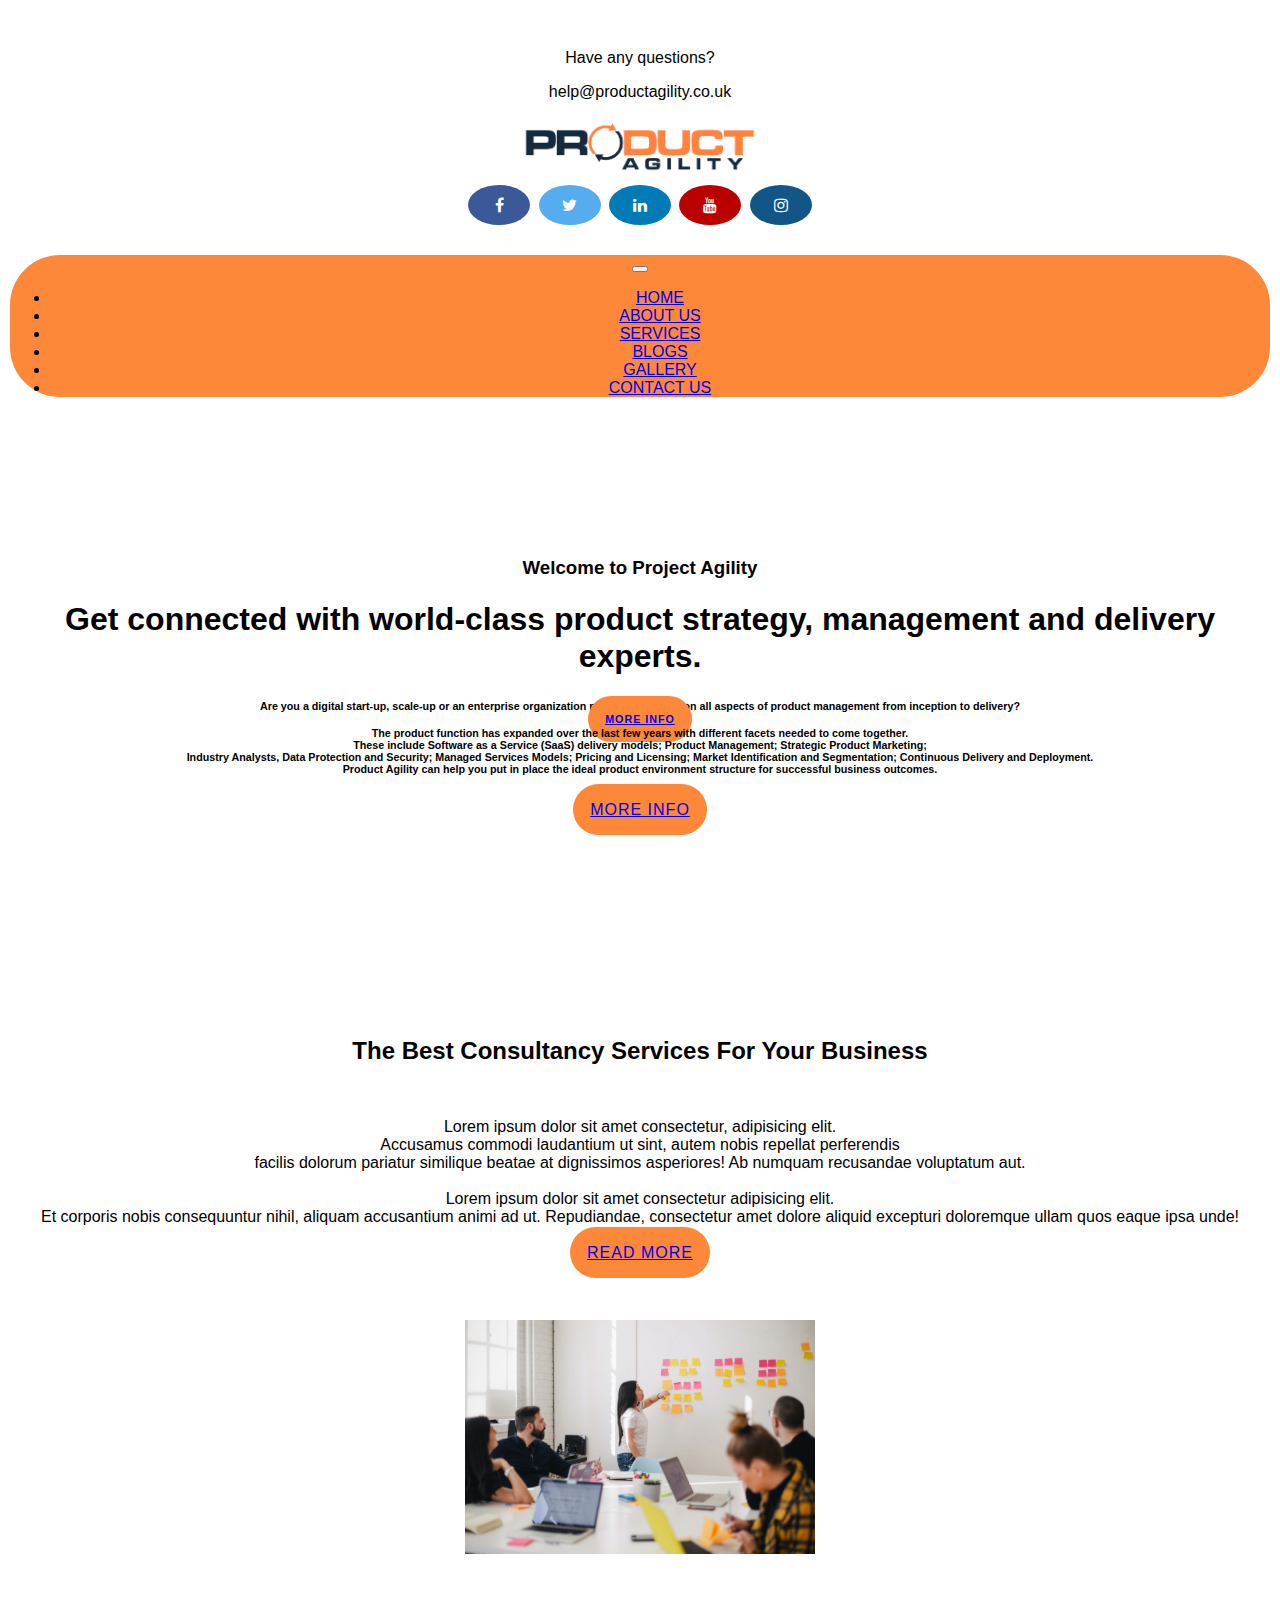
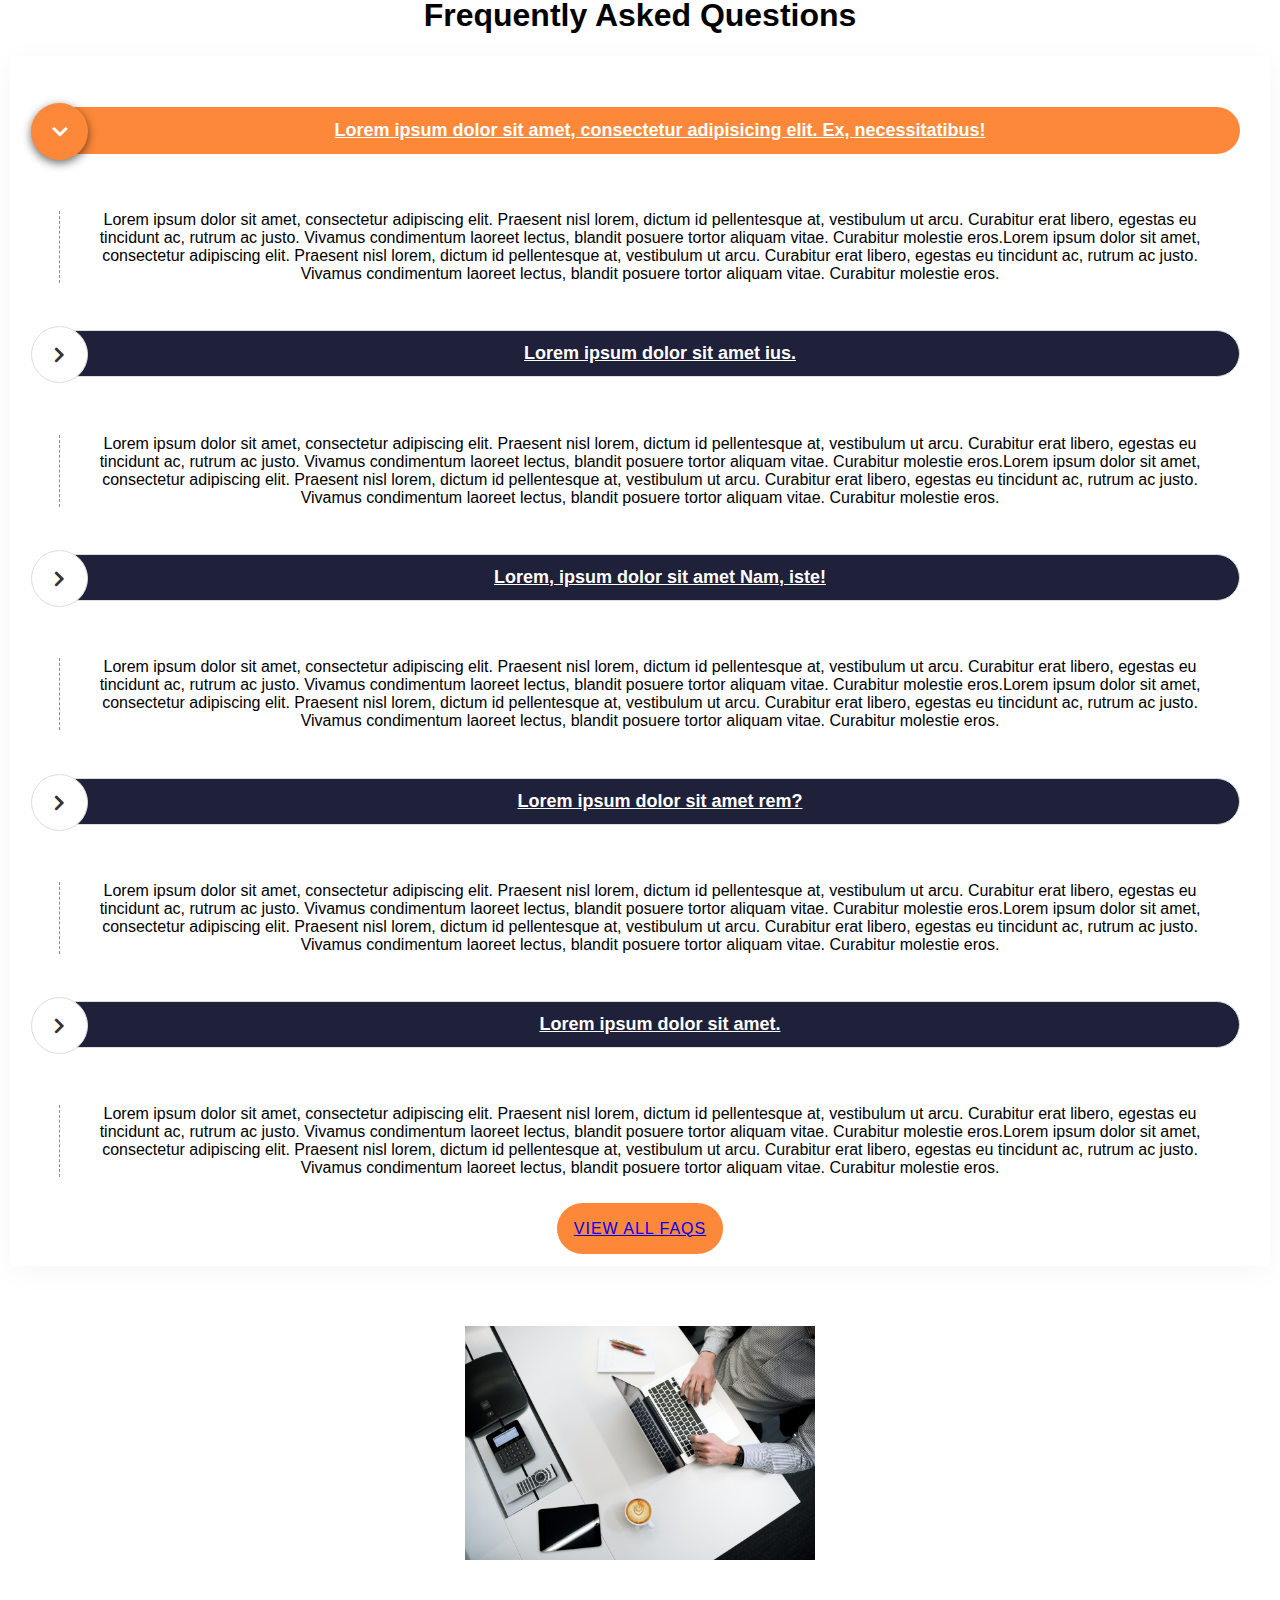
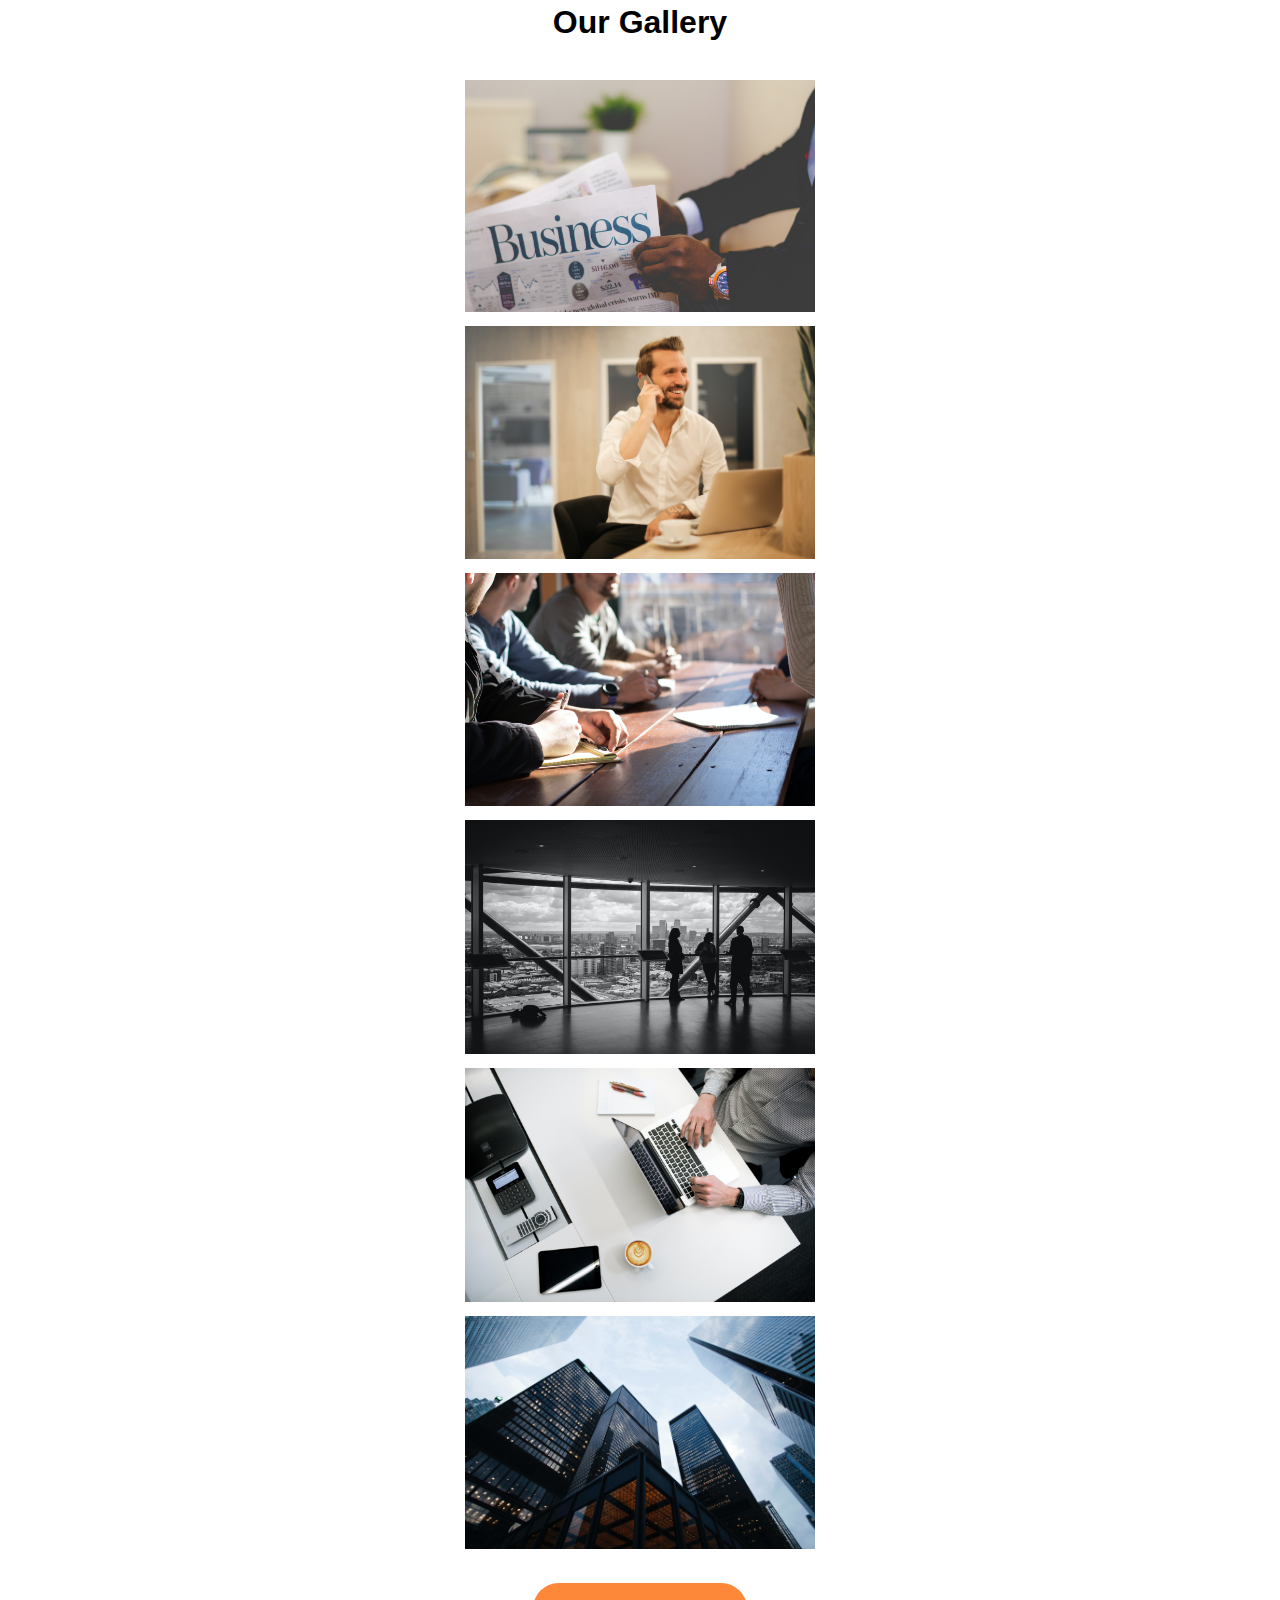
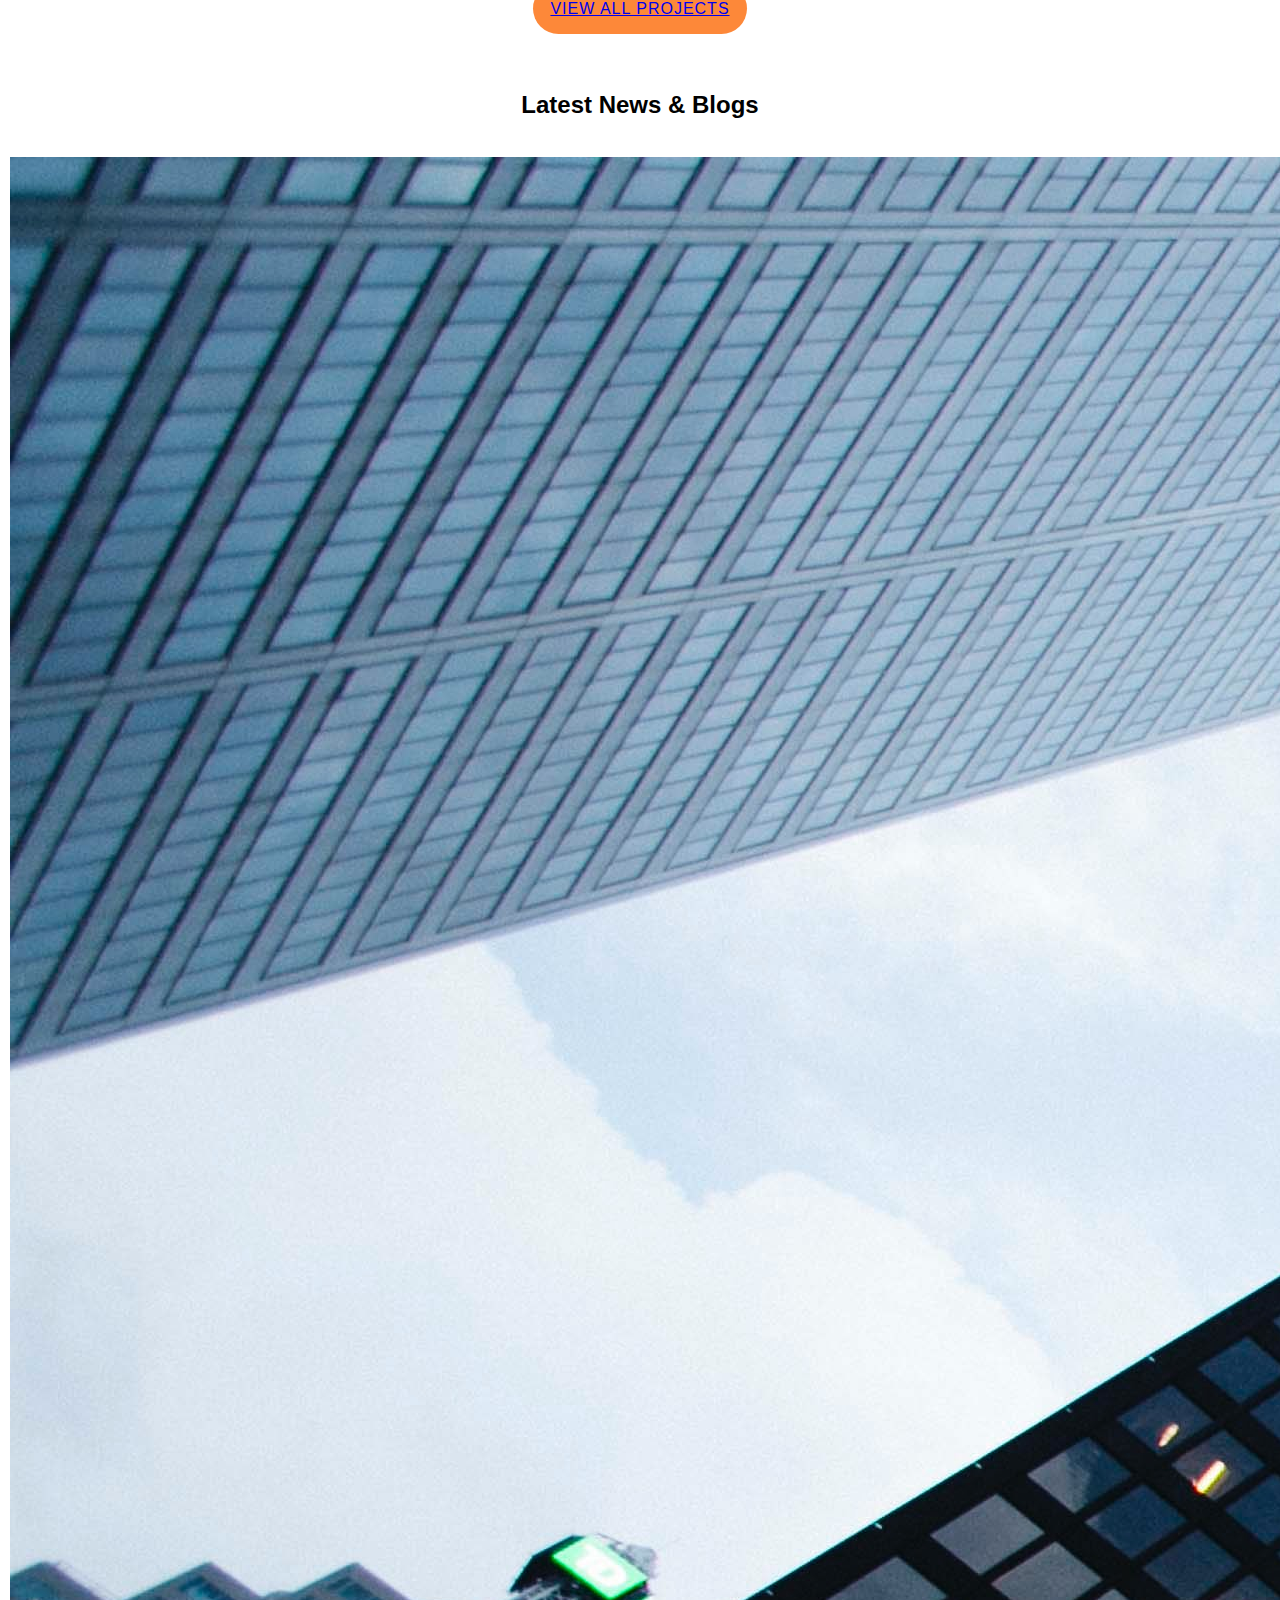
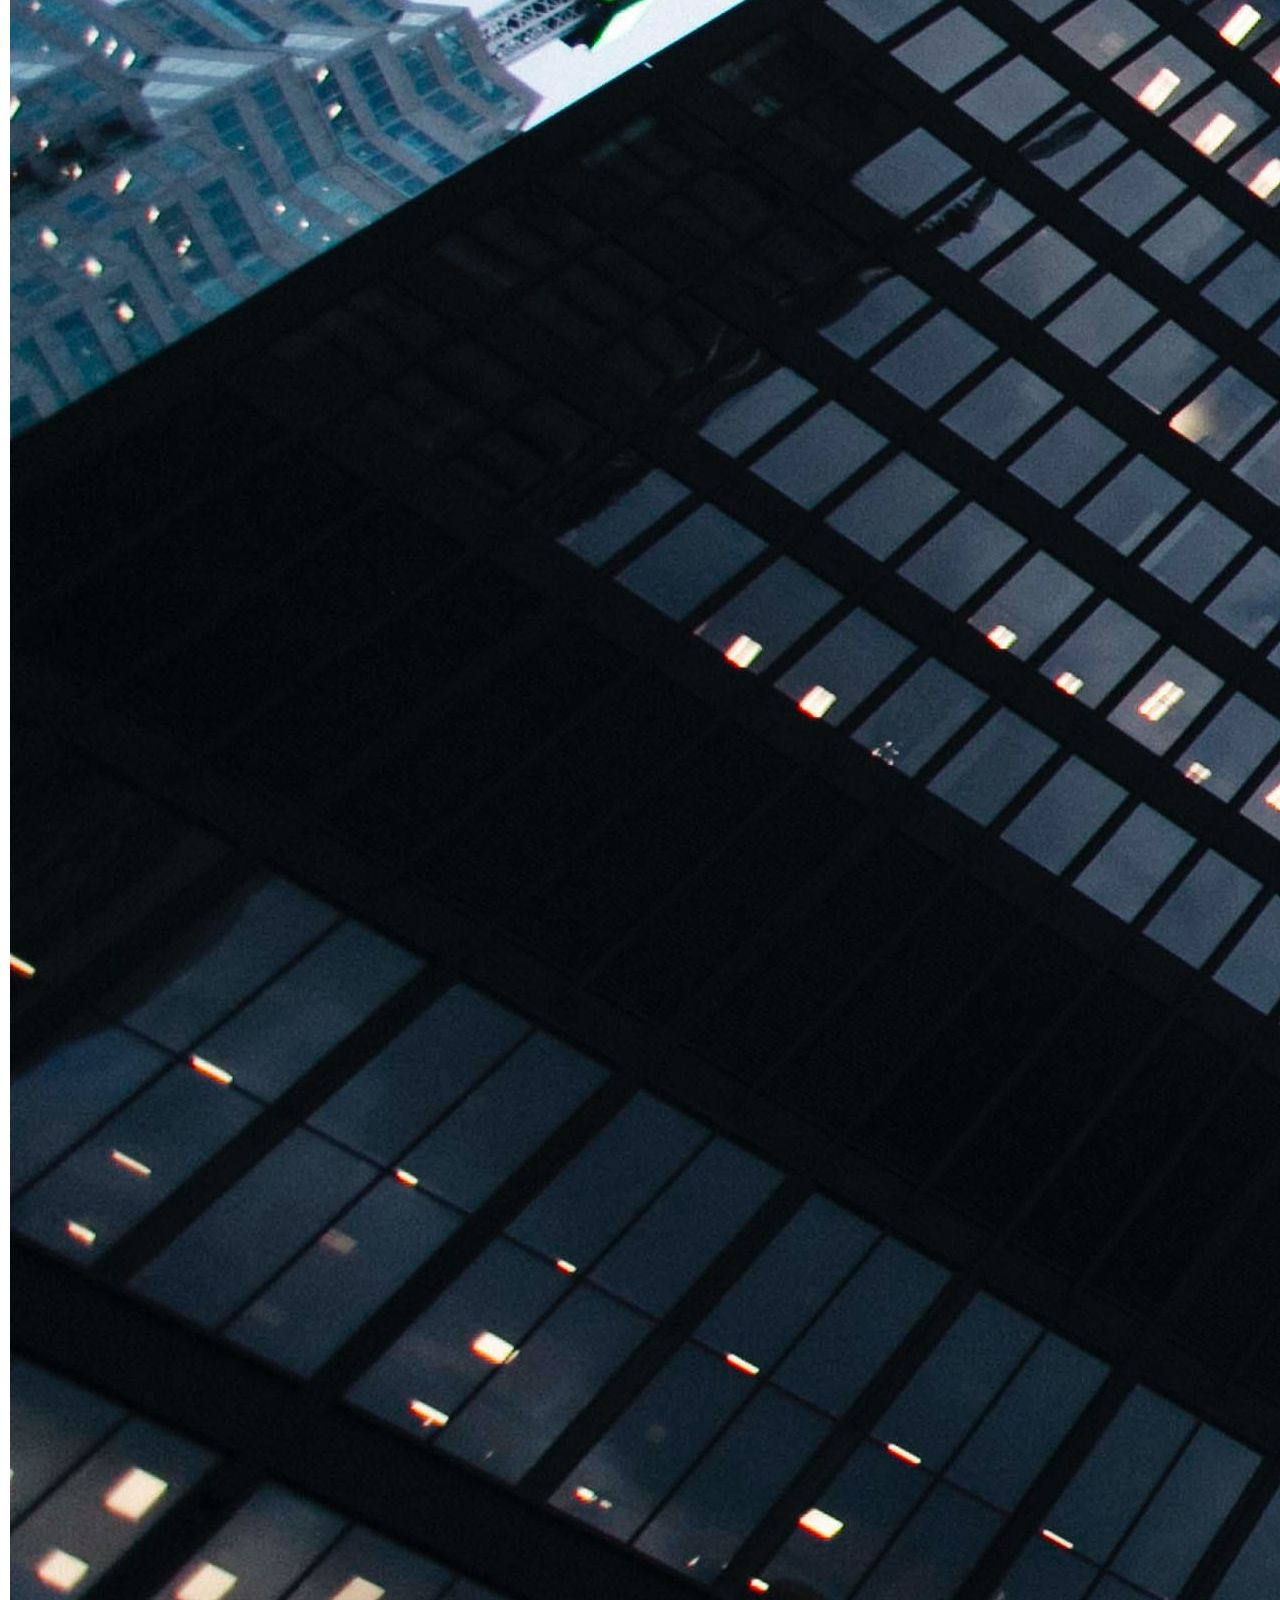
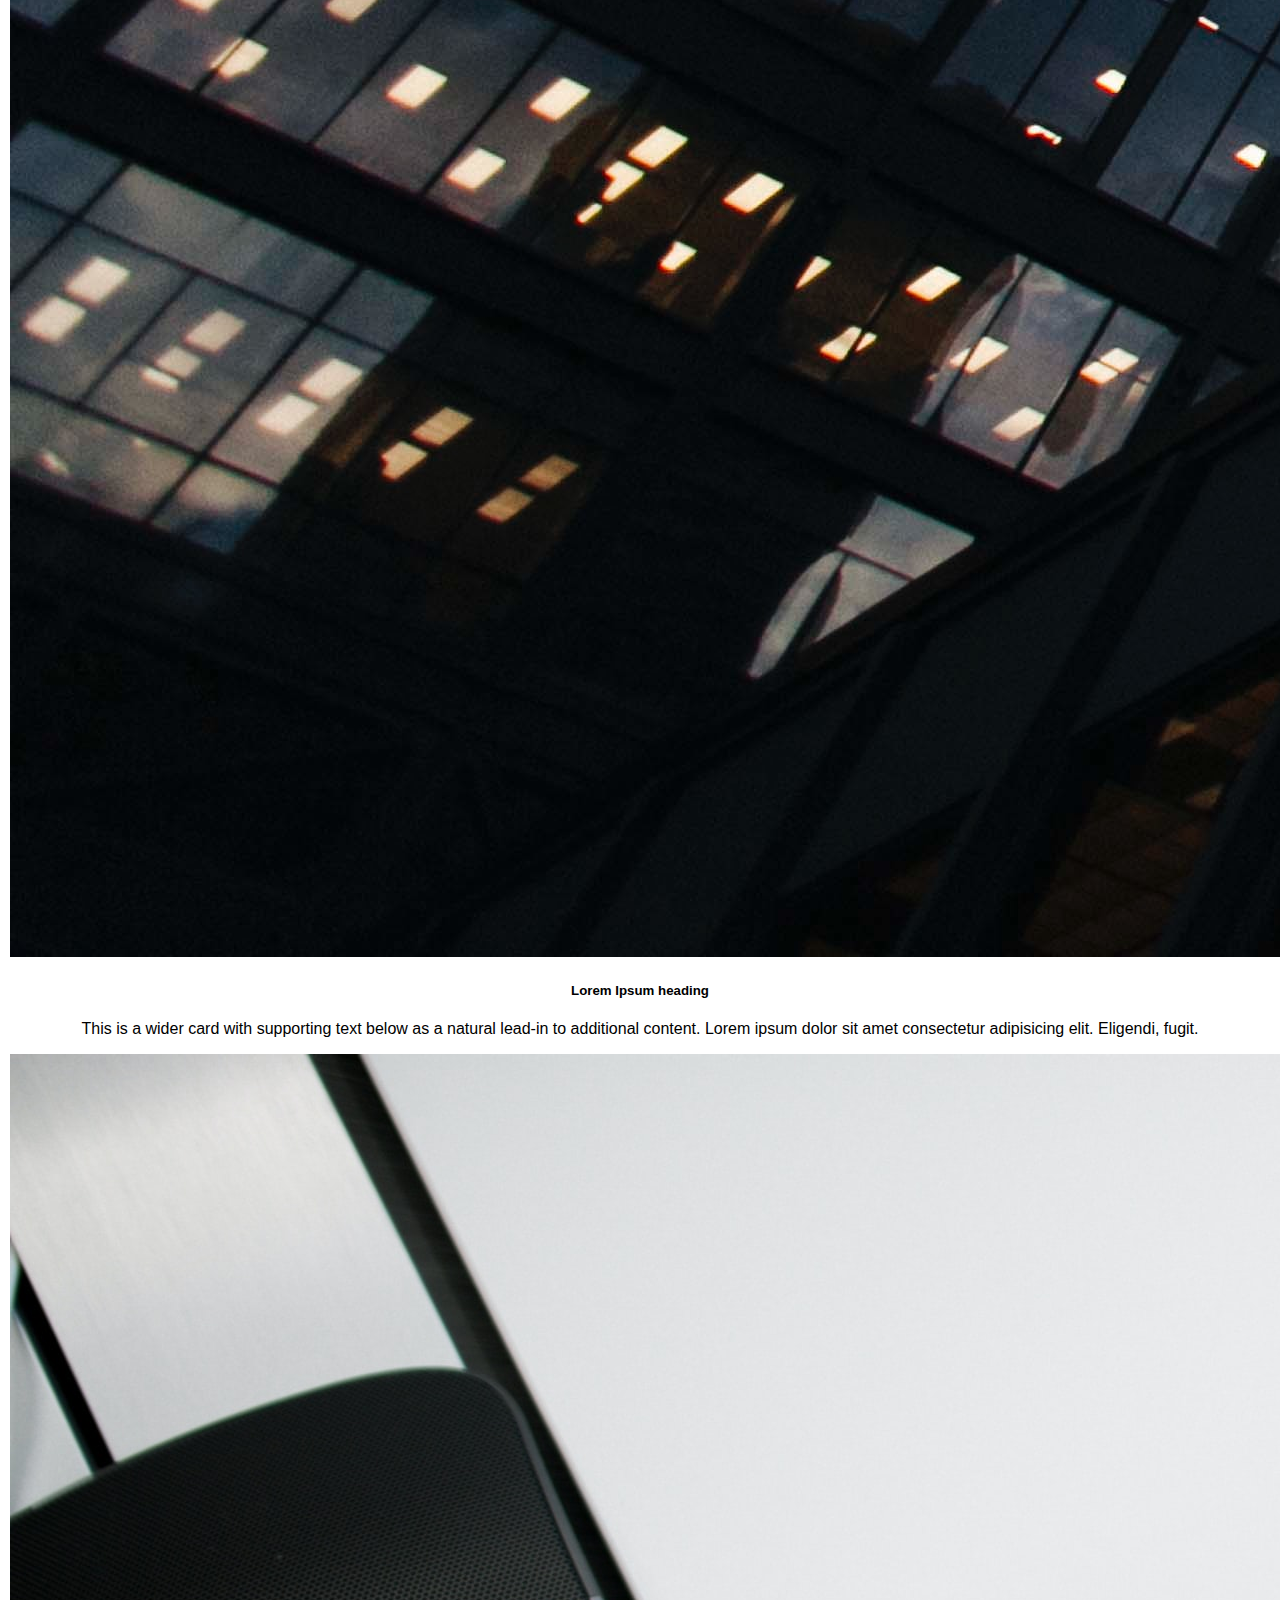
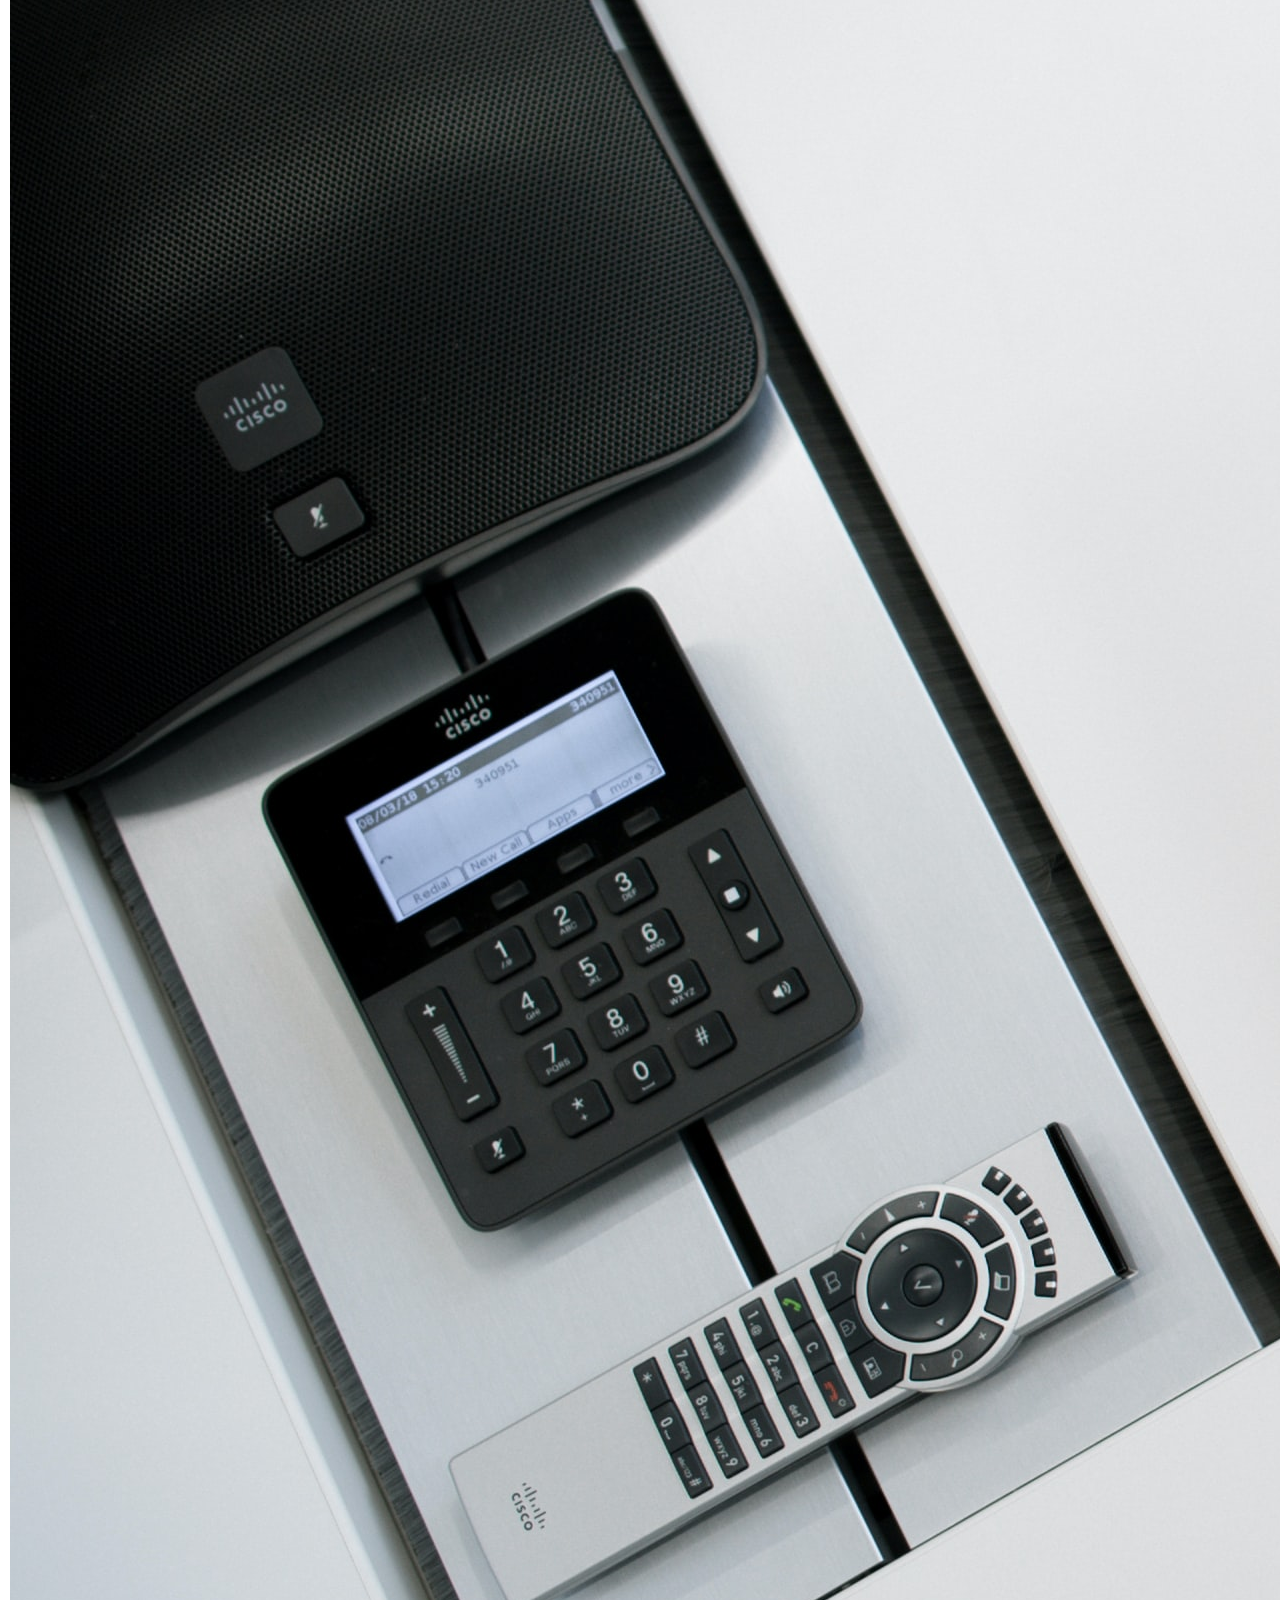
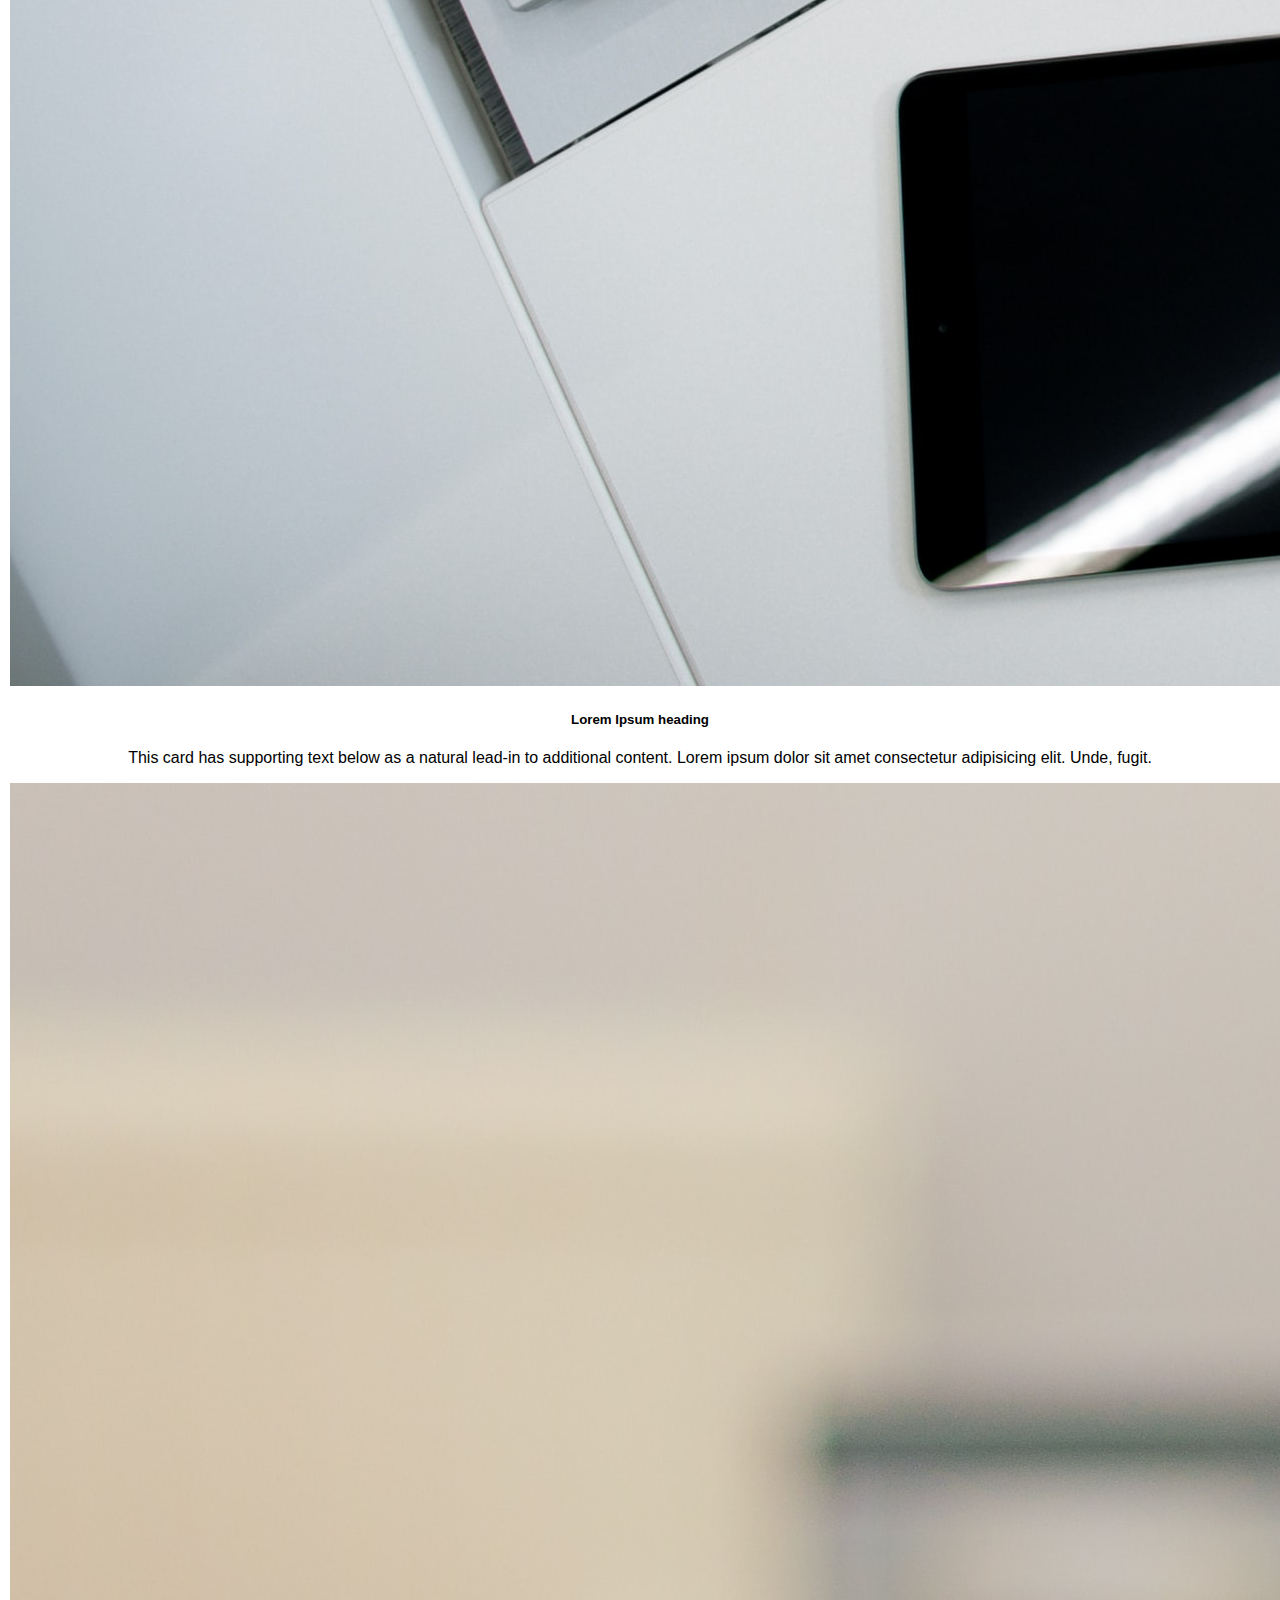
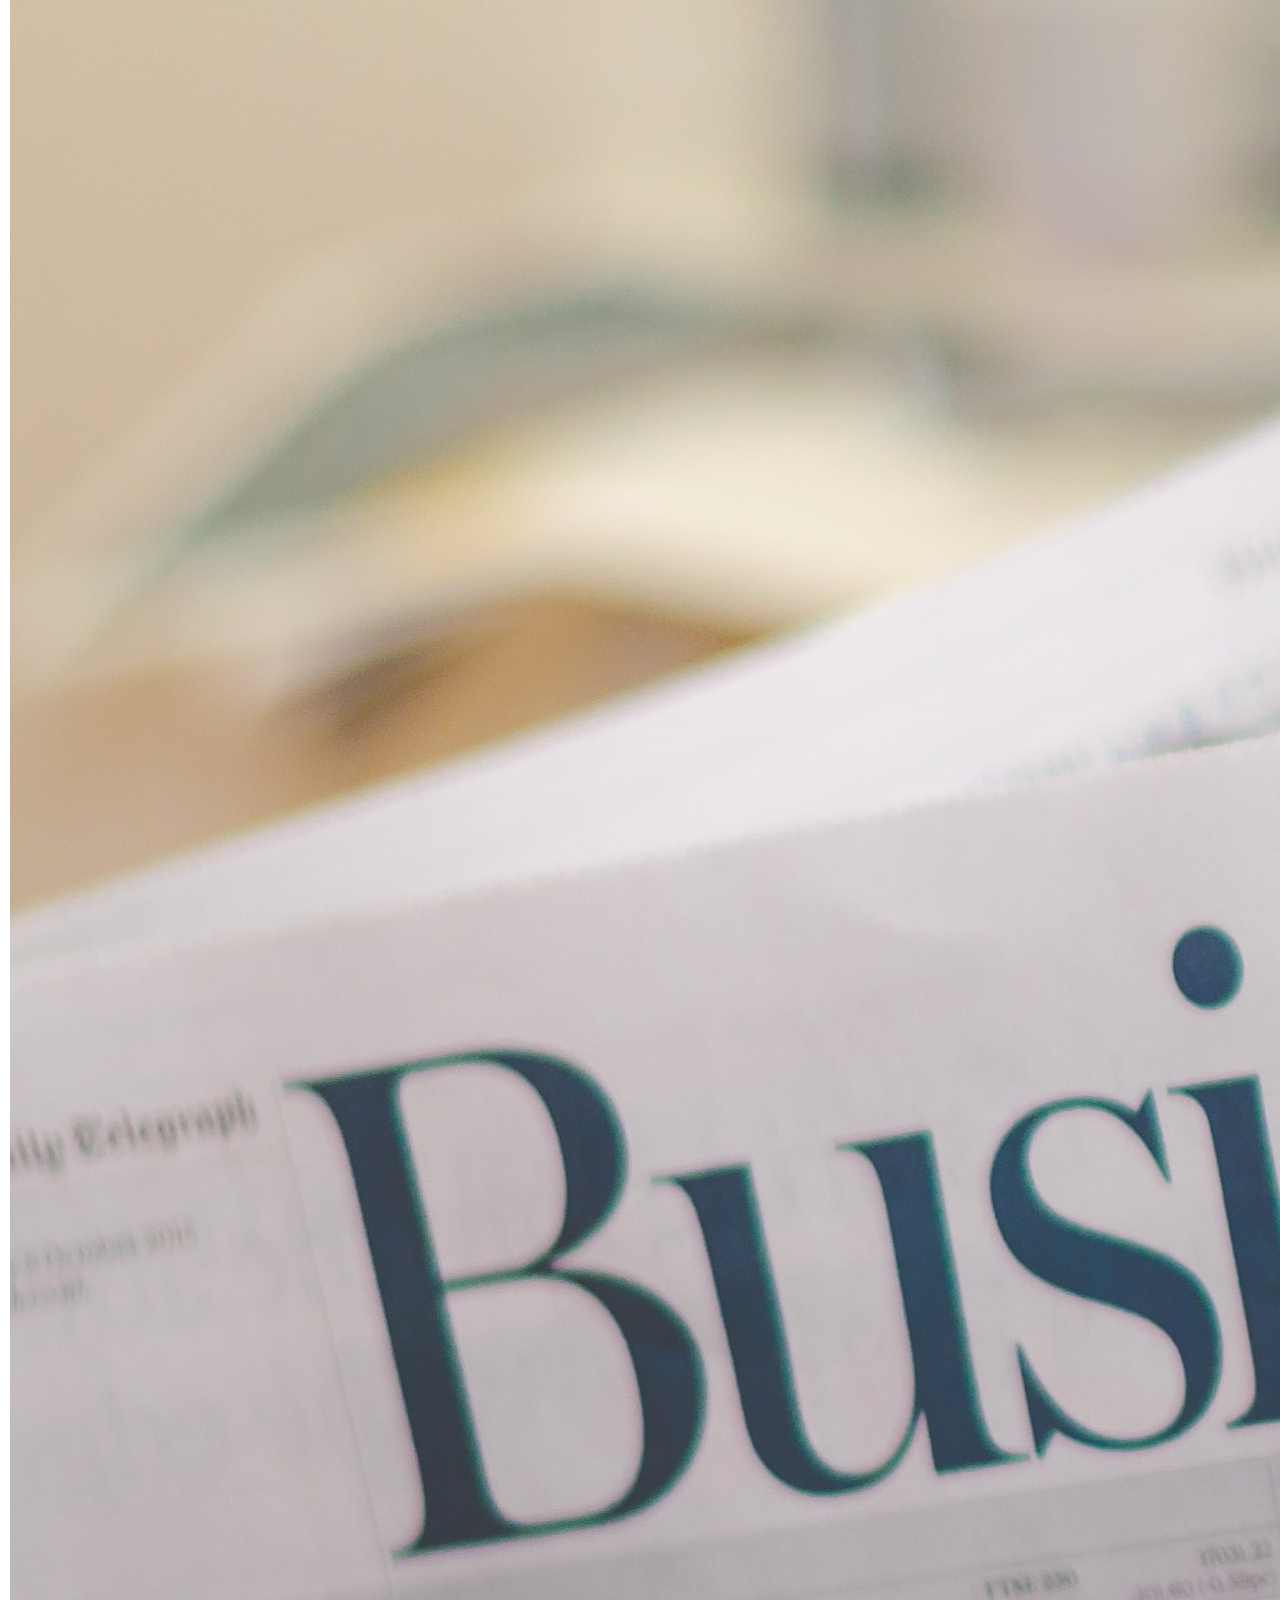
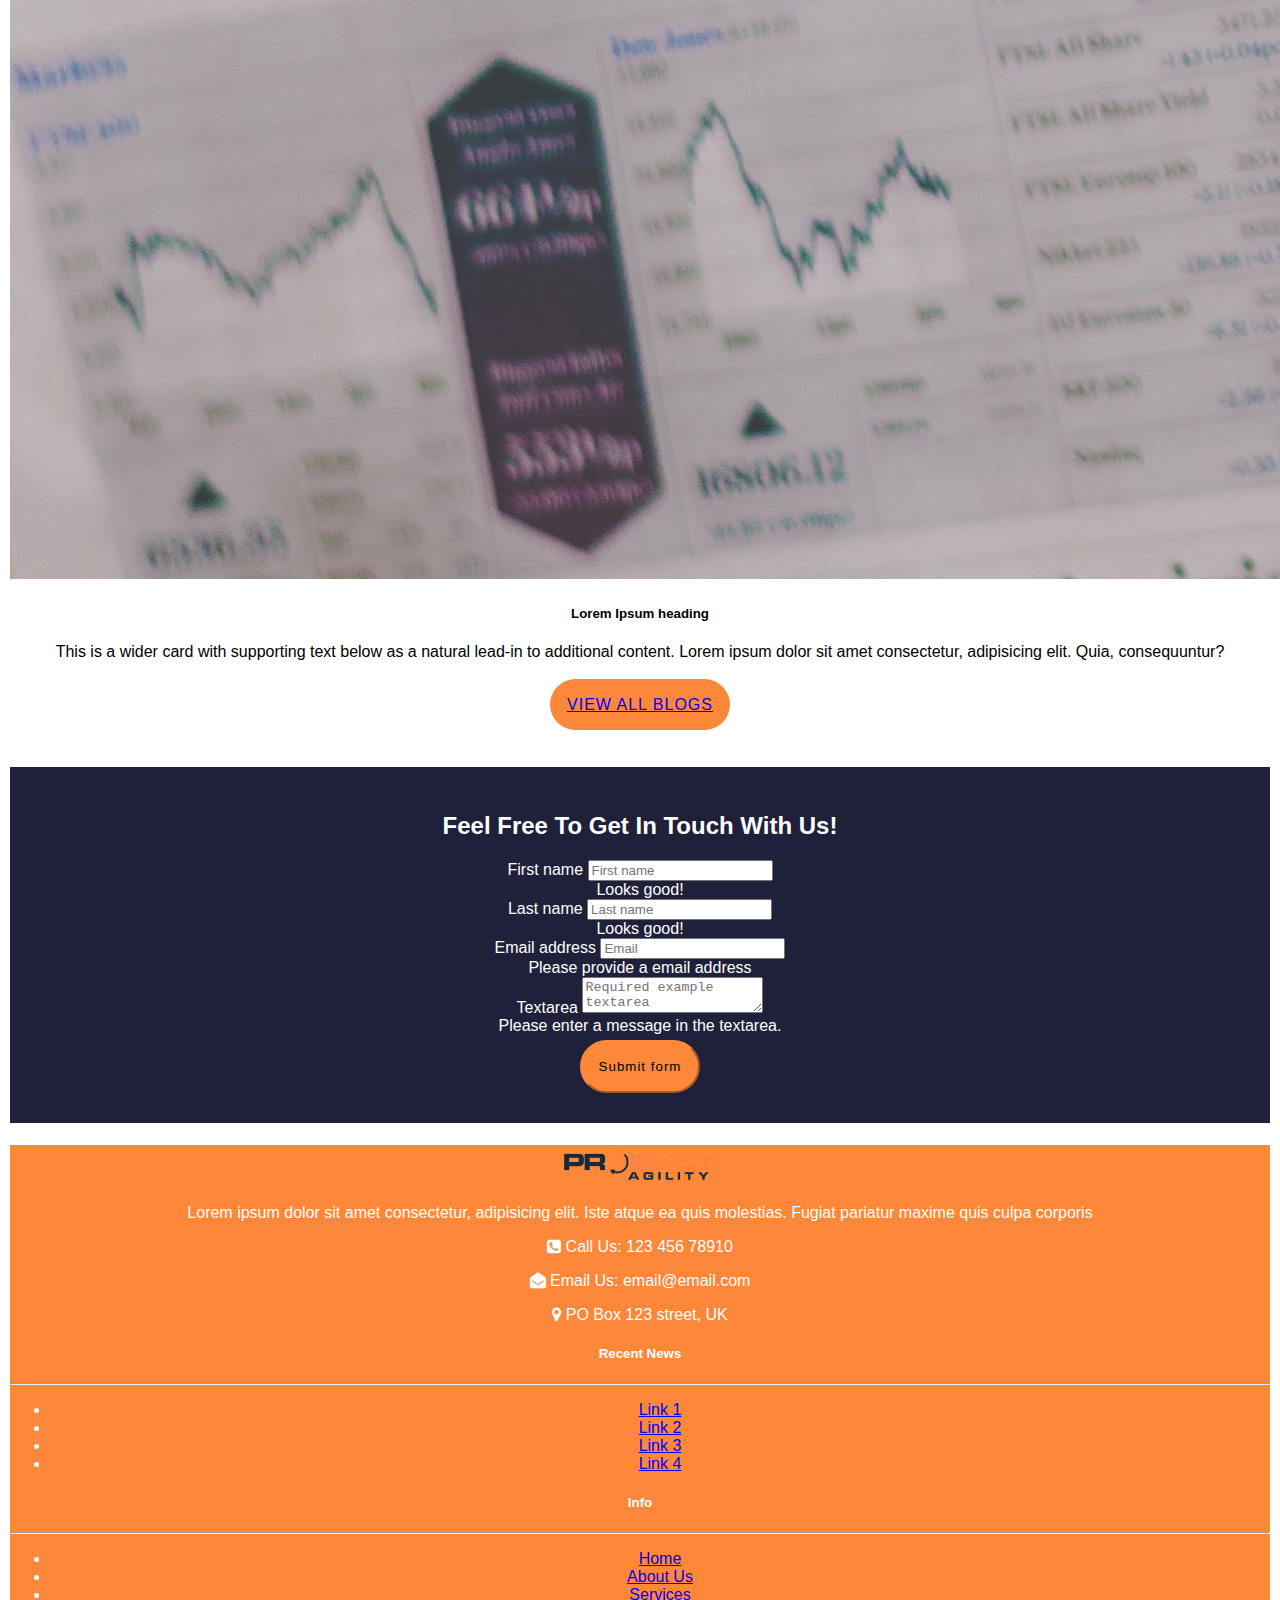
==== index.html @ 94a7d9ce "Updated navbar and footer for all pages" ====
<!DOCTYPE html>
<html lang="en">

<head>
    <meta charset="UTF-8">
    <meta http-equiv="X-UA-Compatible" content="IE=edge">
    <meta name="viewport" content="width=device-width, initial-scale=1.0">
    <link href="https://cdn.jsdelivr.net/npm/bootstrap@5.0.0-beta2/dist/css/bootstrap.min.css" rel="stylesheet"
        integrity="sha384-BmbxuPwQa2lc/FVzBcNJ7UAyJxM6wuqIj61tLrc4wSX0szH/Ev+nYRRuWlolflfl" crossorigin="anonymous">
    <link rel="stylesheet" href="./STYLE.CSS">
    <link rel="stylesheet" href="path/to/font-awesome/css/font-awesome.min.css">
    <link rel="stylesheet" href="https://cdnjs.cloudflare.com/ajax/libs/font-awesome/4.7.0/css/font-awesome.min.css">
    <!-- Favicons -->
    <link rel="shortcut icon" type="image/x-icon" href="favicon.ico" />
    <link rel="apple-touch-icon" sizes="180x180" href="/apple-touch-icon.png">
    <link rel="icon" type="image/png" sizes="32x32" href="/favicon-32x32.png">
    <link rel="icon" type="image/png" sizes="16x16" href="/favicon-16x16.png">
    <link rel="manifest" href="/site.webmanifest">
    <link rel="mask-icon" href="/safari-pinned-tab.svg" color="#5bbad5">
    <meta name="msapplication-TileColor" content="#00aba9">
    <meta name="theme-color" content="#ffffff">
    <title>Product Agility</title>
</head>

<body>
    <!---------------------------------------------HEADER-------------------------------------------------------------->
    <section>
        <div class="header text-center">
            <div class="row">
                <div class="col-lg-3 col-md-12 mb-4 mb-md-0">
                    <p>
                        Have any questions?
                    </p>
                    <p>
                        help@productagility.co.uk
                    </p>
                </div>
                <div class="col-lg-3 col-md-12 mb-4 mb-md-0 logo">
                    <img src="./assets/ff-01-removebg-preview.png" alt="Logo" style="width: 15rem" img>
                </div>
                <div class="col-lg-3 col-md-12 mb-4 mb-md-0">
                    <a href="#" class="fa fa-facebook"></a>
                    <a href="#" class="fa fa-twitter"></a>
                    <a href="#" class="fa fa-linkedin"></a>
                    <a href="#" class="fa fa-youtube"></a>
                    <a href="#" class="fa fa-instagram"></a>
                </div>
            </div>
        </div>
    </section>

    <!----------------Nav Bar------------------->




    <nav class="navbar navbar-expand-md bg-dark navbar-dark nav-bar-custom col-lg-6 col-md-12 mb-4 mb-md-0 offset-lg-3">
        <a class="navbar-brand" href="#"></a>
        <button class="navbar-toggler" type="button" data-toggle="collapse" data-target="#collapsibleNavbar">
            <span class="navbar-toggler-icon"></span>
        </button>
        <div class="collapse navbar-collapse justify-content-center" id="collapsibleNavbar">
            <ul class="navbar-nav justify-content-center">
                <li class="nav-item">
                    <a class="navbar-brand text-white" href="./index.html">HOME</a>
                </li>
                <li class="nav-item">
                    <a class="navbar-brand text-white" href="./aboutUs.html">ABOUT US</a>
                </li>
                <li class="nav-item">
                    <a class="navbar-brand text-white" href="./Services.html">SERVICES</a>
                </li>
                <li class="nav-item">
                    <a class="navbar-brand text-white" href="./Blogs.html">BLOGS</a>
                </li>
                <li class="nav-item">
                    <a class="navbar-brand text-white" href="./Gallery.html">GALLERY</a>
                </li>
                <li class="nav-item">
                    <a class="navbar-brand text-white" href="./contactUs.html">CONTACT US</a>
                </li>
            </ul>
        </div>
    </nav>
    <br>

    <!--------------------------------------------------TOP IMAGE---------------------------------------------------->
    <section>
        <div class="image-top-page text-center text-light col-lg-12 col-md-12 col-sm-12">
            <BR>
            <BR>
            <BR>
            <BR>
            <BR>
            <BR>
            <h3>Welcome to Project Agility</h3>
            <h1> Get connected with world-class product strategy, management and delivery experts.</h1>
            <h6> 
                Are you a digital start-up, scale-up or an enterprise organization needing guidance on all aspects of product management from inception to delivery?
                <br>
                <a href="./aboutUs.html" class="btn btn-primary user-btn">MORE INFO</a>
                <br>
                The product function has expanded over the last few years with different facets needed to come together.  
                <br>These include Software as a Service (SaaS) delivery models; Product Management; Strategic Product Marketing; 
                <br>Industry Analysts, Data Protection and Security; Managed Services Models; Pricing and Licensing; Market Identification and Segmentation; Continuous Delivery and Deployment.
               <br> Product Agility can help you put in place the ideal product environment structure for successful business outcomes.
            </h6>
            <!-- <button type="button" class="btn btn-primary user-btn">MORE INFO<a href="./aboutUs.html"></a> </button> -->
            <a href="./aboutUs.html" class="btn btn-primary user-btn">MORE INFO</a>
            <BR>
            <BR>

        </div>
        <!-- <div class="gallery_product col-lg-12 col-md-4 col-sm-4 col-xs-6 filter sprinkle image-page-top">
        <img src="./assets/stock-imgpng.png" class="img-responsive" style="width: 100%">
    </div> -->
        <br>
    </section>
    <!--------------------------------------------------BEST SERVICES---------------------------------------------------->
    <section class="col-lg-10 col-md-12 mb-4 mb-md-0 offset-lg-1 text-center">
        <div class="container">
            <br>
            <!-- LEFT HAND SIDE -->
            <div class="row">
                <div class="col-lg-7 col-md-12 mb-4 mb-md-0 offset-lg-1">
                    <h2>
                        The Best Consultancy Services For Your Business
                    </h2>
                    <br>
                    <p>
                        Lorem ipsum dolor sit amet consectetur, adipisicing elit.
                        <br> Accusamus commodi laudantium ut sint, autem nobis repellat perferendis
                        <br> facilis dolorum pariatur similique beatae at dignissimos asperiores! Ab numquam recusandae
                        voluptatum aut.
                        <br>
                        <br> Lorem ipsum dolor sit amet consectetur adipisicing elit.
                        <br> Et corporis nobis consequuntur nihil, aliquam accusantium animi ad ut. Repudiandae,
                        consectetur amet dolore aliquid excepturi doloremque ullam quos eaque ipsa unde!
                    </p>
                    <a href="./Services.html" class="btn btn-primary user-btn">READ MORE</a>
                </div>
                <!--- END COL -->
                <!-- RIGHT HAND SIDE -->
                <div class="col-lg-3 col-md-12 mb-4 mb-md-0">
                    <div>
                        <img src="./assets/leon-Oalh2MojUuk-unsplash.jpg" class="img-responsive img-faq"
                            style="width: 350px">
                    </div>
                </div>
            </div>
            <!--- END ROW -->
        </div>
    </section>
    <!--------------------------------------------------VIDEO ON PAGE---------------------------------------------------->
    <!-- <section class="col-lg-6 col-md-12 mb-4 mb-md-0 sm-6 offset-lg-3 ">
        <br>
        <div class="video">
            <video width="750" controls class="video-pad video-width">
                <source src="./assets/stock-video.mp4" type="video/mp4">
                Your browser does not support HTML video.
            </video>
        </div>

        <br>
        <br>

    </section> -->
    <!--------------------------------------------------FAQs---------------------------------------------------->
    <section class="col-lg-10 col-md-12 mb-4 sm-12 offset-lg-1">
        <div class="container">
            <br>
            <div class="row col-lg-6 col-md-12 mb-4 mb-md-0 offset-lg-1">
                <div class="col-md-12">
                    <div class="section-title text-center wow zoomIn">
                        <h1>Frequently Asked Questions</h1>
                        <span></span>
                    </div>
                </div>
            </div>
            <div class="row">
                <div class="col-lg-6 col-md-12 mb-4 mb-md-0 sm-3 offset-lg-1">
                    <div class="panel-group" id="accordion" role="tablist" aria-multiselectable="true">
                        <div class="panel panel-default">
                            <div class="panel-heading" role="tab" id="headingOne">
                                <h4 class="panel-title">
                                    <a role="button" data-toggle="collapse" data-parent="#accordion" href="#collapseOne"
                                        aria-expanded="true" aria-controls="collapseOne">
                                        Lorem ipsum dolor sit amet, consectetur adipisicing elit. Ex, necessitatibus!
                                    </a>
                                </h4>
                            </div>
                            <div id="collapseOne" class="panel-collapse collapse in" role="tabpanel"
                                aria-labelledby="headingOne">
                                <div class="panel-body">
                                    <p>Lorem ipsum dolor sit amet, consectetur adipiscing elit. Praesent nisl lorem,
                                        dictum id pellentesque at, vestibulum ut arcu. Curabitur erat libero, egestas eu
                                        tincidunt ac, rutrum ac justo. Vivamus condimentum laoreet lectus, blandit
                                        posuere tortor aliquam vitae. Curabitur molestie eros.Lorem ipsum dolor sit
                                        amet, consectetur adipiscing elit. Praesent nisl lorem, dictum id pellentesque
                                        at, vestibulum ut arcu. Curabitur erat libero, egestas eu tincidunt ac, rutrum
                                        ac justo. Vivamus condimentum laoreet lectus, blandit posuere tortor aliquam
                                        vitae. Curabitur molestie eros. </p>
                                </div>
                            </div>
                        </div>
                        <div class="panel panel-default">
                            <div class="panel-heading" role="tab" id="headingTwo">
                                <h4 class="panel-title">
                                    <a class="collapsed" role="button" data-toggle="collapse" data-parent="#accordion"
                                        href="#collapseTwo" aria-expanded="false" aria-controls="collapseTwo">
                                        Lorem ipsum dolor sit amet ius.
                                    </a>
                                </h4>
                            </div>
                            <div id="collapseTwo" class="panel-collapse collapse" role="tabpanel"
                                aria-labelledby="headingTwo">
                                <div class="panel-body">
                                    <p>Lorem ipsum dolor sit amet, consectetur adipiscing elit. Praesent nisl lorem,
                                        dictum id pellentesque at, vestibulum ut arcu. Curabitur erat libero, egestas eu
                                        tincidunt ac, rutrum ac justo. Vivamus condimentum laoreet lectus, blandit
                                        posuere tortor aliquam vitae. Curabitur molestie eros.Lorem ipsum dolor sit
                                        amet, consectetur adipiscing elit. Praesent nisl lorem, dictum id pellentesque
                                        at, vestibulum ut arcu. Curabitur erat libero, egestas eu tincidunt ac, rutrum
                                        ac justo. Vivamus condimentum laoreet lectus, blandit posuere tortor aliquam
                                        vitae. Curabitur molestie eros. </p>
                                </div>
                            </div>
                        </div>
                        <div class="panel panel-default">
                            <div class="panel-heading" role="tab" id="headingThree">
                                <h4 class="panel-title">
                                    <a class="collapsed" role="button" data-toggle="collapse" data-parent="#accordion"
                                        href="#collapseThree" aria-expanded="false" aria-controls="collapseThree">
                                        Lorem, ipsum dolor sit amet Nam, iste!
                                    </a>
                                </h4>
                            </div>
                            <div id="collapseThree" class="panel-collapse collapse" role="tabpanel"
                                aria-labelledby="headingThree">
                                <div class="panel-body">
                                    <p>Lorem ipsum dolor sit amet, consectetur adipiscing elit. Praesent nisl lorem,
                                        dictum id pellentesque at, vestibulum ut arcu. Curabitur erat libero, egestas eu
                                        tincidunt ac, rutrum ac justo. Vivamus condimentum laoreet lectus, blandit
                                        posuere tortor aliquam vitae. Curabitur molestie eros.Lorem ipsum dolor sit
                                        amet, consectetur adipiscing elit. Praesent nisl lorem, dictum id pellentesque
                                        at, vestibulum ut arcu. Curabitur erat libero, egestas eu tincidunt ac, rutrum
                                        ac justo. Vivamus condimentum laoreet lectus, blandit posuere tortor aliquam
                                        vitae. Curabitur molestie eros. </p>
                                </div>
                            </div>
                        </div>
                        <div class="panel panel-default">
                            <div class="panel-heading" role="tab" id="headingFour">
                                <h4 class="panel-title">
                                    <a class="collapsed" role="button" data-toggle="collapse" data-parent="#accordion"
                                        href="#collapseFour" aria-expanded="false" aria-controls="collapseFour">
                                        Lorem ipsum dolor sit amet rem?
                                    </a>
                                </h4>
                            </div>
                            <div id="collapseFour" class="panel-collapse collapse" role="tabpanel"
                                aria-labelledby="headingFour">
                                <div class="panel-body">
                                    <p>Lorem ipsum dolor sit amet, consectetur adipiscing elit. Praesent nisl lorem,
                                        dictum id pellentesque at, vestibulum ut arcu. Curabitur erat libero, egestas eu
                                        tincidunt ac, rutrum ac justo. Vivamus condimentum laoreet lectus, blandit
                                        posuere tortor aliquam vitae. Curabitur molestie eros.Lorem ipsum dolor sit
                                        amet, consectetur adipiscing elit. Praesent nisl lorem, dictum id pellentesque
                                        at, vestibulum ut arcu. Curabitur erat libero, egestas eu tincidunt ac, rutrum
                                        ac justo. Vivamus condimentum laoreet lectus, blandit posuere tortor aliquam
                                        vitae. Curabitur molestie eros. </p>
                                </div>
                            </div>
                        </div>
                        <div class="panel panel-default">
                            <div class="panel-heading" role="tab" id="headingFive">
                                <h4 class="panel-title">
                                    <a class="collapsed" role="button" data-toggle="collapse" data-parent="#accordion"
                                        href="#collapseFive" aria-expanded="false" aria-controls="collapseFive">
                                        Lorem ipsum dolor sit amet.
                                    </a>
                                </h4>
                            </div>
                            <div id="collapseFive" class="panel-collapse collapse" role="tabpanel"
                                aria-labelledby="headingFive">
                                <div class="panel-body">
                                    <p>Lorem ipsum dolor sit amet, consectetur adipiscing elit. Praesent nisl lorem,
                                        dictum id pellentesque at, vestibulum ut arcu. Curabitur erat libero, egestas eu
                                        tincidunt ac, rutrum ac justo. Vivamus condimentum laoreet lectus, blandit
                                        posuere tortor aliquam vitae. Curabitur molestie eros.Lorem ipsum dolor sit
                                        amet, consectetur adipiscing elit. Praesent nisl lorem, dictum id pellentesque
                                        at, vestibulum ut arcu. Curabitur erat libero, egestas eu tincidunt ac, rutrum
                                        ac justo. Vivamus condimentum laoreet lectus, blandit posuere tortor aliquam
                                        vitae. Curabitur molestie eros. </p>
                                </div>
                            </div>
                        </div>
                        <a href="./FAQs.html" class="btn btn-primary user-btn">VIEW ALL FAQS</a>
                    </div>
                </div>
                <!--- END COL -->
                <div class="col-lg-2 col-md-12 mb-4 mb-md-0 offset-lg-1">
                    <div>
                        <img src="./assets/tyler-franta-iusJ25iYu1c-unsplash.jpg" class="img-responsive img-faq"
                            style="width: 350px">
                    </div>
                </div>
            </div>
            <!--- END ROW -->
        </div>
    </section>

    <!---------------------------------------------STATS IMAGE-------------------------------------------------->
    <!-- 
    <section>
        <div class="image-stats text-center text-light col-lg-12 col-md-12 mb-4 mb-md-0">
        </div>
        <br>
    </section> -->

    <!--------------------------------------------------GALLERY---------------------------------------------------->
    <section class="container col-lg-10 col-md-8 mb-4 mb-md-0 text-center">
        <br>
        <div class="row">
            <div class="gallery col-lg-12 col-md-12 col-sm-12 col-xs-12">
                <h1> Our Gallery </h1>
                <br>
            </div>
            <div class="gallery_product col-lg-4 col-md-4 col-sm-2 col-xs-6 filter hdpe">
                <img src="./assets/adeolu-eletu-E7RLgUjjazc-unsplash.jpg" class="img-responsive" style="width: 350px">
            </div>

            <div class="gallery_product col-lg-4 col-md-4 col-sm-2 col-xs-6 filter sprinkle">
                <img src="./assets/bruce-mars-8YG31Xn4dSw-unsplash.jpg" class="img-responsive" style="width: 350px">
            </div>

            <div class="gallery_product col-lg-4 col-md-4 col-sm-2 col-xs-6 filter hdpe">
                <img src="./assets/dylan-gillis-KdeqA3aTnBY-unsplash.jpg" class="img-responsive" style="width: 350px">
            </div>

            <div class="gallery_product col-lg-4 col-md-4 col-sm-2 col-xs-6 filter irrigation">
                <img src="./assets/charles-forerunner-3fPXt37X6UQ-unsplash.jpg" class="img-responsive"
                    style="width: 350px">
            </div>

            <div class="gallery_product col-lg-4 col-md-4 col-sm-2 col-xs-6 filter spray">
                <img src="./assets/tyler-franta-iusJ25iYu1c-unsplash.jpg" class="img-responsive" style="width: 350px">
            </div>

            <div class="gallery_product col-lg-4 col-md-4 col-sm-2 col-xs-6 filter irrigation">
                <img src="./assets/sean-pollock-PhYq704ffdA-unsplash.jpg" class="img-responsive" style="width: 350px">
            </div>
            <br>
        </div>
        <br>
        <a href="./Gallery.html" class="btn btn-primary user-btn">VIEW ALL PROJECTS</a>
        </class=>
    </section>
    <br>
    <!--------------------------------------------LATEST NEWS AND BLOGS-------------------------------------------->
    <section>
        <div class="row">
            <br>
            <br>

        </div>
        <div class="latest-news" class="card-deck">
            <div class="col-md-8 offset-lg-2 text-center">
                <h2 class="contact-header text-center"> Latest News & Blogs </h2>
                <br>
                <div class="row row-cols-1 row-cols-md-3 g-4">
                    <div class="col">
                        <div class="card h-100">
                            <img src="./assets/sean-pollock-PhYq704ffdA-unsplash.jpg" class="card-img-top" alt="...">
                            <div class="card-body">
                                <h5 class="card-title">Lorem Ipsum heading</h5>
                                <p class="card-text">This is a wider card with supporting text below as a natural
                                    lead-in to additional content. Lorem ipsum dolor sit amet consectetur adipisicing
                                    elit. Eligendi, fugit. </p>
                            </div>
                            
                        </div>
                    </div>
                    <div class="col">
                        <div class="card h-100">
                            <img src="./assets/tyler-franta-iusJ25iYu1c-unsplash.jpg" class="card-img-top" alt="...">
                            <div class="card-body">
                                <h5 class="card-title">Lorem Ipsum heading</h5>
                                <p class="card-text">This card has supporting text below as a natural lead-in to
                                    additional content. Lorem ipsum dolor sit amet consectetur adipisicing elit. Unde,
                                    fugit.</p>
                            </div>
                            
                        </div>
                    </div>
                    <div class="col">
                        <div class="card h-100">
                            <img src="./assets/adeolu-eletu-E7RLgUjjazc-unsplash.jpg" class="card-img-top" alt="...">
                            <div class="card-body">
                                <h5 class="card-title">Lorem Ipsum heading</h5>
                                <p class="card-text">This is a wider card with supporting text below as a natural
                                    lead-in to additional content. Lorem ipsum dolor sit amet consectetur, adipisicing
                                    elit. Quia, consequuntur?</p>
                            </div>
                            
                        </div>
                    </div>
                </div>
                <br>
                <a href="./Blogs.html" class="btn btn-primary user-btn">VIEW ALL BLOGS</a>
            </div>
        </div>

        </class>
    </section>
    <!---------------------------------------------CONTACT US SECTION-------------------------------------------------->
    <section>
        <div class="row">
            <br>
            <br>
            <br>
        </div>
        <div class="contact">
            <h2 class="contact-header"> Feel Free To Get In Touch With Us! </h2>
            <form class="needs-validation" novalidate action="mailto:olivia.owen11@gmail.com">
                <div class="form-row">
                    <div class="col-lg-3 md-4 mb-3 form-check-inline">
                        <label for="validationCustom01">First name</label>
                        <input type="text" class="form-control" id="validationCustom01" placeholder="First name"
                         required>
                        <div class="valid-feedback">
                            Looks good!
                        </div>
                    </div>
                    <div class="col-lg-3 md-4 mb-3 form-check-inline">
                        <label for="validationCustom02">Last name</label>
                        <input type="text" class="form-control" id="validationCustom02" placeholder="Last name"
                        required>
                        <div class="valid-feedback">
                            Looks good!
                        </div>
                    </div>
                    <div class="col-lg-3 md-3 mb-3 form-check-inline">
                        <label for="validationEmail">Email address</label>
                        <input type="email" class="form-control" id="validationEmail" placeholder="Email" required>
                        <div class="invalid-feedback">
                            Please provide a email address
                        </div>
                    </div>

                </div>
                <div class="form-row">
                    <div class="mb-3">
                        <label for="validationTextarea" class="form-label">Textarea</label>
                        <textarea class="form-control is-invalid" id="validationTextarea"
                            placeholder="Required example textarea" required></textarea>
                        <div class="invalid-feedback">
                            Please enter a message in the textarea.
                        </div>
                    </div>
                </div>
                <button class="btn btn-primary user-btn" type="submit">Submit form</button>
            </form>

            <script>
                // Example starter JavaScript for disabling form submissions if there are invalid fields
                (function () {
                    'use strict';
                    window.addEventListener('load', function () {
                        // Fetch all the forms we want to apply custom Bootstrap validation styles to
                        var forms = document.getElementsByClassName('needs-validation');
                        // Loop over them and prevent submission
                        var validation = Array.prototype.filter.call(forms, function (form) {
                            form.addEventListener('submit', function (event) {
                                if (form.checkValidity() === false) {
                                    event.preventDefault();
                                    event.stopPropagation();
                                }
                                form.classList.add('was-validated');
                            }, false);
                        });
                    }, false);
                })();
            </script>



    </section>


    <!---------------------------------------------FOOTER-------------------------------------------------------------->
    <section>
        <div class="footer panel-footer">
            <!-- Footer -->
            <footer class="bg-primary text-center text-lg-start text-white panel-footer">
                <!-- Grid container -->
                <div class="container p-4">
                    <!--Grid row-->
                    <div class="row">
                        <!--Grid column-->
                        <div class="col-lg-3 col-md-12 mb-4 mb-md-0 col-sm-3">
                            <h5 class="text-light"></h5>
                            <img src="./assets/ff-01-removebg-preview.png" alt="Logo" style="width: 10rem" img>

                            <p>
                                Lorem ipsum dolor sit amet consectetur, adipisicing elit. Iste atque ea quis
                                molestias. Fugiat pariatur maxime quis culpa corporis
                            </p>
                            <p>
                                <i class="fa fa-phone-square icon-font" aria-hidden="true"></i> Call Us: 123 456 78910
                            </p>
                            <p>
                                <i class="fa fa-envelope-open" aria-hidden="true"></i> Email Us: email@email.com
                            </p>
                            <p>
                                <i class="fa fa-map-marker" aria-hidden="true"></i> PO Box 123 street, UK
                            </p>
                        </div>
                        <!--Grid column-->

                        <!--Grid column-->
                        <div class="col-lg-3 col-md-4 mb-4 mb-md-0 col-sm-3">
                            <h5 class="text-light">Recent News</h5>
                            <div>
                                <hr class="my-2">
                            </div>
                            <ul class="list-unstyled mb-0">
                                <li>
                                    <a href="#!" class="text-light">Link 1</a>
                                </li>
                                <li>
                                    <a href="#!" class="text-light">Link 2</a>
                                </li>
                                <li>
                                    <a href="#!" class="text-light">Link 3</a>
                                </li>
                                <li>
                                    <a href="#!" class="text-light">Link 4</a>
                                </li>
                            </ul>
                        </div>
                        <!--Grid column-->

                        <!--Grid column-->
                        <div class="col-lg-3 col-md-4 mb-4 mb-md-0 col-sm-3">
                            <h5 class="text-light">Info</h5>
                            <div>
                                <hr class="my-2">
                            </div>
                            <ul class="list-unstyled mb-0">
                                <li>
                                    <a href="#!" class="text-light">Home</a>
                                </li>
                                <li>
                                    <a href="#!" class="text-light">About Us</a>
                                </li>
                                <li>
                                    <a href="#!" class="text-light">Services</a>
                                </li>
                                <li>
                                    <a href="#!" class="text-light">Blogs</a>
                                </li>
                                <li>
                                    <a href="#!" class="text-light">Gallery</a>
                                </li>
                                <li>
                                    <a href="#!" class="text-light">Contact Us</a>
                                </li>
                            </ul>
                        </div>
                        <!--Grid column-->

                        <!--Grid column-->
                        <div class="col-lg-3 col-md-4 mb-4 mb-md-0 col-sm-3">
                            <h5 class="text-light">Gallery</h5>
                            <div>
                                <hr class="my-2">
                            </div>
                            <ul class="list-unstyled mb-0">
                                <li>
                                    <a href="#!" class="text-light">Link 1</a>
                                </li>
                                <li>
                                    <a href="#!" class="text-light">Link 2</a>
                                </li>
                                <li>
                                    <a href="#!" class="text-light">Link 3</a>
                                </li>
                                <li>
                                    <a href="#!" class="text-light">Link 4</a>
                                </li>
                            </ul>
                        </div>
                        <!--Grid column-->
                        <!--Grid column-->
                    </div>
                    <!--Grid row-->
                </div>
                <!-- Grid container -->

                <!-- Copyright -->
                <div class="text-center p-3 panel-footer-cr" style="background-color: rgba(0, 0, 0, 0.2);">
                    © 2021 PRODUCT AGILITY. ALL RIGHTS RESERVED
                </div>
            </footer>
        </div>
    </section>
</body>
<script src="https://cdn.jsdelivr.net/npm/bootstrap@5.0.0-beta2/dist/js/bootstrap.bundle.min.js"
    integrity="sha384-b5kHyXgcpbZJO/tY9Ul7kGkf1S0CWuKcCD38l8YkeH8z8QjE0GmW1gYU5S9FOnJ0"
    crossorigin="anonymous"></script>
<script src="https://ajax.googleapis.com/ajax/libs/jquery/3.5.1/jquery.min.js"></script>
<script src="https://cdnjs.cloudflare.com/ajax/libs/popper.js/1.16.0/umd/popper.min.js"></script>
<script src="https://maxcdn.bootstrapcdn.com/bootstrap/4.5.2/js/bootstrap.min.js"></script>

</html>
---- STYLE.CSS ----
body {
font-family: 'Gill Sans', 'Gill Sans MT', Calibri, 'Trebuchet MS', sans-serif;
margin-left: 10px;
margin-right: 10px;
text-align: center;
}
.icon-font{
  font-family: 'Gill Sans', 'Gill Sans MT', Calibri, 'Trebuchet MS', sans-serif;
}

.header {
  padding: 25px;
  text-align: center;
}

.logo {
    float: none;
    margin-left: auto;
    margin-right: auto;
}

.contact {
background-color: #1f2039;
color: white;
text-align: center;
float: middle;
padding: 25px;
}

.nav-bar-custom {
  background-color: #fd8839 !important;
  border-color: #fd8839 !important;
  border-radius: 50px 50px 50px 50px;
}

.nav-btn {
  /* width: 750px; */
  background-color: #fd8839;
  border-color: #fd8839;
  height: 50px;
  letter-spacing: 1px;
  text-align: center;
  vertical-align: text-top;
  line-height: 2px;
  border-radius: 40px;
  background: transparent;
  transition: all 0.3s ease 0s;
  padding: 20px;
  float: center;
  margin: 10px;
}
/* .nav-btn:hover {
    background-color: #fd8839;
    border-color: #fd8839;
    height: 50px;
    letter-spacing: 1px;
    line-height: 5px;
    border-radius: 40px;
    background: transparent;
    transition: all 0.3s ease 0s;
    padding: 20px;
    text-align: center;
    vertical-align: middle;
    text-decoration: underline;
    margin: 10px;
} */

/* Top of page image */

.image-top-page  {
  background-image: url(https://raw.githubusercontent.com/oliviaowen1/PA_website/main/assets/charles-forerunner-3fPXt37X6UQ-unsplash.jpg);
  background-repeat: no-repeat;
  background-position: center;
  background-size: cover;
  height: 550px;
  max-width: 100%;
}

/* VIDEO */
/* .video-container {
  position: absolute;
  top: 0;
  bottom: 0;
  width: 100%;
  height: 100%; 
  overflow: hidden;
} */
/* .video-container video { */
  /* Make video to at least 100% wide and tall  */
  /* min-width: 100%; 
  min-height: 100%;  */

  /* Setting width & height to auto prevents the browser from stretching or squishing the video  */
  /* width: auto;
  height: auto; */

  /* Center the video  */
  /* position: absolute;
  top: 50%;
  left: 50%;
  transform: translate(-50%,-50%);
}  */

/* .video-container{
    position: absolute;
    z-index: -1;
    top: 0;
    left: 0;
    width: 100%; 
    height: 100%;
    object-fit: cover;
} */
video {
  left: 50%;
  min-height: 100%;
  min-width: 100%;
  position: absolute;
  top: 50%;
  transform: translate(-50%, -50%);
}

/* FAQS */
.template_faq {
  background: #1f2039 none repeat scroll 0 0;
}
.panel-group {
  background: #fff none repeat scroll 0 0;
  border-radius: 3px;
  box-shadow: 0 5px 30px 0 rgba(0, 0, 0, 0.04);
  margin-bottom: 0;
  padding: 30px;
}
#accordion .panel {
  border: medium none;
  border-radius: 0;
  box-shadow: none;
  margin: 0 0 15px 10px;
}
#accordion .panel-heading {
  border-radius: 30px;
  padding: 0;
}
#accordion .panel-title a {
  background: #fd8839 none repeat scroll 0 0;
  border: 1px solid transparent;
  border-radius: 30px;
  color: white;
  display: block;
  font-size: 18px;
  font-weight: 600;
  padding: 12px 20px 12px 50px;
  position: relative;
  transition: all 0.3s ease 0s;
}
#accordion .panel-title a.collapsed {
  background: #1f2039 none repeat scroll 0 0;
  border: 1px solid #ddd;
  color: white;
}
#accordion .panel-title a::after, #accordion .panel-title a.collapsed::after {
  background: #fd8839 none repeat scroll 0 0;
  border: 1px solid transparent;
  border-radius: 50%;
  box-shadow: 0 3px 10px rgba(0, 0, 0, 0.58);
  color: #fff;
  content: "";
  font-family: fontawesome;
  font-size: 25px;
  height: 55px;
  left: -20px;
  line-height: 55px;
  position: absolute;
  text-align: center;
  top: -5px;
  transition: all 0.3s ease 0s;
  width: 55px;
}
#accordion .panel-title a.collapsed::after {
  background: #fff none repeat scroll 0 0;
  border: 1px solid #ddd;
  box-shadow: none;
  color: #333;
  content: "";
}
#accordion .panel-body {
  background: transparent none repeat scroll 0 0;
  border-top: medium none;
  padding: 20px 25px 10px 9px;
  position: relative;
}
#accordion .panel-body p {
  border-left: 1px dashed #8c8c8c;
  padding-left: 25px;
}

.img-faq{
  padding-top: 60px;
}

/* Video */
.video-pad{
  padding:30px;
}

/* Image Section */
.image-stats {
  background-image: url("./assets/Picture1.png");
  background-color: #cccccc;
  height: 350px;
  width:auto;
}

/* Gallery */

.gallery-title
{
    font-size: 36px;
    color: #42B32F;
    text-align: center;
    font-weight: 500;
    margin-bottom: 70px;
}
.gallery-title:after {
    content: "";
    position: absolute;
    width: 7.5%;
    left: 46.5%;
    height: 45px;
    border-bottom: 1px solid #5e5e5e;
}
.filter-button
{
    font-size: 18px;
    border: 1px solid #42B32F;
    border-radius: 5px;
    text-align: center;
    color: #42B32F;
    margin-bottom: 30px;

}
.filter-button:hover
{
    font-size: 18px;
    border: 1px solid #42B32F;
    border-radius: 5px;
    text-align: center;
    color: #ffffff;
    background-color: #42B32F;

}
.btn-default:active .filter-button:active
{
    background-color: #42B32F;
    color: white;
}

.port-image
{
    width: 100%;
}

.gallery_product
{

    margin-bottom: 10px;
}


/*	end gallery */


.user-btn {
  background-color:#fd8839 !important;
  border-color: #fd8839;
  letter-spacing: 1px;
  line-height: 15px;
  border-radius: 40px;
  background: transparent;
  transition: all 0.3s ease 0s;
  padding: 17px;
  text-align: center;
  vertical-align: middle;
  margin:5px
}

/* Social Media Buttons */
.fa-facebook, .fa-twitter,.fa-linkedin, .fa-youtube, .fa-instagram {
  padding: 12px;
  font-size: 30px;
  width: 38px;
  text-align: center;
  text-decoration: none;
  margin: 5px 2px;
  border-radius: 50%;
}

.fa:hover {
    opacity: 0.7;
}

.fa-facebook {
  background: #3B5998;
  color: white;
}

.fa-twitter {
  background: #55ACEE;
  color: white;
}
.fa-linkedin {
  background: #007bb5;
  color: white;
}
.fa-youtube {
  background: #bb0000;
  color: white;
}

.fa-instagram {
  background: #125688;
  color: white;
}


.panel-footer {
    background-color:#fd8839 !important;
    color: white;
    
  }
  .panel-footer-cr {
    background-color: #fc6a08 !important;
    
  }
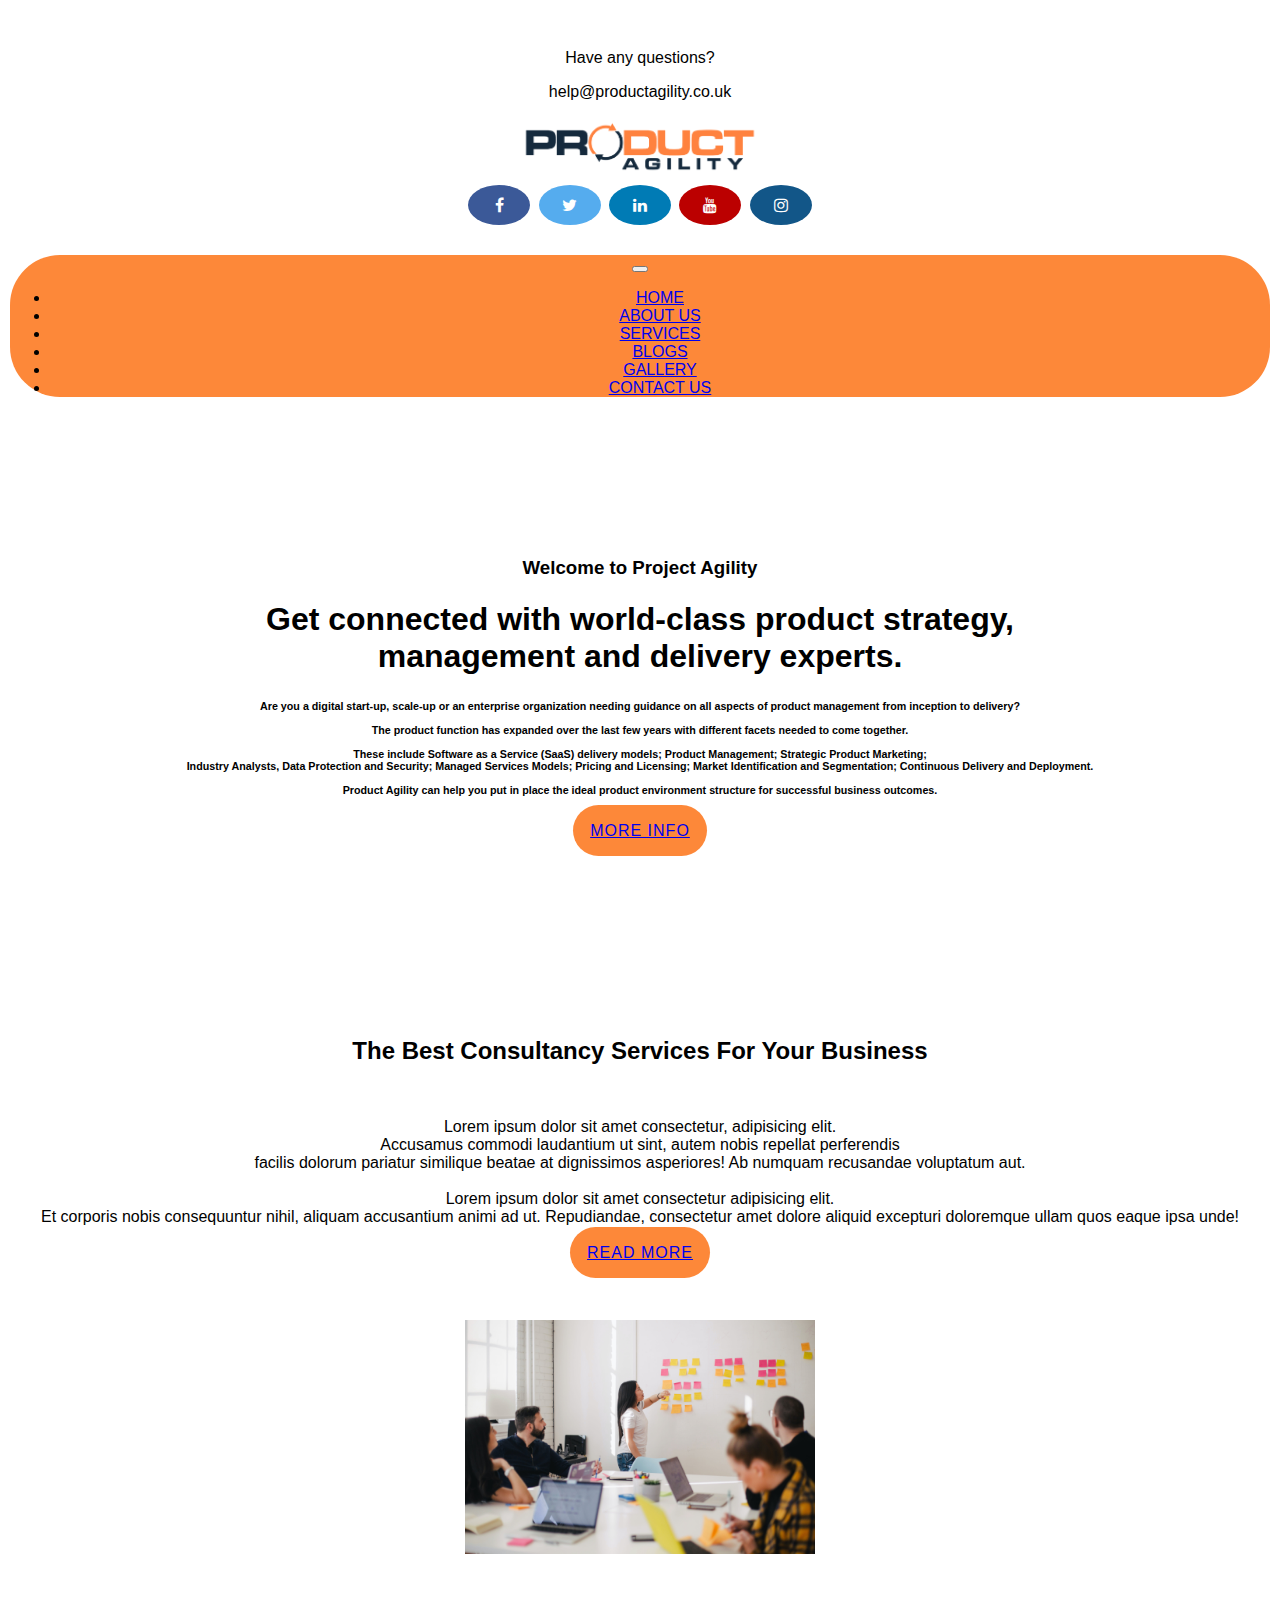
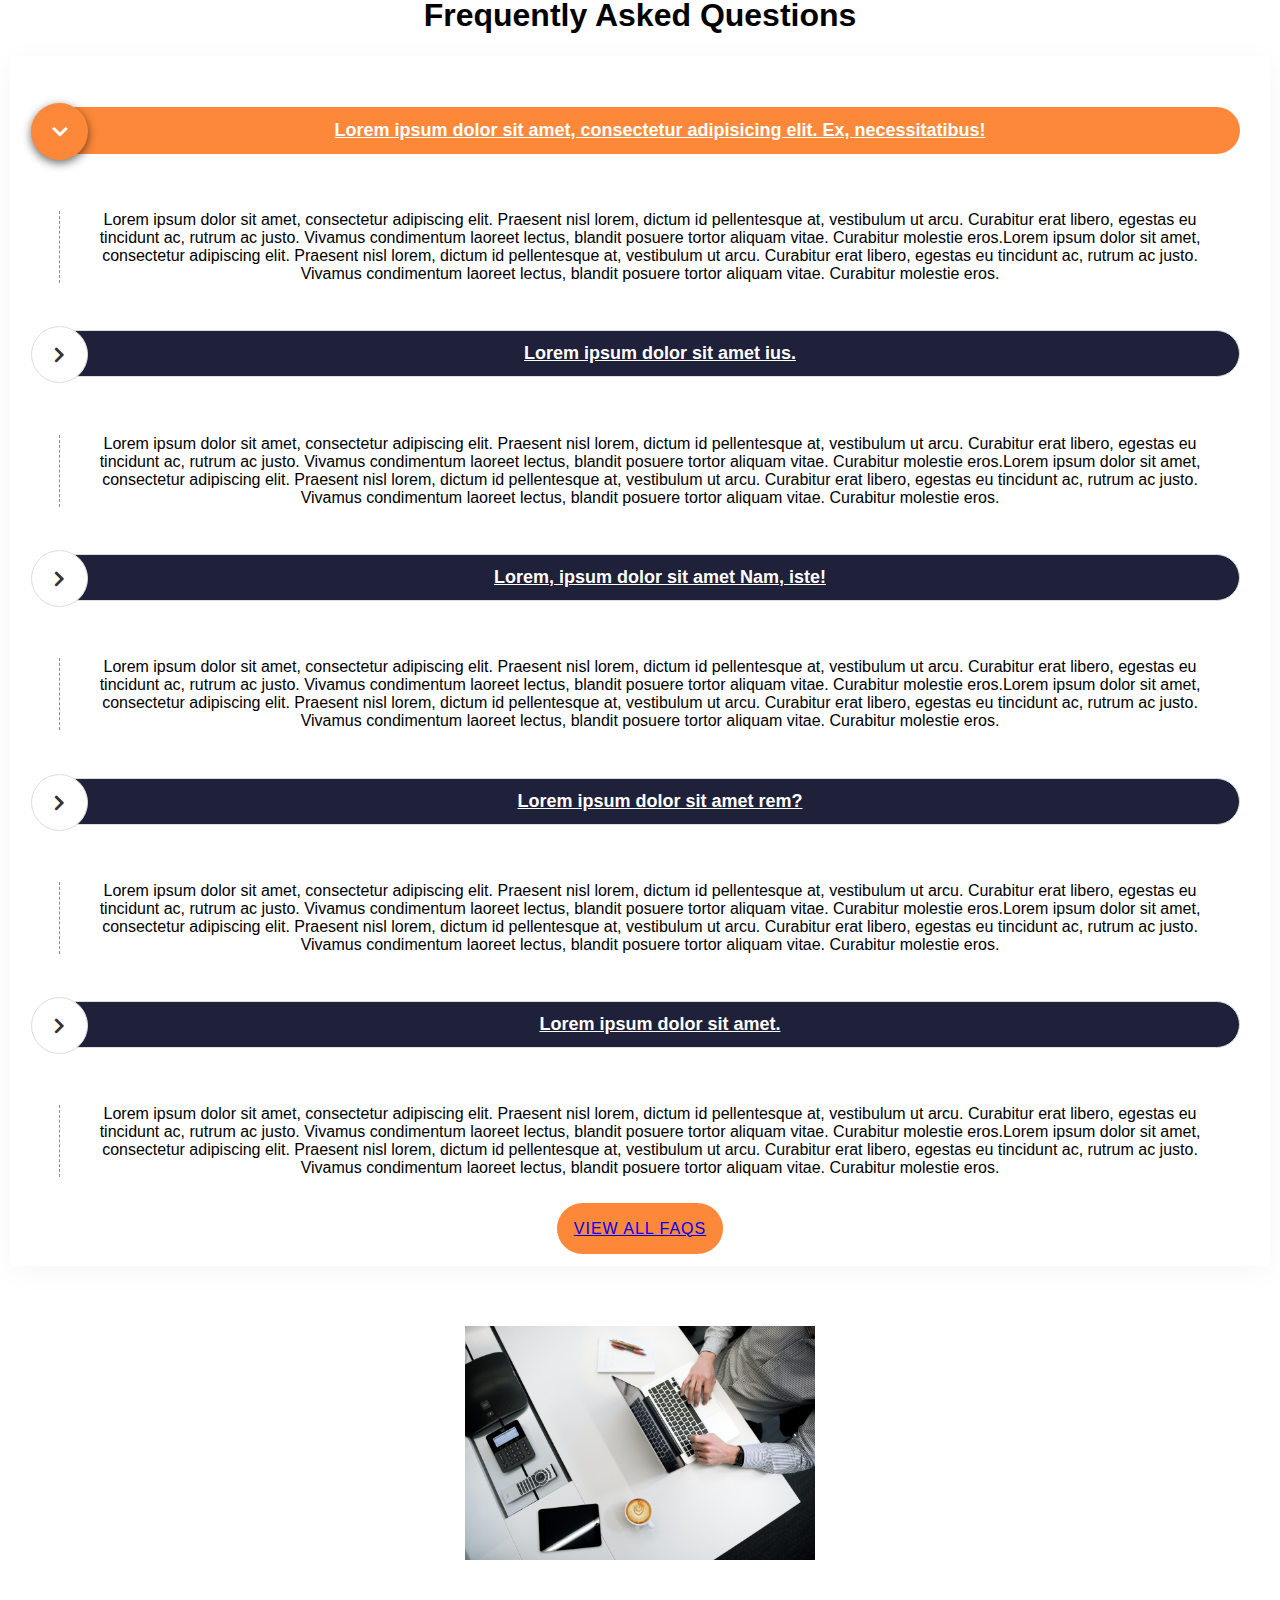
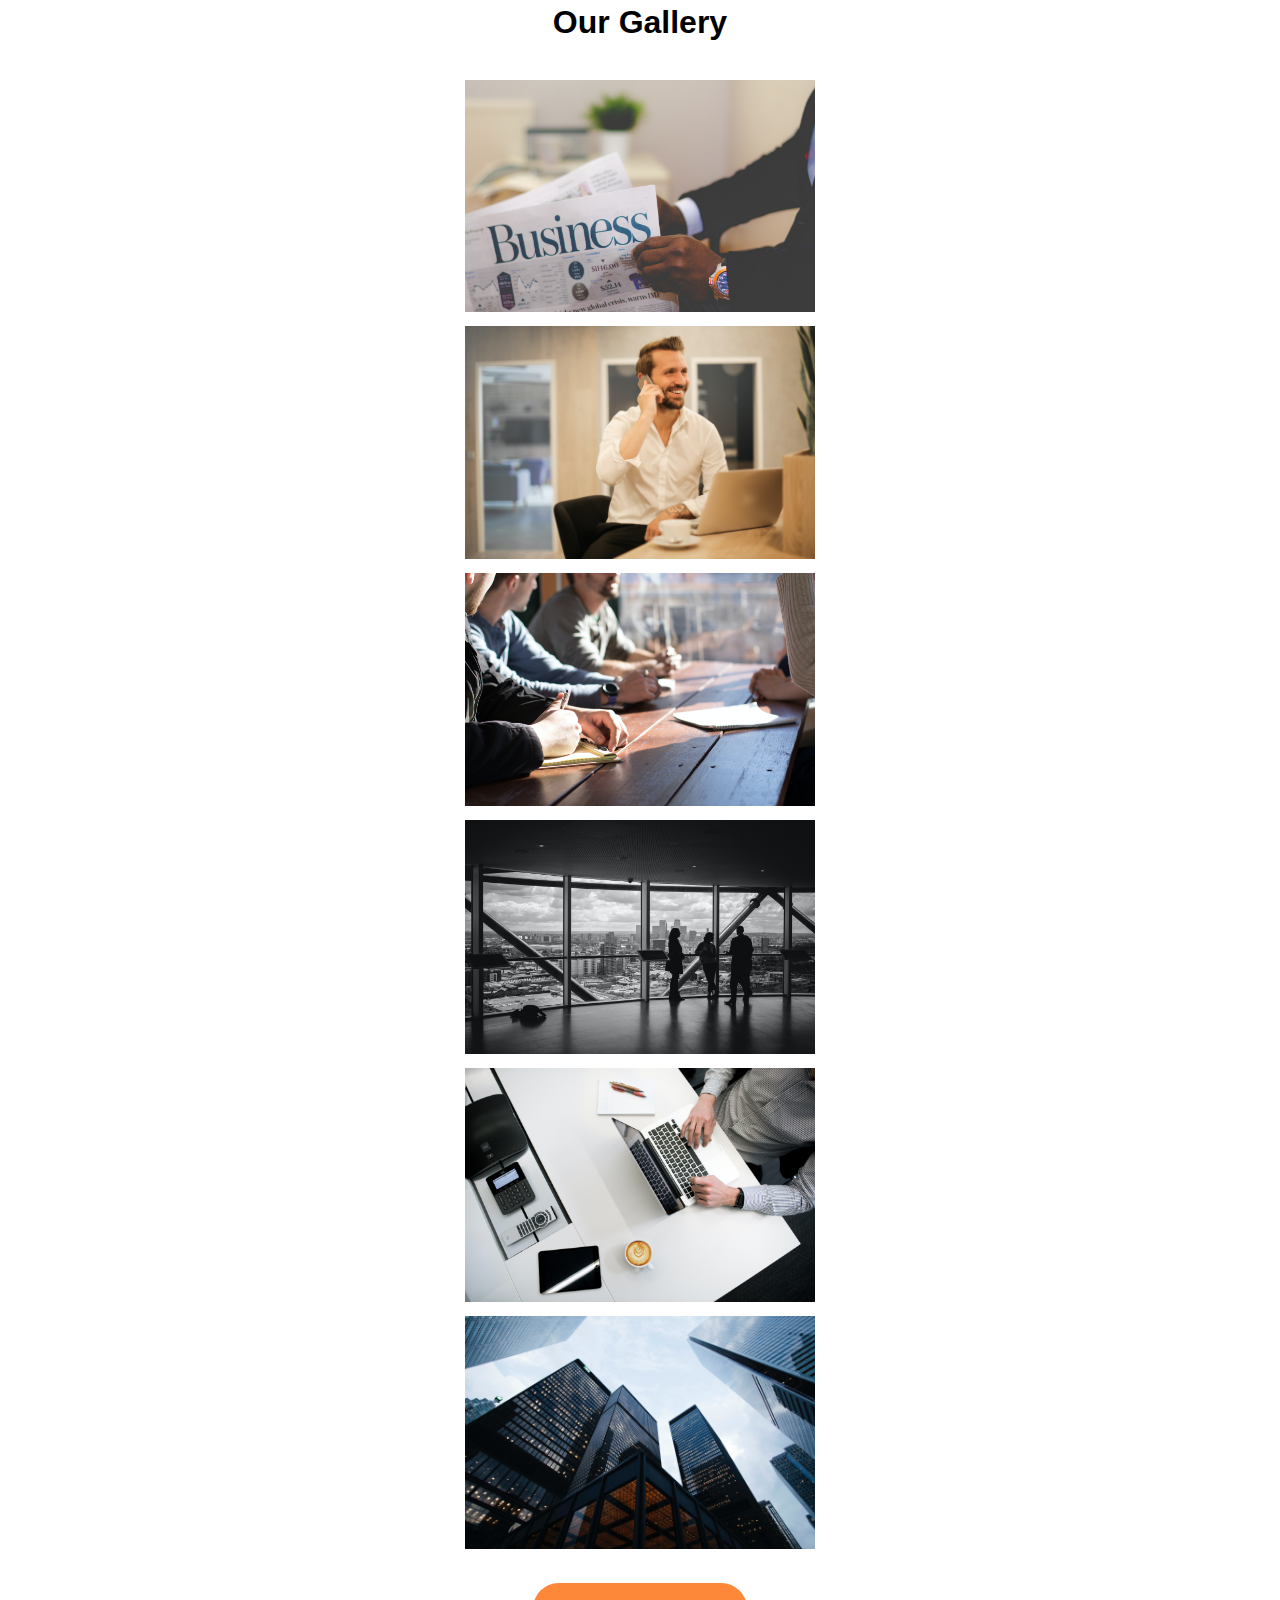
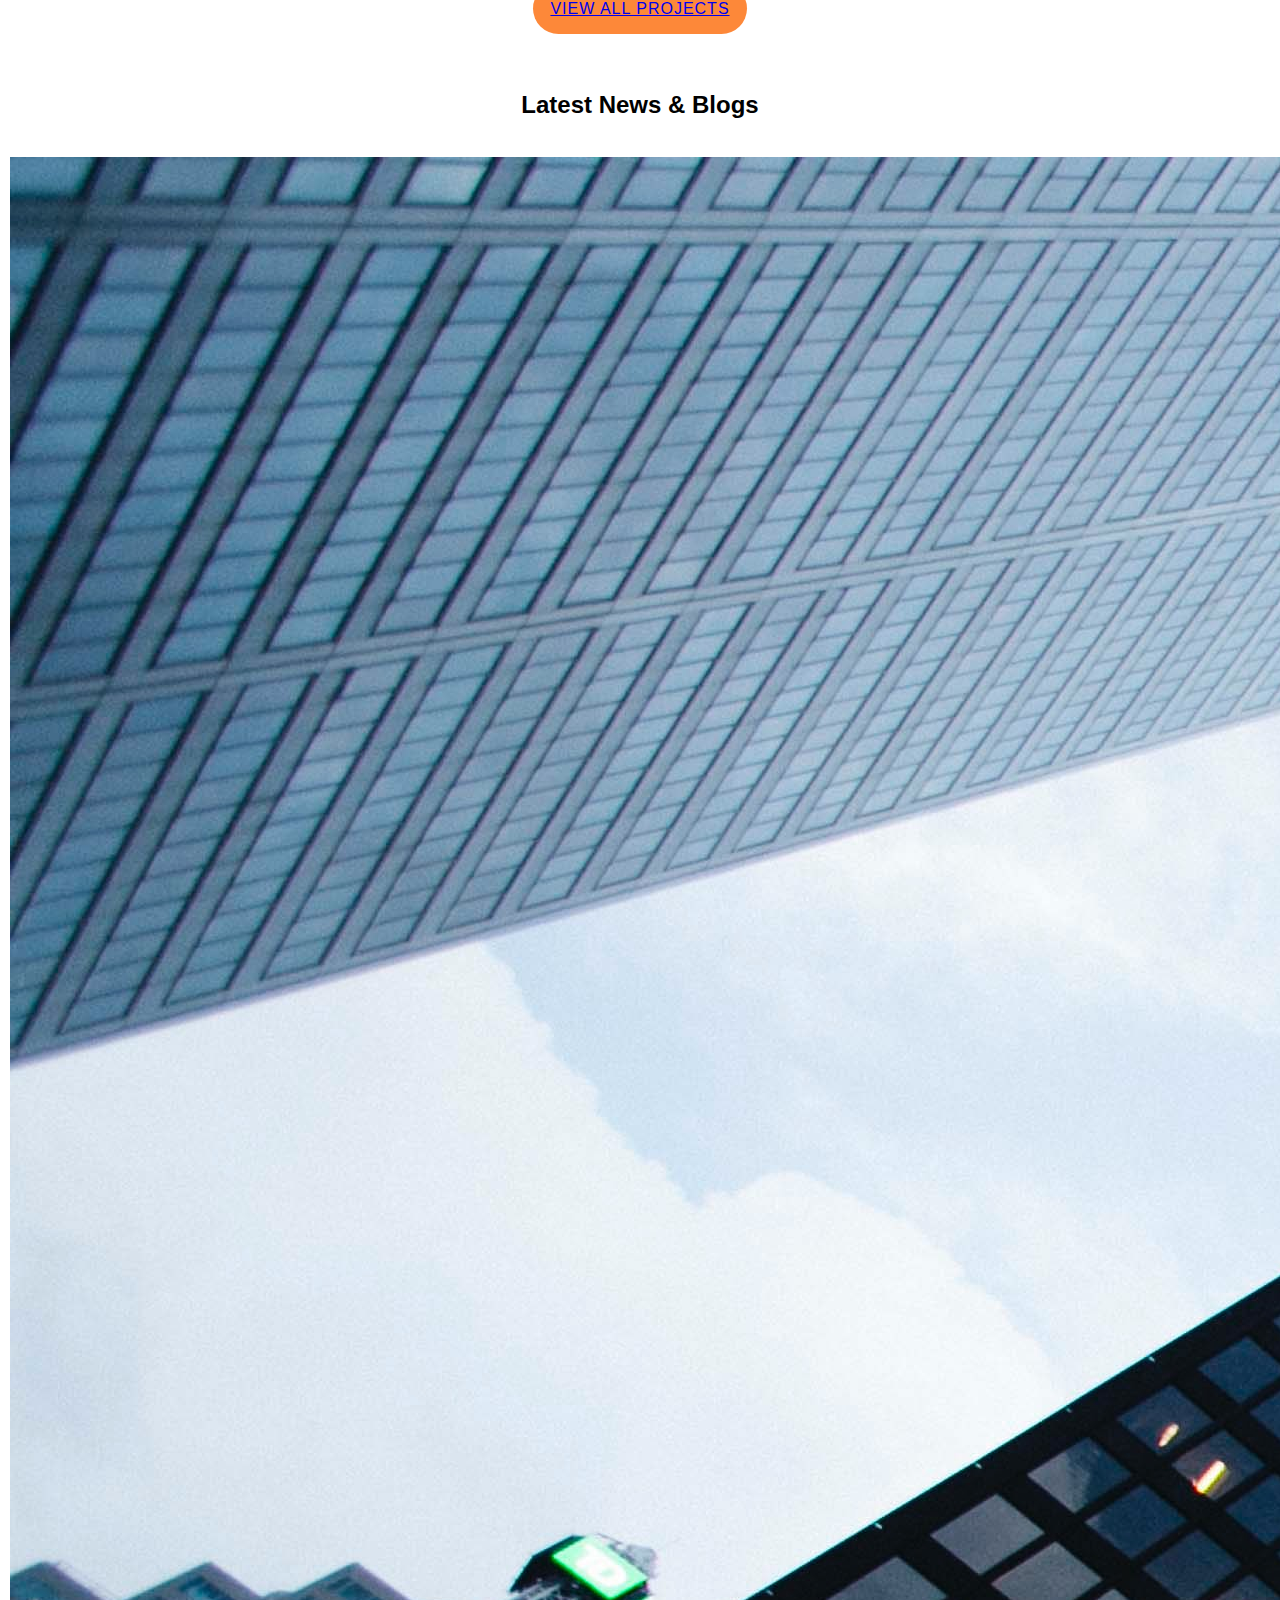
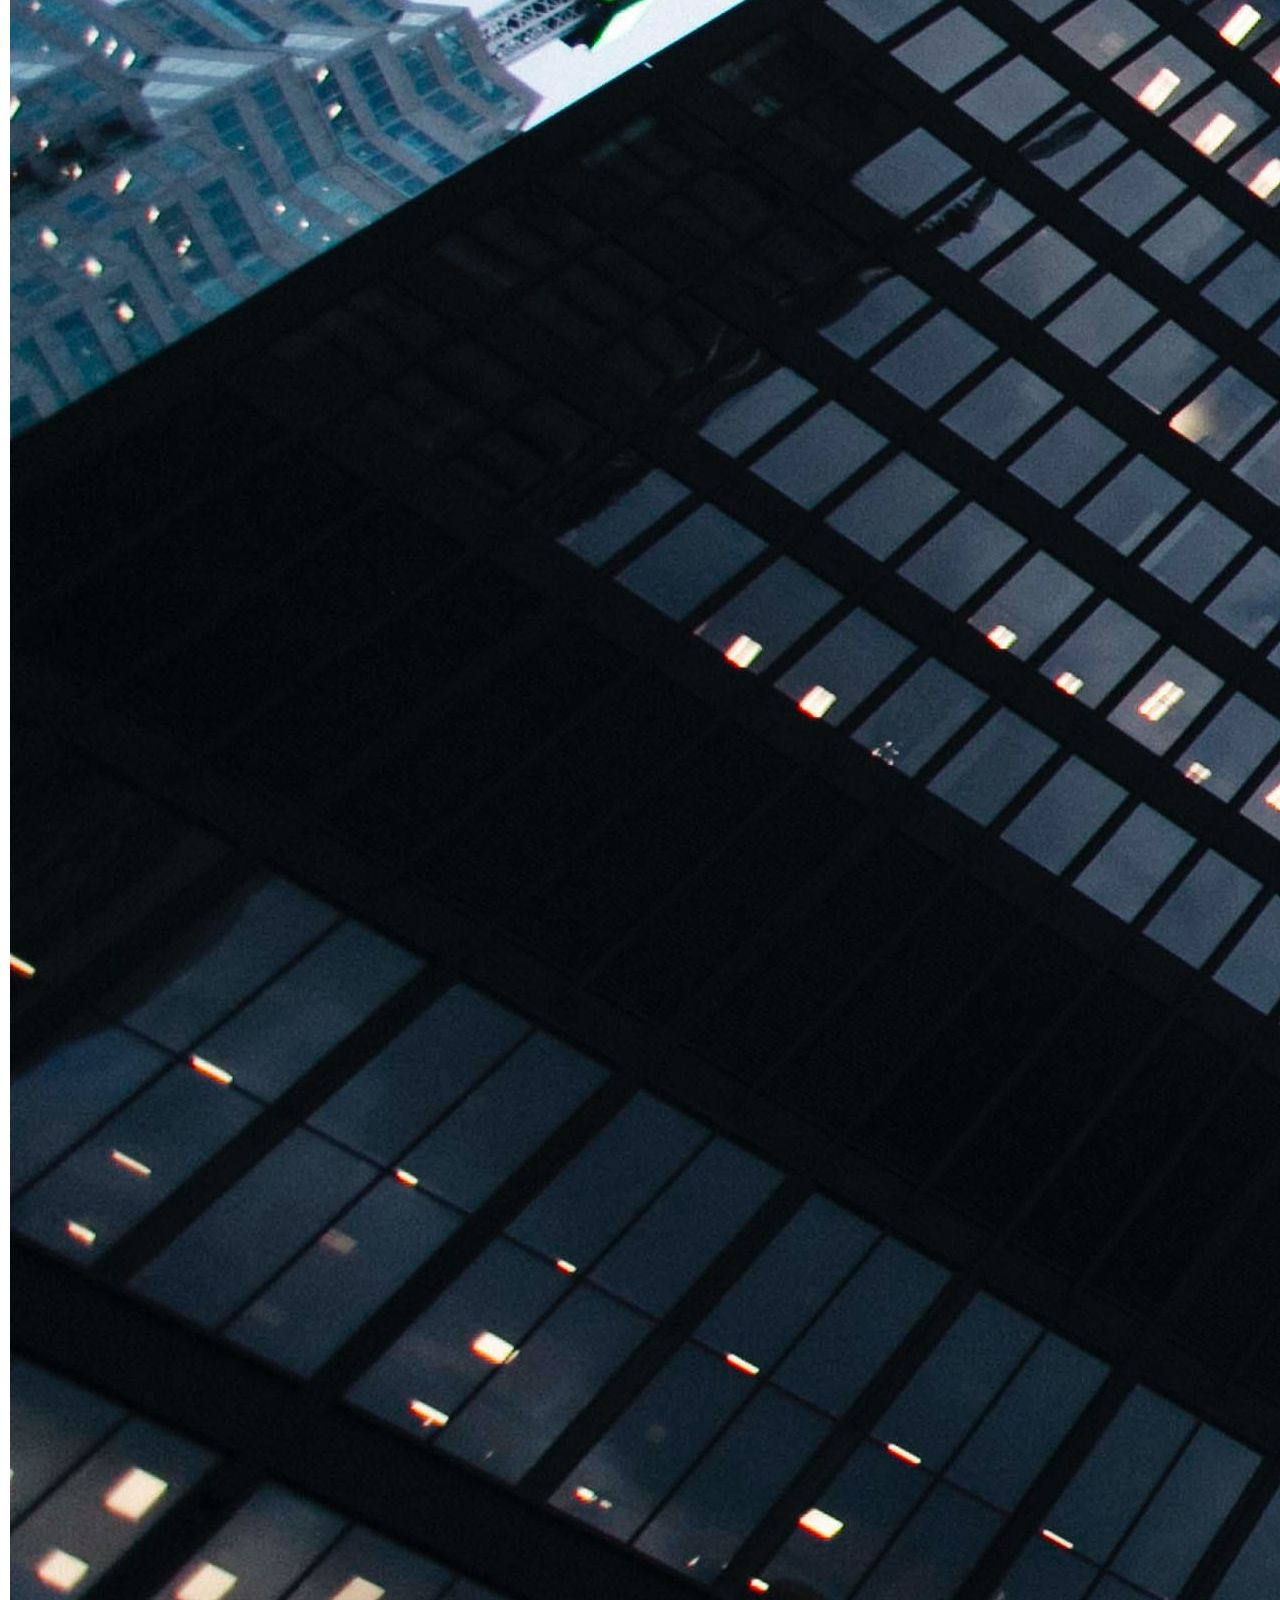
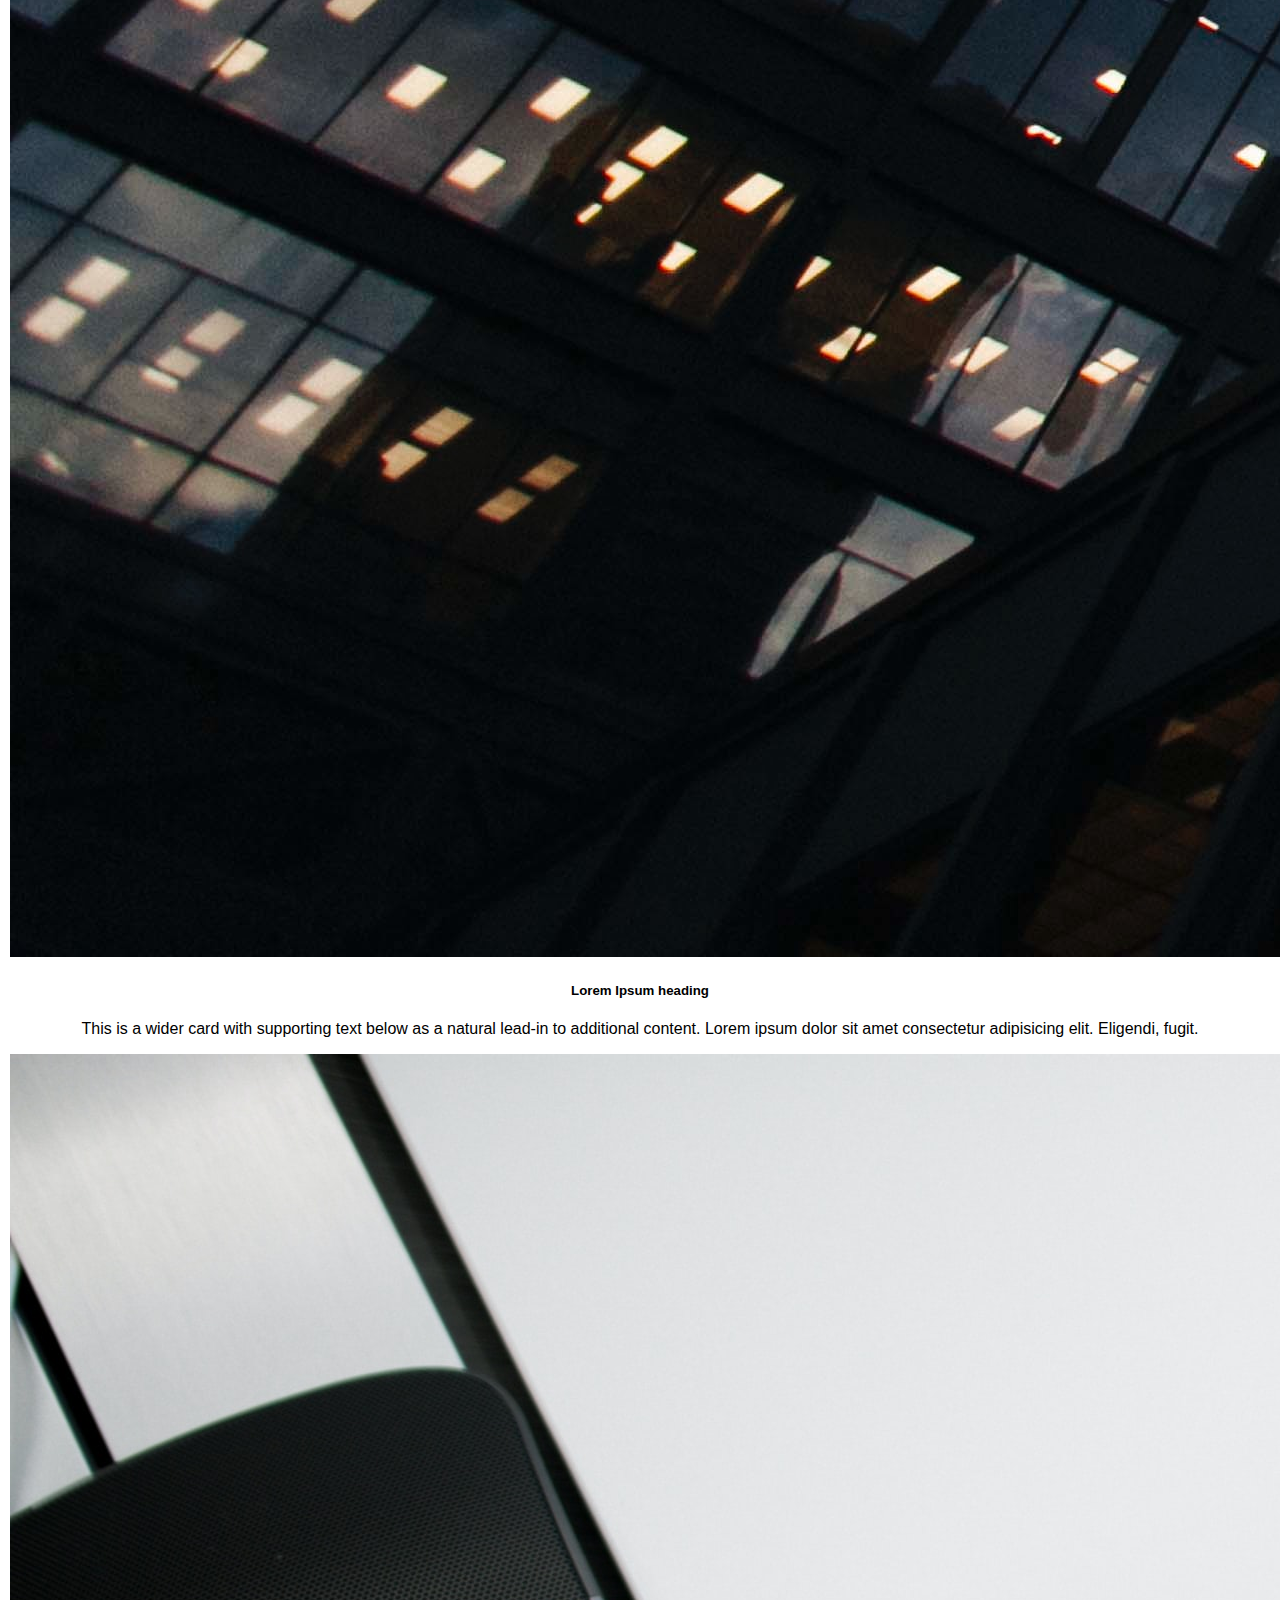
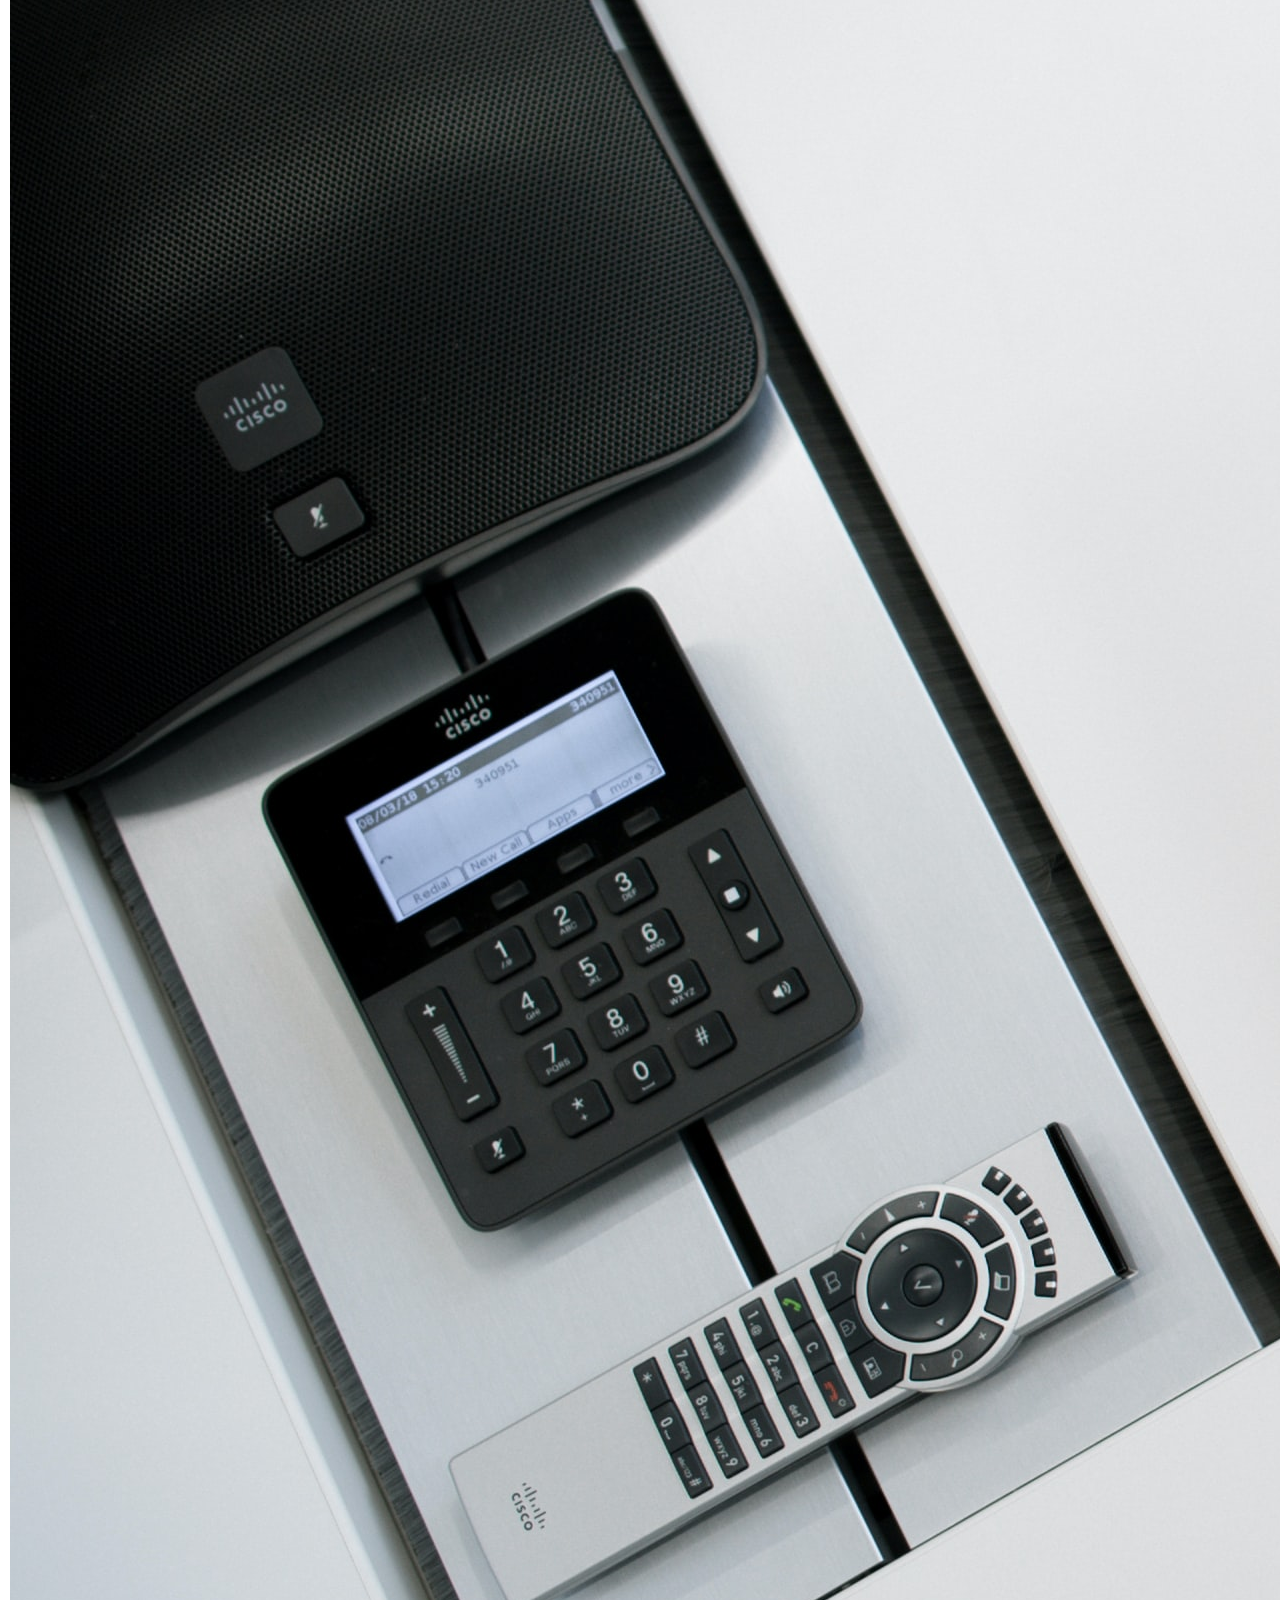
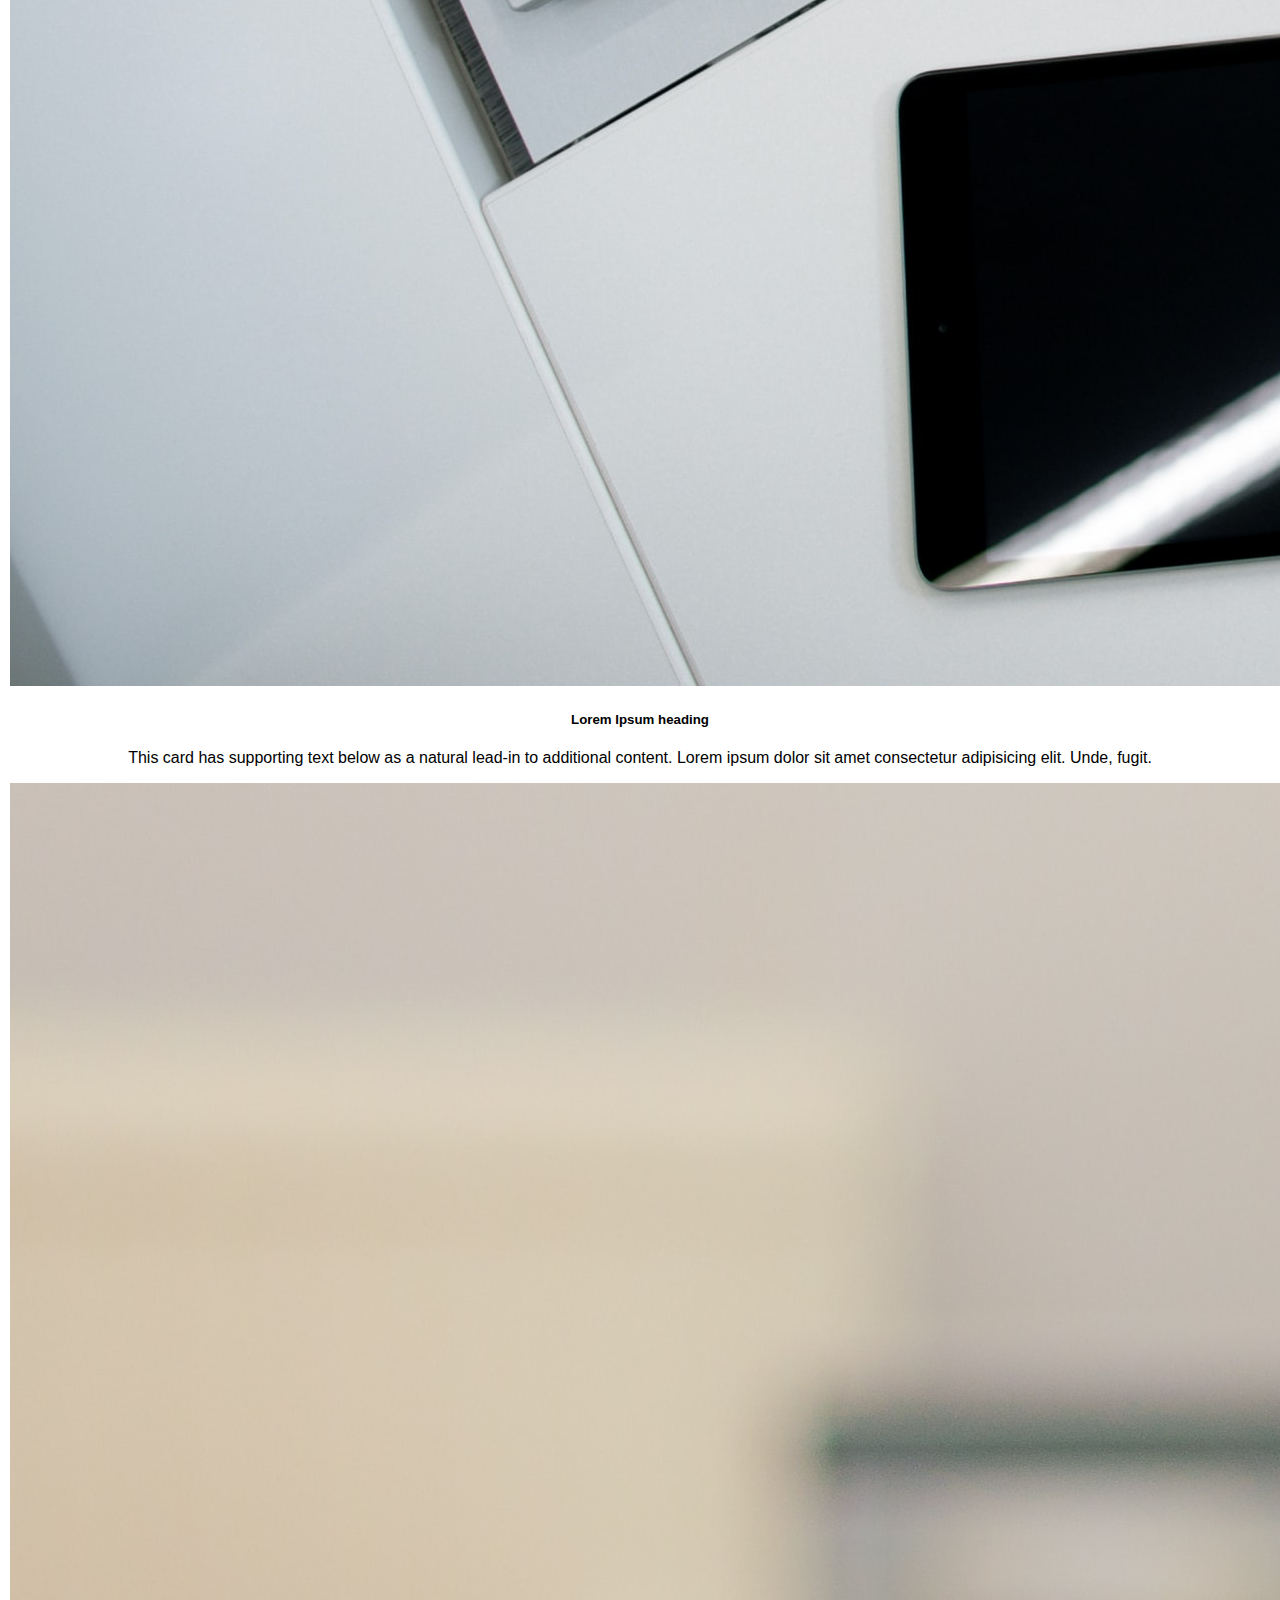
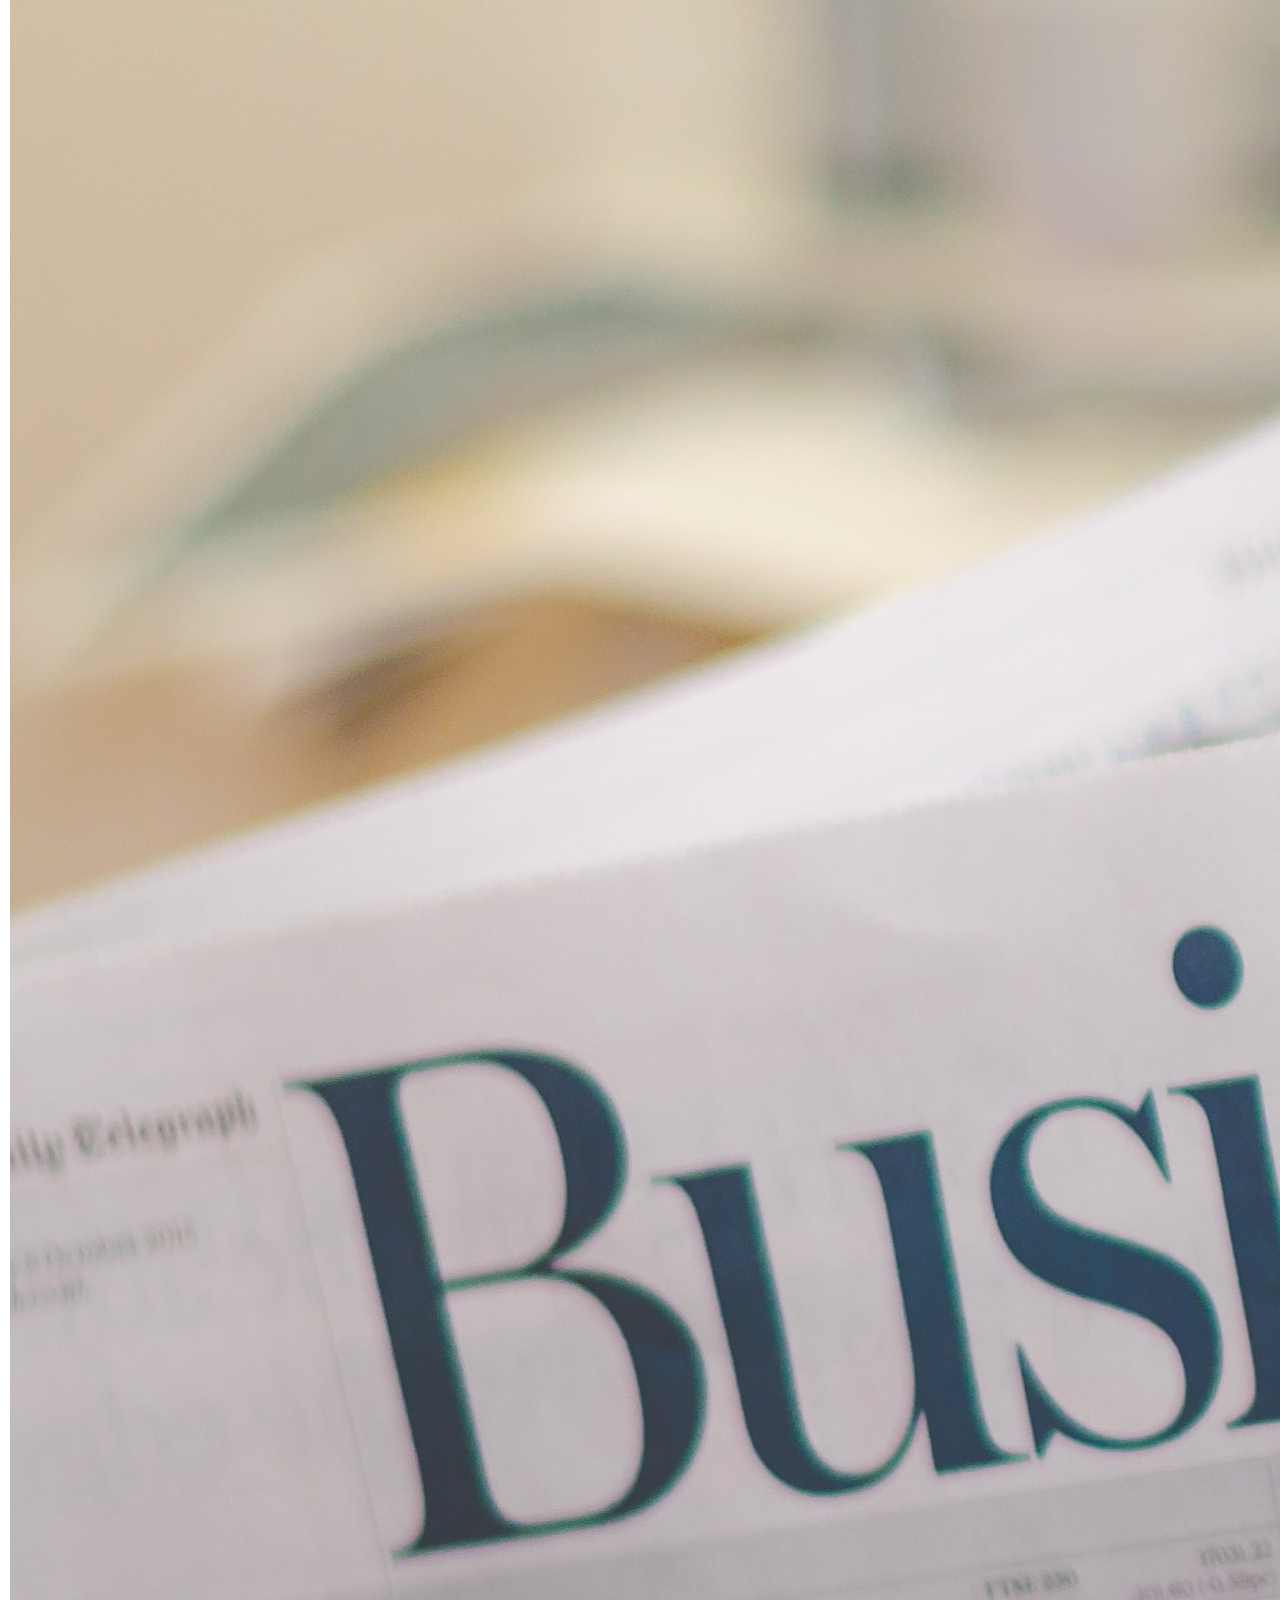
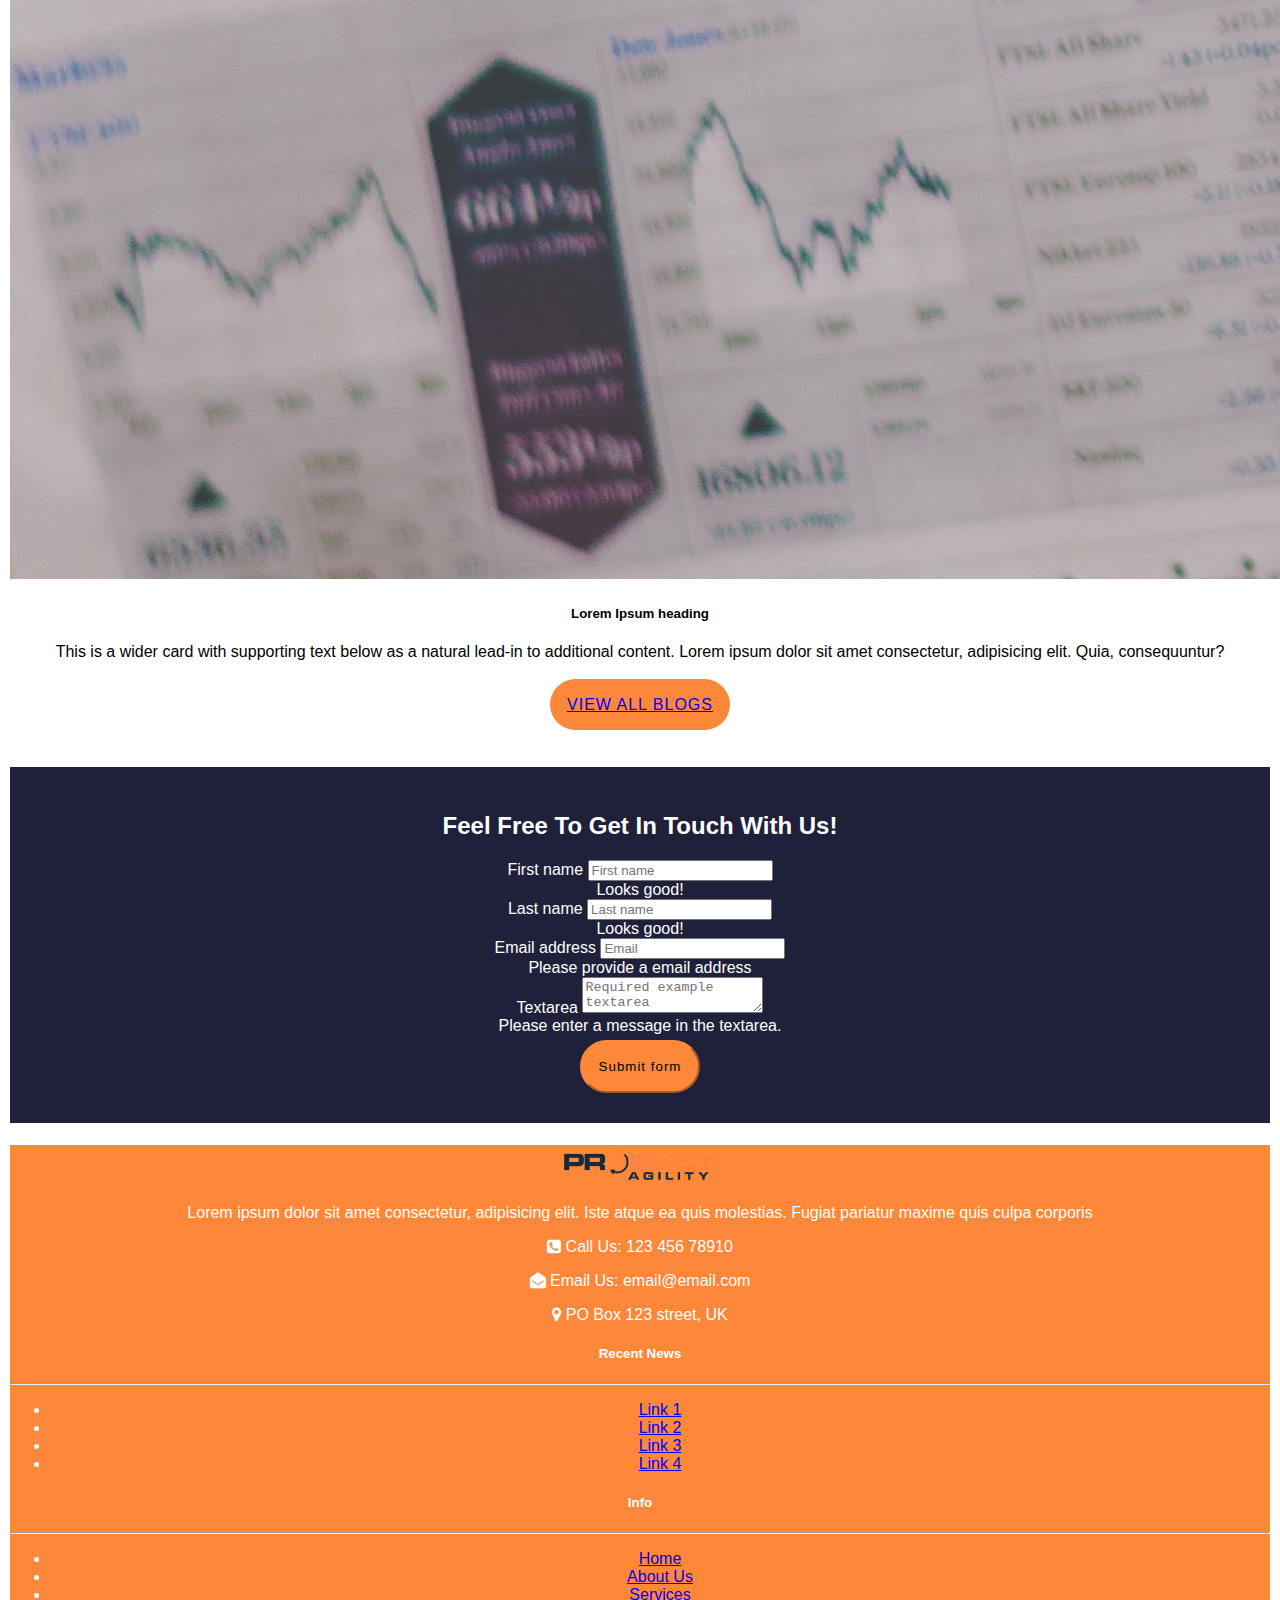
==== commit efba2ef5: "Updated front image and text" ====
--- a/index.html
+++ b/index.html
@@ -94,16 +94,16 @@
             <BR>
             <BR>
             <h3>Welcome to Project Agility</h3>
-            <h1> Get connected with world-class product strategy, management and delivery experts.</h1>
+            <h1> Get connected with world-class product strategy, <br> management and delivery experts.</h1>
             <h6> 
                 Are you a digital start-up, scale-up or an enterprise organization needing guidance on all aspects of product management from inception to delivery?
                 <br>
-                <a href="./aboutUs.html" class="btn btn-primary user-btn">MORE INFO</a>
+                <!-- <a href="./aboutUs.html" class="btn btn-primary user-btn">MORE INFO</a> -->
                 <br>
                 The product function has expanded over the last few years with different facets needed to come together.  
-                <br>These include Software as a Service (SaaS) delivery models; Product Management; Strategic Product Marketing; 
+                <br><br>These include Software as a Service (SaaS) delivery models; Product Management; Strategic Product Marketing; 
                 <br>Industry Analysts, Data Protection and Security; Managed Services Models; Pricing and Licensing; Market Identification and Segmentation; Continuous Delivery and Deployment.
-               <br> Product Agility can help you put in place the ideal product environment structure for successful business outcomes.
+               <br> <br>Product Agility can help you put in place the ideal product environment structure for successful business outcomes.
             </h6>
             <!-- <button type="button" class="btn btn-primary user-btn">MORE INFO<a href="./aboutUs.html"></a> </button> -->
             <a href="./aboutUs.html" class="btn btn-primary user-btn">MORE INFO</a>
--- a/STYLE.CSS
+++ b/STYLE.CSS
@@ -68,7 +68,7 @@
 /* Top of page image */
 
 .image-top-page  {
-  background-image: url(https://raw.githubusercontent.com/oliviaowen1/PA_website/main/assets/charles-forerunner-3fPXt37X6UQ-unsplash.jpg);
+  background-image: url(https://raw.githubusercontent.com/oliviaowen1/PA_website/main/assets/top-bg.png);
   background-repeat: no-repeat;
   background-position: center;
   background-size: cover;
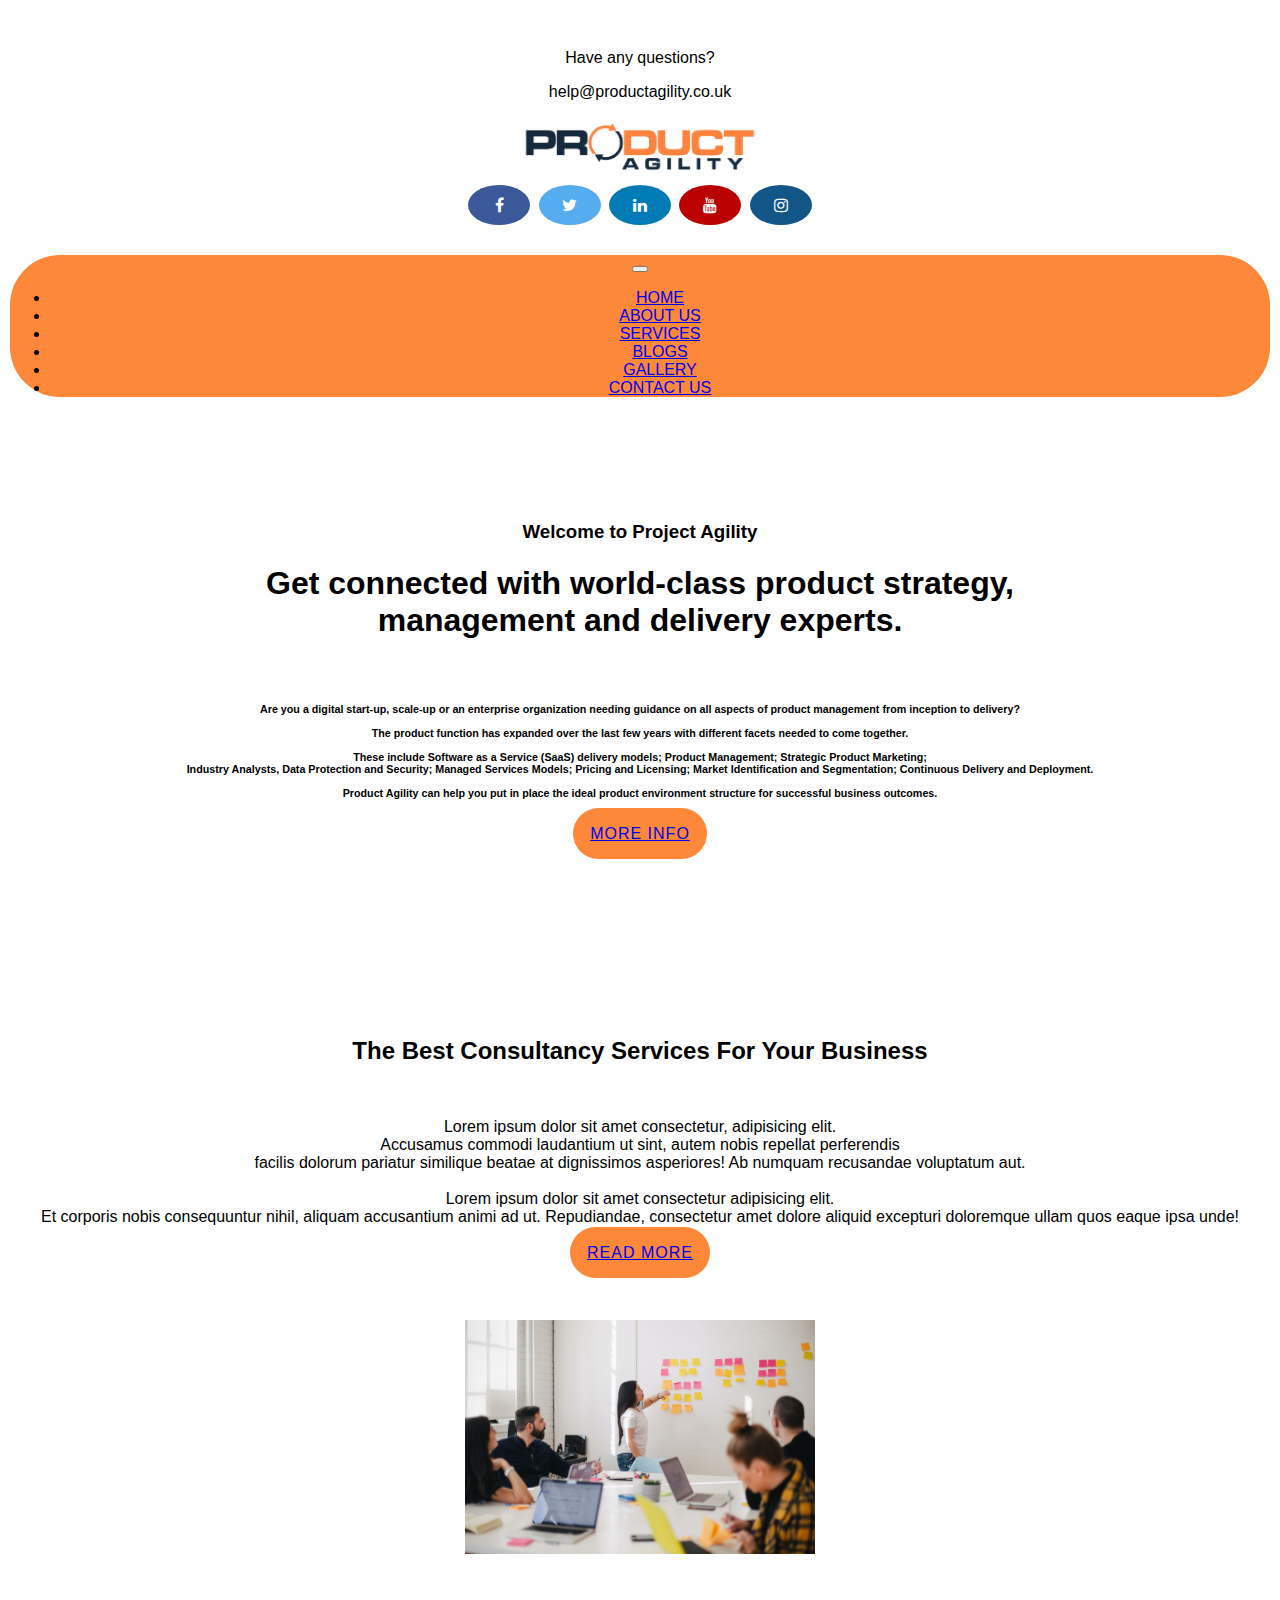
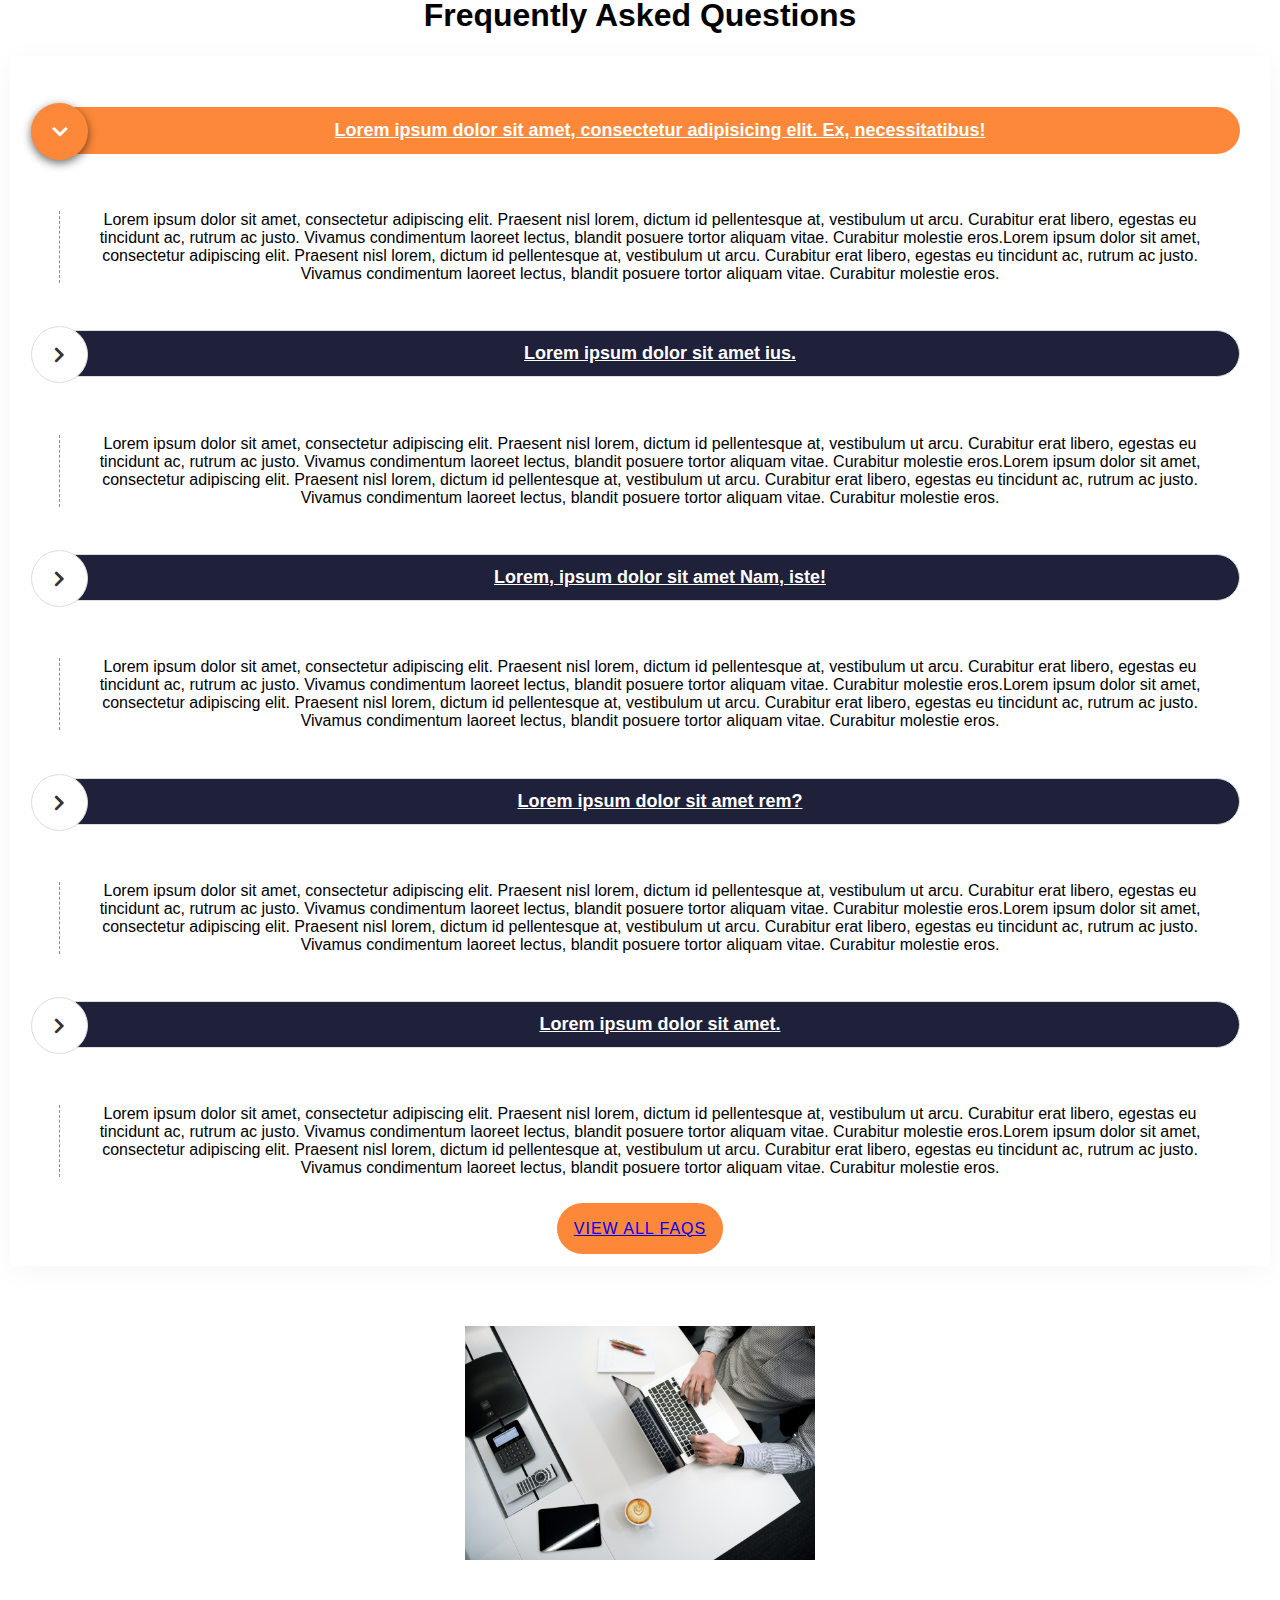
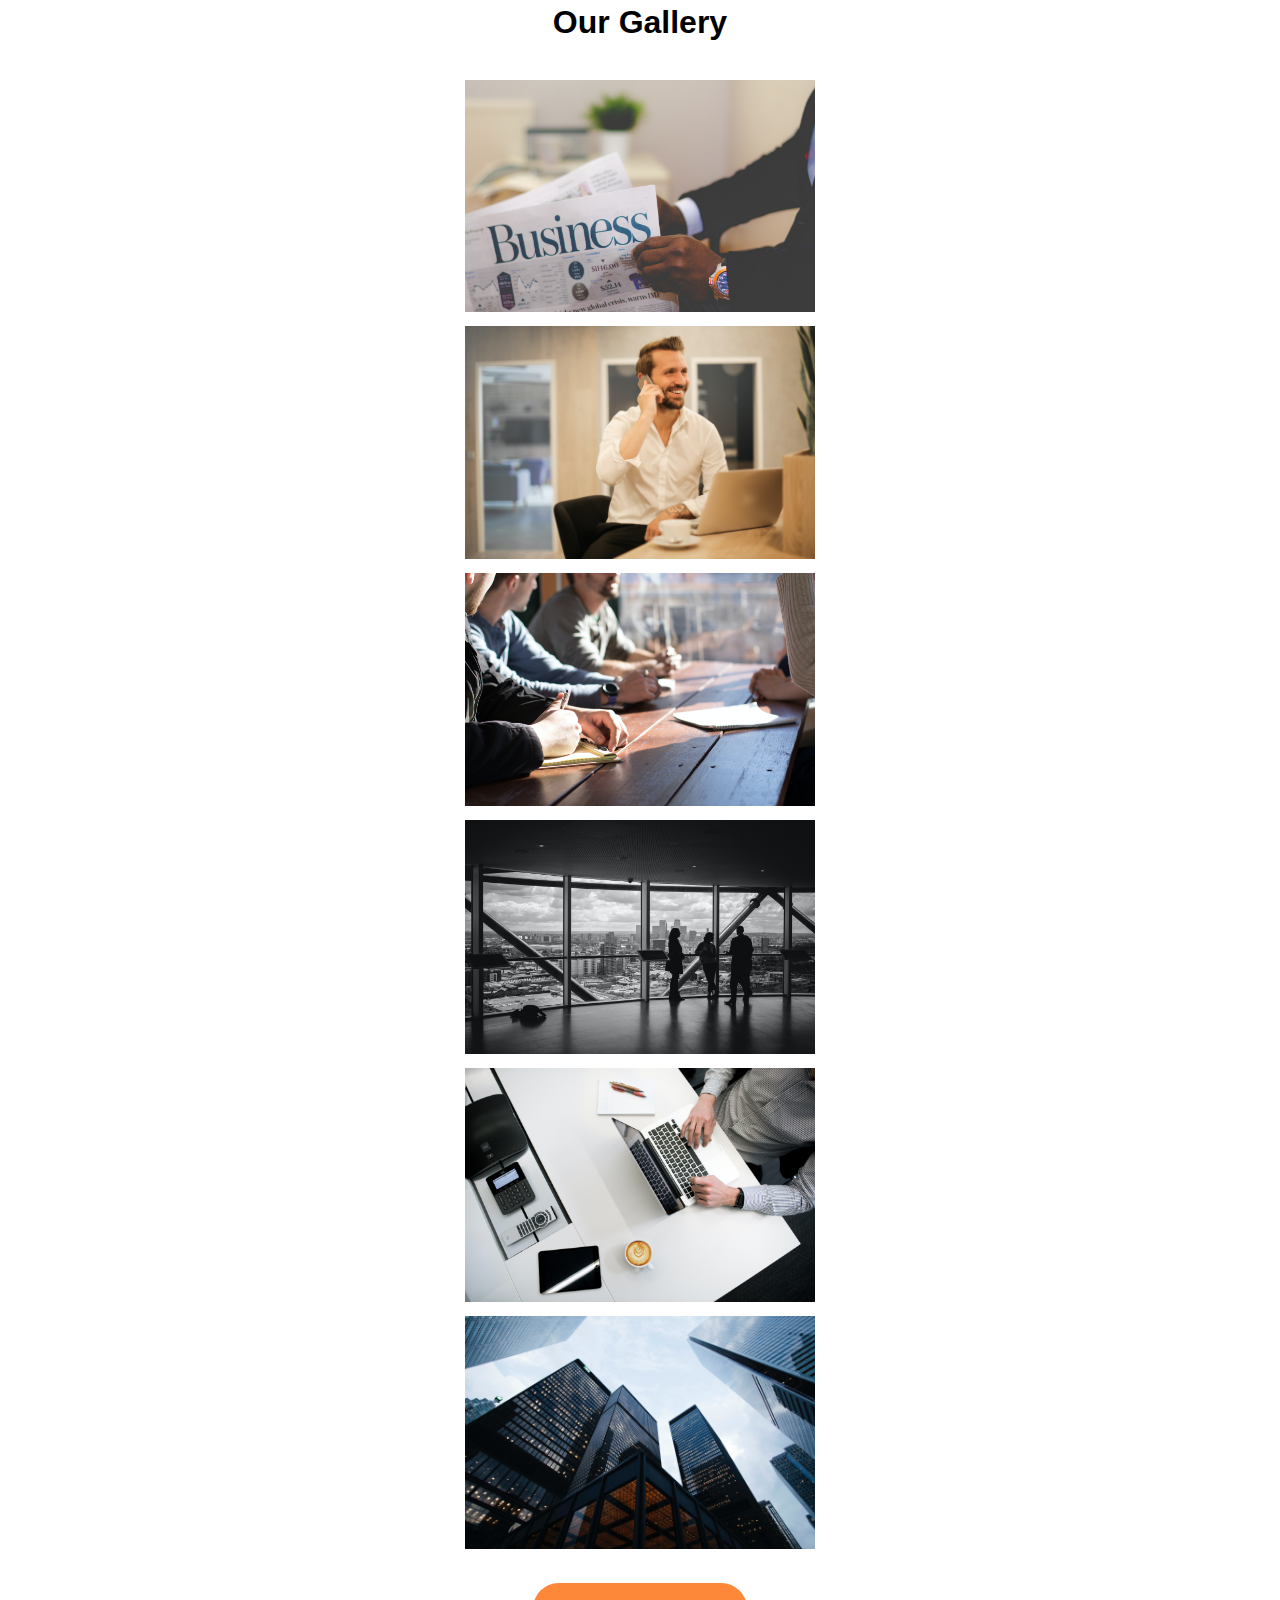
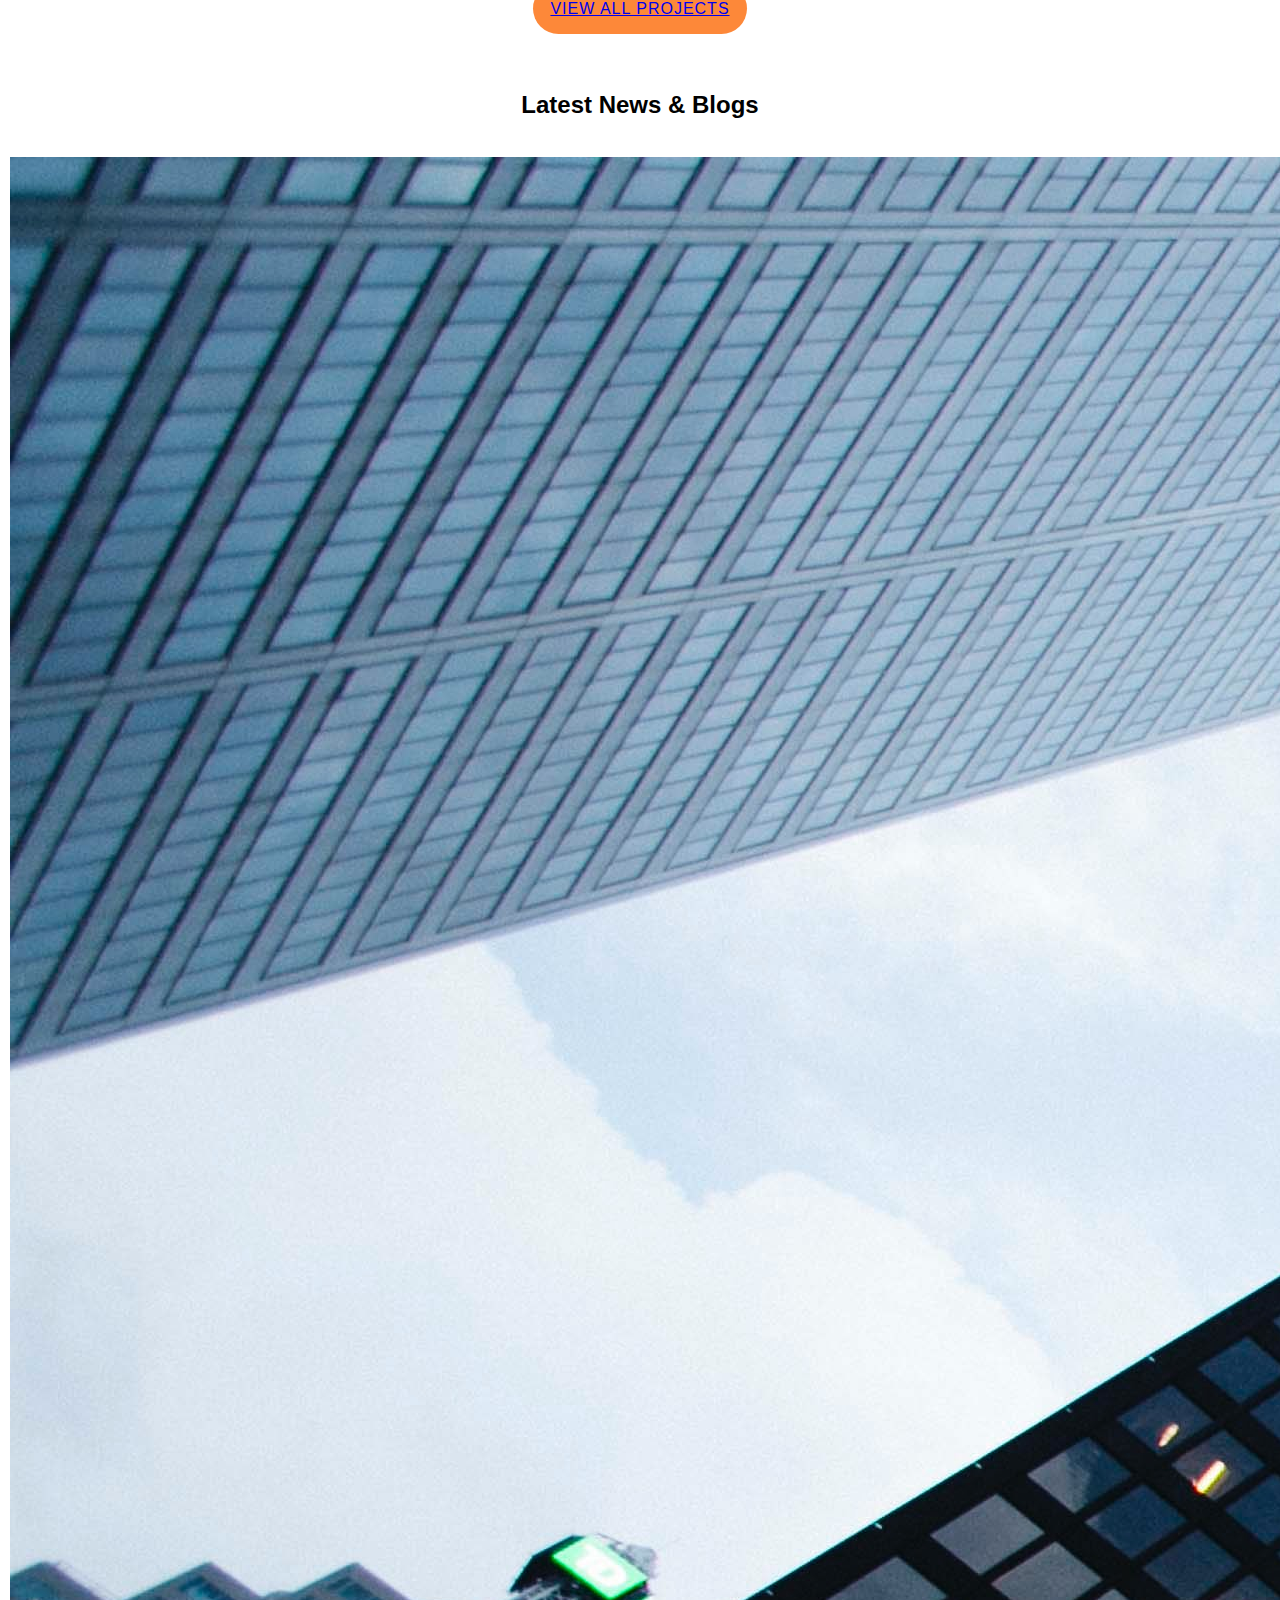
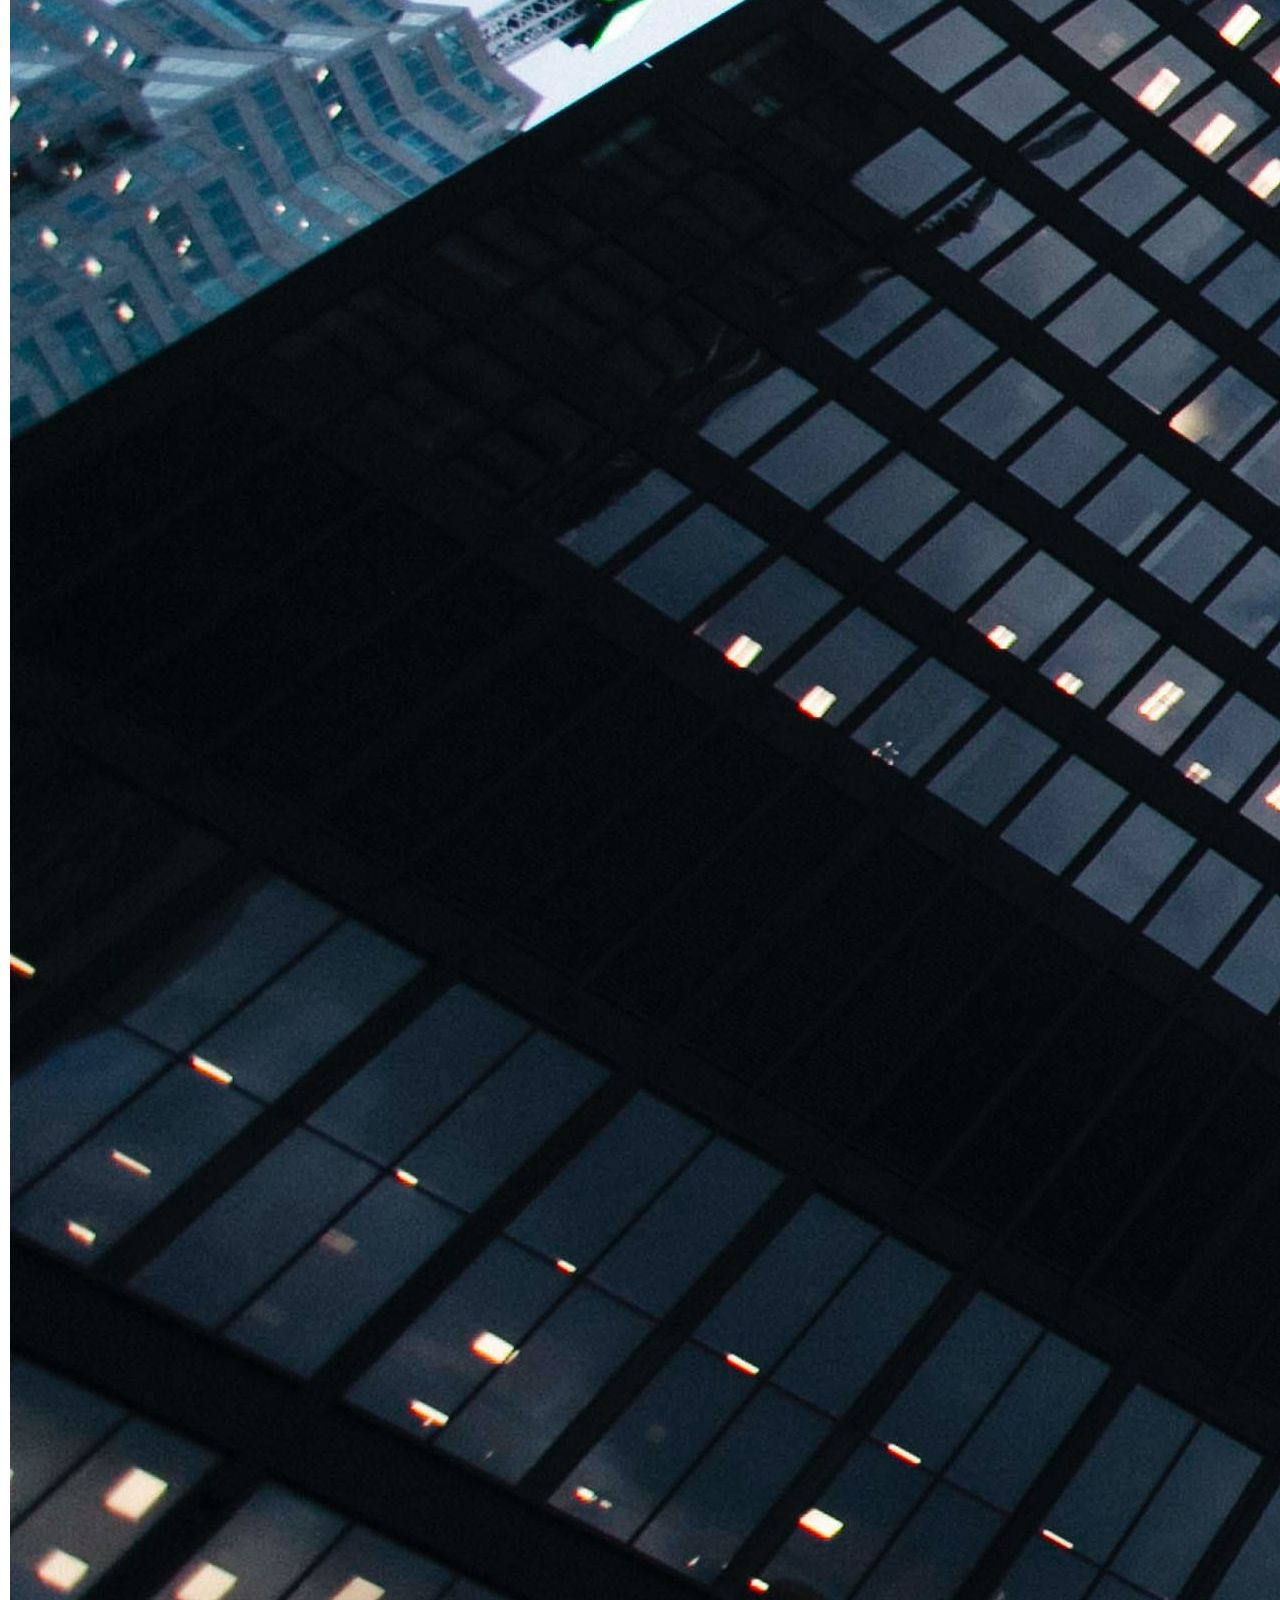
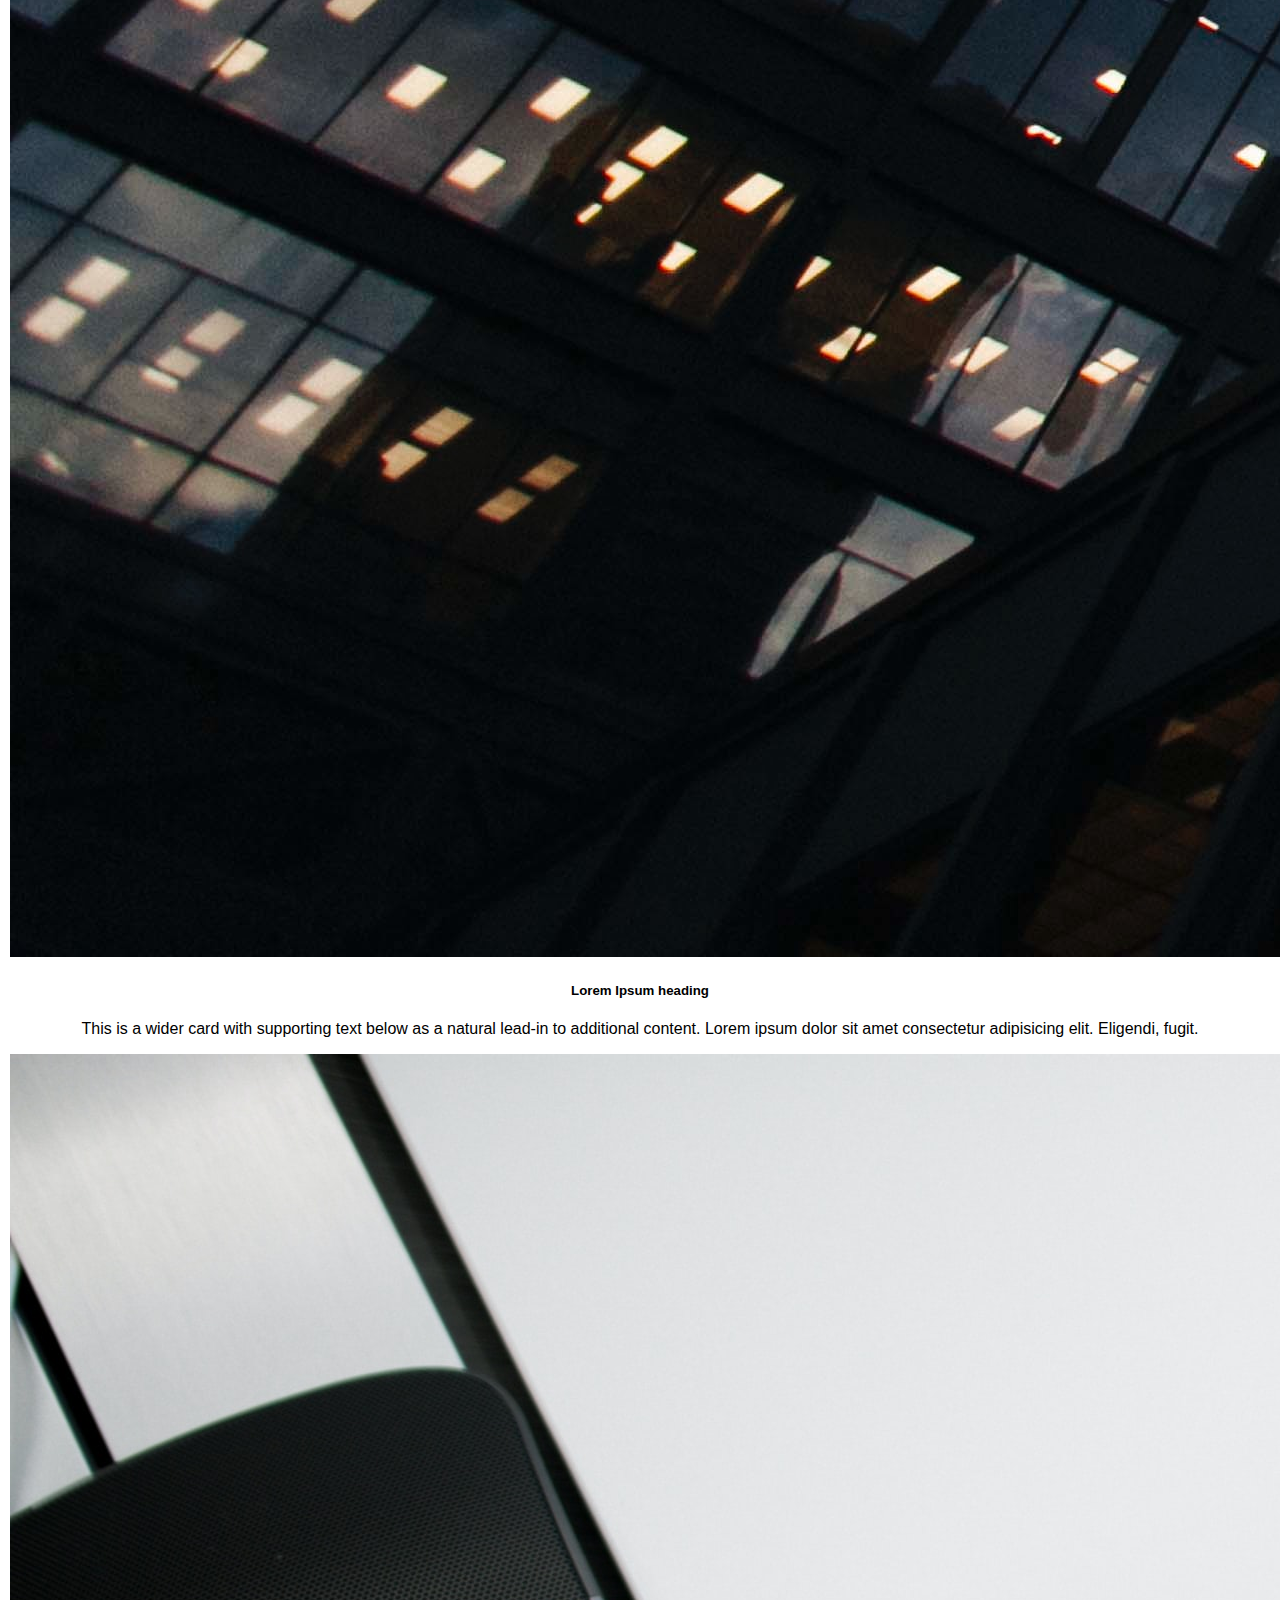
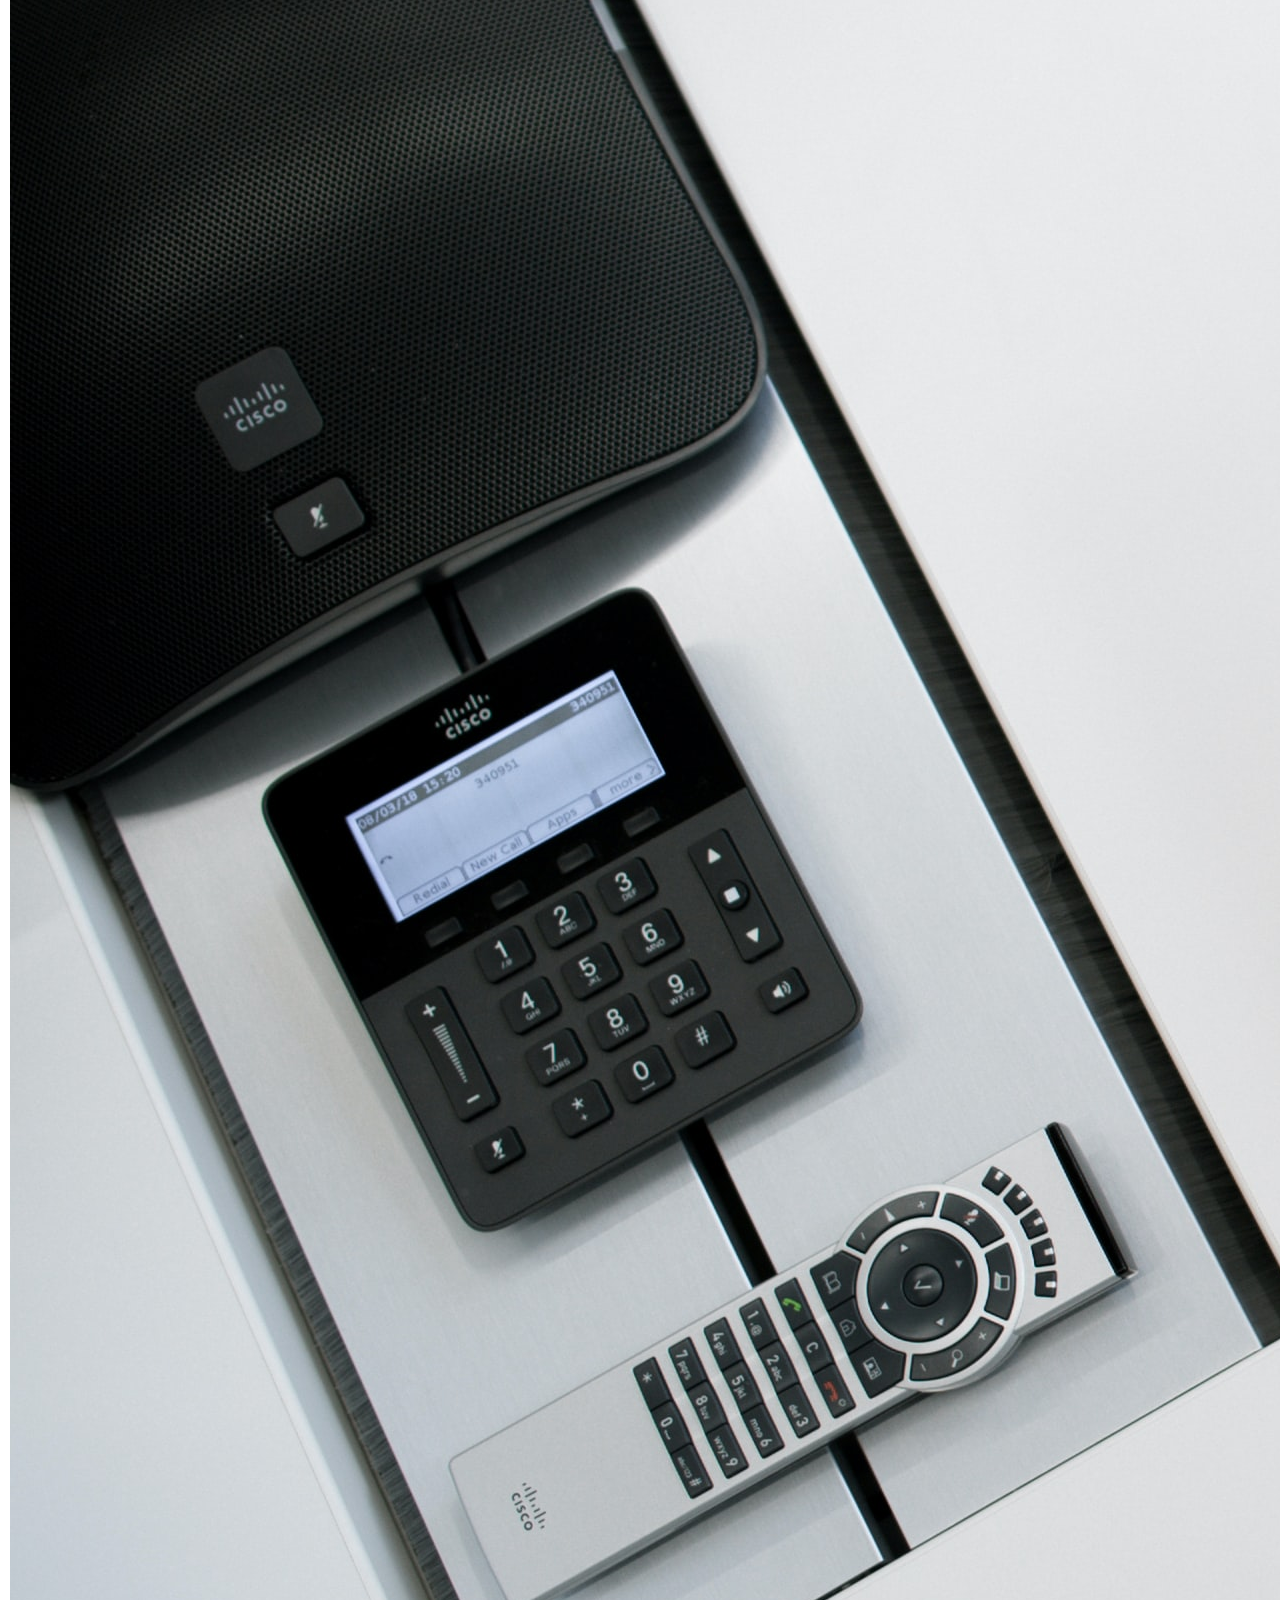
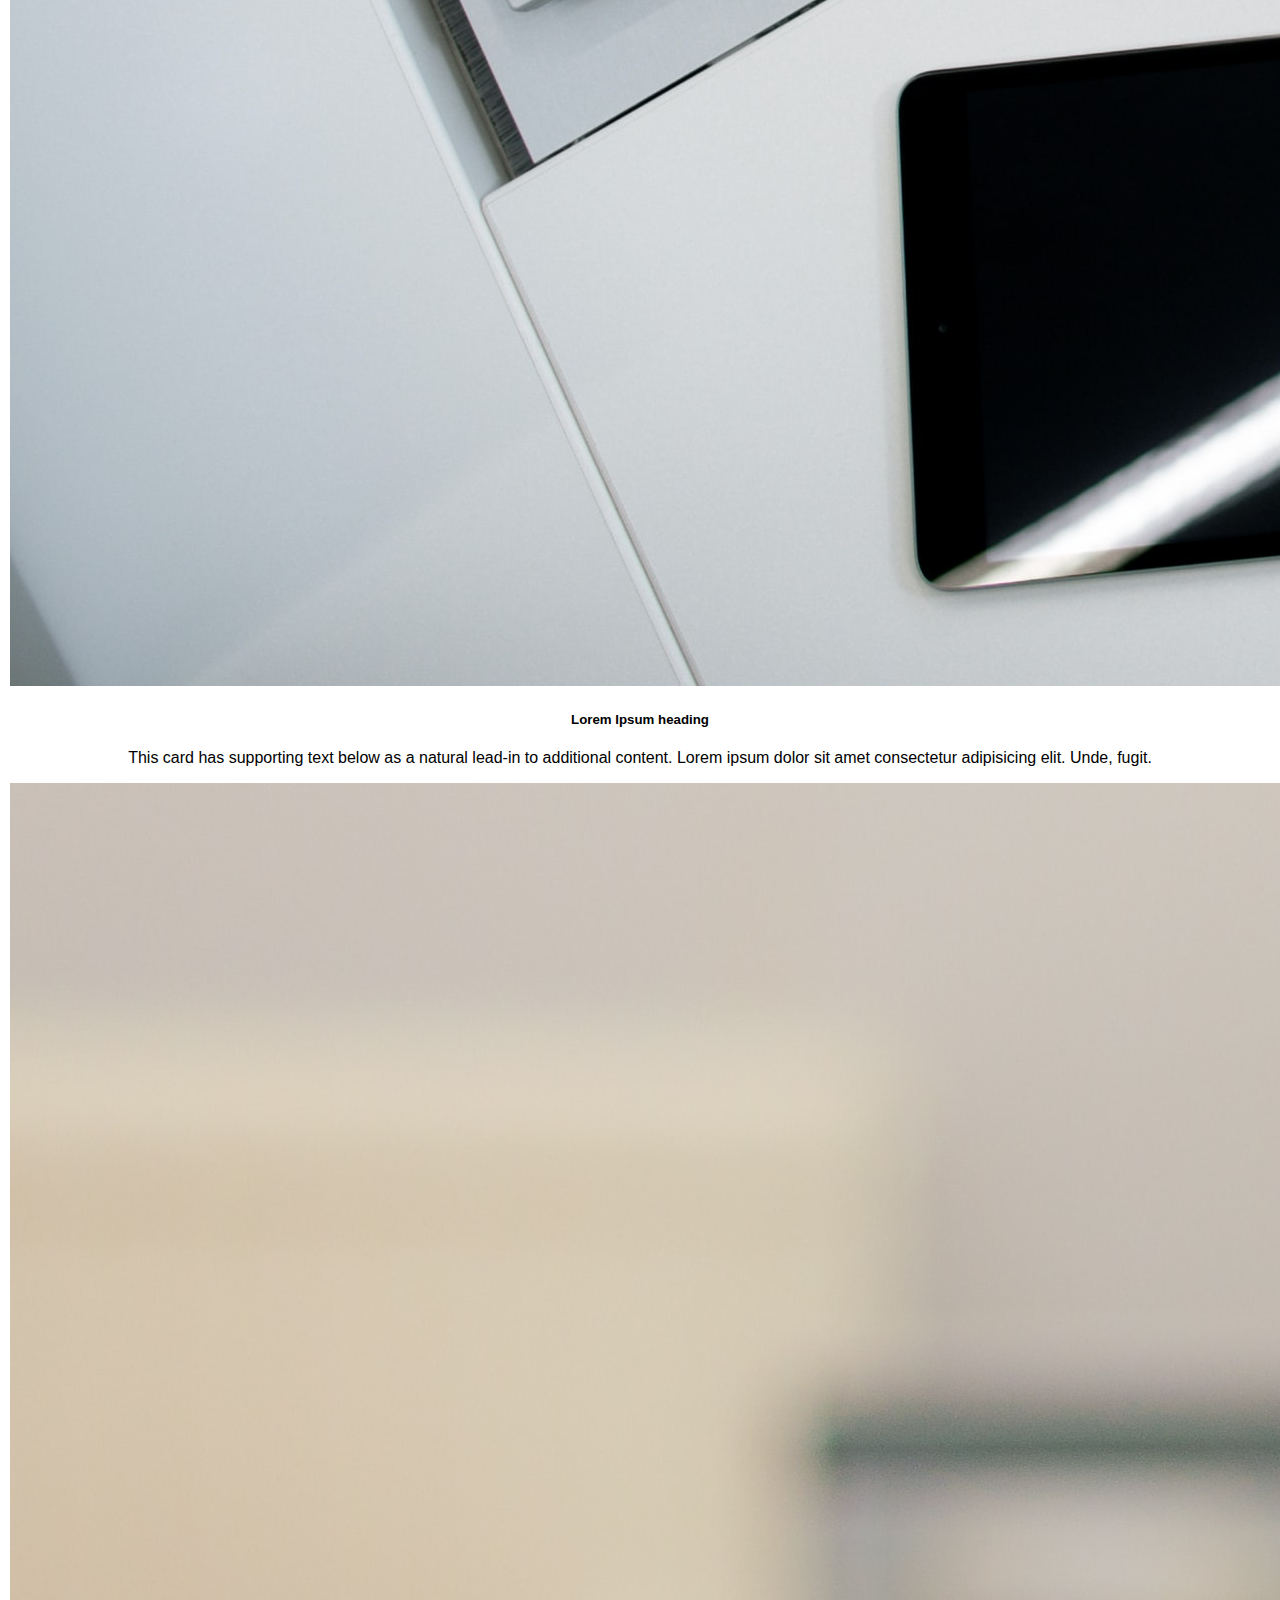
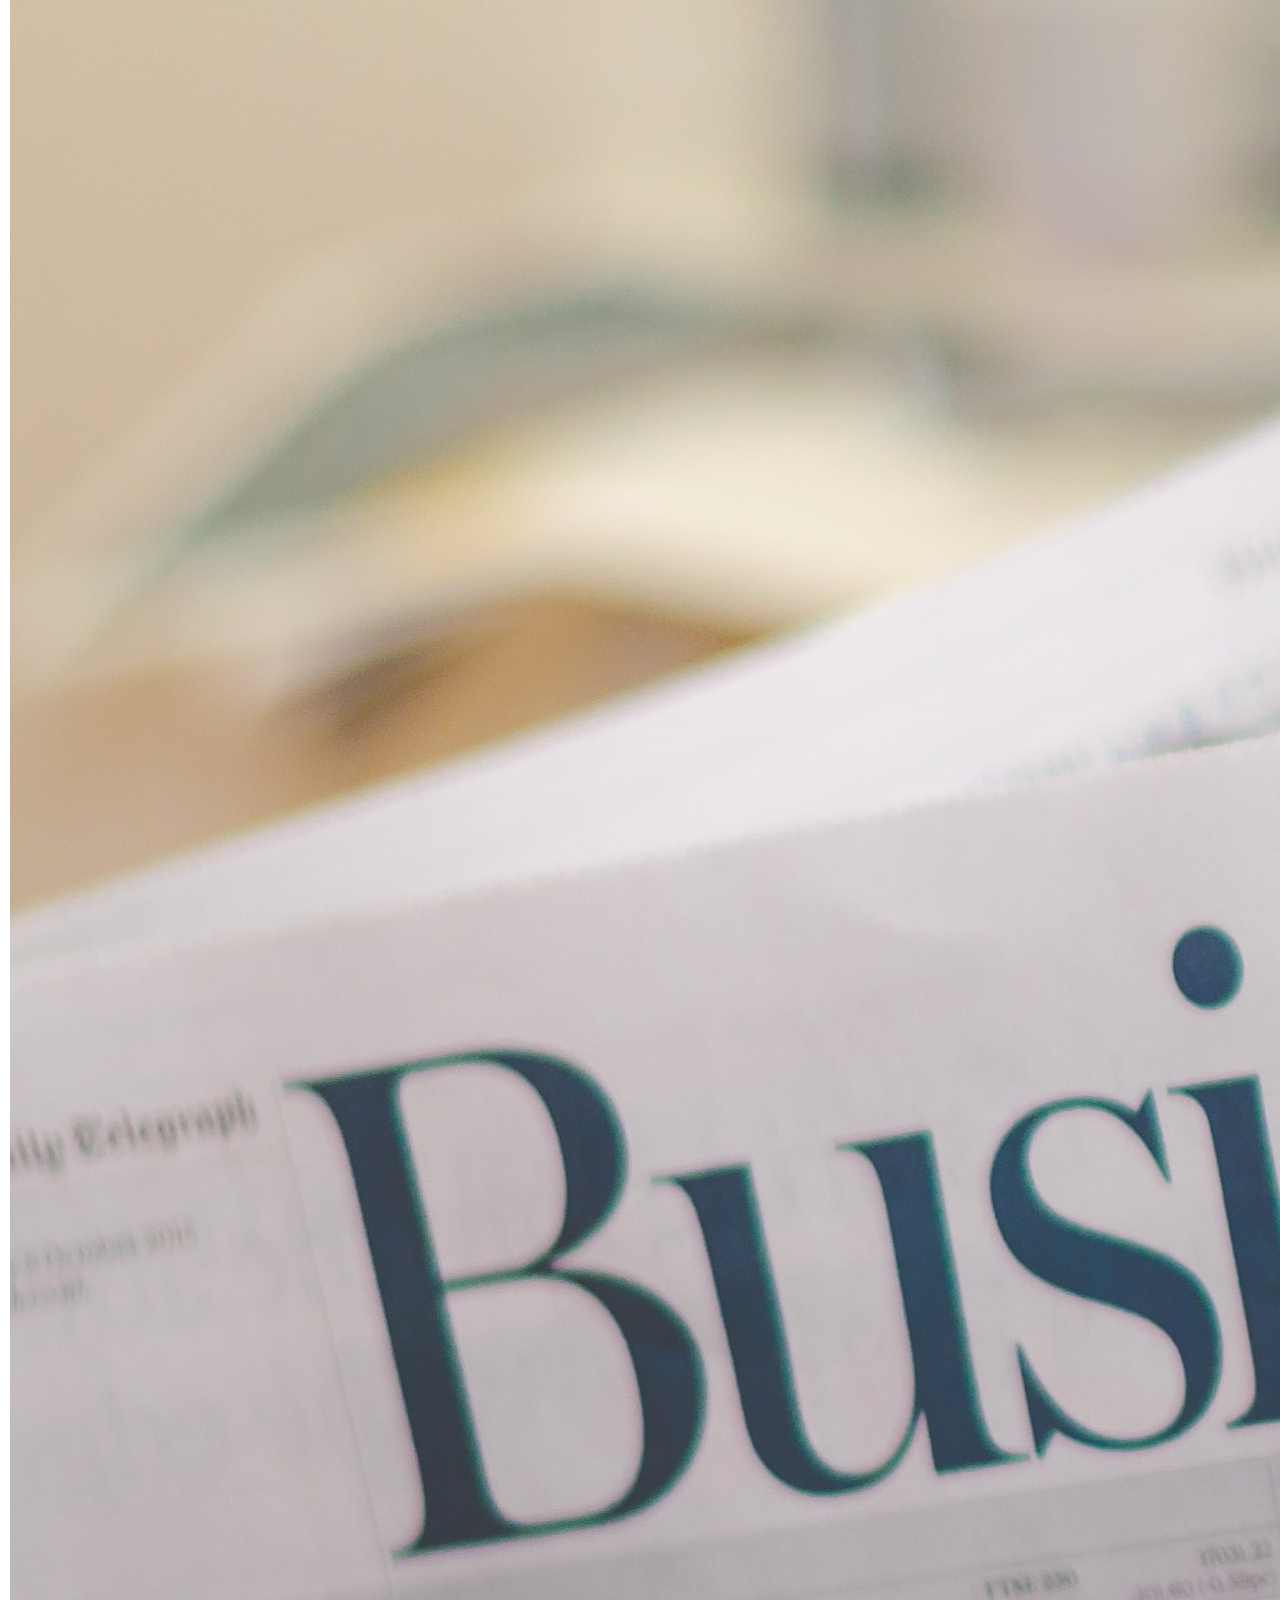
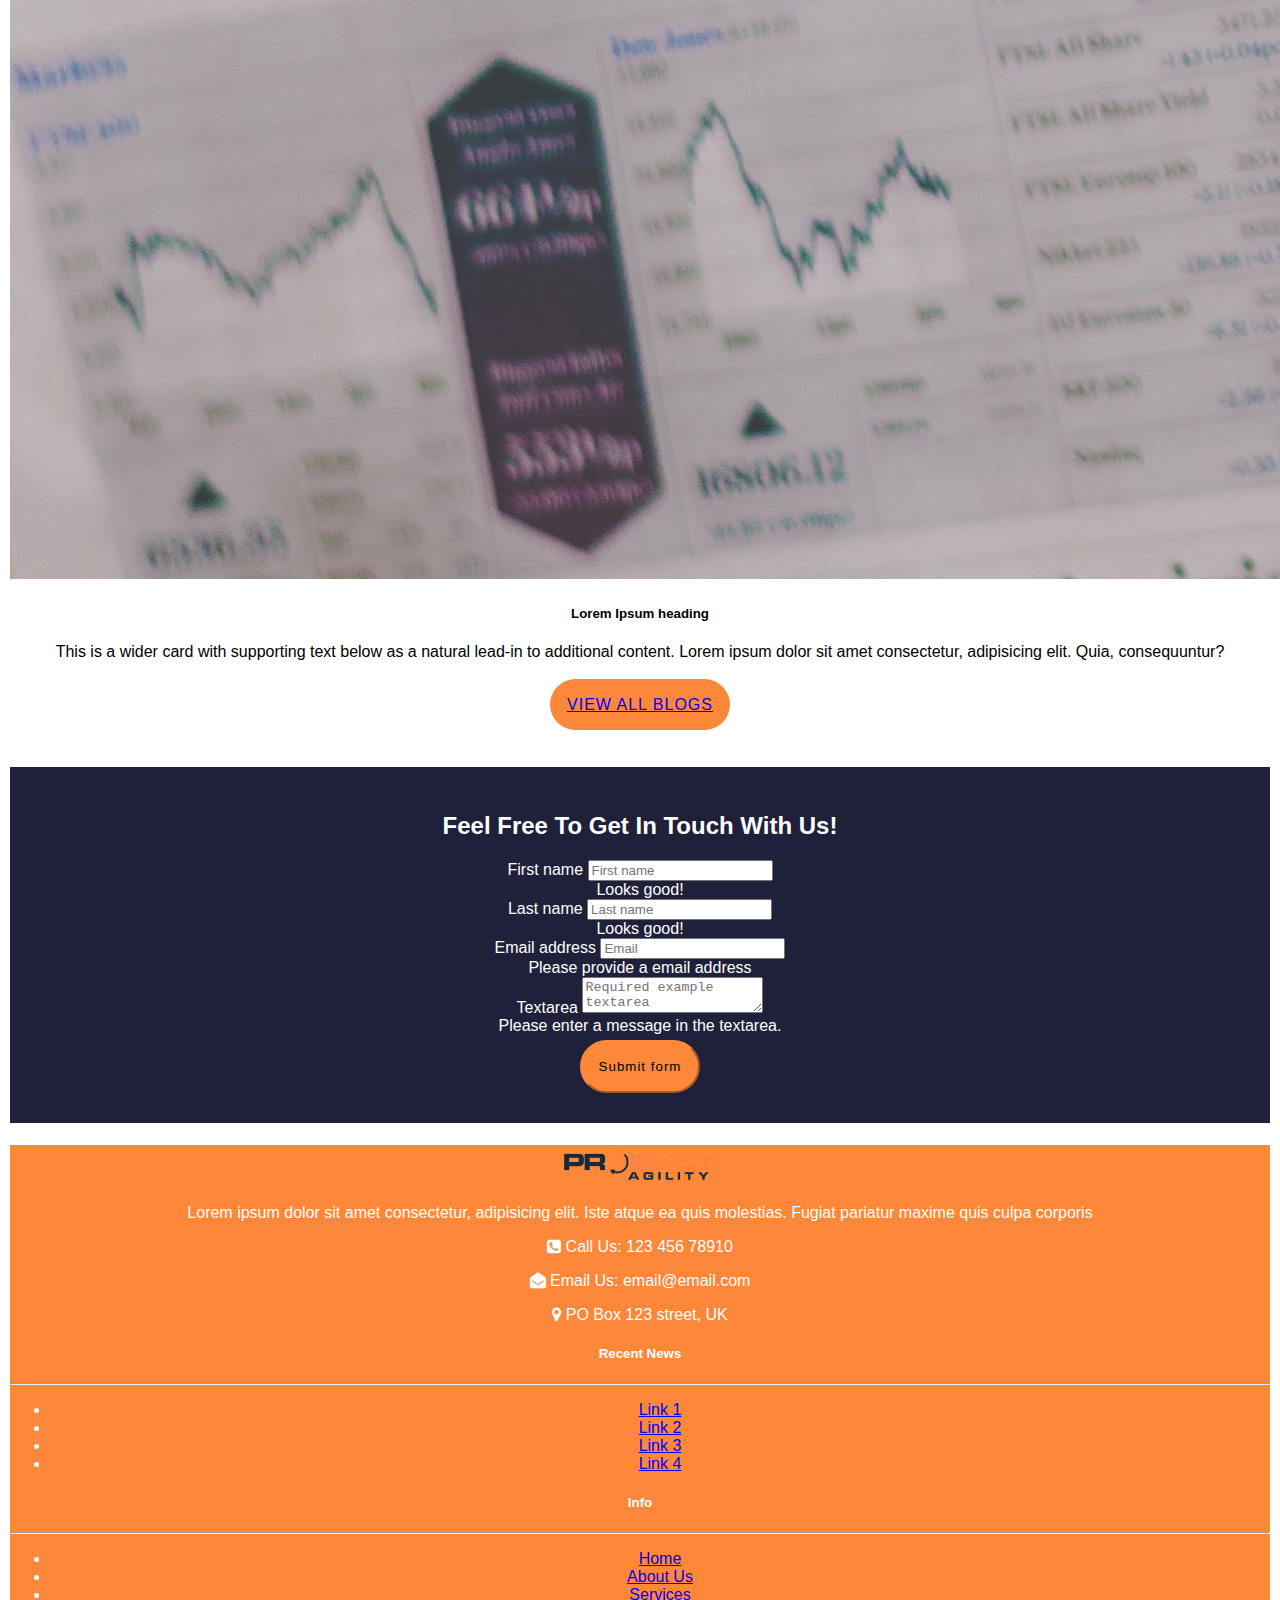
==== commit 839b39c3: "updated home page top image" ====
--- a/index.html
+++ b/index.html
@@ -91,10 +91,9 @@
             <BR>
             <BR>
             <BR>
-            <BR>
-            <BR>
             <h3>Welcome to Project Agility</h3>
-            <h1> Get connected with world-class product strategy, <br> management and delivery experts.</h1>
+            <h1 style="font-weight: bold;"> Get connected with world-class product strategy, <br> management and delivery experts.</h1>
+            <br>
             <h6> 
                 Are you a digital start-up, scale-up or an enterprise organization needing guidance on all aspects of product management from inception to delivery?
                 <br>
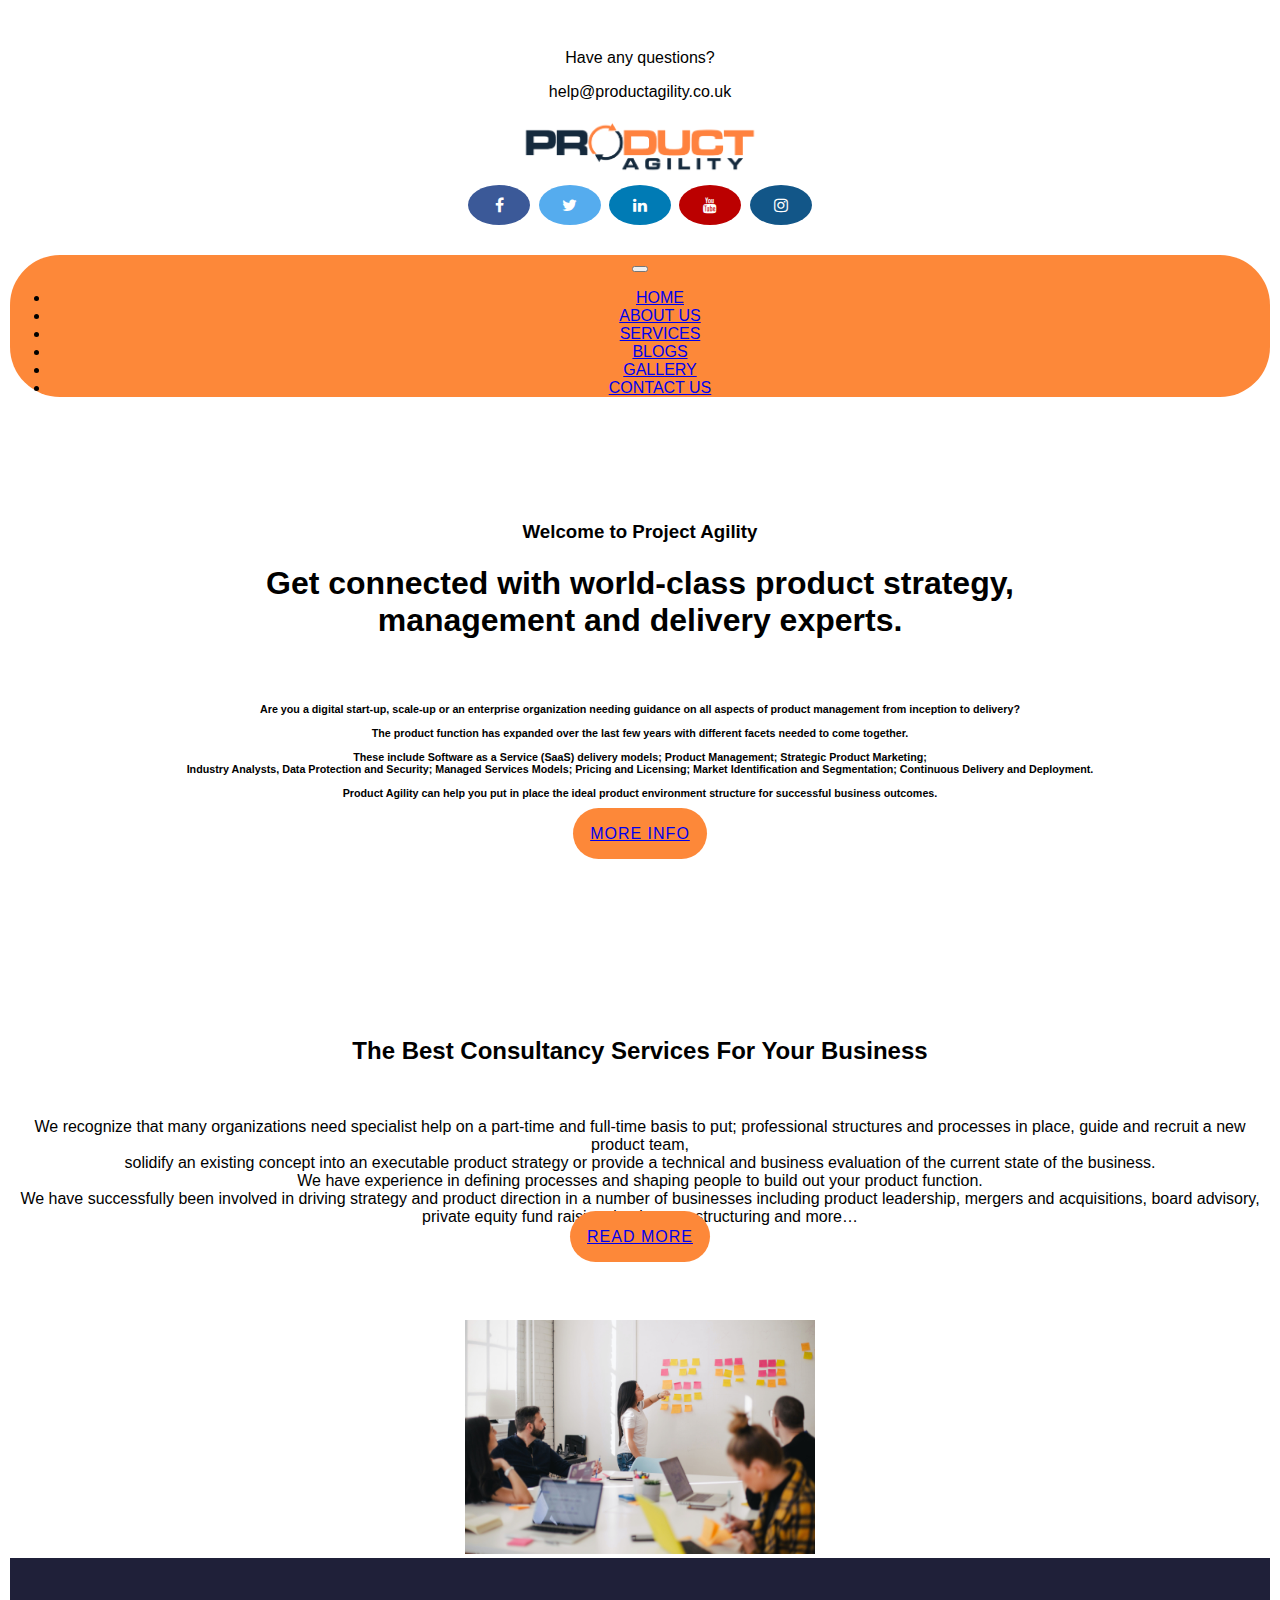
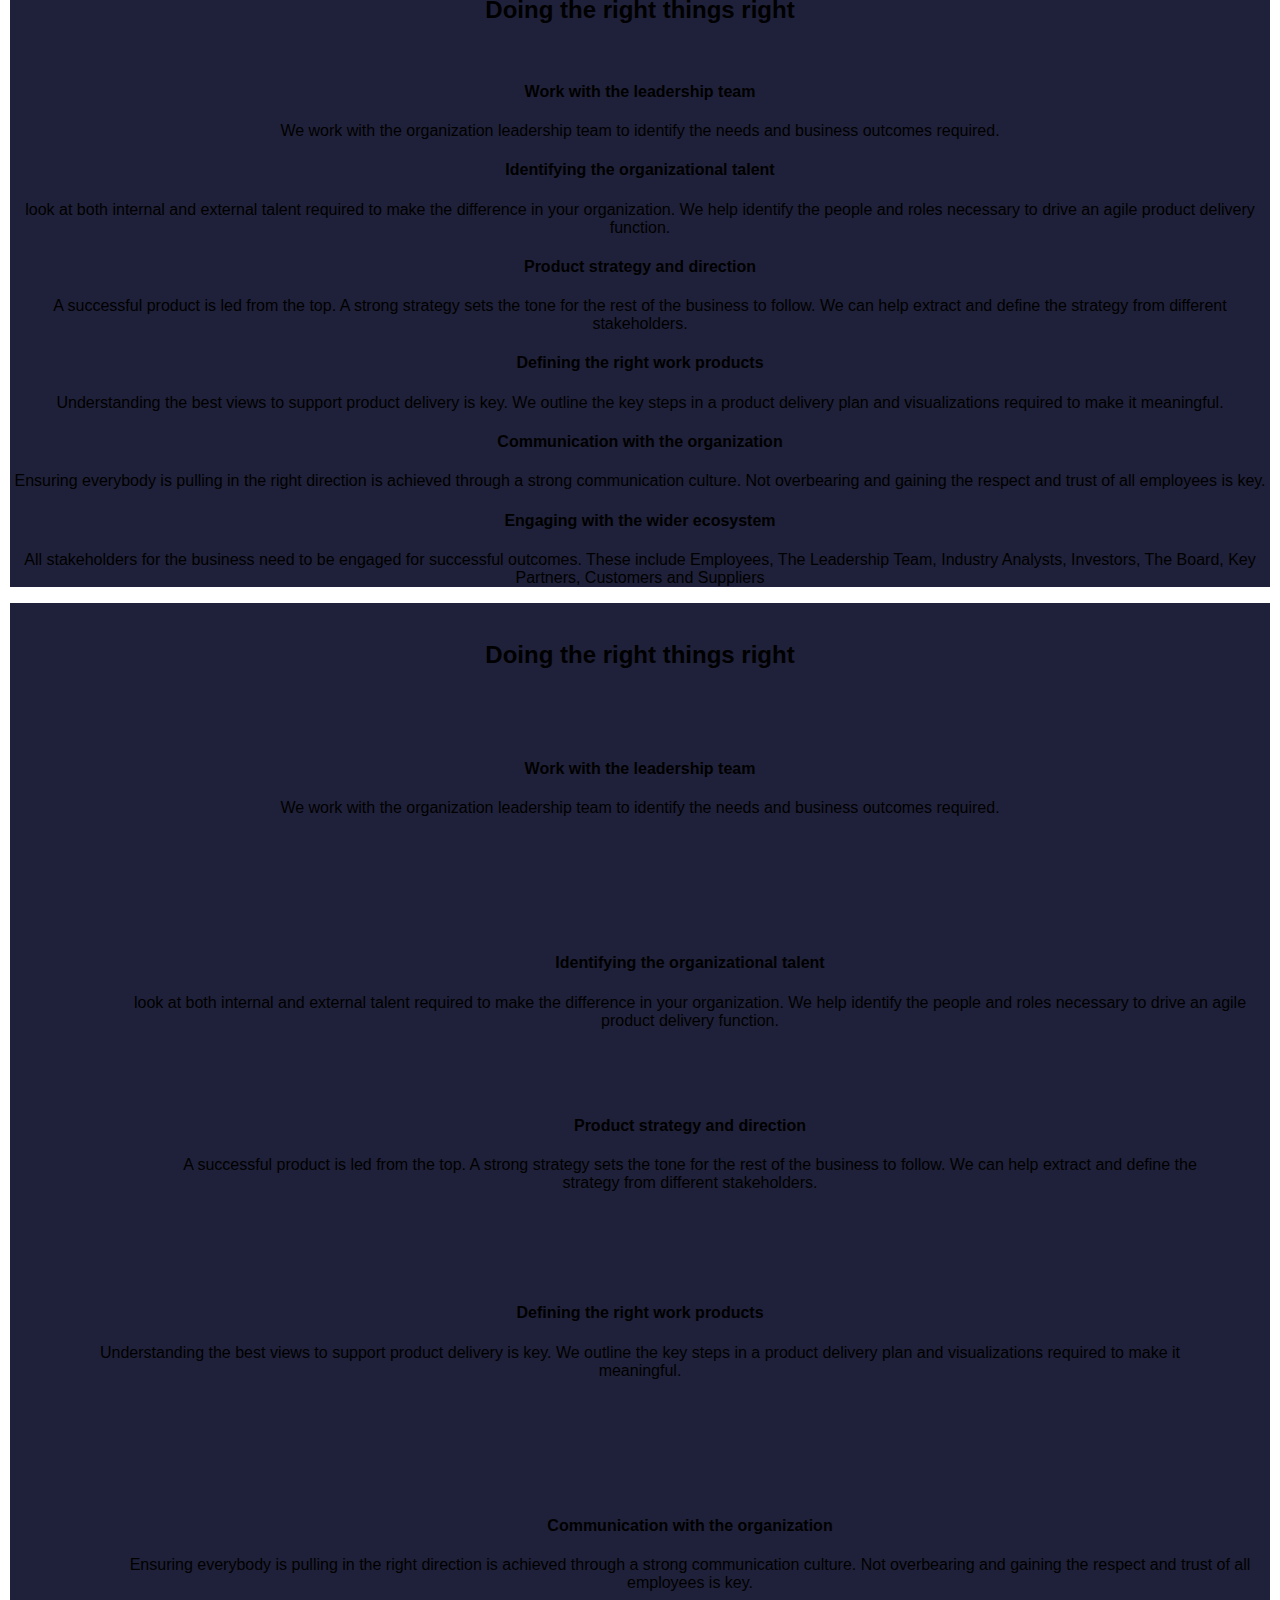
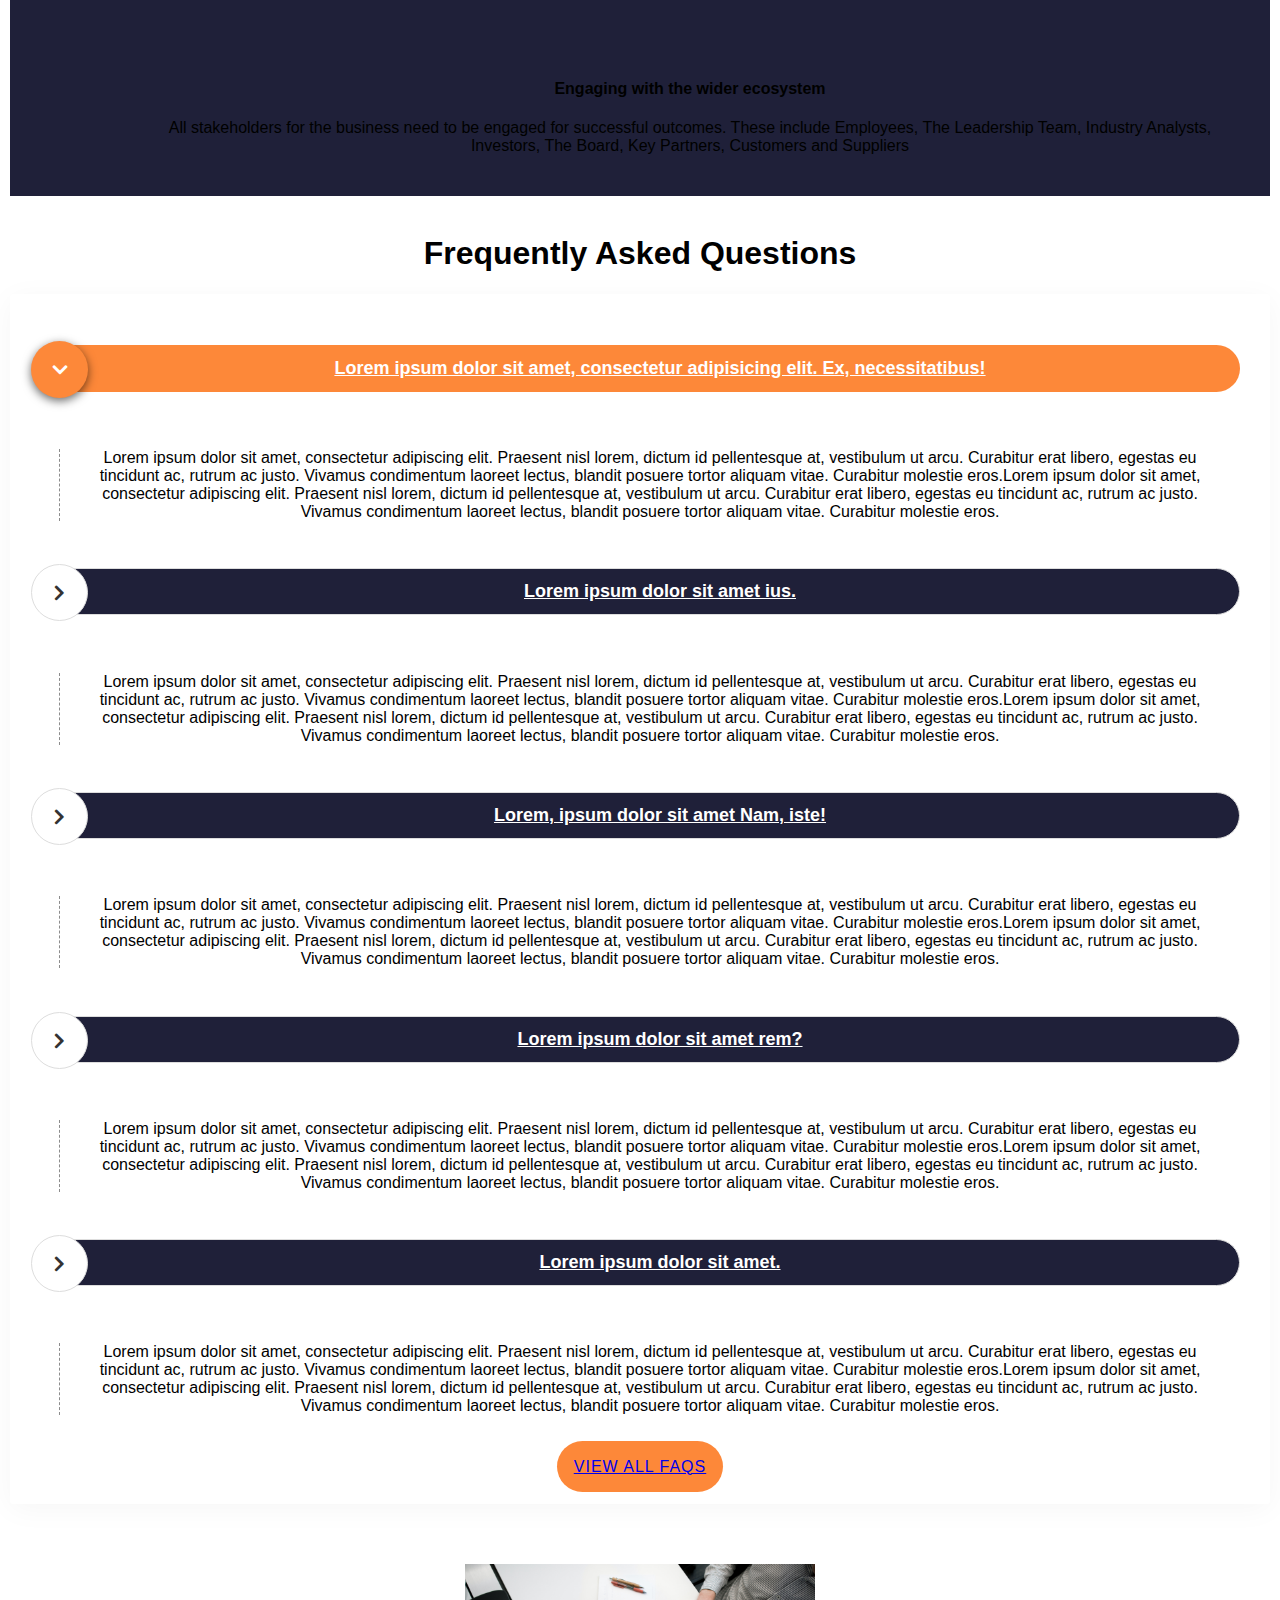
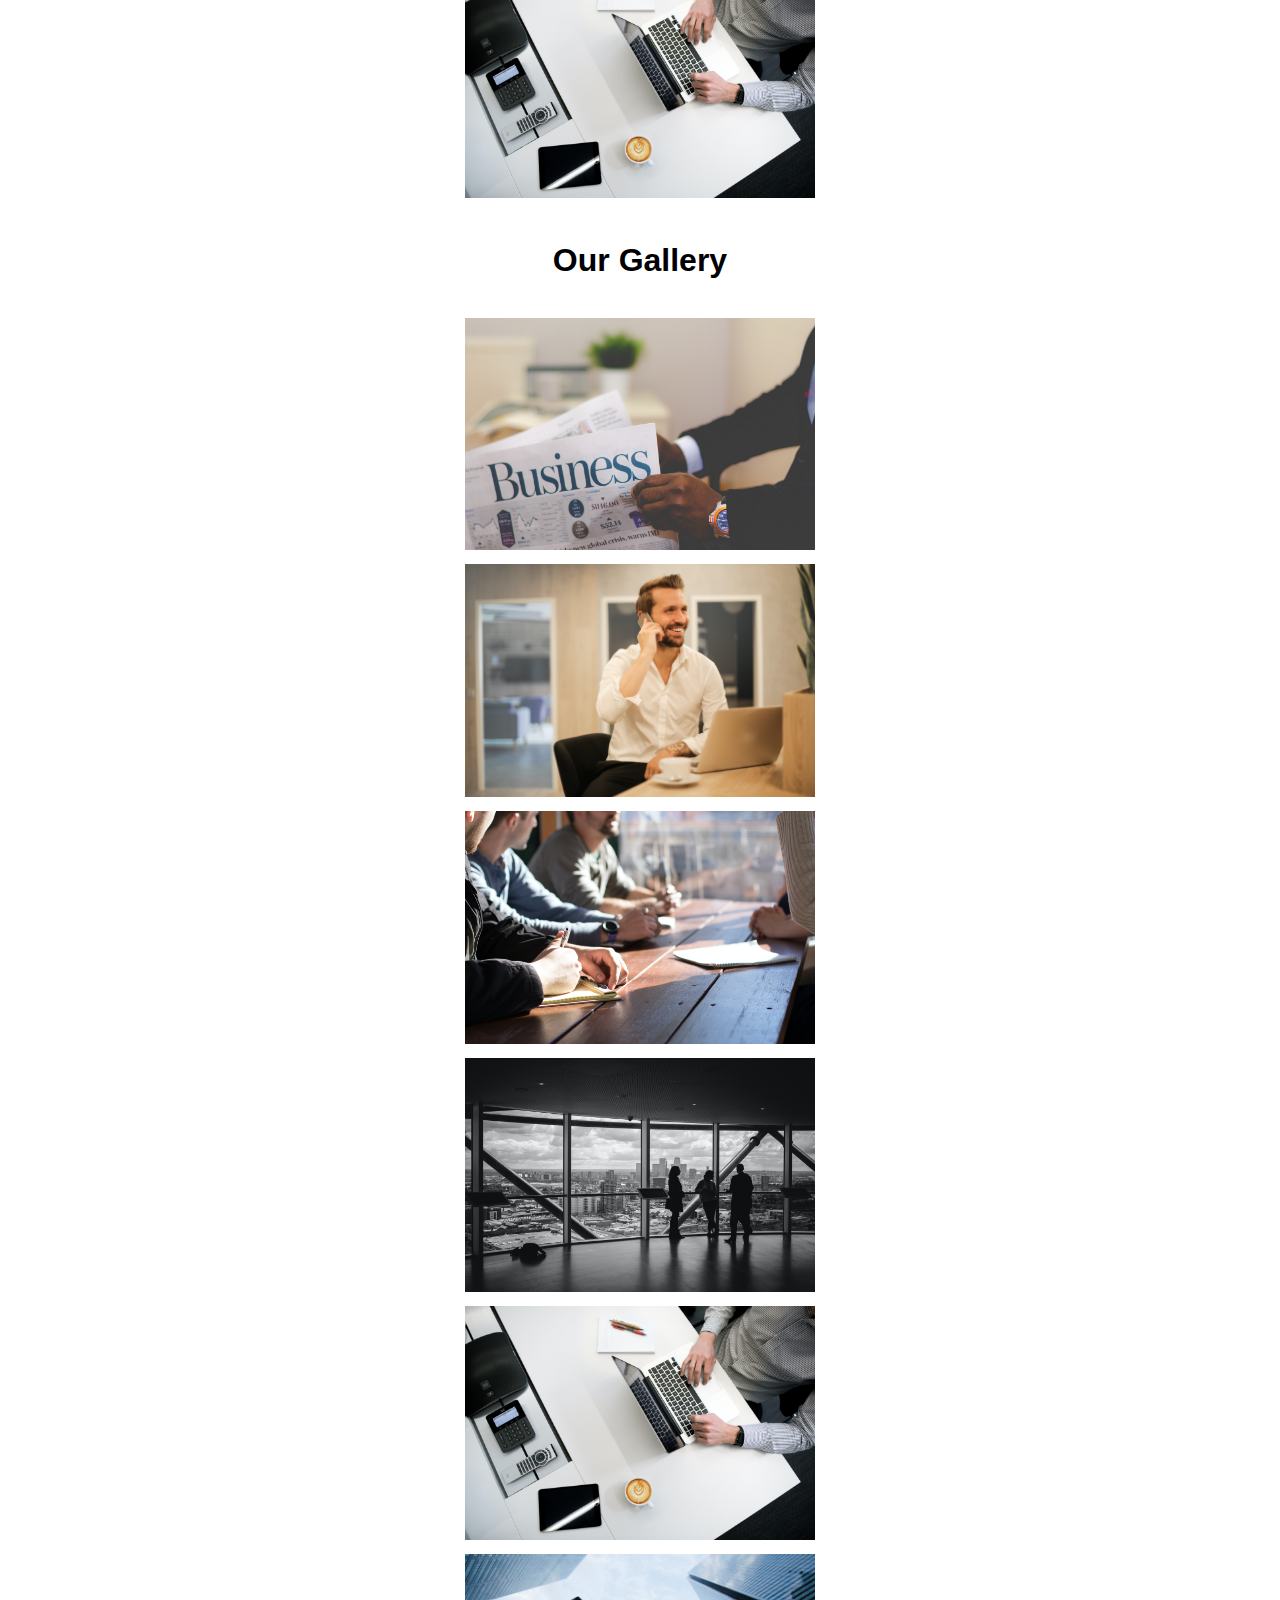
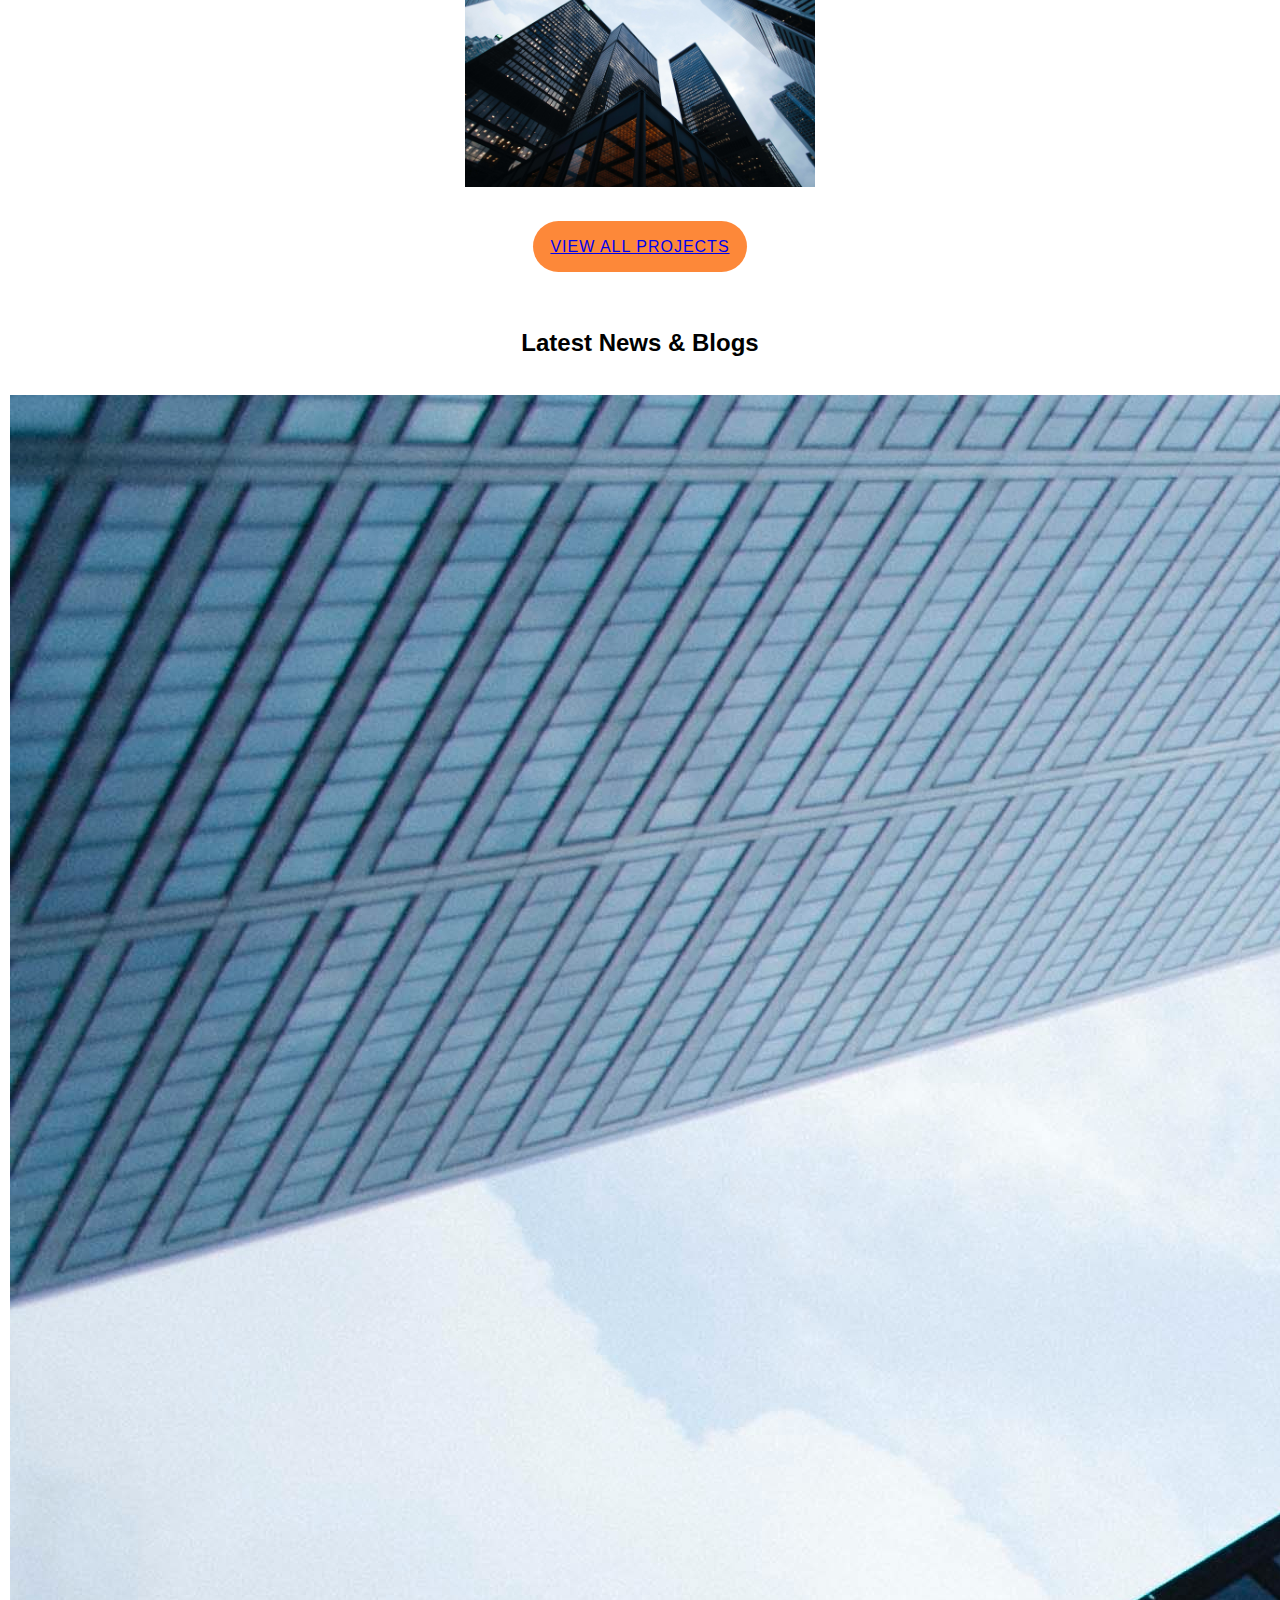
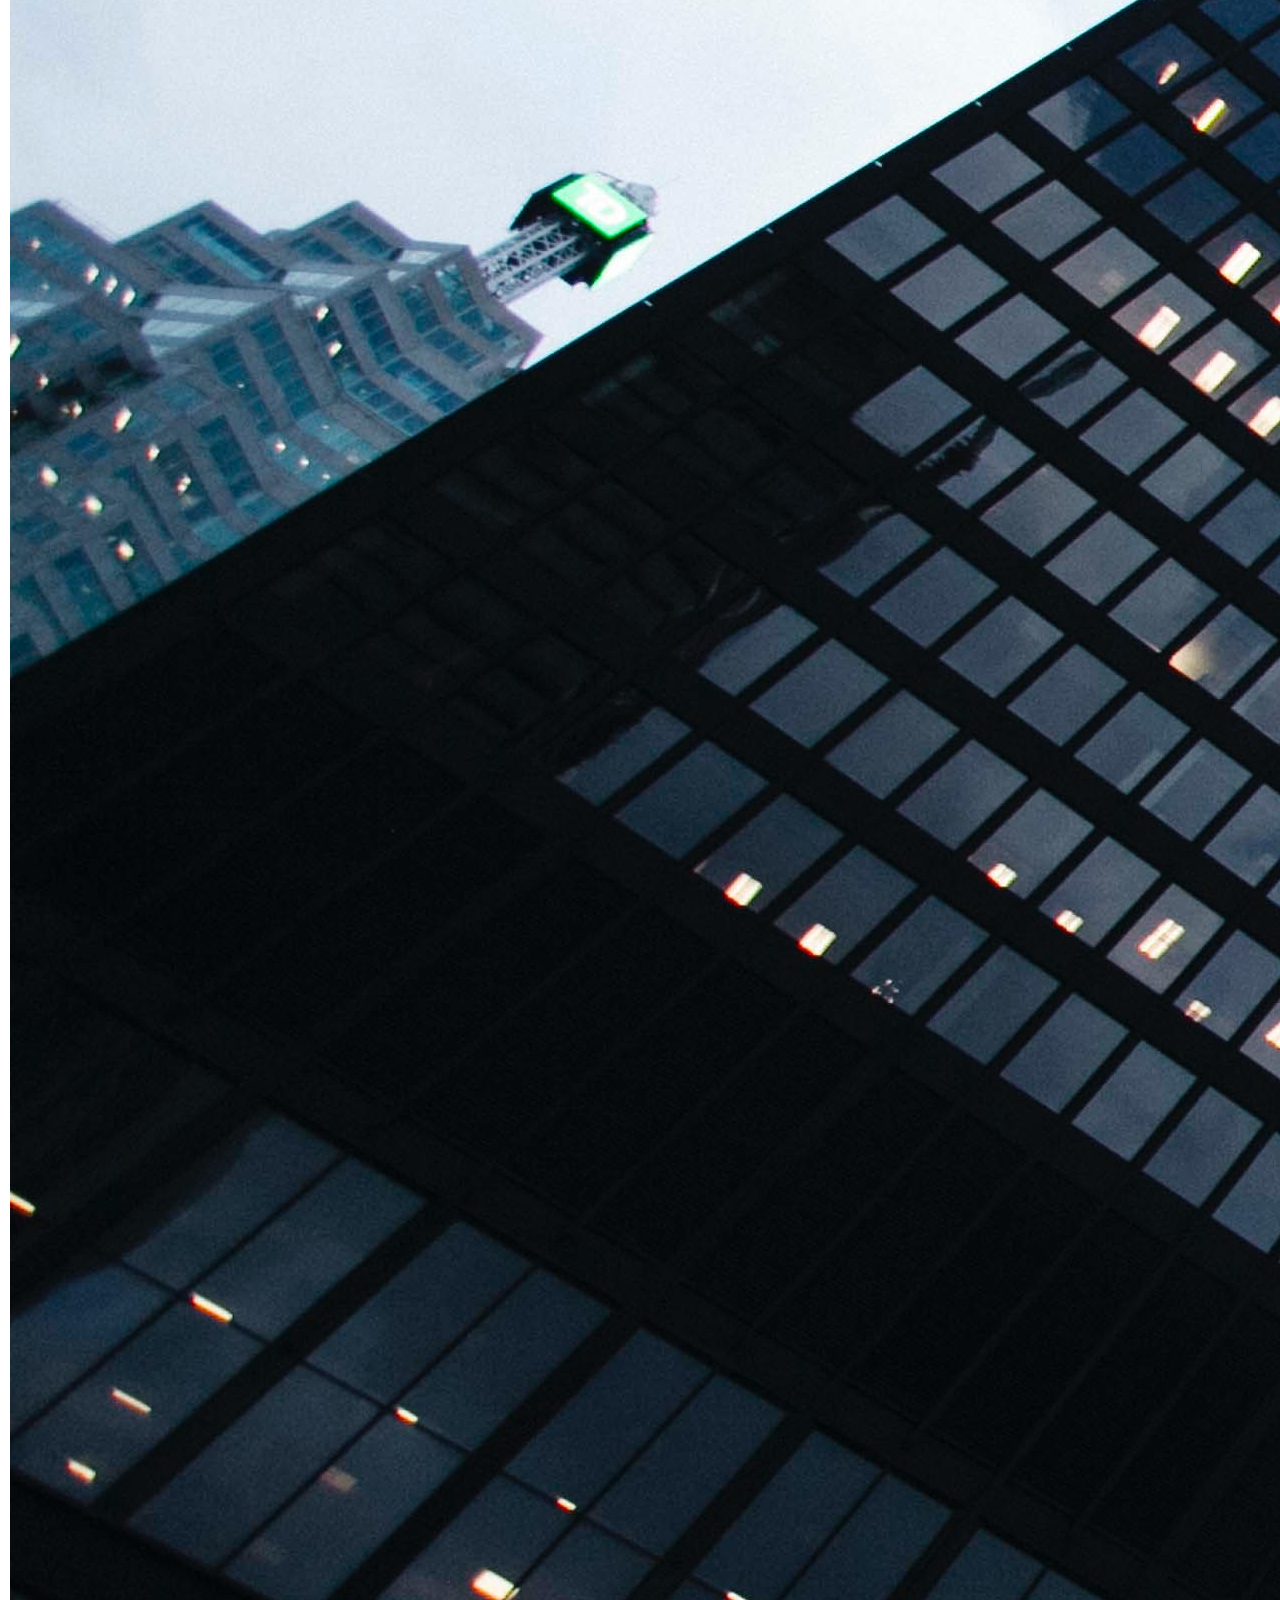
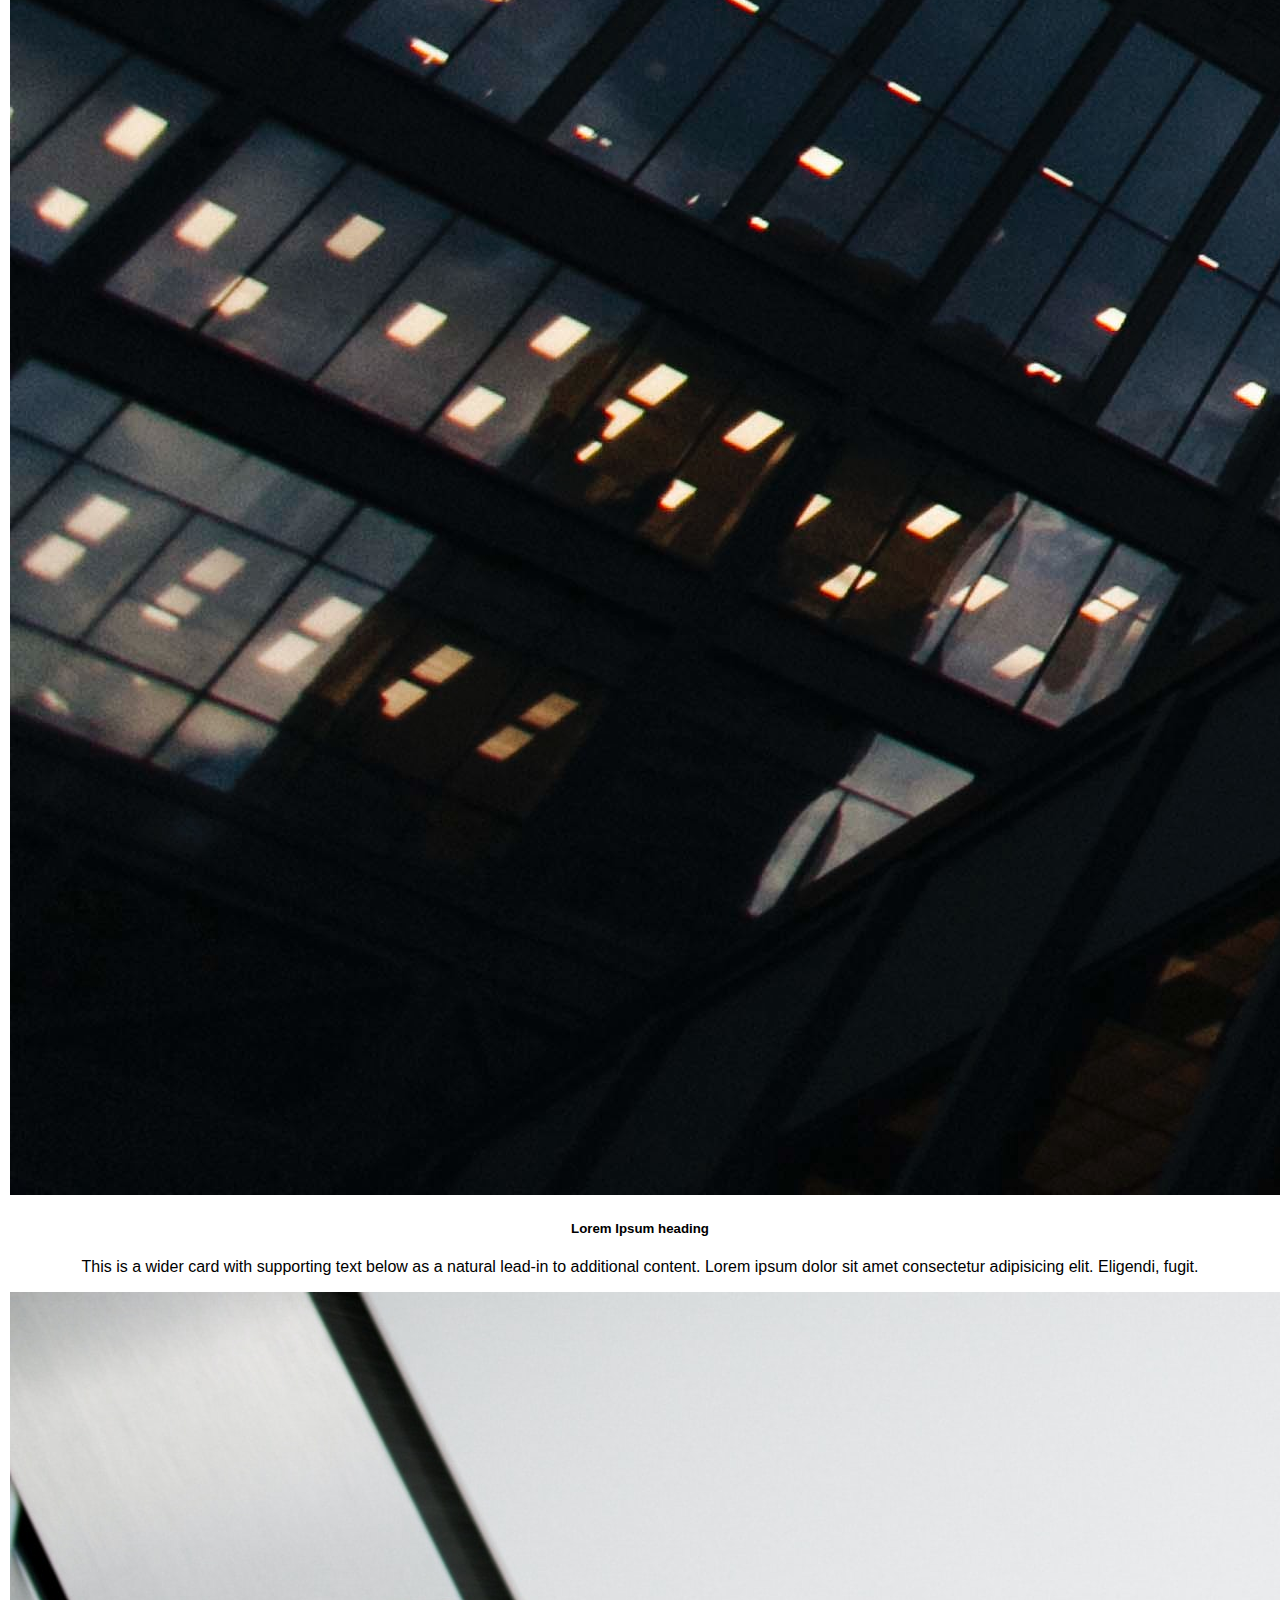
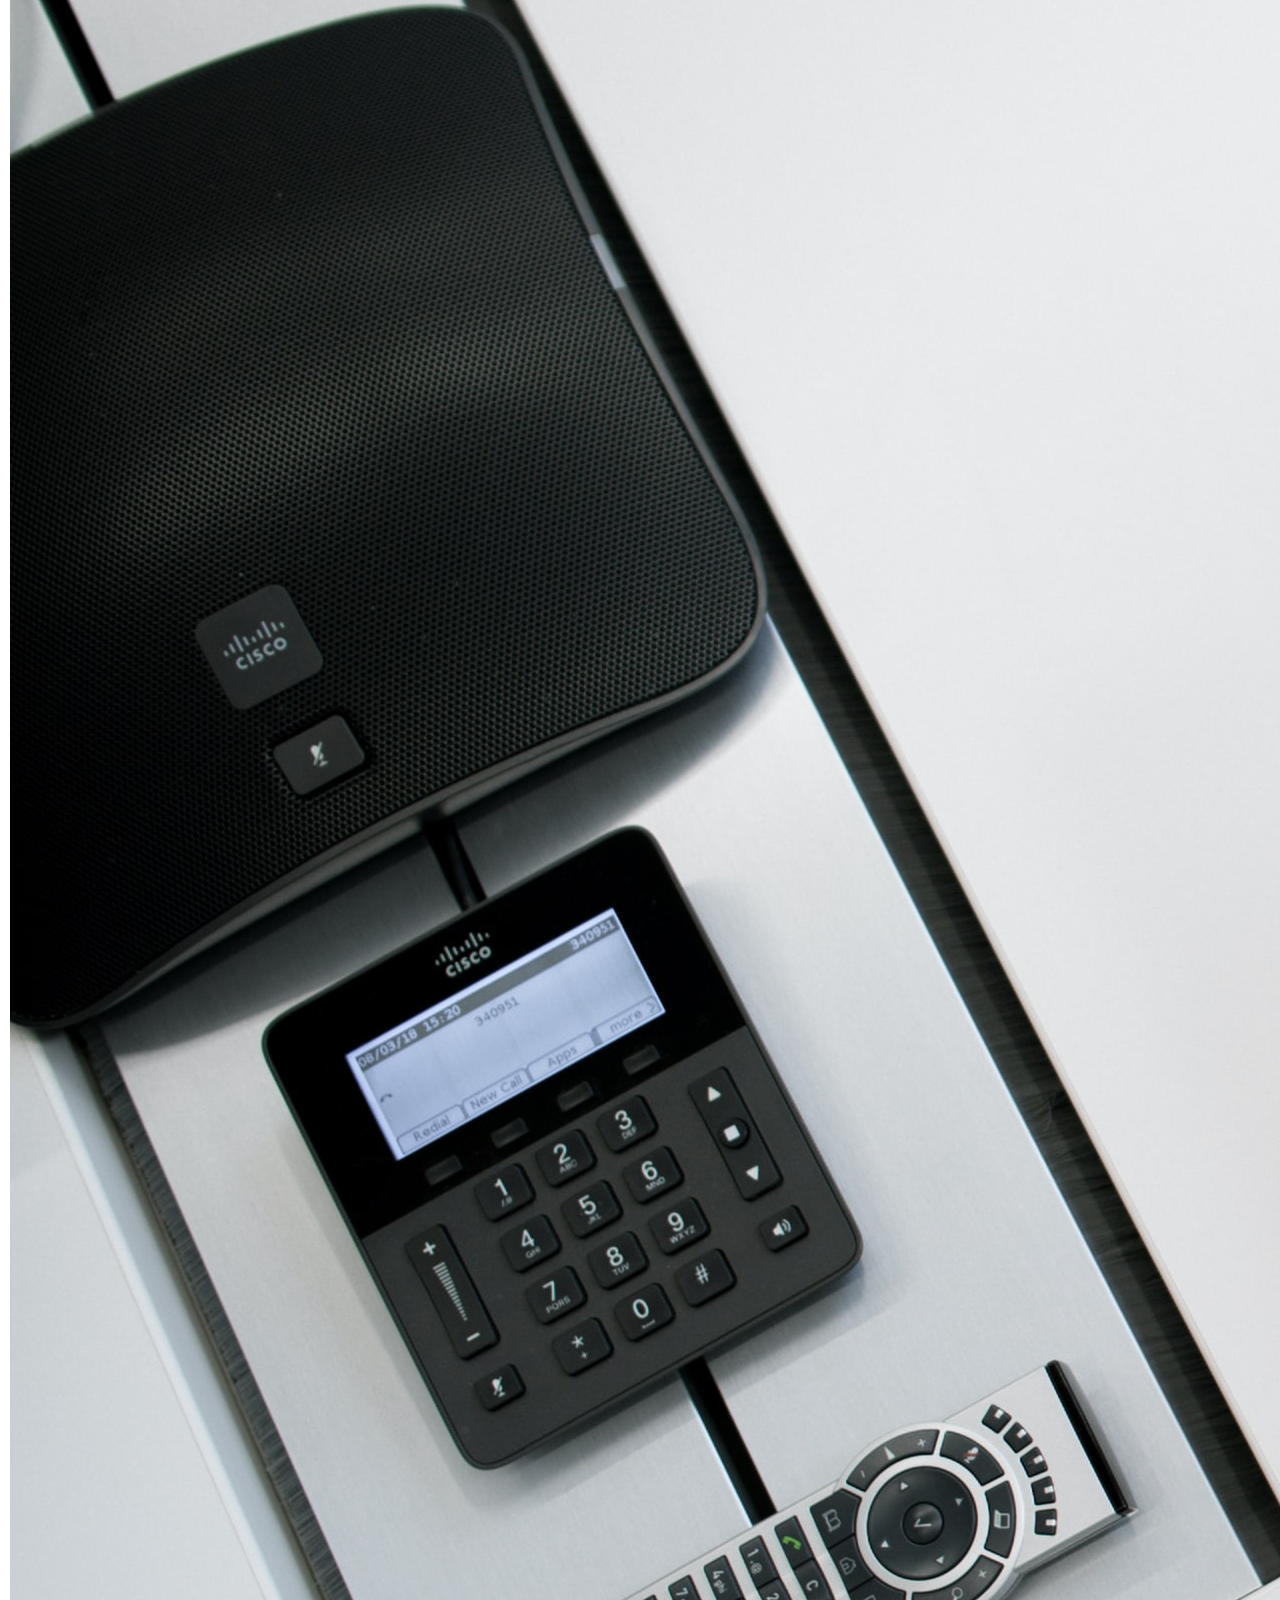
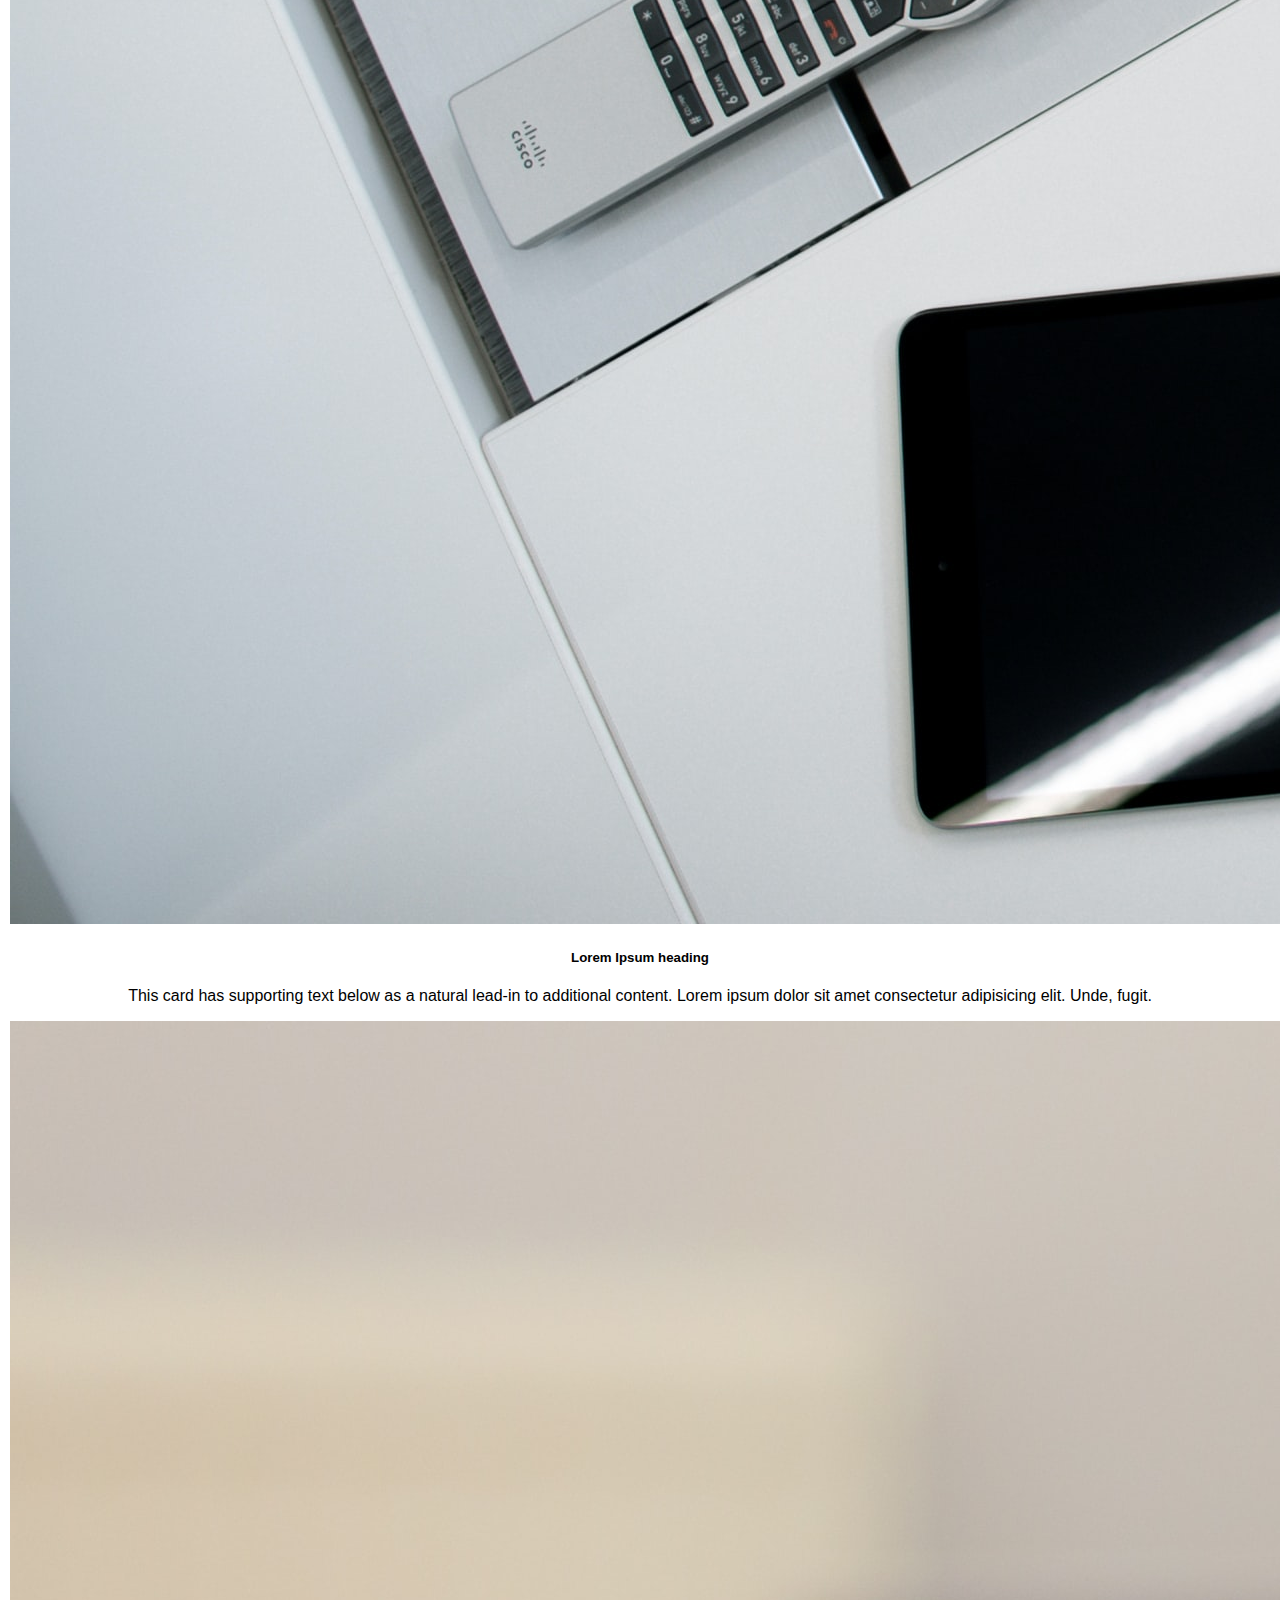
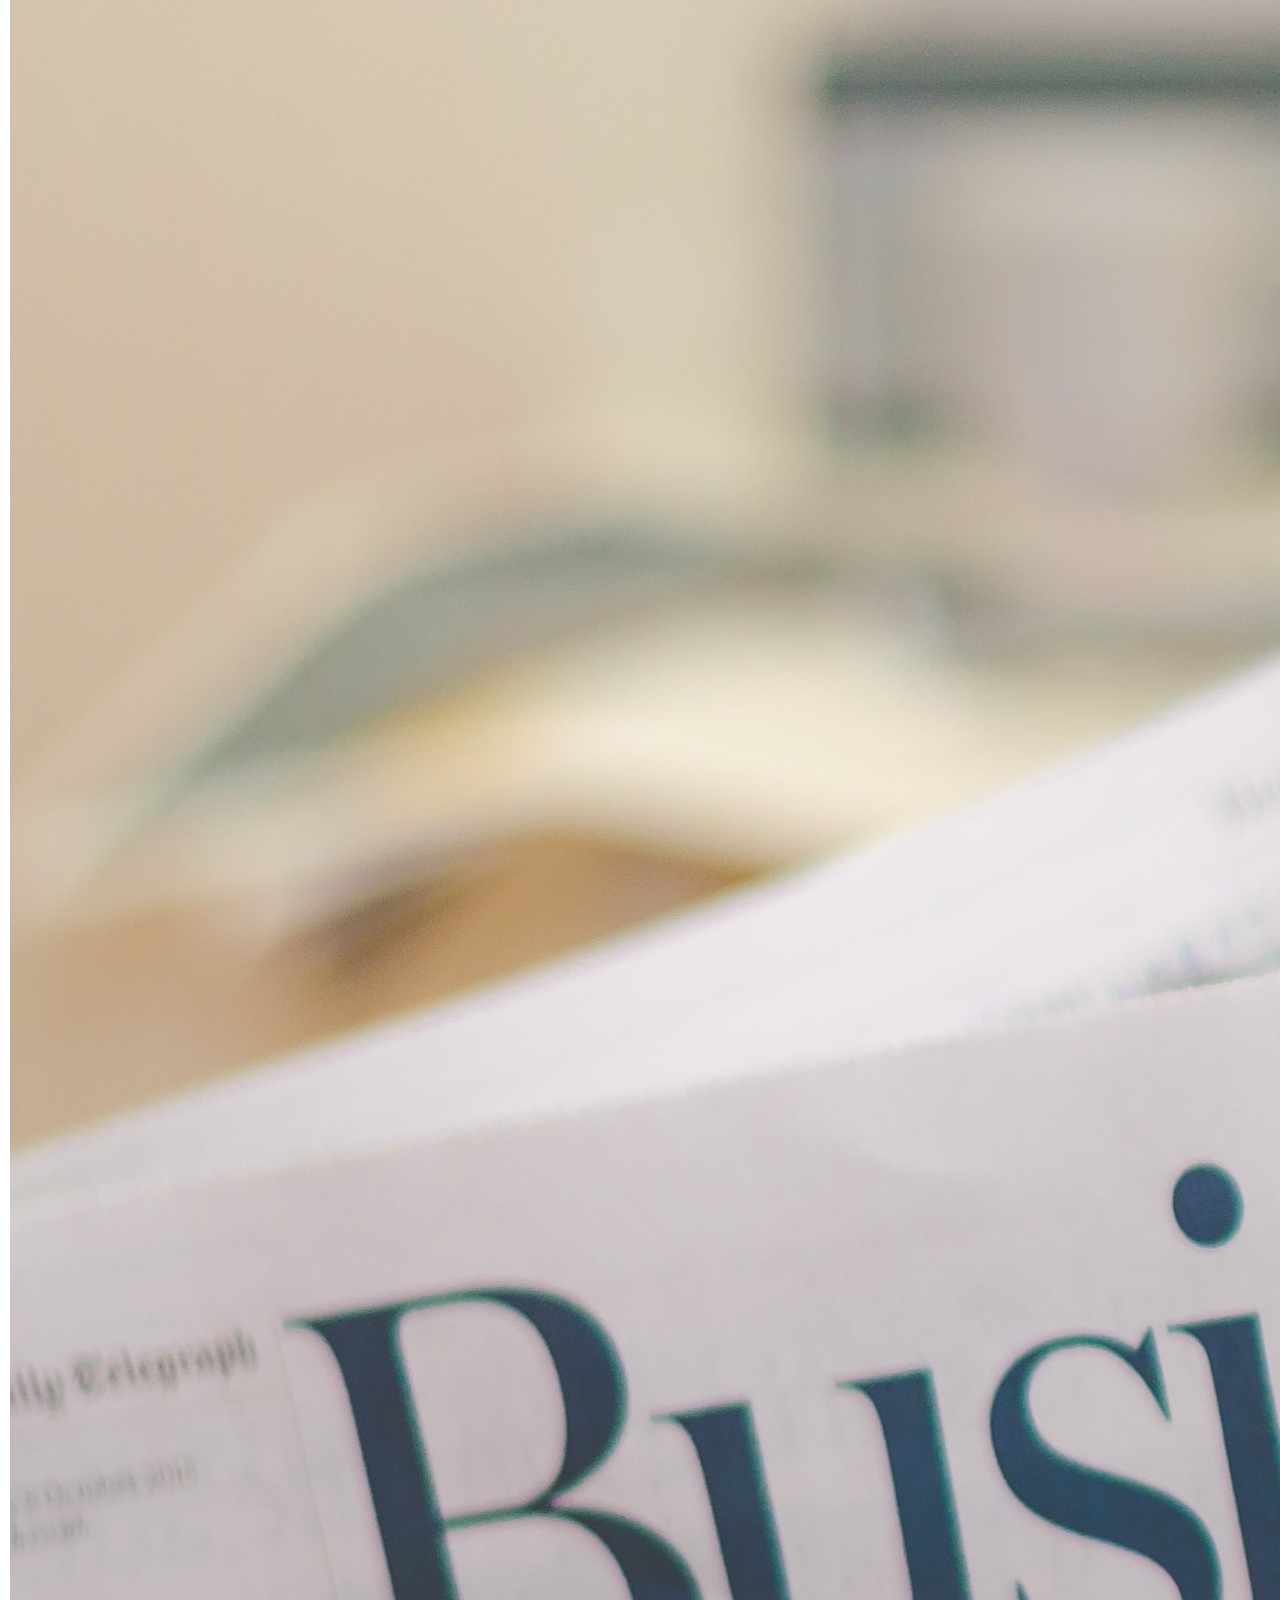
==== commit 1ee07f26: "Added new sections and images" ====
--- a/index.html
+++ b/index.html
@@ -92,17 +92,22 @@
             <BR>
             <BR>
             <h3>Welcome to Project Agility</h3>
-            <h1 style="font-weight: bold;"> Get connected with world-class product strategy, <br> management and delivery experts.</h1>
-            <br>
-            <h6> 
-                Are you a digital start-up, scale-up or an enterprise organization needing guidance on all aspects of product management from inception to delivery?
+            <h1 style="font-weight: bold;"> Get connected with world-class product strategy, <br> management and
+                delivery experts.</h1>
+            <br>
+            <h6>
+                Are you a digital start-up, scale-up or an enterprise organization needing guidance on all aspects of
+                product management from inception to delivery?
                 <br>
                 <!-- <a href="./aboutUs.html" class="btn btn-primary user-btn">MORE INFO</a> -->
                 <br>
-                The product function has expanded over the last few years with different facets needed to come together.  
-                <br><br>These include Software as a Service (SaaS) delivery models; Product Management; Strategic Product Marketing; 
-                <br>Industry Analysts, Data Protection and Security; Managed Services Models; Pricing and Licensing; Market Identification and Segmentation; Continuous Delivery and Deployment.
-               <br> <br>Product Agility can help you put in place the ideal product environment structure for successful business outcomes.
+                The product function has expanded over the last few years with different facets needed to come together.
+                <br><br>These include Software as a Service (SaaS) delivery models; Product Management; Strategic
+                Product Marketing;
+                <br>Industry Analysts, Data Protection and Security; Managed Services Models; Pricing and Licensing;
+                Market Identification and Segmentation; Continuous Delivery and Deployment.
+                <br> <br>Product Agility can help you put in place the ideal product environment structure for
+                successful business outcomes.
             </h6>
             <!-- <button type="button" class="btn btn-primary user-btn">MORE INFO<a href="./aboutUs.html"></a> </button> -->
             <a href="./aboutUs.html" class="btn btn-primary user-btn">MORE INFO</a>
@@ -127,16 +132,17 @@
                     </h2>
                     <br>
                     <p>
-                        Lorem ipsum dolor sit amet consectetur, adipisicing elit.
-                        <br> Accusamus commodi laudantium ut sint, autem nobis repellat perferendis
-                        <br> facilis dolorum pariatur similique beatae at dignissimos asperiores! Ab numquam recusandae
-                        voluptatum aut.
+                        We recognize that many organizations need specialist help on a part-time and full-time basis to
+                        put; professional structures and processes in place, guide and recruit a new product team,
+                        <br> solidify an existing concept into an executable product strategy or provide a technical and
+                        business evaluation of the current state of the business.
+                        <br>We have experience in defining processes and shaping people to build out your product
+                        function.
+                        <br>We have successfully been involved in driving strategy and product direction in a number of
+                        businesses including product leadership, mergers and acquisitions, board advisory, private
+                        equity fund raising, business restructuring and more…
                         <br>
-                        <br> Lorem ipsum dolor sit amet consectetur adipisicing elit.
-                        <br> Et corporis nobis consequuntur nihil, aliquam accusantium animi ad ut. Repudiandae,
-                        consectetur amet dolore aliquid excepturi doloremque ullam quos eaque ipsa unde!
-                    </p>
-                    <a href="./Services.html" class="btn btn-primary user-btn">READ MORE</a>
+                        <a href="./Services.html" class="btn btn-primary user-btn">READ MORE</a>
                 </div>
                 <!--- END COL -->
                 <!-- RIGHT HAND SIDE -->
@@ -150,6 +156,127 @@
             <!--- END ROW -->
         </div>
     </section>
+
+
+    <!--------------------------------------------------RIGHT THINGS RIGHT---------------------------------------------------->
+    <section class="col-lg-12 col-md-12 mb-4 mb-md-0 text-center blue-bg text-white">
+        <div class="container">
+            <br>
+            <!-- LEFT HAND SIDE -->
+            <div class="row">
+                <div class="col-lg-10 col-md-12 mb-4 mb-md-0 offset-lg-1">
+                    <h2>
+                        Doing the right things right
+                    </h2>
+                    <br>
+                    <h4>Work with the leadership team </h4>
+                    <p>We work with the organization leadership team to identify the needs and business outcomes
+                        required. </p>
+
+                    <h4>Identifying the organizational talent</h4>
+                    <p> look at both internal and external talent required to make the difference in your organization.
+                        We help identify the people and roles necessary to drive an agile product delivery function.</p>
+
+                    <h4>Product strategy and direction</h4>
+                    <p>A successful product is led from the top. A strong strategy sets the tone for the rest of the
+                        business to follow. We can help extract and define the strategy from different stakeholders.
+                    </p>
+
+                    <h4>Defining the right work products </h4>
+                    <p>Understanding the best views to support product delivery is key. We outline the key steps in a
+                        product delivery plan and visualizations required to make it meaningful.</p>
+
+                    <h4>Communication with the organization</h4>
+                    <p>Ensuring everybody is pulling in the right direction is achieved through a strong communication
+                        culture. Not overbearing and gaining the respect and trust of all employees is key.</p>
+
+                    <h4>Engaging with the wider ecosystem</h4>
+                    <p>All stakeholders for the business need to be engaged for successful outcomes. These include
+                        Employees, The Leadership Team, Industry Analysts, Investors, The Board, Key Partners, Customers
+                        and Suppliers</p>
+                    <!--- END COL -->
+                    <!-- RIGHT HAND SIDE -->
+                    <!-- <div class="col-lg-3 col-md-12 mb-4 mb-md-0">
+                    <div>
+                        <img src="./assets/leon-Oalh2MojUuk-unsplash.jpg" class="img-responsive img-faq"
+                            style="width: 350px">
+                    </div>
+                </div> -->
+                </div>
+                <!--- END ROW -->
+            </div>
+    </section>
+    <section class="col-lg-12 col-md-12 mb-4 mb-md-0 text-center blue-bg text-white">
+        <div class="container">
+            <br>
+            <!-- LEFT HAND SIDE -->
+            <div class="row">
+                <div class="col-lg-10 col-md-12 mb-4 mb-md-0 offset-lg-1 ">
+                    <h2>
+                        Doing the right things right
+                    </h2>
+                </div>
+            </div>
+            <div class="row">
+                <div class="col-lg-3 col-md-12 mb-4 mb-md-0 offset-lg-1 right-section">
+
+                    <h4>Work with the leadership team </h4>
+                    <p>We work with the organization leadership team to identify the needs and business outcomes
+                        required. </p>
+                </div>
+                <div class="col-lg-3 col-md-12 mb-4 mb-md-0 right-section-mid">
+                    <h4>Identifying the organizational talent</h4>
+                    <p> look at both internal and external talent required to make the difference in your
+                        organization.
+                        We help identify the people and roles necessary to drive an agile product delivery function.
+                    </p>
+                </div>
+                <div class="col-lg-4 col-md-12 mb-4 mb-md-0 right-section-end">
+                    <h4>Product strategy and direction</h4>
+                    <p>A successful product is led from the top. A strong strategy sets the tone for the rest of
+                        the
+                        business to
+                        follow. We can help extract and define the strategy from different stakeholders. </p>
+                </div>
+                <div class="col-lg-3 col-md-12 mb-4 mb-md-0 offset-lg-1 right-section">
+                    <h4>Defining the right work products </h4>
+                    <p>Understanding the best views to support product delivery is key. We outline the key steps
+                        in a
+                        product
+                        delivery plan and visualizations required to make it meaningful.</p>
+                </div>
+                <div class="col-lg-3 col-md-12 mb-4 mb-md-0 right-section-mid">
+                    <h4>Communication with the organization</h4>
+                    <p>Ensuring everybody is pulling in the right direction is achieved through a strong
+                        communication
+                        culture.
+                        Not overbearing and gaining the respect and trust of all employees is key.</p>
+                </div>
+                <div class="col-lg-4 col-md-12 mb-4 mb-md-0 right-section-end">
+                    <h4>Engaging with the wider ecosystem</h4>
+                    <p>All stakeholders for the business need to be engaged for successful outcomes. These
+                        include
+                        Employees,
+                        The Leadership Team, Industry Analysts, Investors, The Board, Key Partners, Customers
+                        and
+                        Suppliers</p>
+                </div>
+                <!--- END COL -->
+                <!-- RIGHT HAND SIDE -->
+                <!-- <div class="col-lg-3 col-md-12 mb-4 mb-md-0">
+                    <div>
+                        <img src="./assets/leon-Oalh2MojUuk-unsplash.jpg" class="img-responsive img-faq"
+                            style="width: 350px">
+                    </div>
+                </div> -->
+            </div>
+            <!--- END ROW -->
+        </div>
+    </section>
+
+
+
+
     <!--------------------------------------------------VIDEO ON PAGE---------------------------------------------------->
     <!-- <section class="col-lg-6 col-md-12 mb-4 mb-md-0 sm-6 offset-lg-3 ">
         <br>
@@ -377,7 +504,7 @@
                                     lead-in to additional content. Lorem ipsum dolor sit amet consectetur adipisicing
                                     elit. Eligendi, fugit. </p>
                             </div>
-                            
+
                         </div>
                     </div>
                     <div class="col">
@@ -389,7 +516,7 @@
                                     additional content. Lorem ipsum dolor sit amet consectetur adipisicing elit. Unde,
                                     fugit.</p>
                             </div>
-                            
+
                         </div>
                     </div>
                     <div class="col">
@@ -401,7 +528,7 @@
                                     lead-in to additional content. Lorem ipsum dolor sit amet consectetur, adipisicing
                                     elit. Quia, consequuntur?</p>
                             </div>
-                            
+
                         </div>
                     </div>
                 </div>
@@ -426,7 +553,7 @@
                     <div class="col-lg-3 md-4 mb-3 form-check-inline">
                         <label for="validationCustom01">First name</label>
                         <input type="text" class="form-control" id="validationCustom01" placeholder="First name"
-                         required>
+                            required>
                         <div class="valid-feedback">
                             Looks good!
                         </div>
@@ -434,7 +561,7 @@
                     <div class="col-lg-3 md-4 mb-3 form-check-inline">
                         <label for="validationCustom02">Last name</label>
                         <input type="text" class="form-control" id="validationCustom02" placeholder="Last name"
-                        required>
+                            required>
                         <div class="valid-feedback">
                             Looks good!
                         </div>
--- a/STYLE.CSS
+++ b/STYLE.CSS
@@ -110,6 +110,11 @@
     height: 100%;
     object-fit: cover;
 } */
+
+.blue-bg {
+ background-color: #1f2039;
+}
+
 video {
   left: 50%;
   min-height: 100%;
@@ -117,6 +122,24 @@
   position: absolute;
   top: 50%;
   transform: translate(-50%, -50%);
+}
+
+/* RIGHT THINGS RIGHT */
+
+.right-section {
+  padding: 50px;
+}
+.right-section-mid {
+  padding-top: 50px;
+  /* padding-right: 50px;
+  padding-bottom: 25px; */
+  padding-left: 100px;
+}
+.right-section-end {
+  padding-top: 50px;
+  padding-right: 50px;
+  padding-bottom: 25px;
+  padding-left: 150px;
 }
 
 /* FAQS */
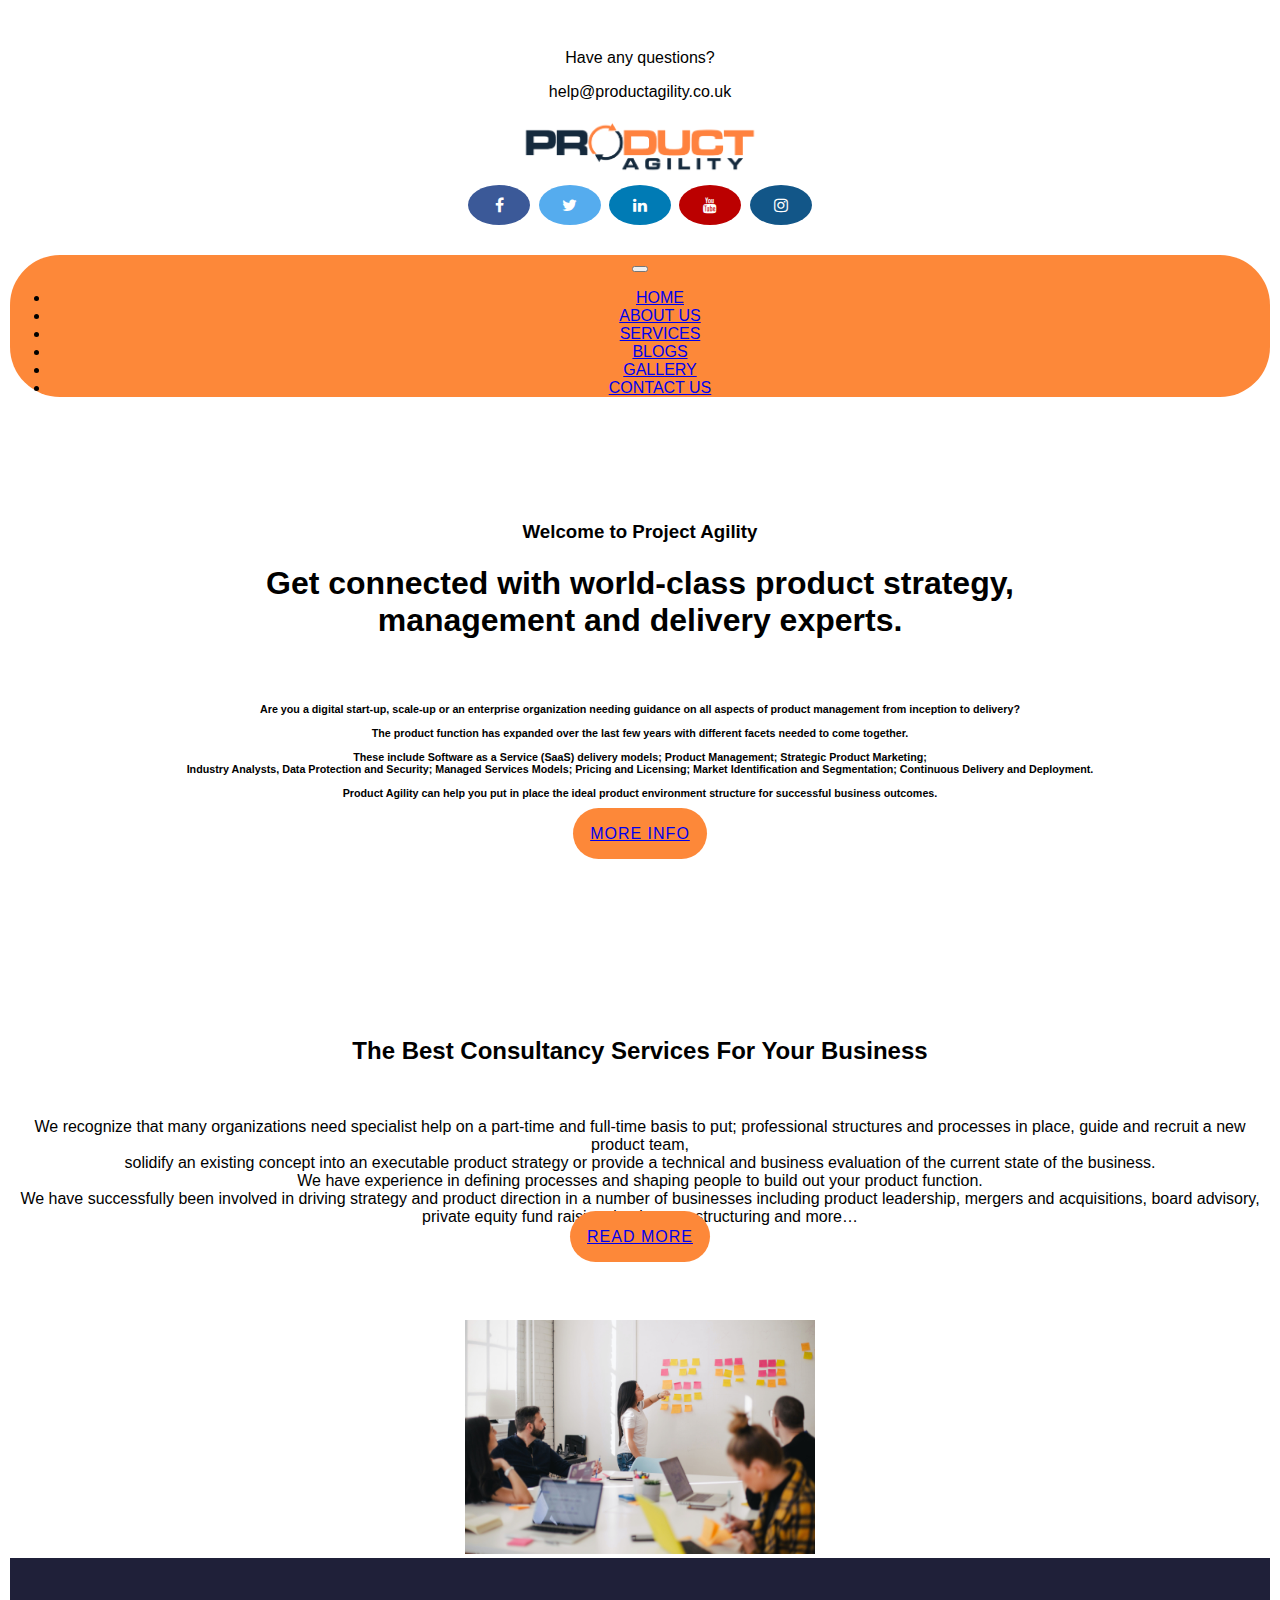
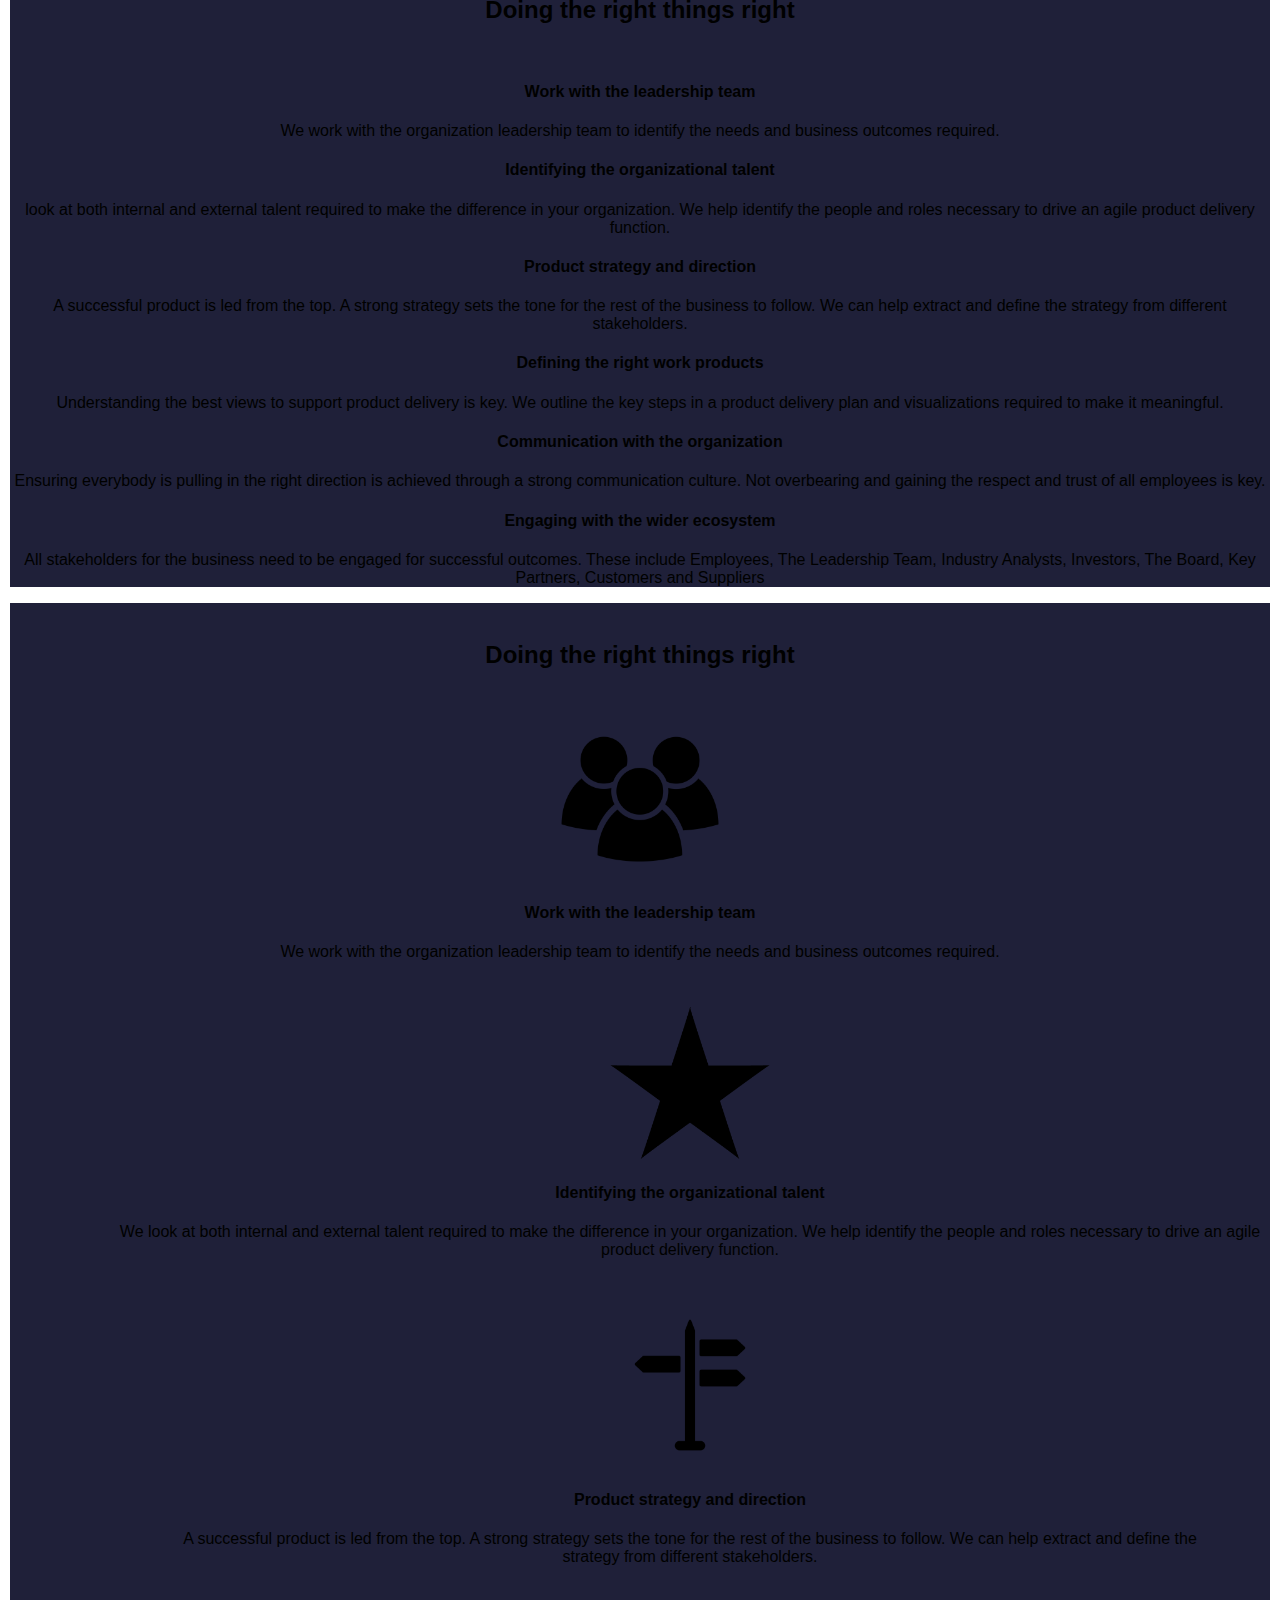
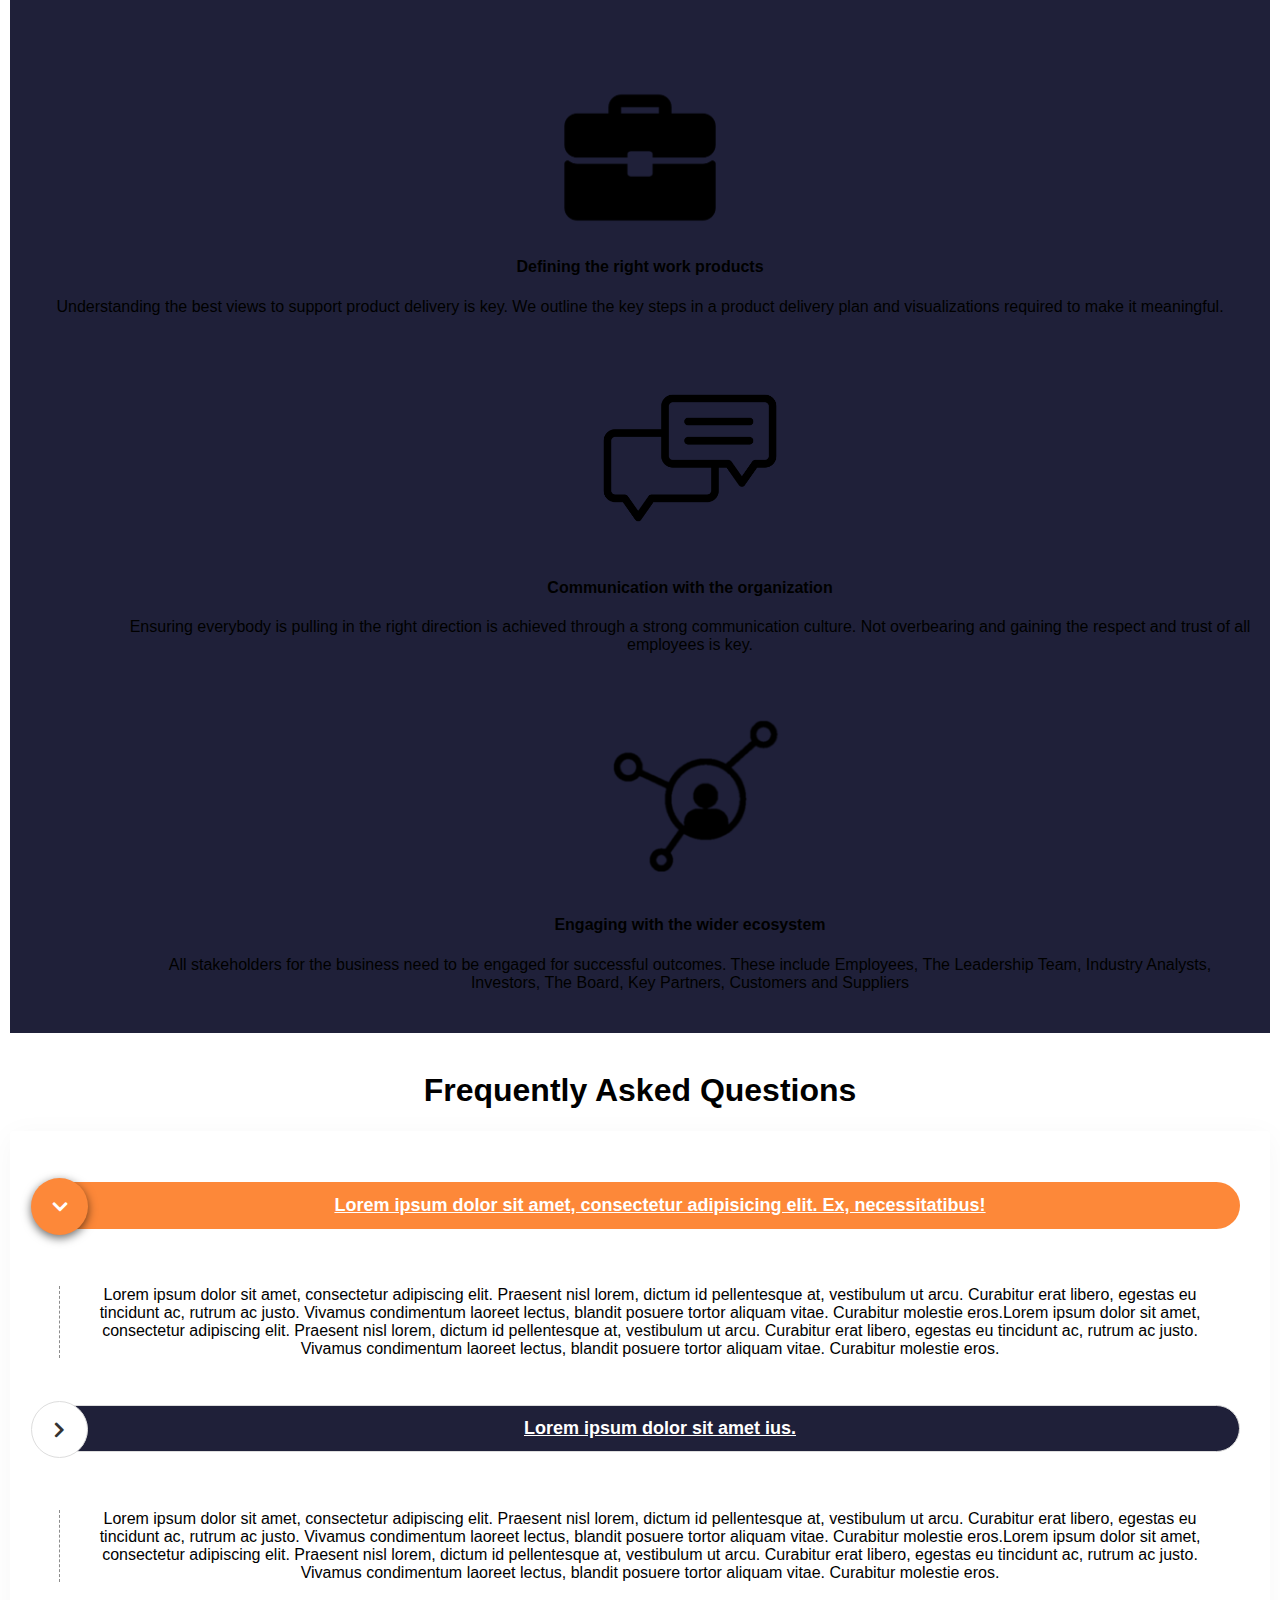
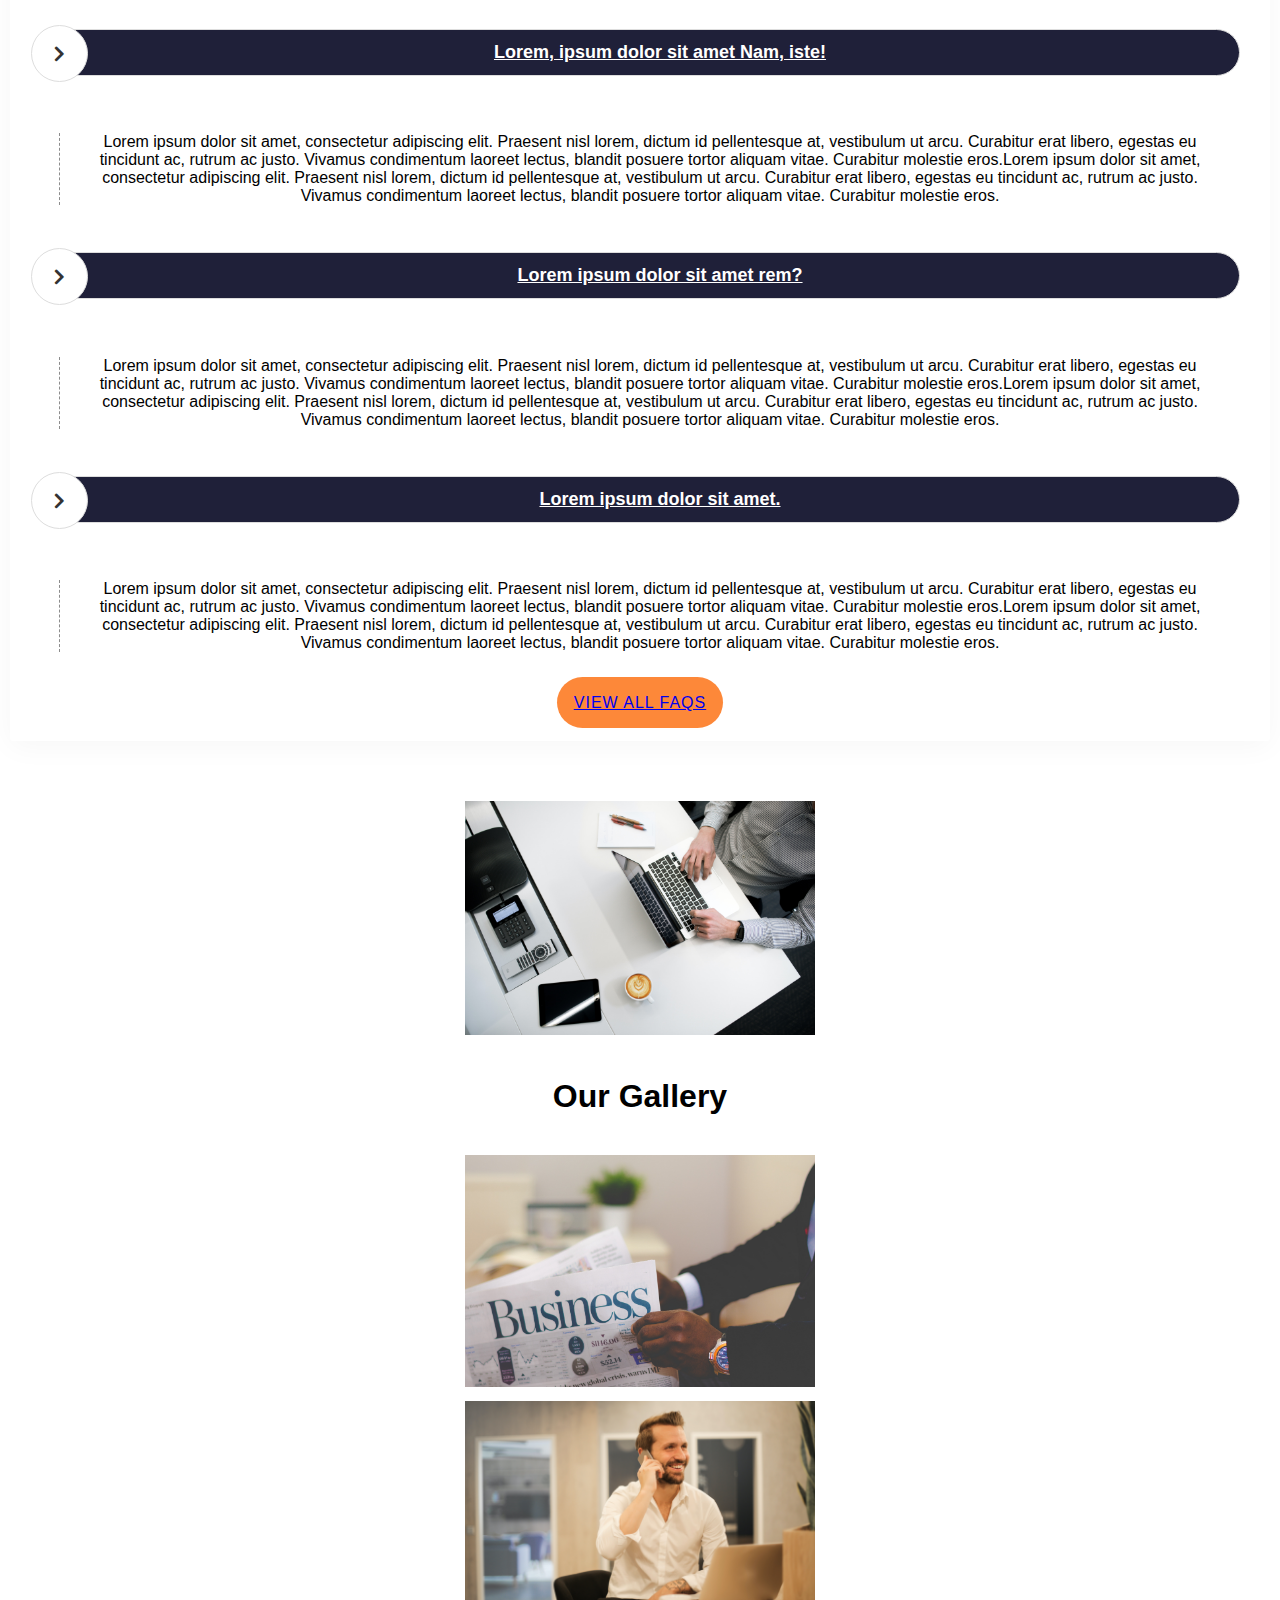
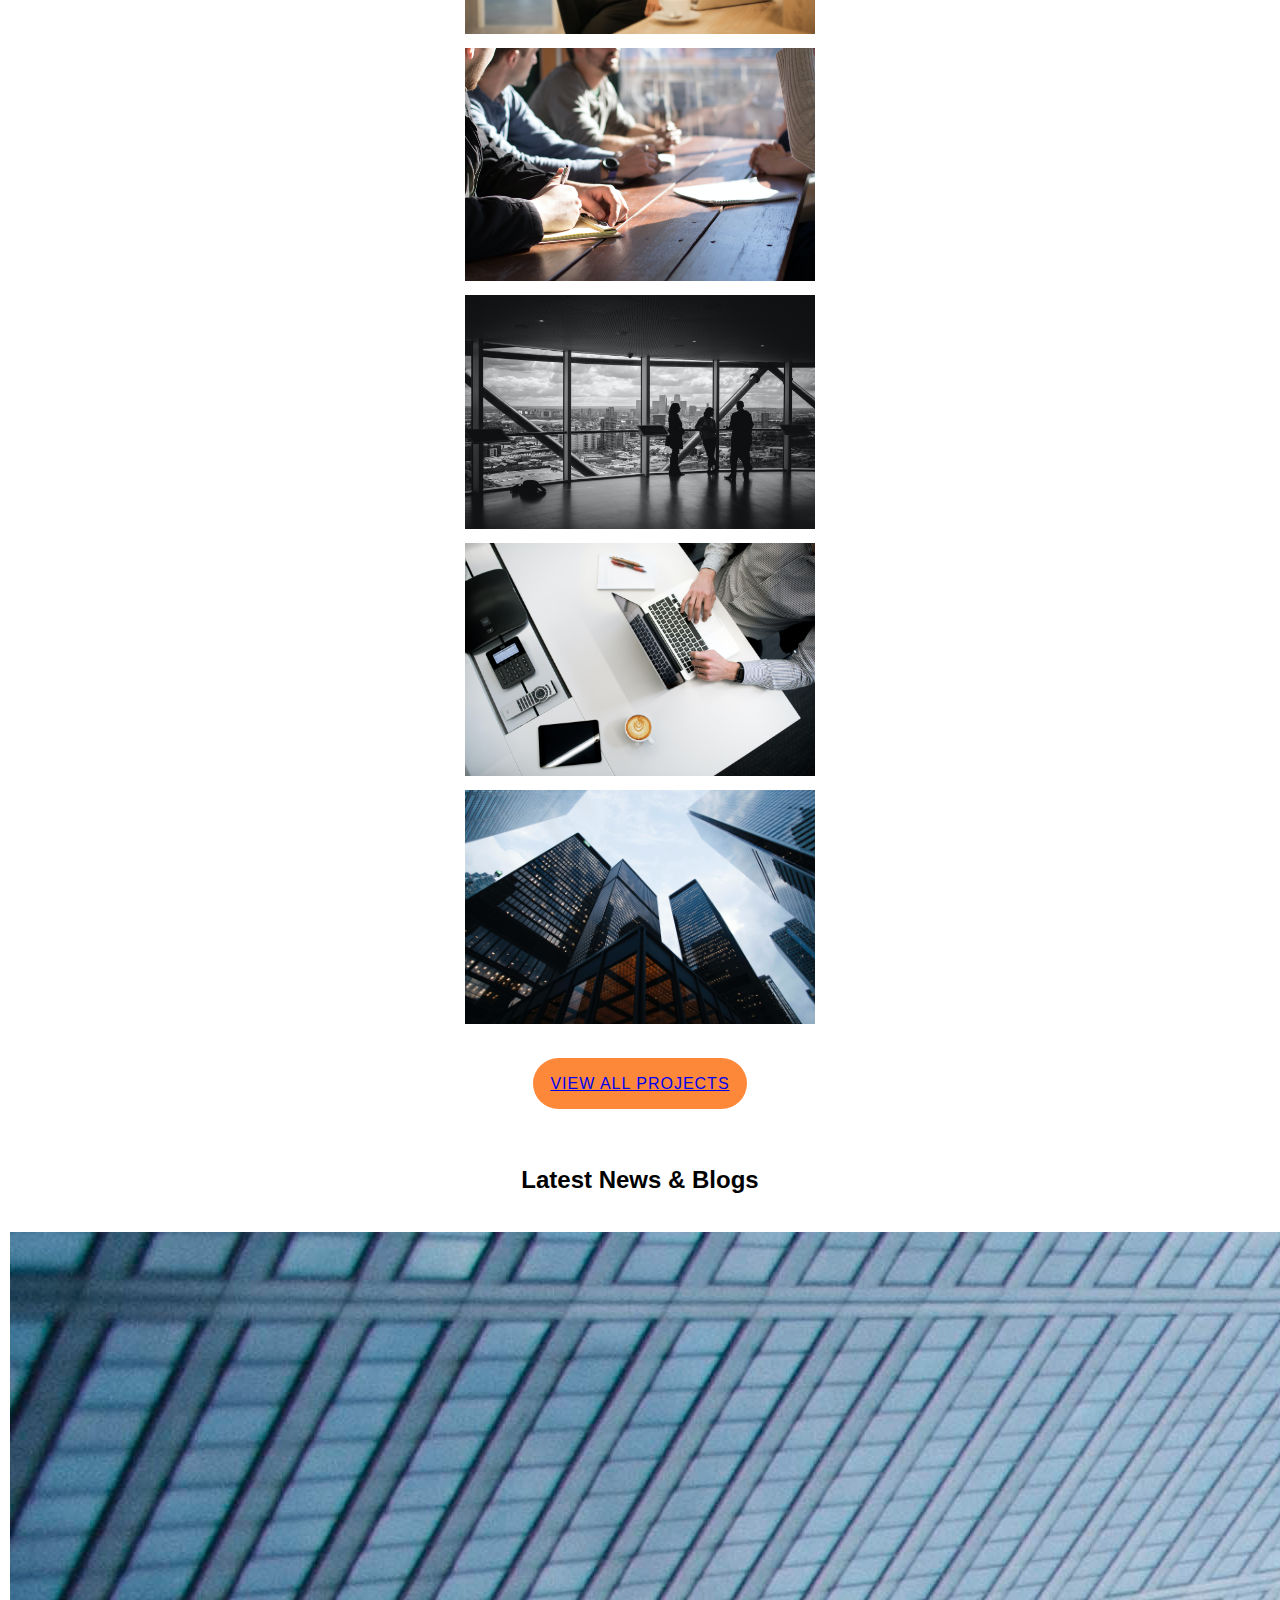
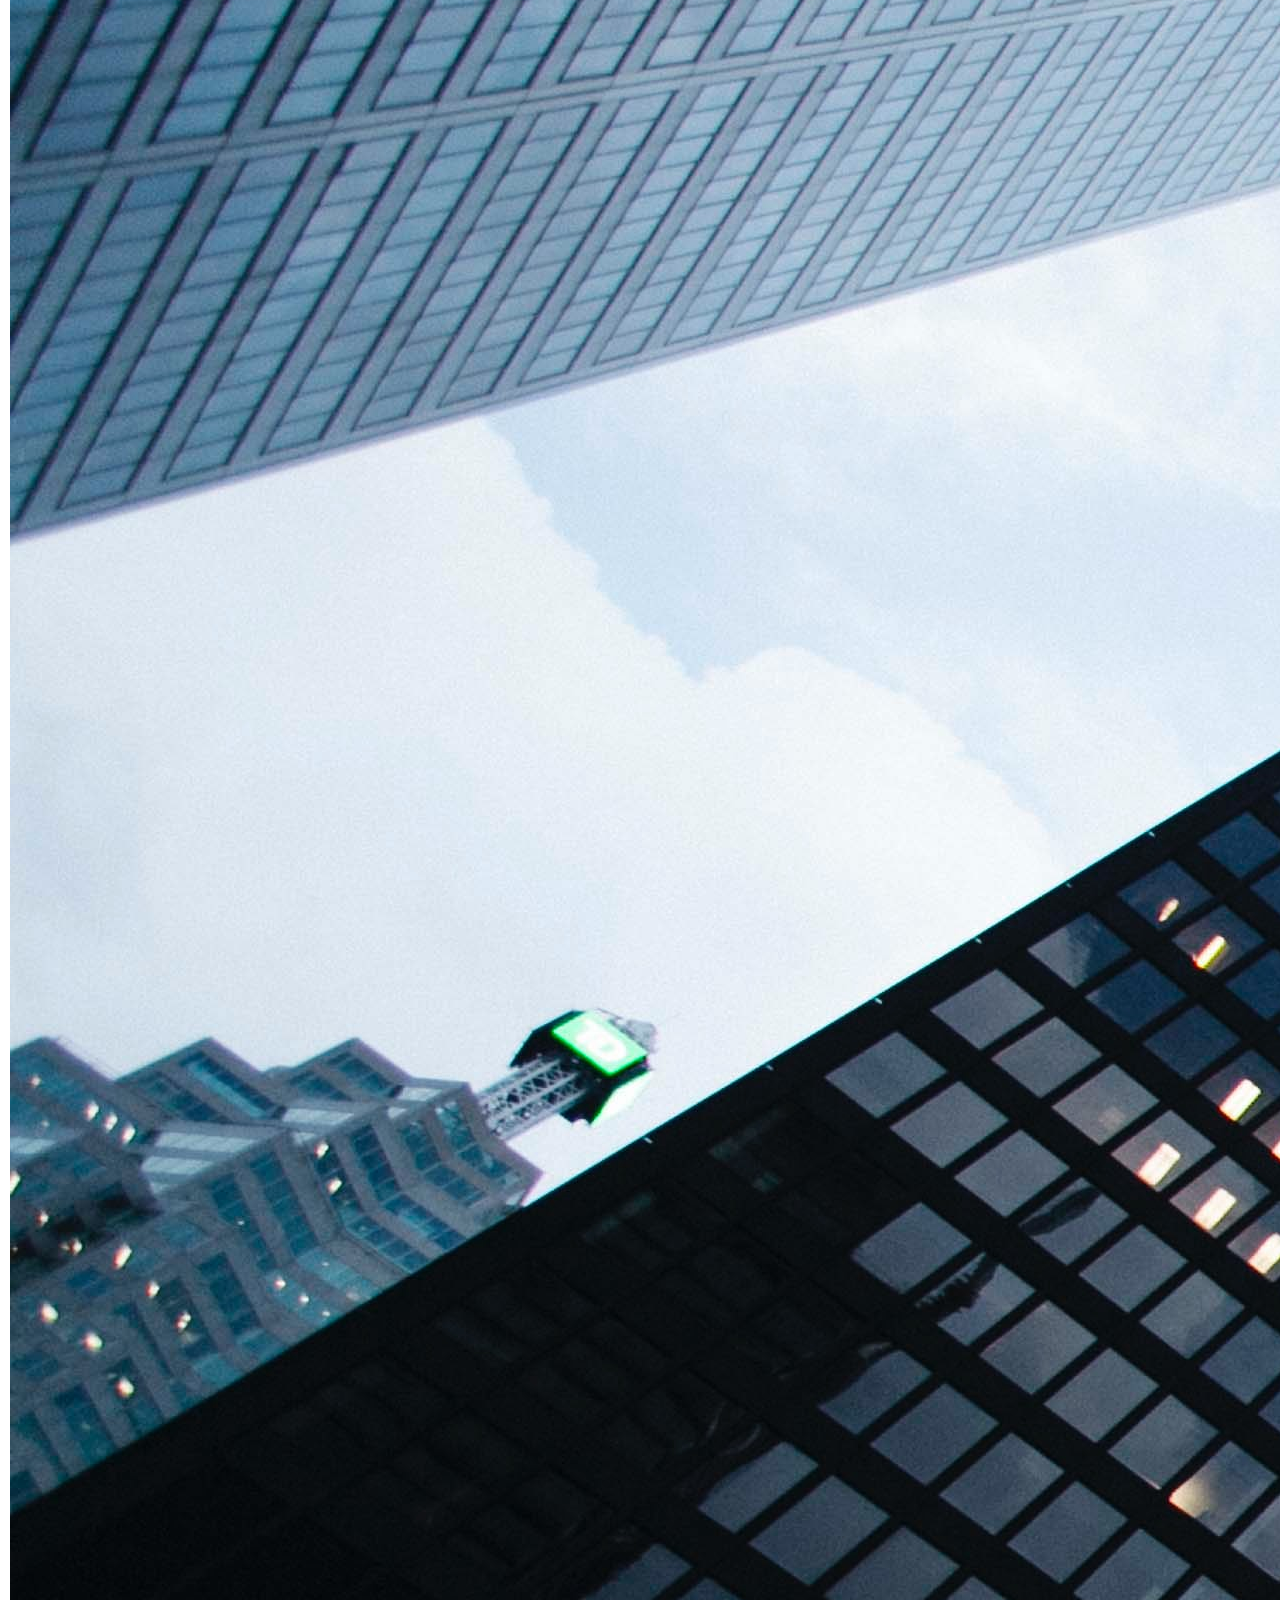
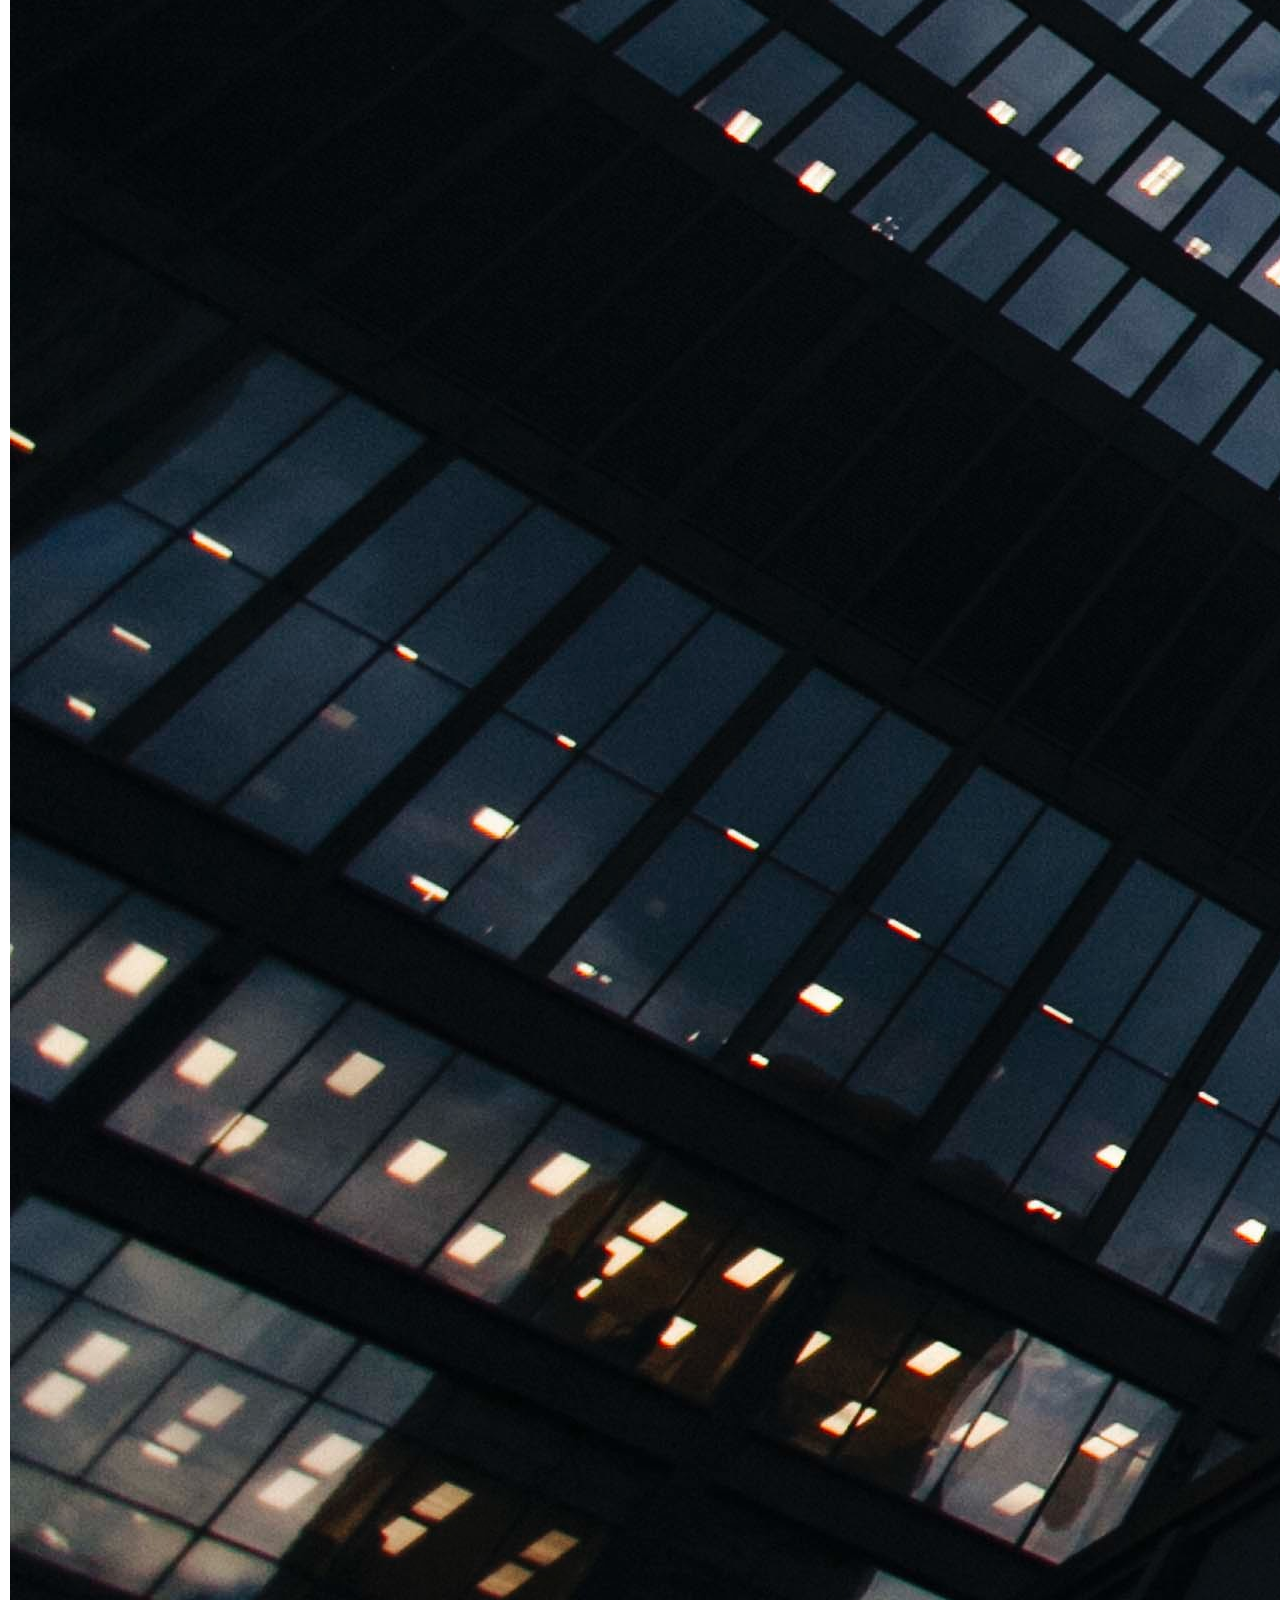
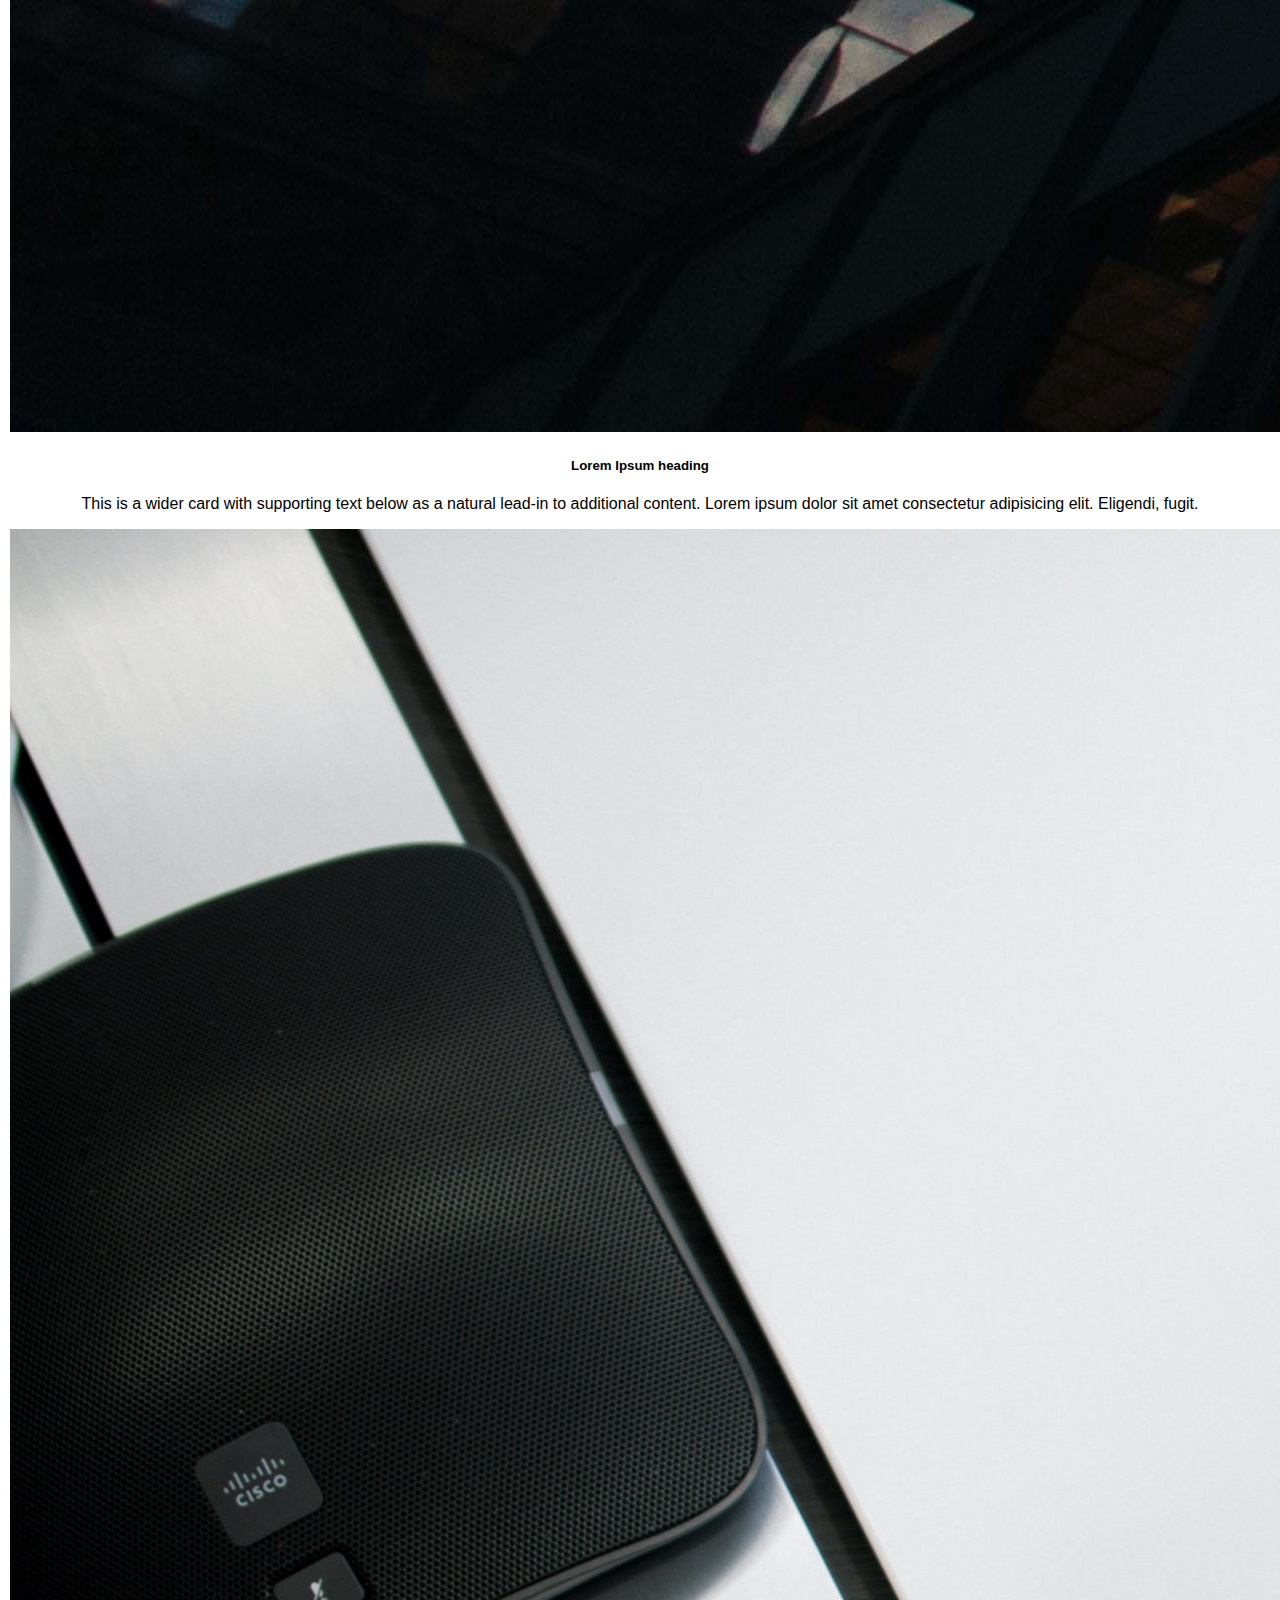
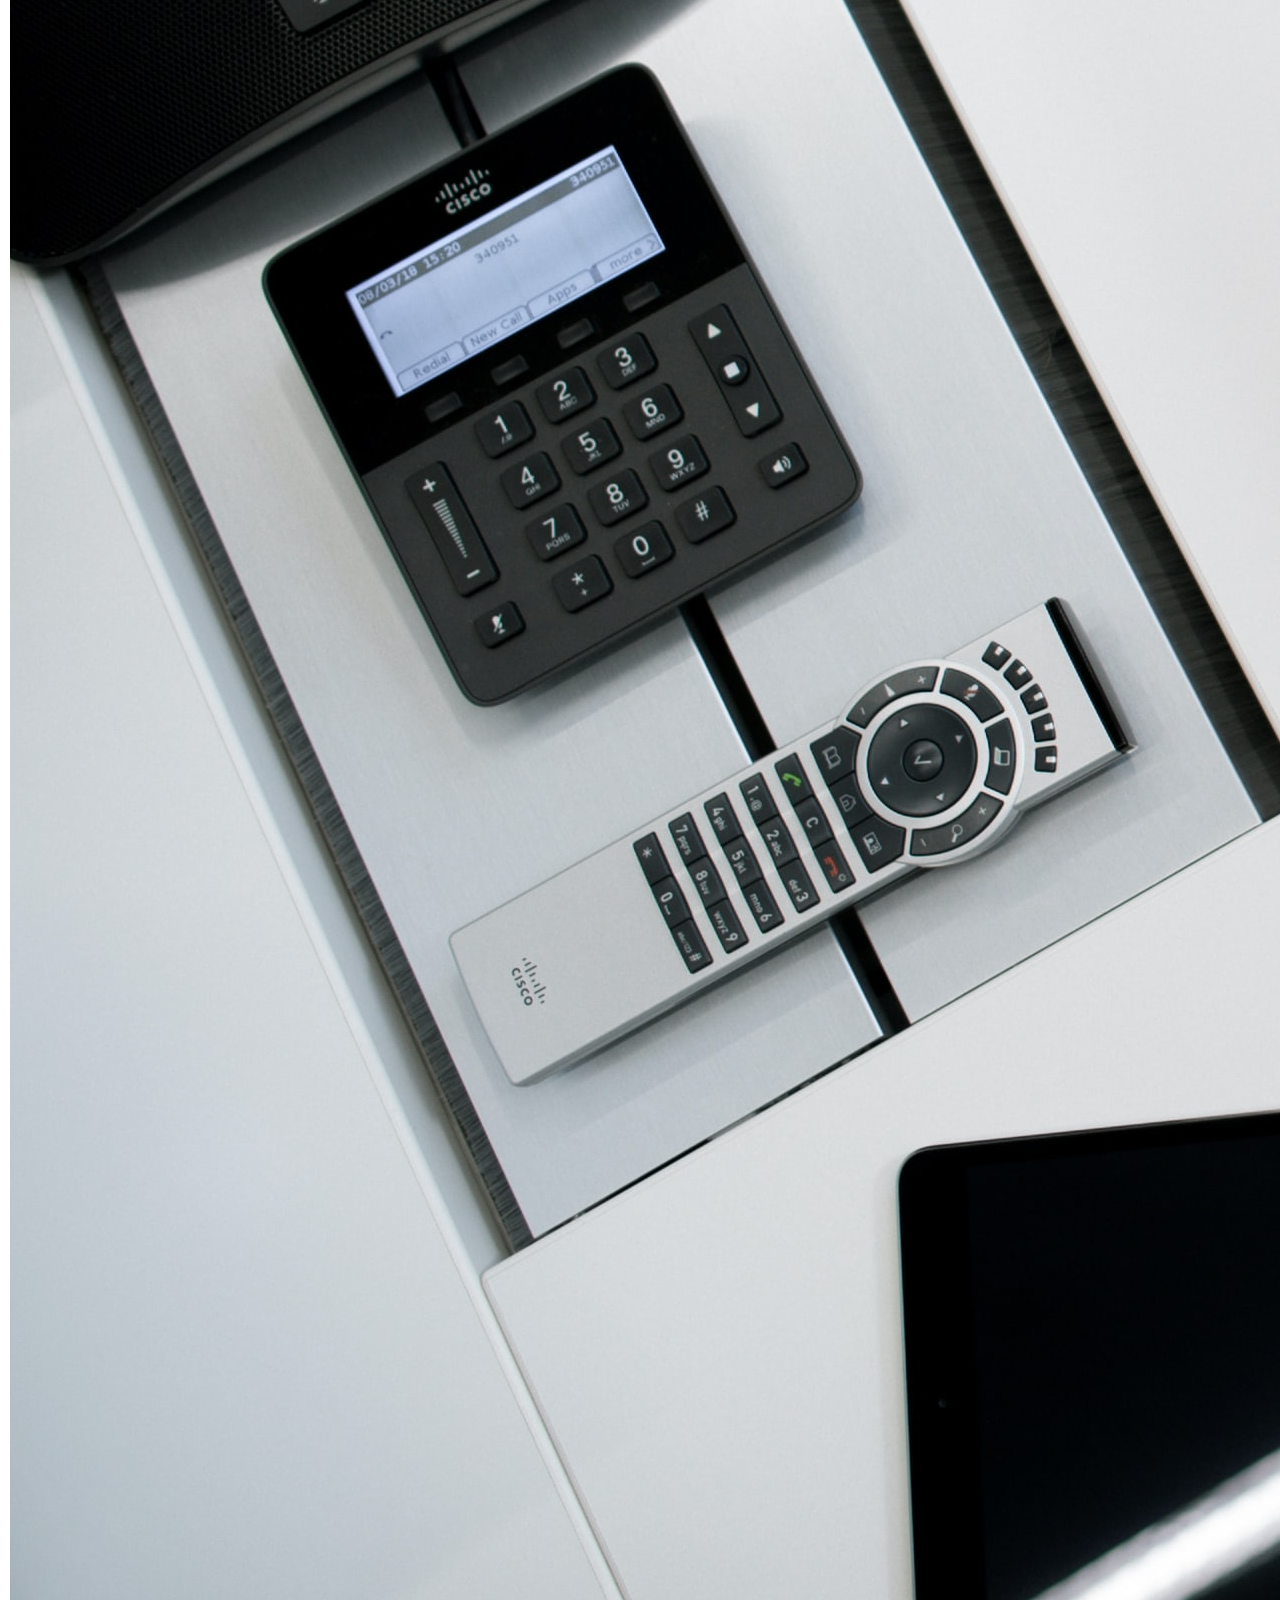
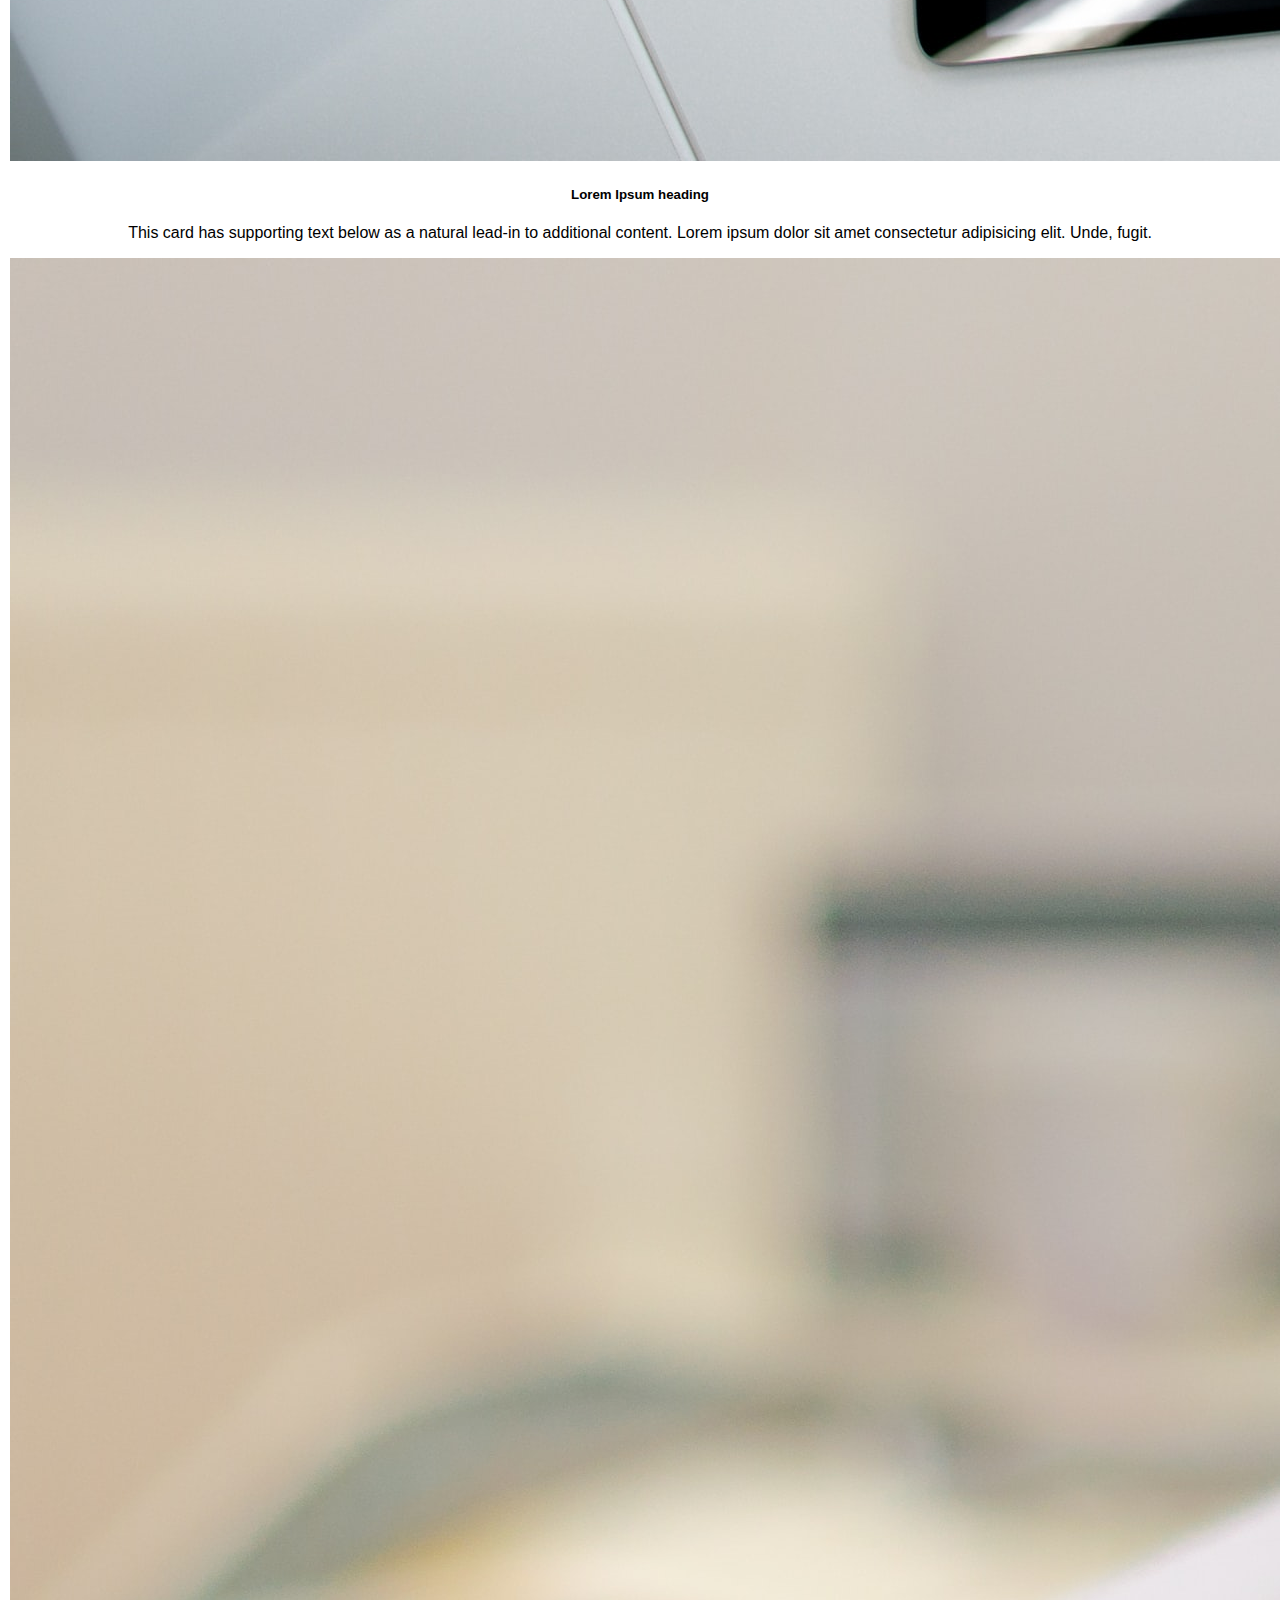
==== commit edf71493: "added icons" ====
--- a/index.html
+++ b/index.html
@@ -219,26 +219,30 @@
             </div>
             <div class="row">
                 <div class="col-lg-3 col-md-12 mb-4 mb-md-0 offset-lg-1 right-section">
-
+                    <img src="./assets/team-icon-vector-3.jpeg" alt="Logo" style="width: 10rem" img>
                     <h4>Work with the leadership team </h4>
                     <p>We work with the organization leadership team to identify the needs and business outcomes
                         required. </p>
                 </div>
                 <div class="col-lg-3 col-md-12 mb-4 mb-md-0 right-section-mid">
+                    <img src="./assets/BlackStar-icon.png" alt="Logo" style="width: 10rem" img>
+                    <br>
                     <h4>Identifying the organizational talent</h4>
-                    <p> look at both internal and external talent required to make the difference in your
+                    <p> We look at both internal and external talent required to make the difference in your
                         organization.
                         We help identify the people and roles necessary to drive an agile product delivery function.
                     </p>
                 </div>
                 <div class="col-lg-4 col-md-12 mb-4 mb-md-0 right-section-end">
+                    <img src="./assets/direction-icon.png" alt="Logo" style="width: 10rem" img>
                     <h4>Product strategy and direction</h4>
                     <p>A successful product is led from the top. A strong strategy sets the tone for the rest of
                         the
                         business to
                         follow. We can help extract and define the strategy from different stakeholders. </p>
                 </div>
-                <div class="col-lg-3 col-md-12 mb-4 mb-md-0 offset-lg-1 right-section">
+                <div class="col-lg-3 col-md-12 mb-4 mb-md-0 offset-lg-1 right-section pad-bot-left">
+                    <img src="./assets/briefcase-icon.png" alt="Logo" style="width: 18rem" img>
                     <h4>Defining the right work products </h4>
                     <p>Understanding the best views to support product delivery is key. We outline the key steps
                         in a
@@ -246,6 +250,7 @@
                         delivery plan and visualizations required to make it meaningful.</p>
                 </div>
                 <div class="col-lg-3 col-md-12 mb-4 mb-md-0 right-section-mid">
+                    <img src="./assets/communication-icon.png" alt="Logo" style="width: 12rem" img>
                     <h4>Communication with the organization</h4>
                     <p>Ensuring everybody is pulling in the right direction is achieved through a strong
                         communication
@@ -253,6 +258,7 @@
                         Not overbearing and gaining the respect and trust of all employees is key.</p>
                 </div>
                 <div class="col-lg-4 col-md-12 mb-4 mb-md-0 right-section-end">
+                    <img src="./assets/eco-icon-no-bg.png" alt="Logo" style="width: 12rem" img>
                     <h4>Engaging with the wider ecosystem</h4>
                     <p>All stakeholders for the business need to be engaged for successful outcomes. These
                         include
--- a/STYLE.CSS
+++ b/STYLE.CSS
@@ -127,16 +127,19 @@
 /* RIGHT THINGS RIGHT */
 
 .right-section {
-  padding: 50px;
+  padding-top: 30px;
+}
+.pad-bot-left {
+  padding-top: 75px;
 }
 .right-section-mid {
-  padding-top: 50px;
+  padding-top: 30px;
   /* padding-right: 50px;
   padding-bottom: 25px; */
   padding-left: 100px;
 }
 .right-section-end {
-  padding-top: 50px;
+  padding-top: 30px;
   padding-right: 50px;
   padding-bottom: 25px;
   padding-left: 150px;
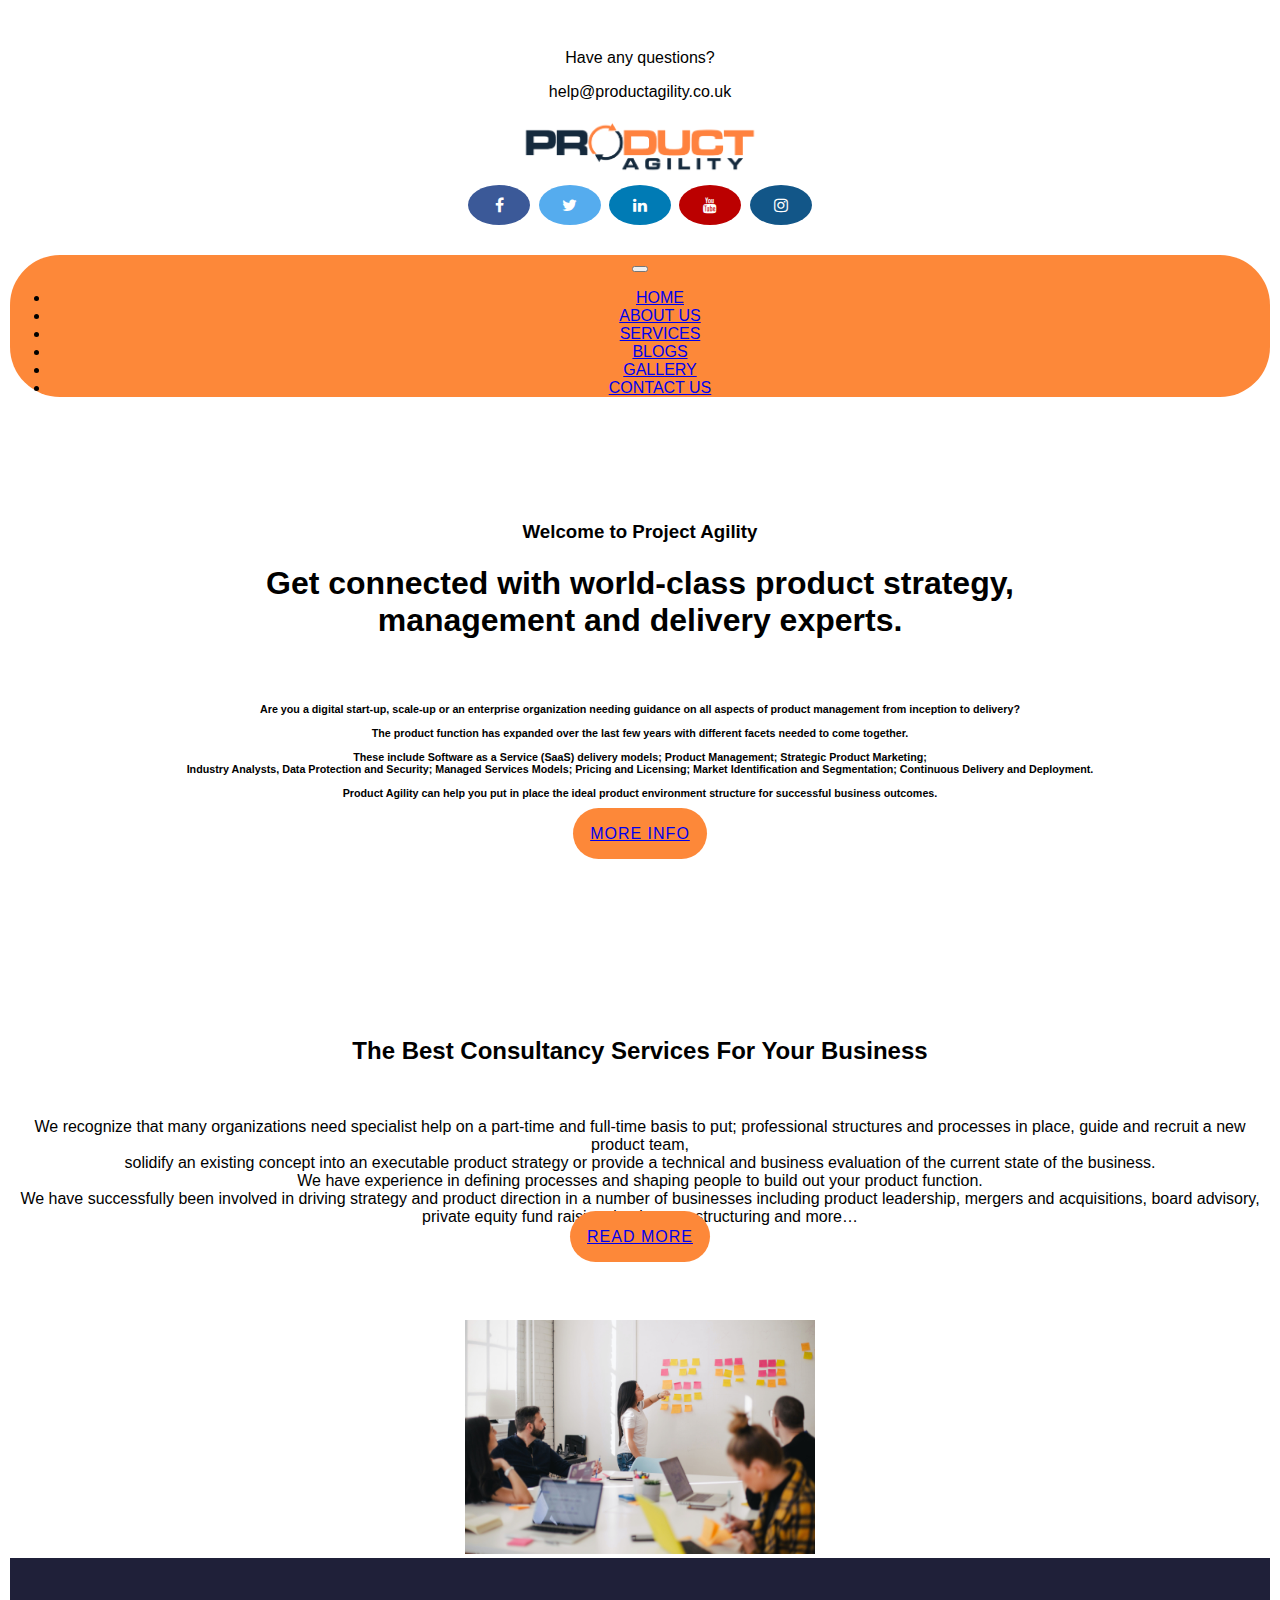
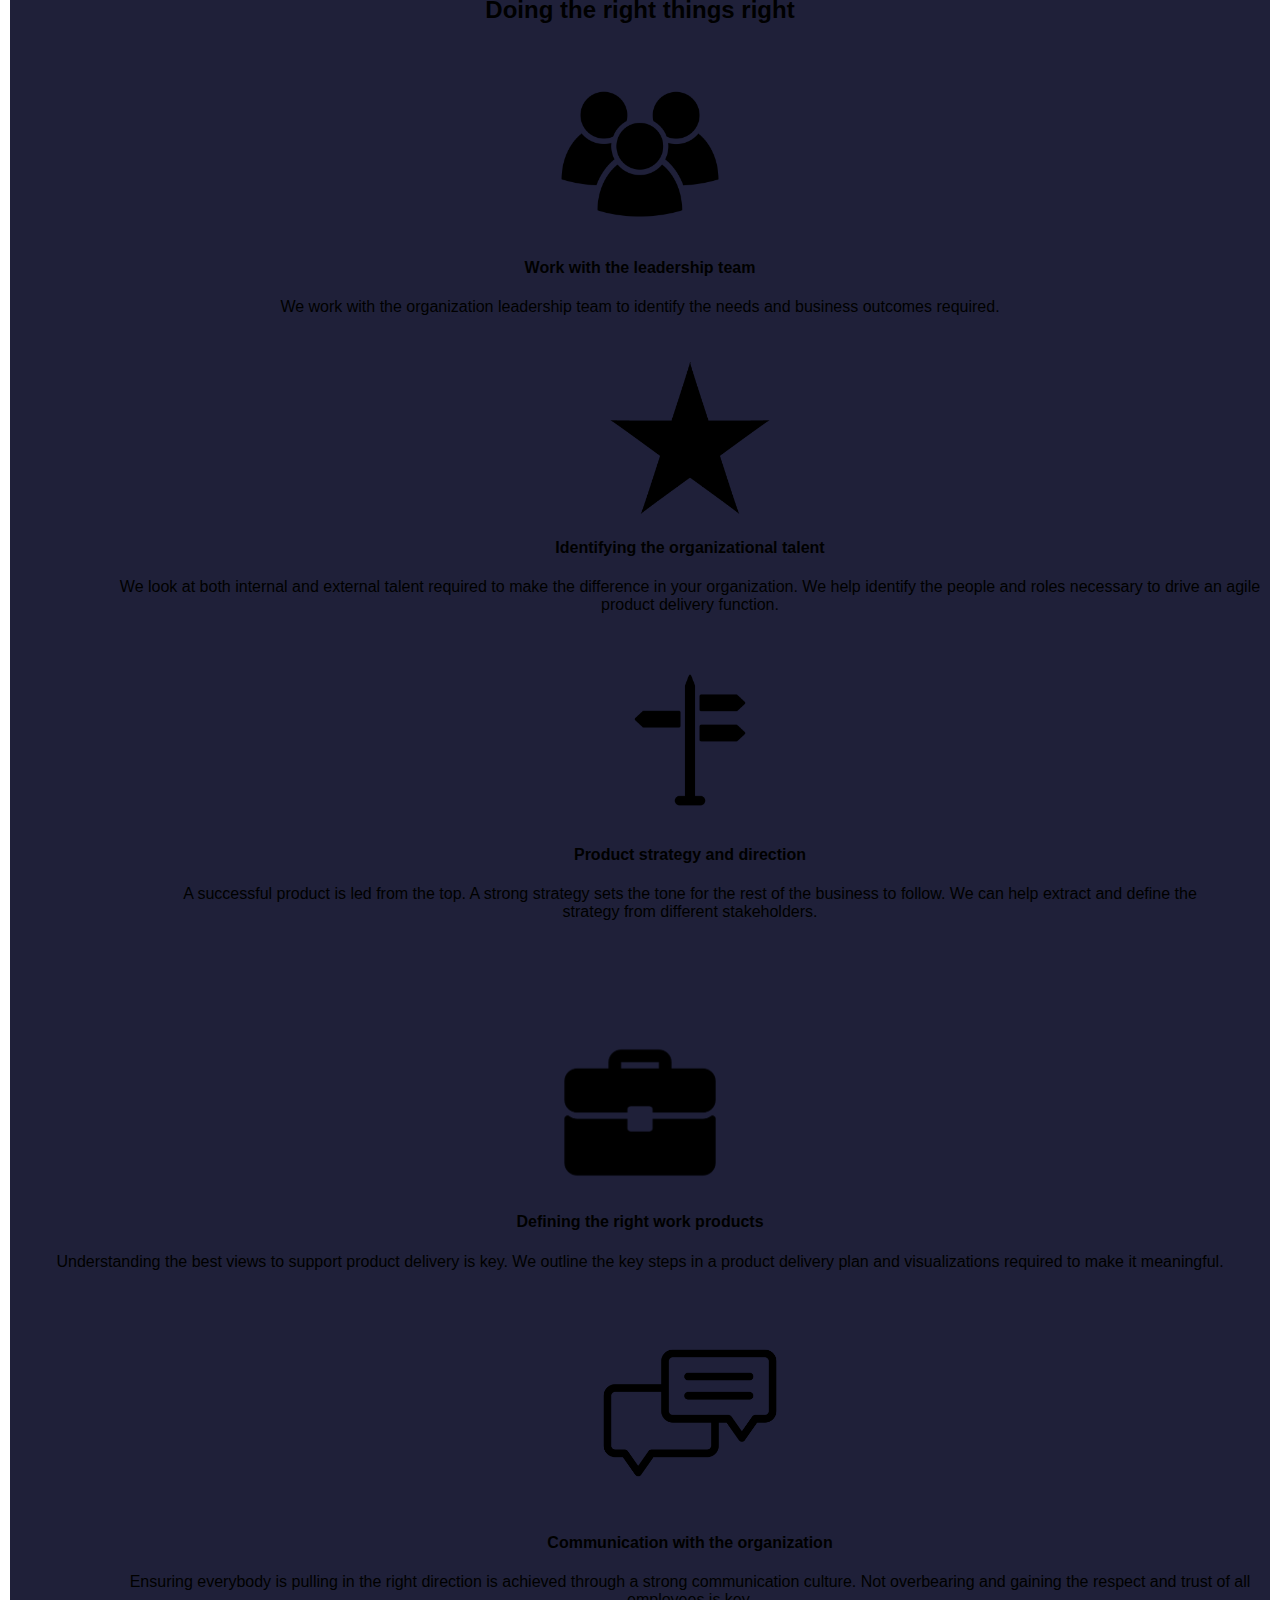
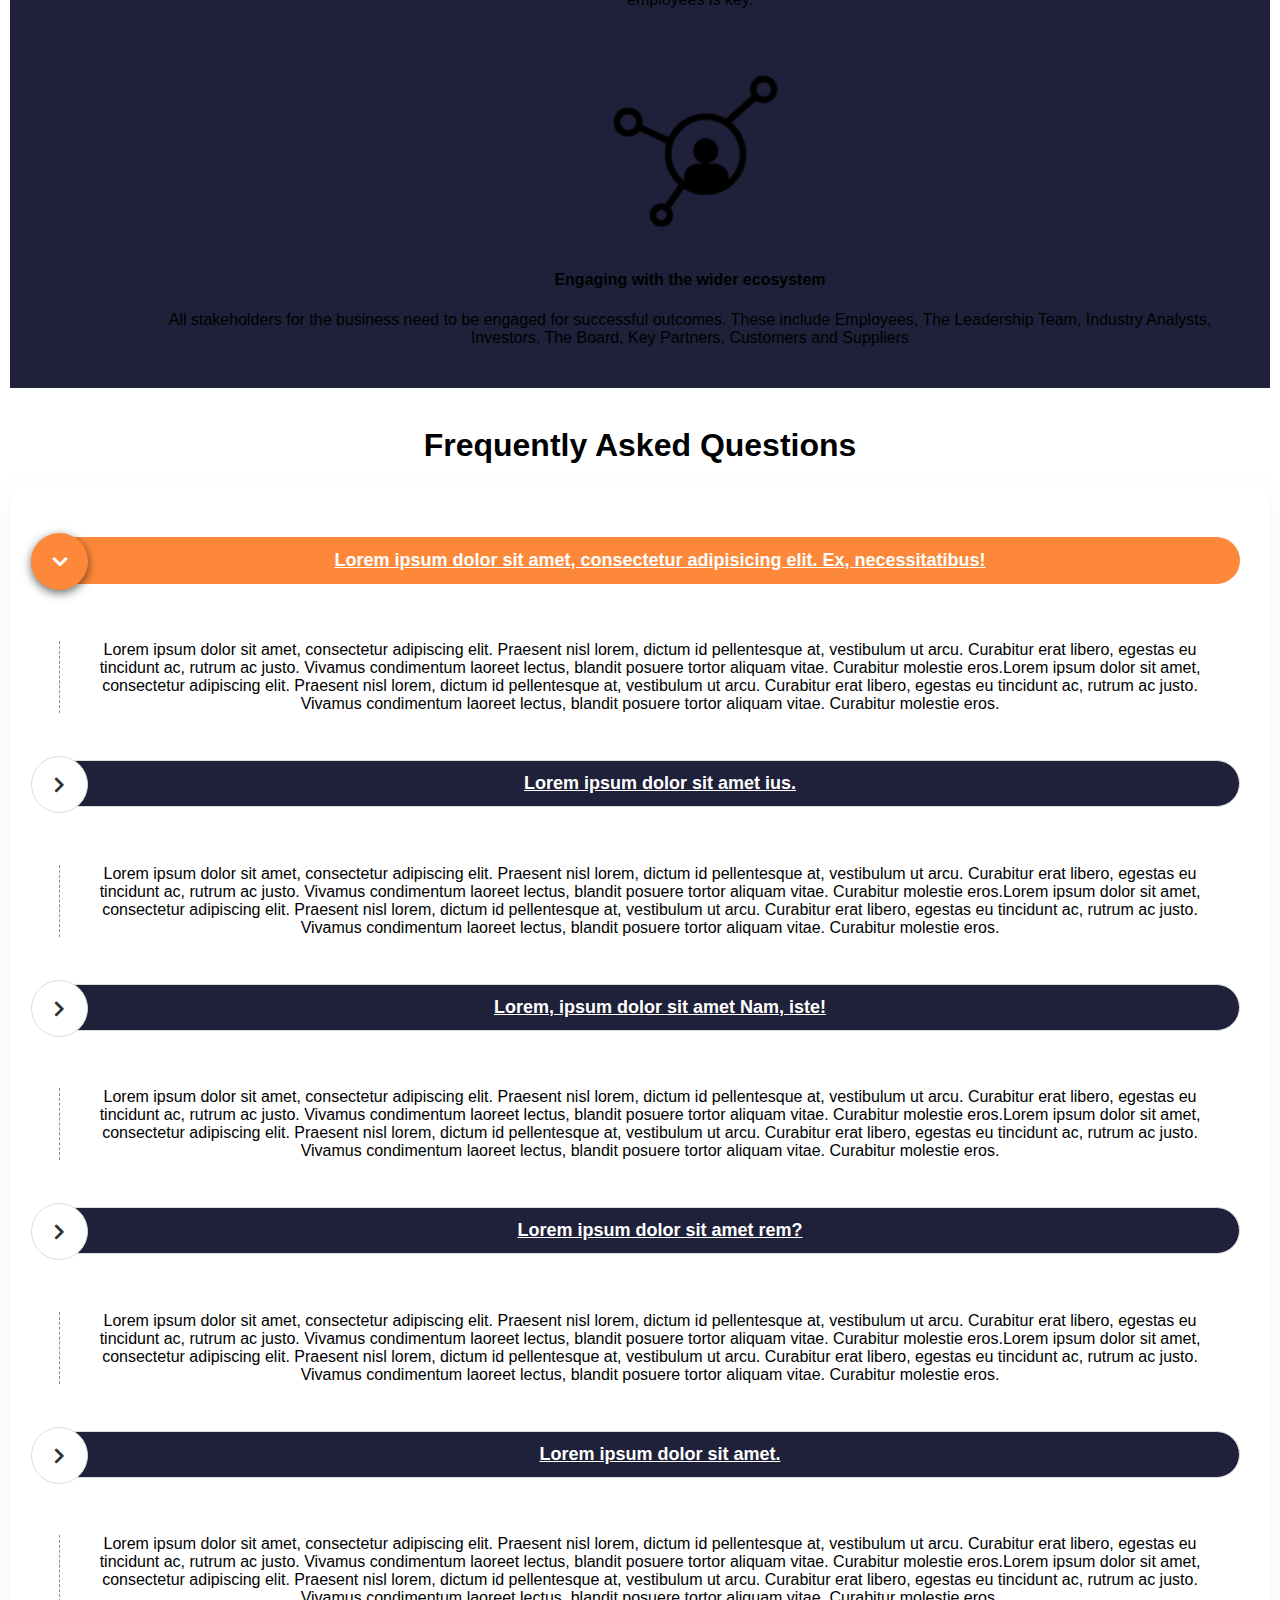
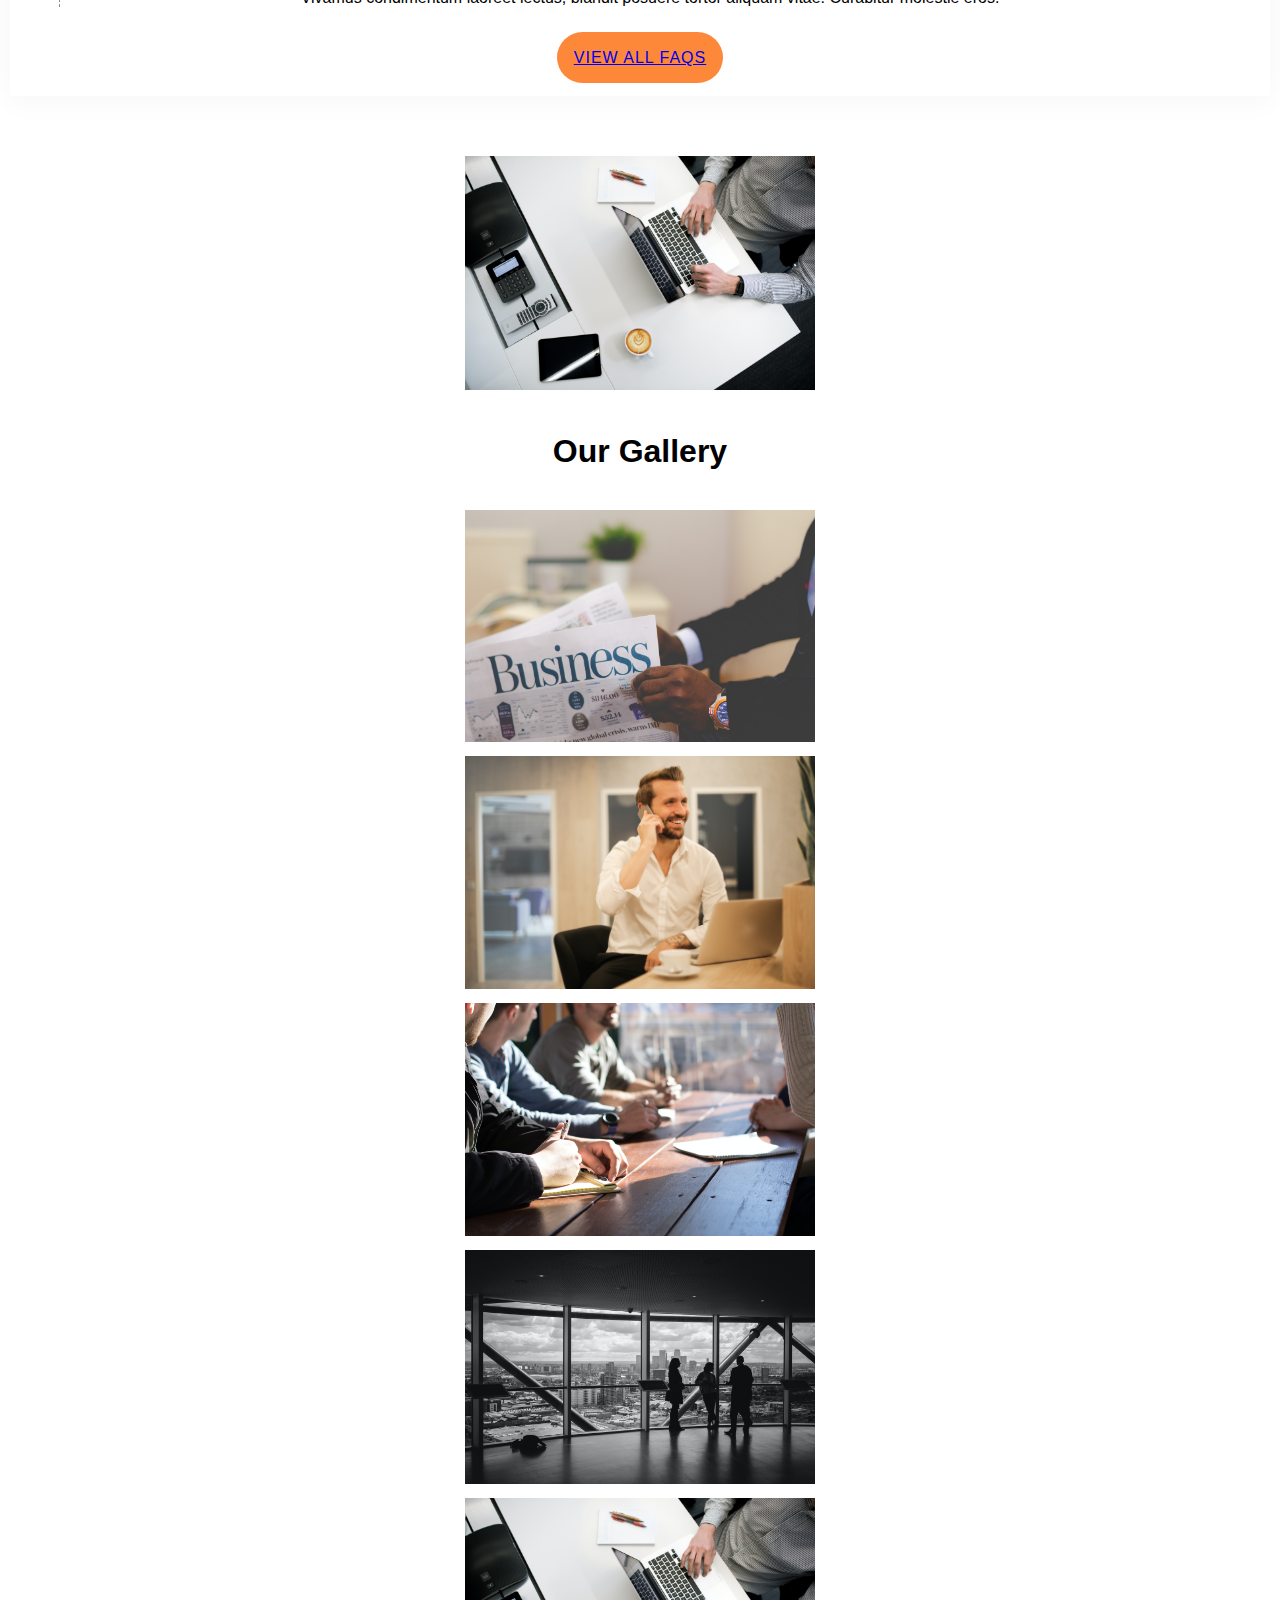
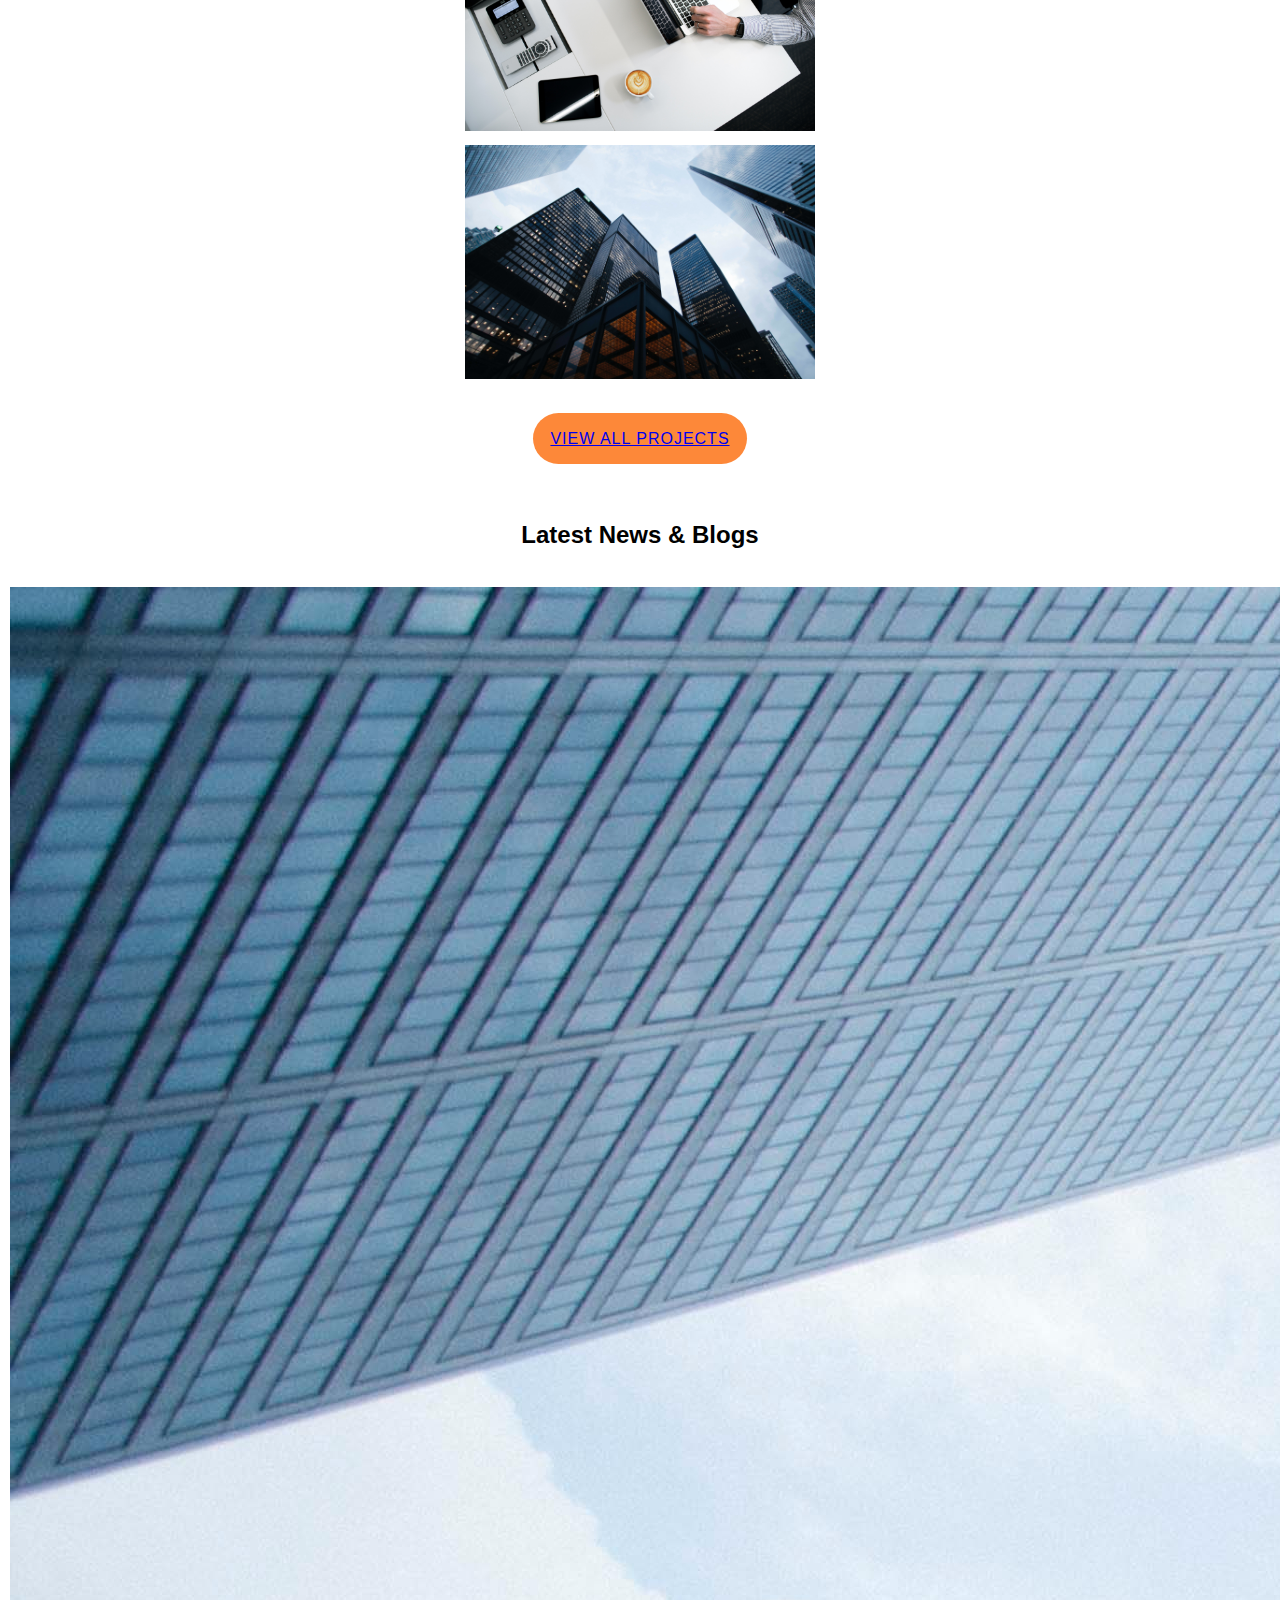
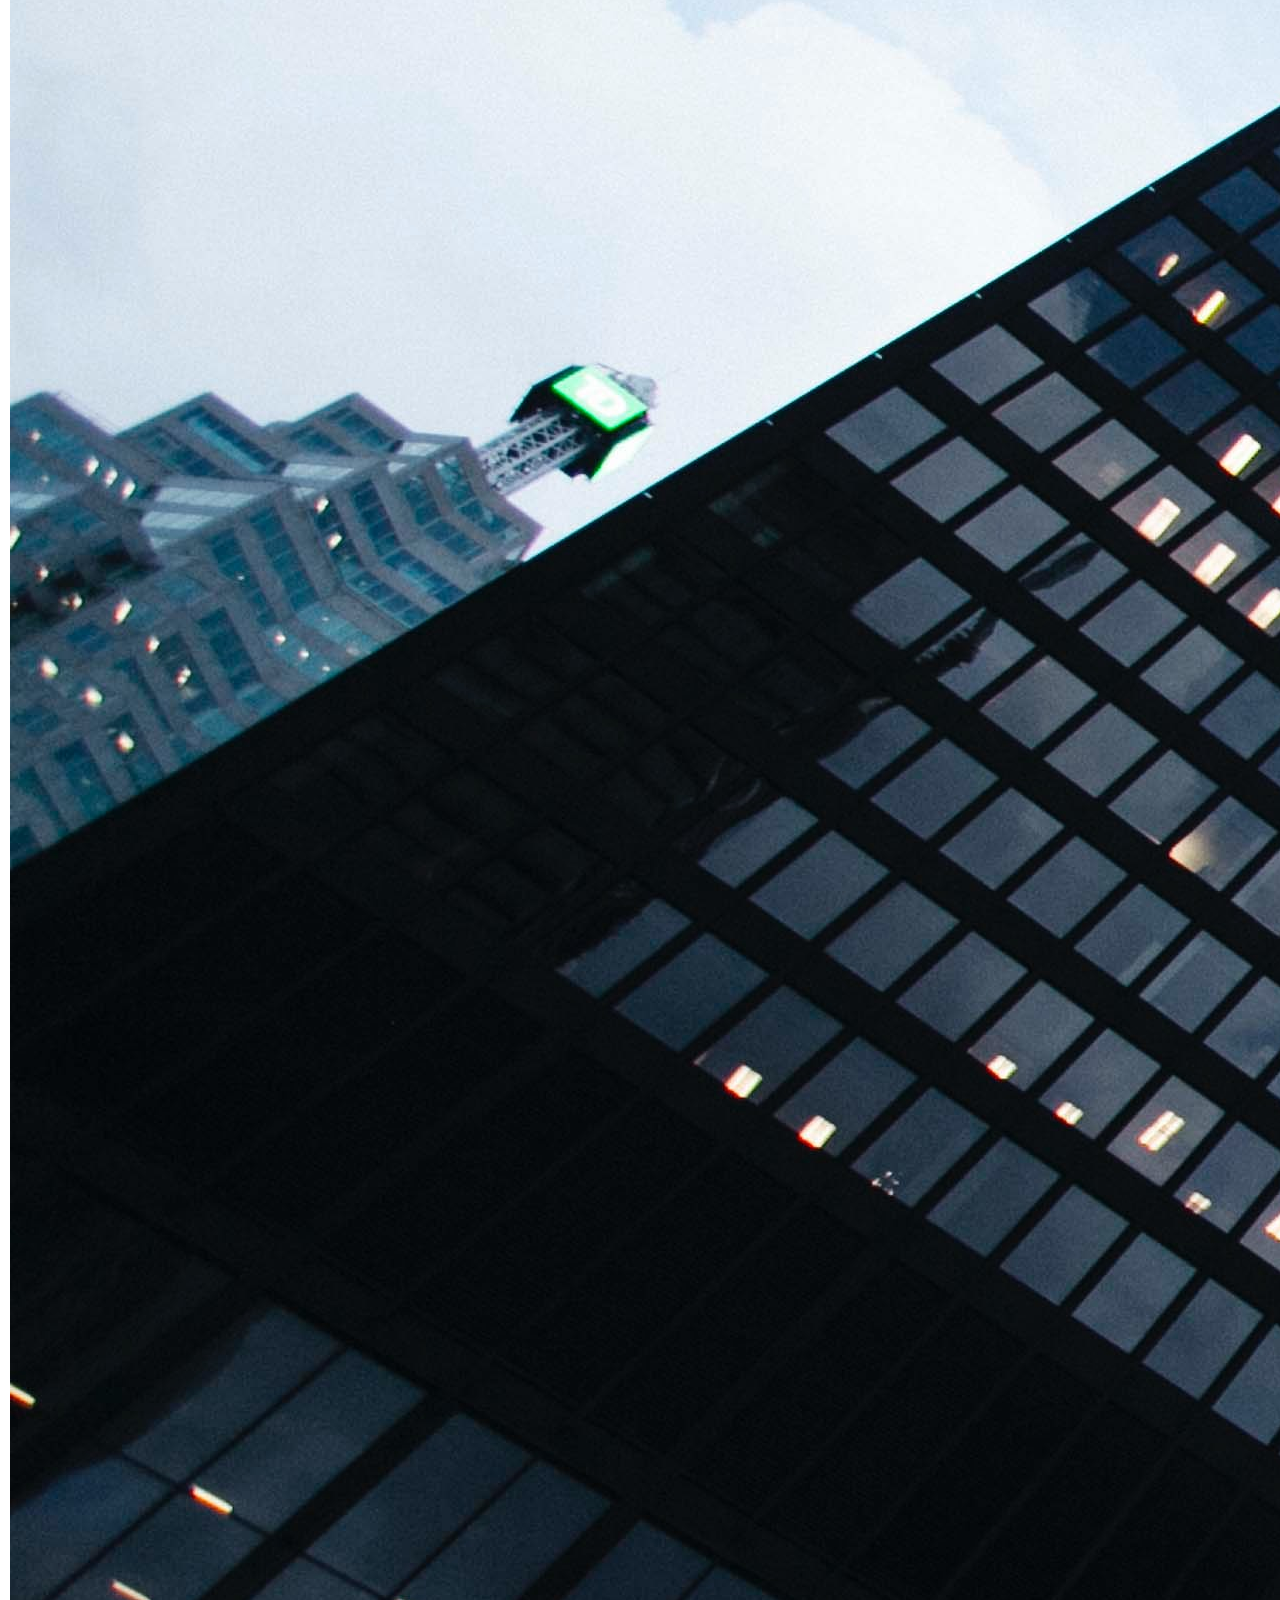
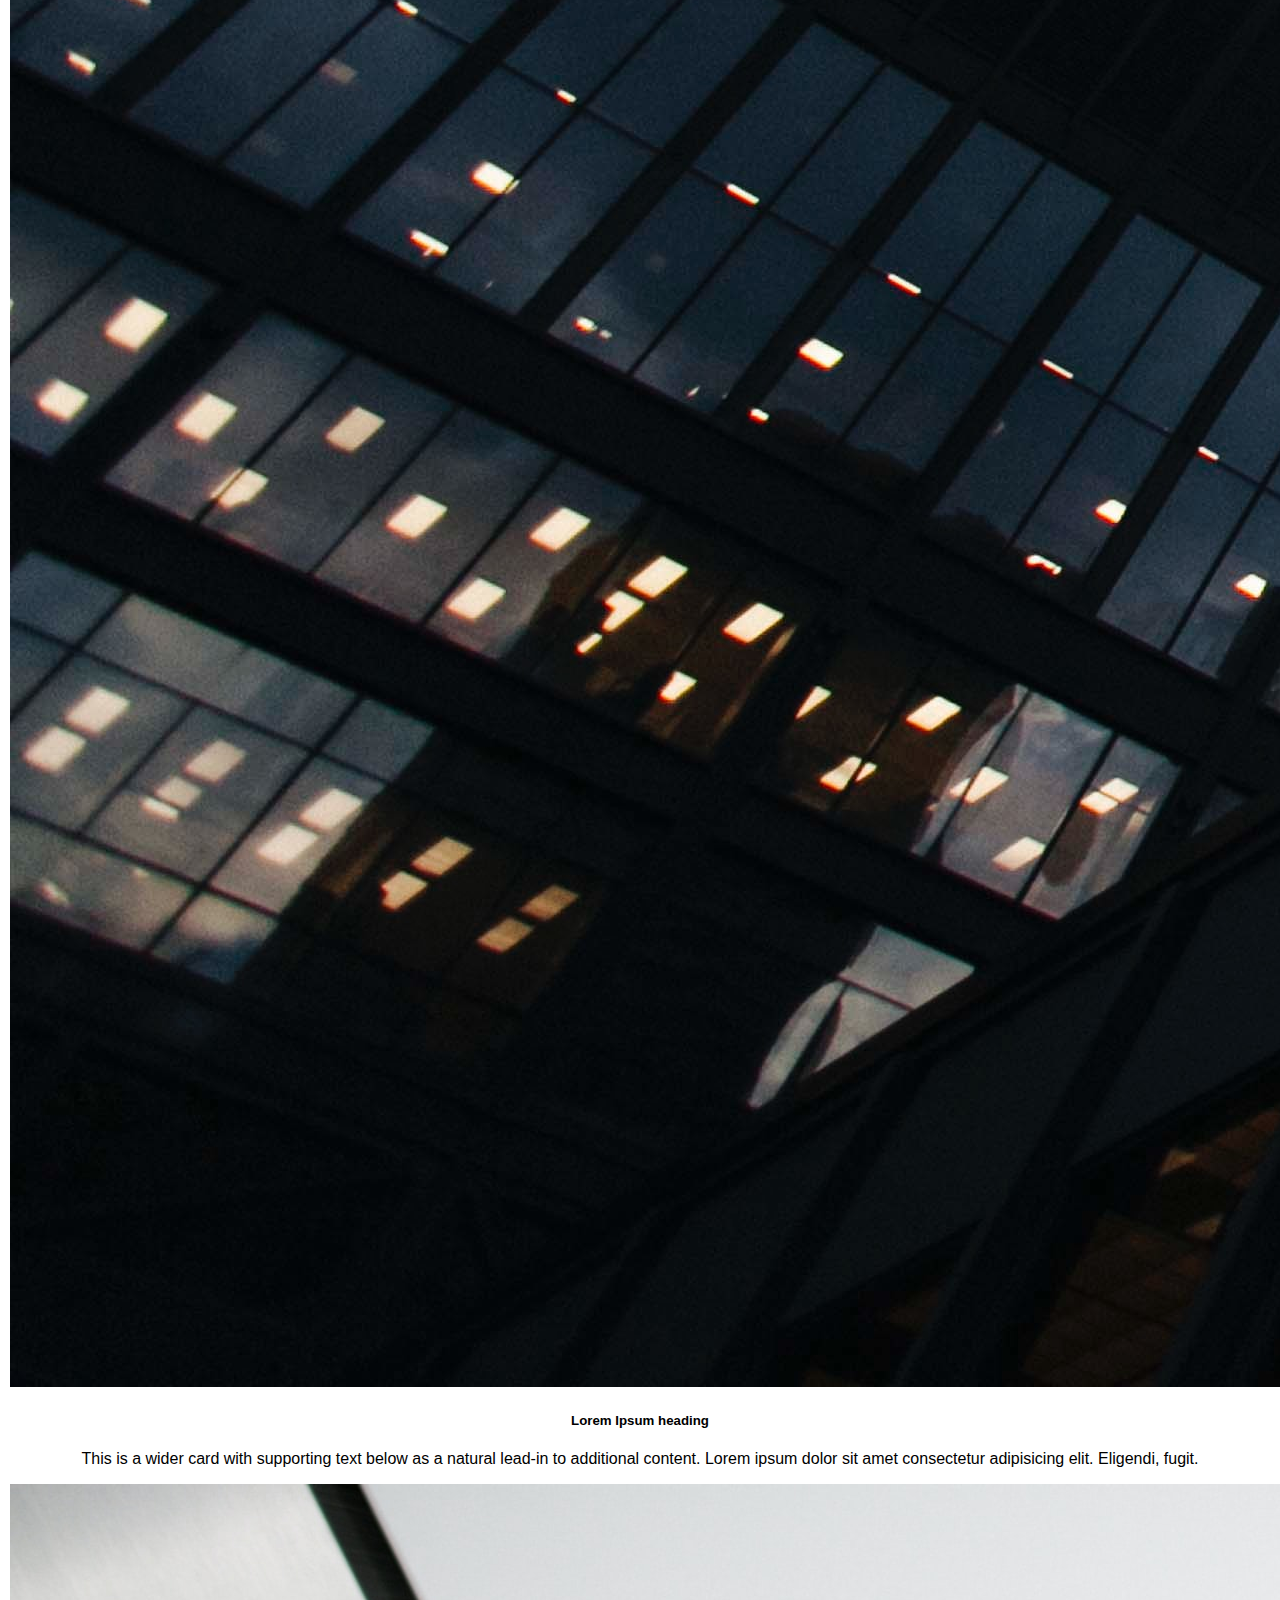
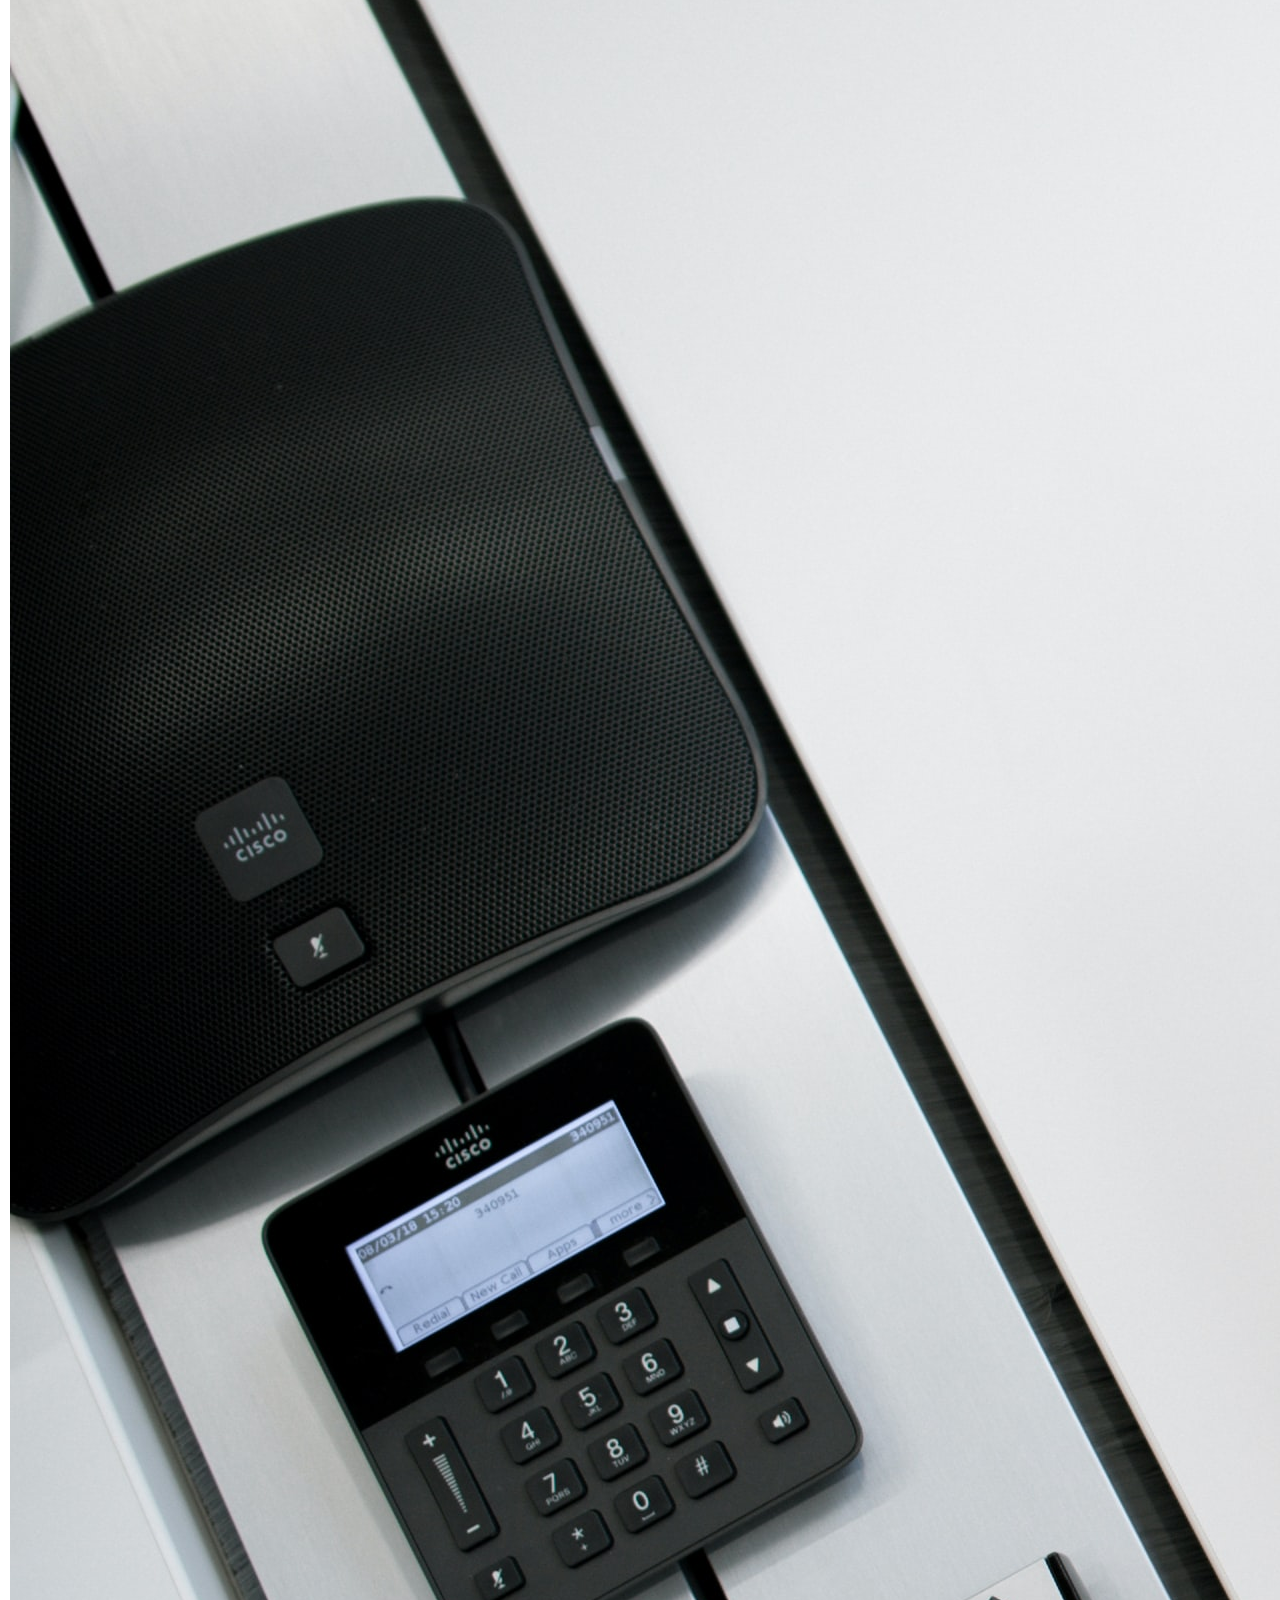
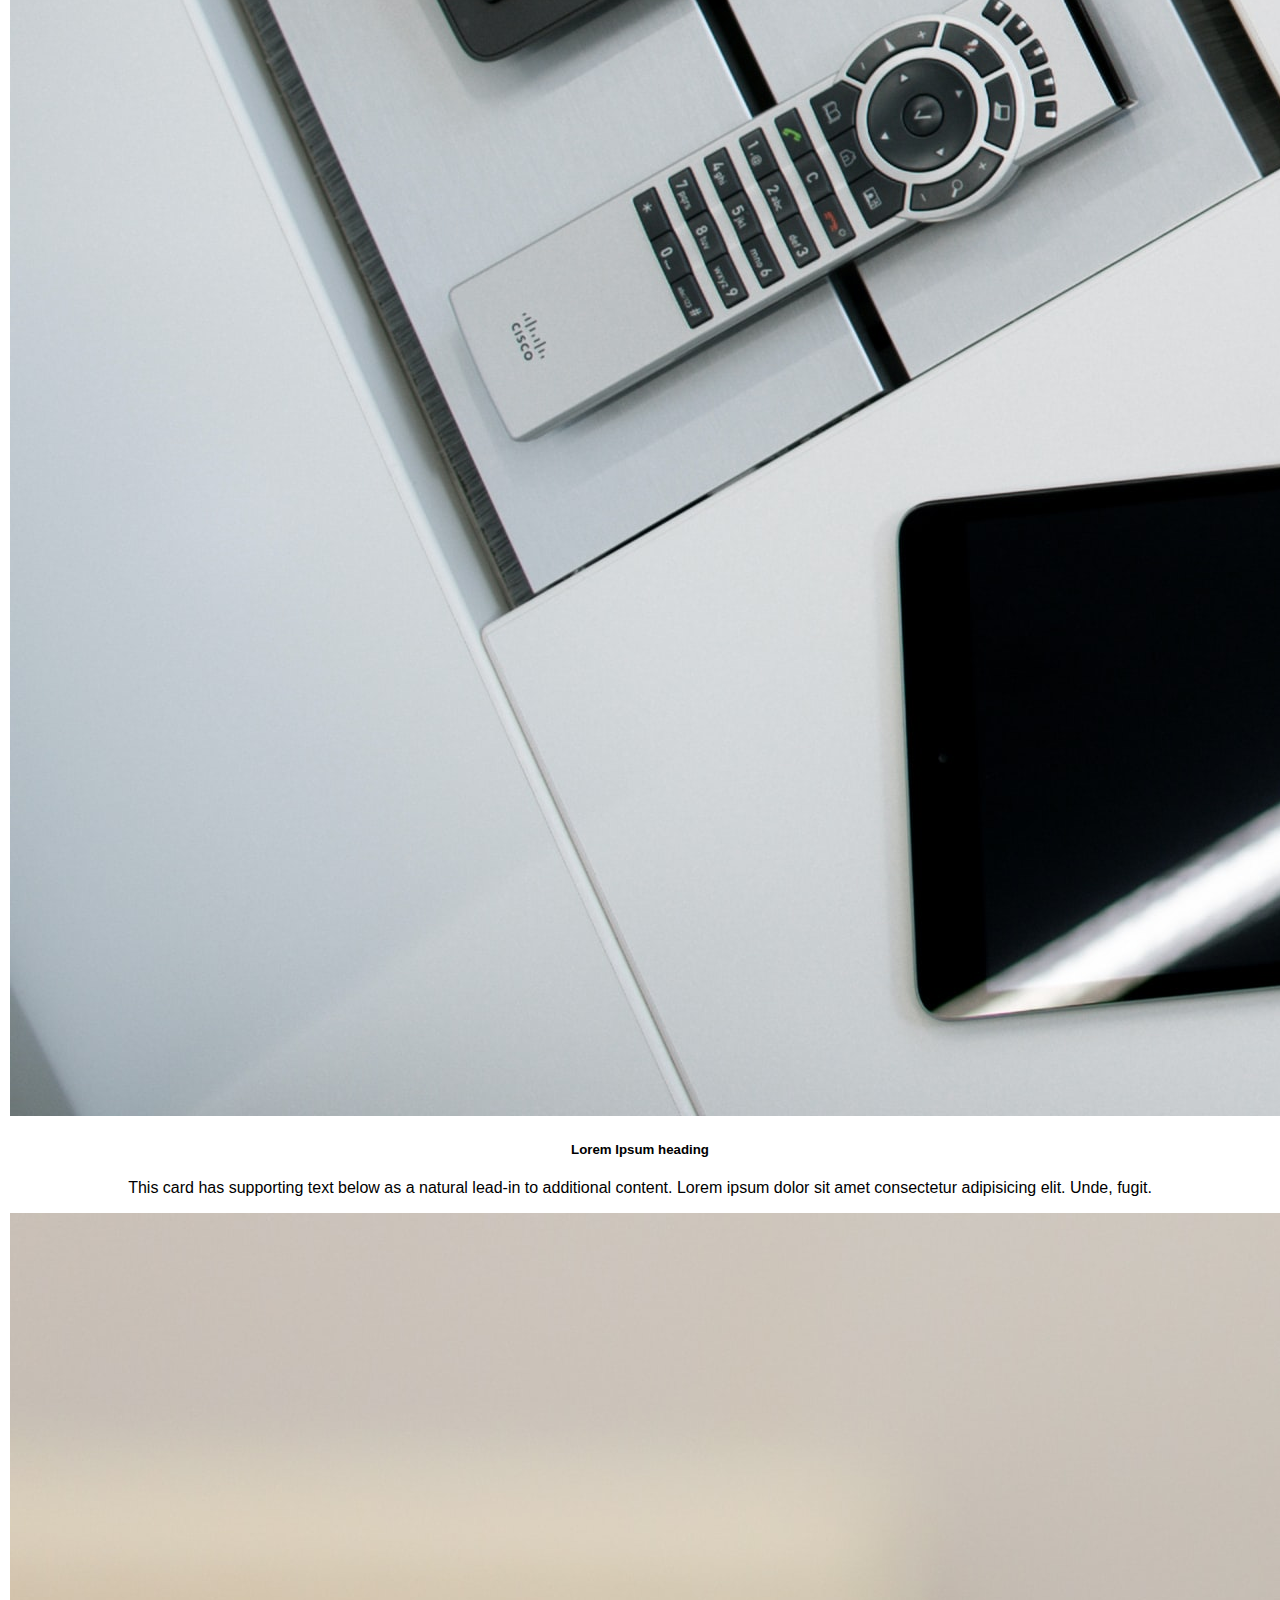
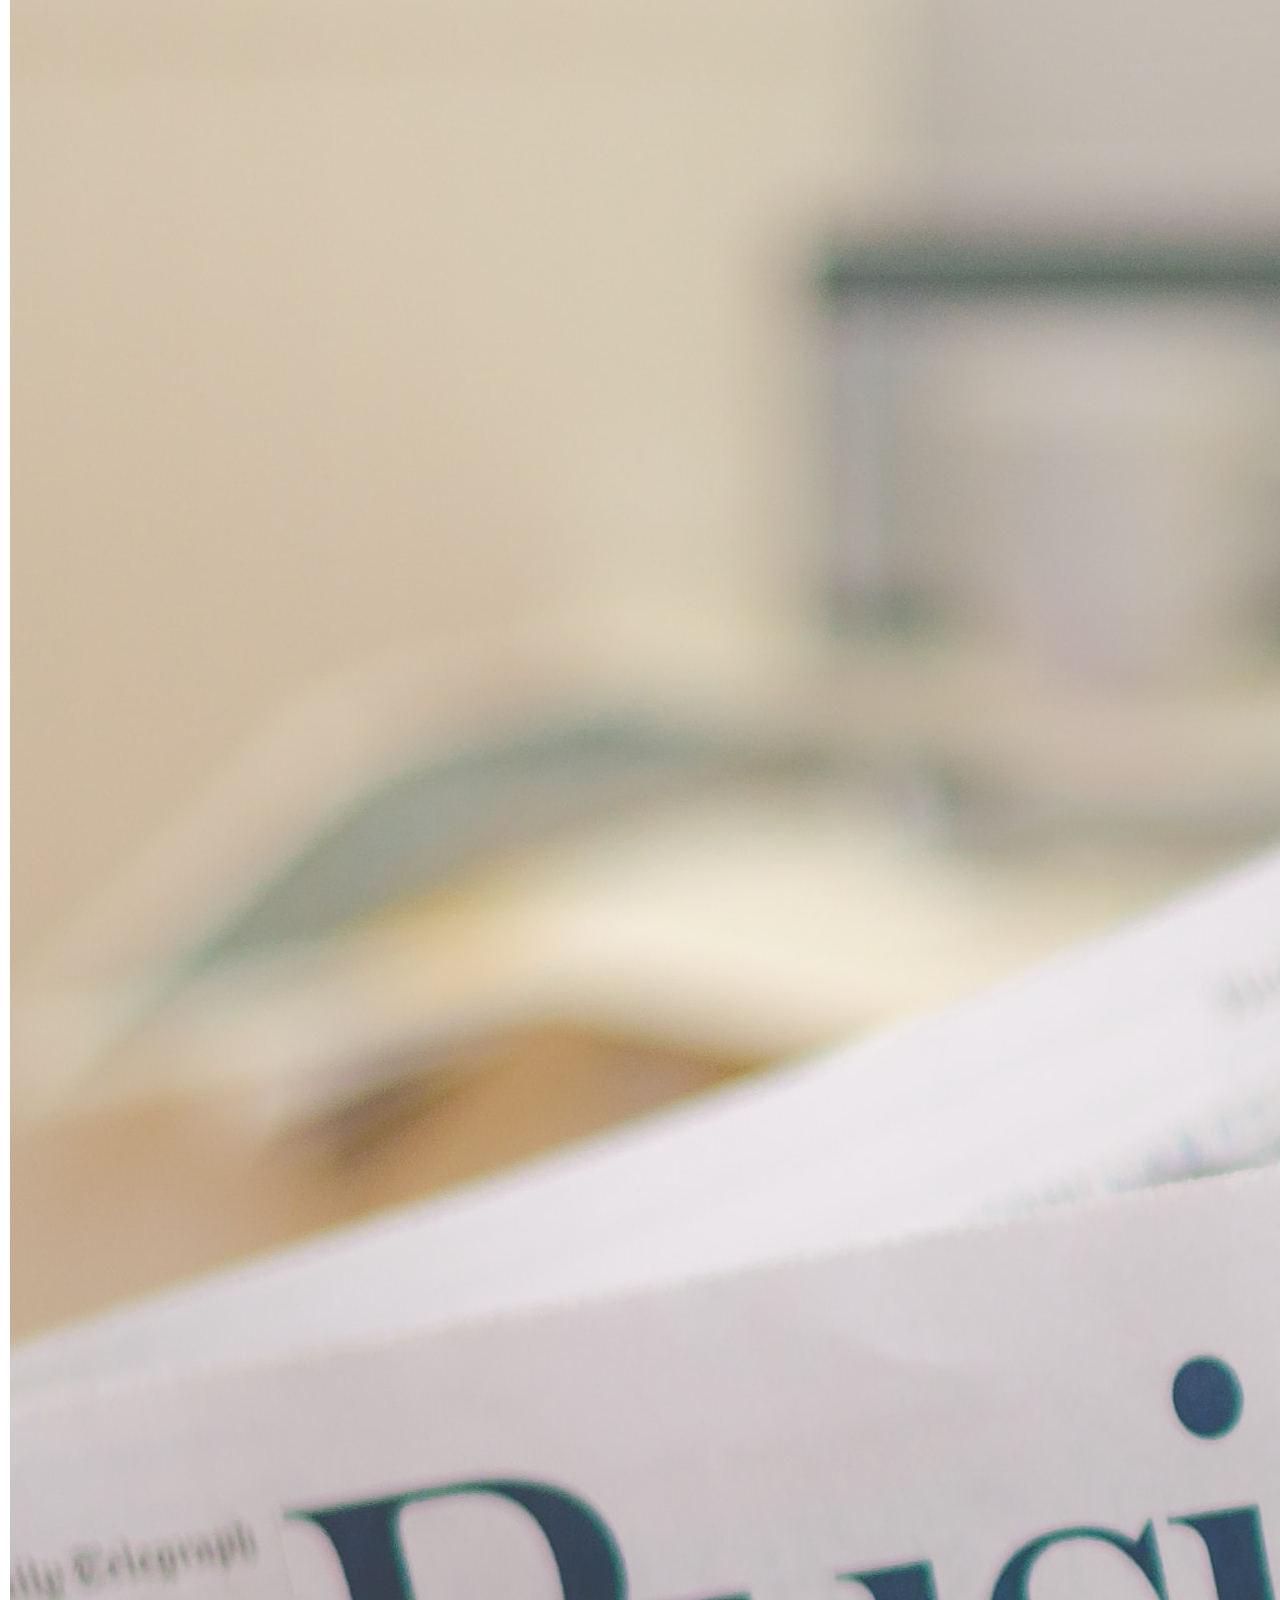
==== commit 9a67c2c9: "make heading bolder" ====
--- a/index.html
+++ b/index.html
@@ -164,55 +164,8 @@
             <br>
             <!-- LEFT HAND SIDE -->
             <div class="row">
-                <div class="col-lg-10 col-md-12 mb-4 mb-md-0 offset-lg-1">
-                    <h2>
-                        Doing the right things right
-                    </h2>
-                    <br>
-                    <h4>Work with the leadership team </h4>
-                    <p>We work with the organization leadership team to identify the needs and business outcomes
-                        required. </p>
-
-                    <h4>Identifying the organizational talent</h4>
-                    <p> look at both internal and external talent required to make the difference in your organization.
-                        We help identify the people and roles necessary to drive an agile product delivery function.</p>
-
-                    <h4>Product strategy and direction</h4>
-                    <p>A successful product is led from the top. A strong strategy sets the tone for the rest of the
-                        business to follow. We can help extract and define the strategy from different stakeholders.
-                    </p>
-
-                    <h4>Defining the right work products </h4>
-                    <p>Understanding the best views to support product delivery is key. We outline the key steps in a
-                        product delivery plan and visualizations required to make it meaningful.</p>
-
-                    <h4>Communication with the organization</h4>
-                    <p>Ensuring everybody is pulling in the right direction is achieved through a strong communication
-                        culture. Not overbearing and gaining the respect and trust of all employees is key.</p>
-
-                    <h4>Engaging with the wider ecosystem</h4>
-                    <p>All stakeholders for the business need to be engaged for successful outcomes. These include
-                        Employees, The Leadership Team, Industry Analysts, Investors, The Board, Key Partners, Customers
-                        and Suppliers</p>
-                    <!--- END COL -->
-                    <!-- RIGHT HAND SIDE -->
-                    <!-- <div class="col-lg-3 col-md-12 mb-4 mb-md-0">
-                    <div>
-                        <img src="./assets/leon-Oalh2MojUuk-unsplash.jpg" class="img-responsive img-faq"
-                            style="width: 350px">
-                    </div>
-                </div> -->
-                </div>
-                <!--- END ROW -->
-            </div>
-    </section>
-    <section class="col-lg-12 col-md-12 mb-4 mb-md-0 text-center blue-bg text-white">
-        <div class="container">
-            <br>
-            <!-- LEFT HAND SIDE -->
-            <div class="row">
                 <div class="col-lg-10 col-md-12 mb-4 mb-md-0 offset-lg-1 ">
-                    <h2>
+                    <h2 style="font-weight: bold;">
                         Doing the right things right
                     </h2>
                 </div>
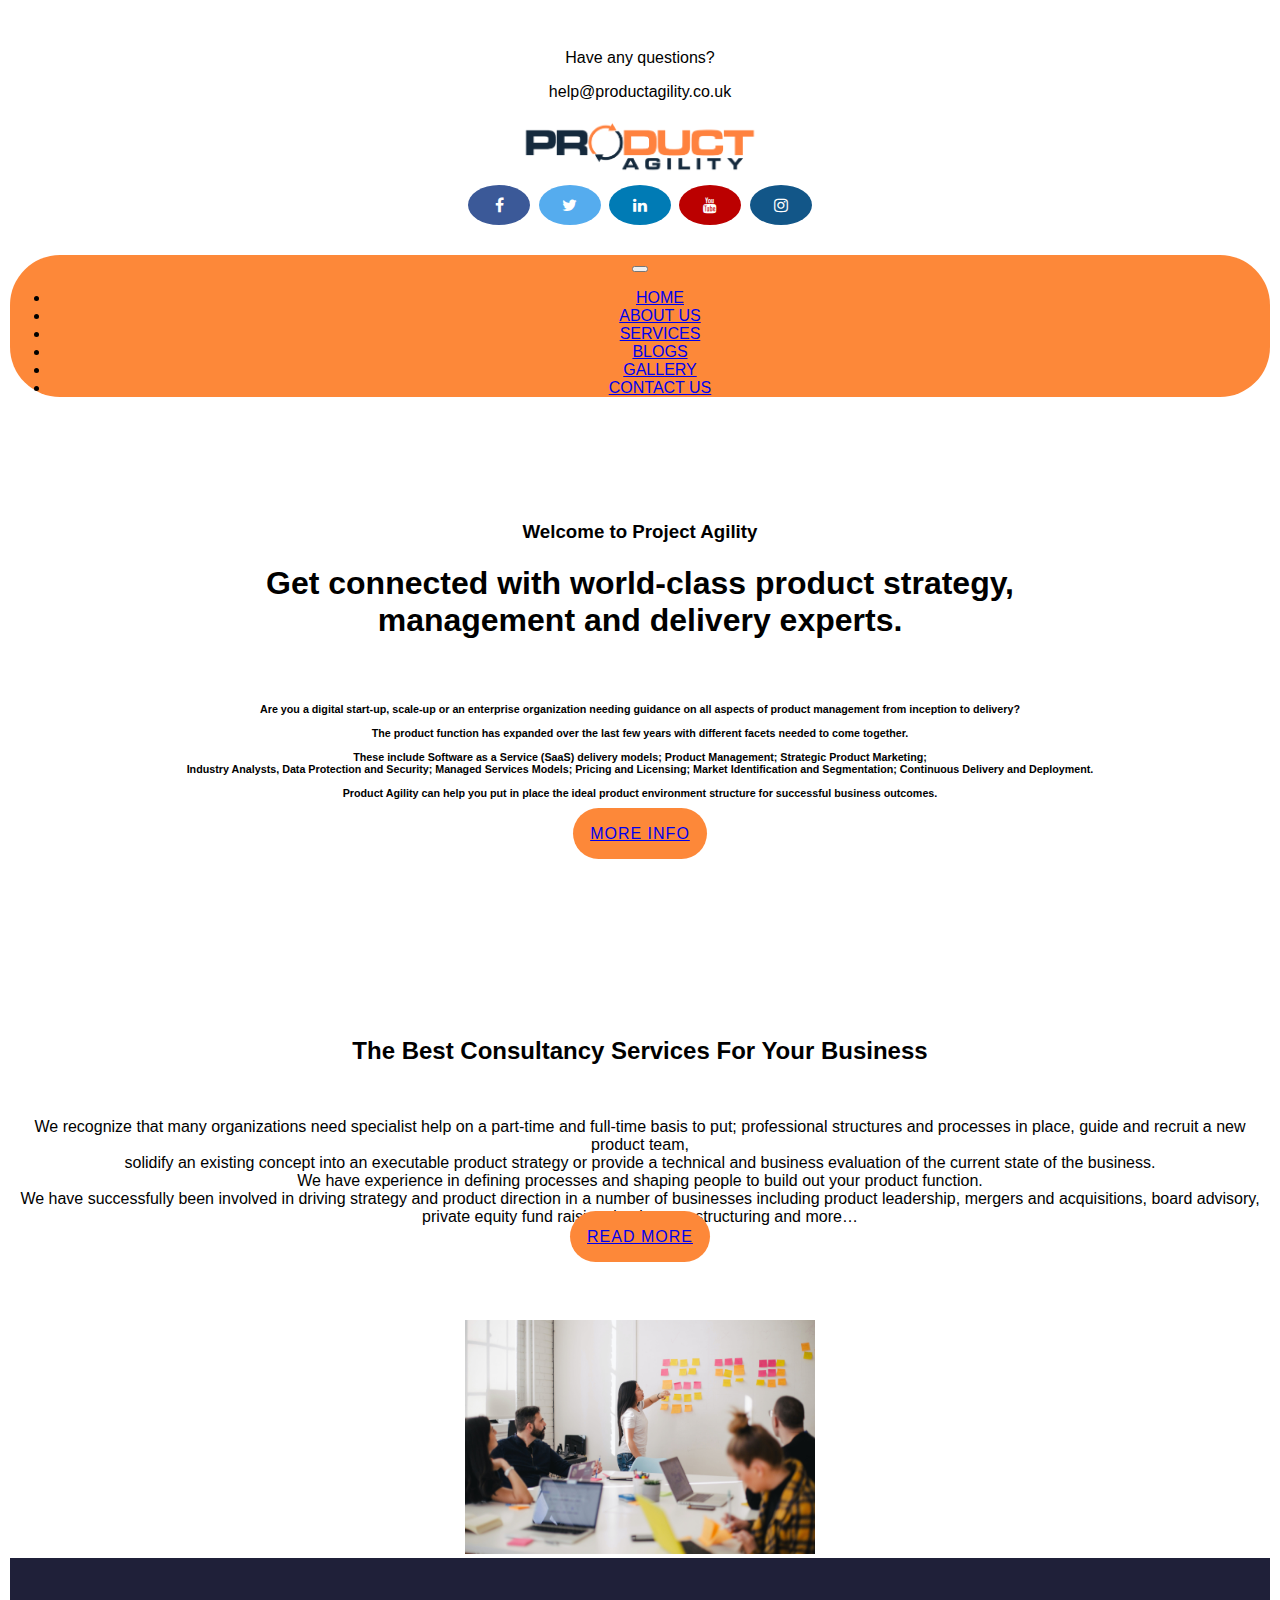
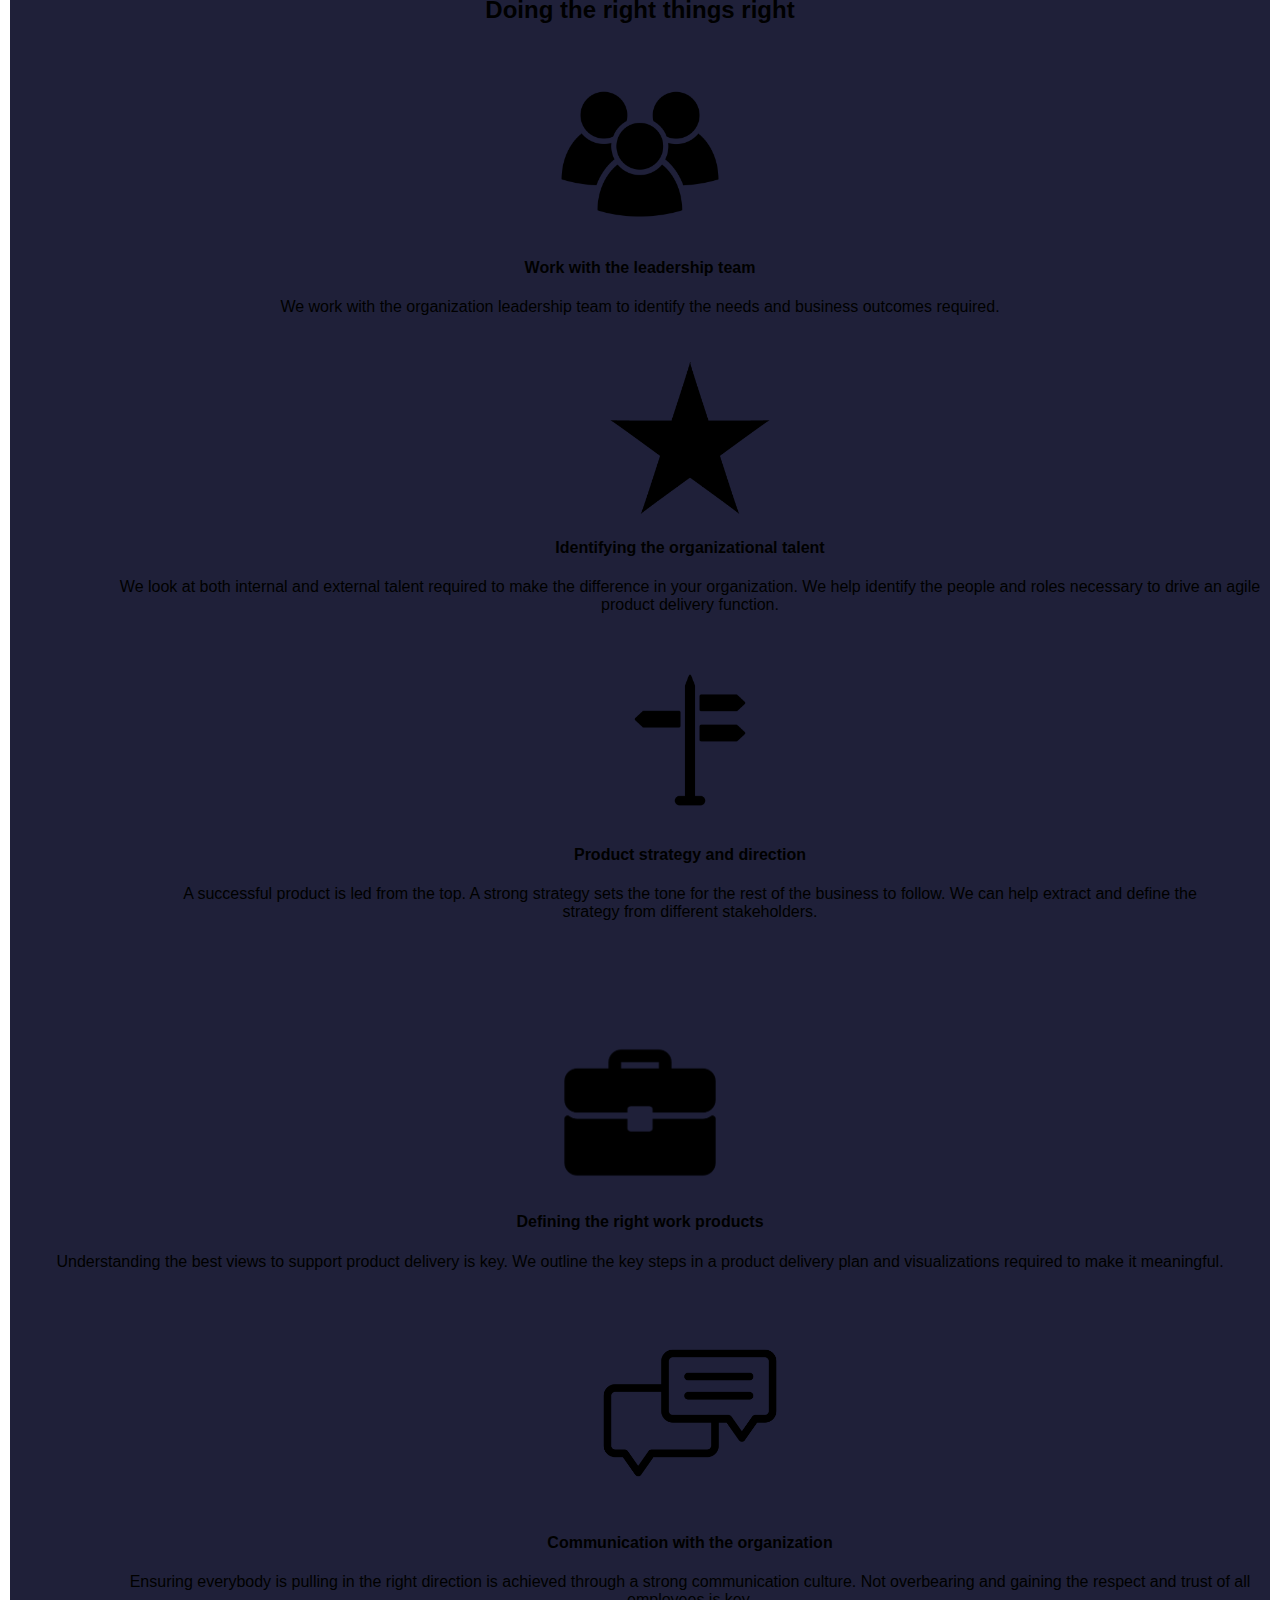
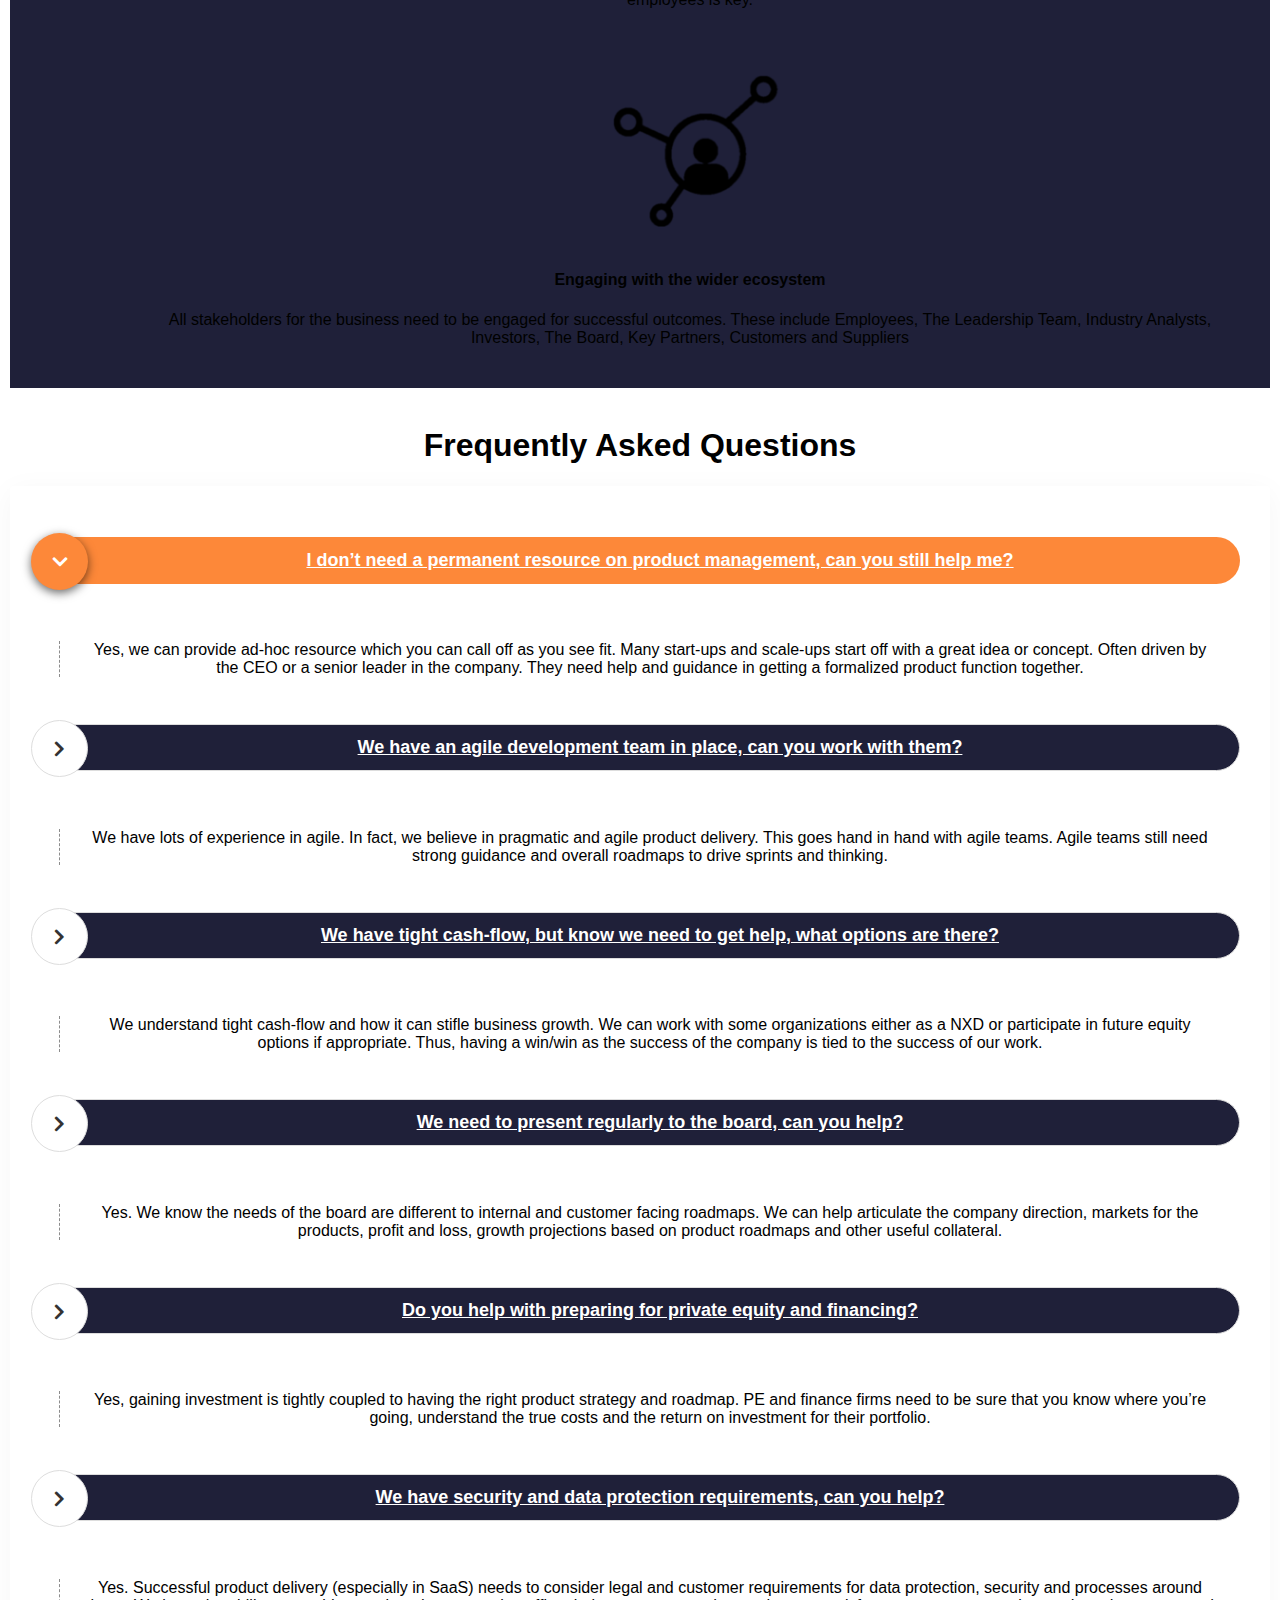
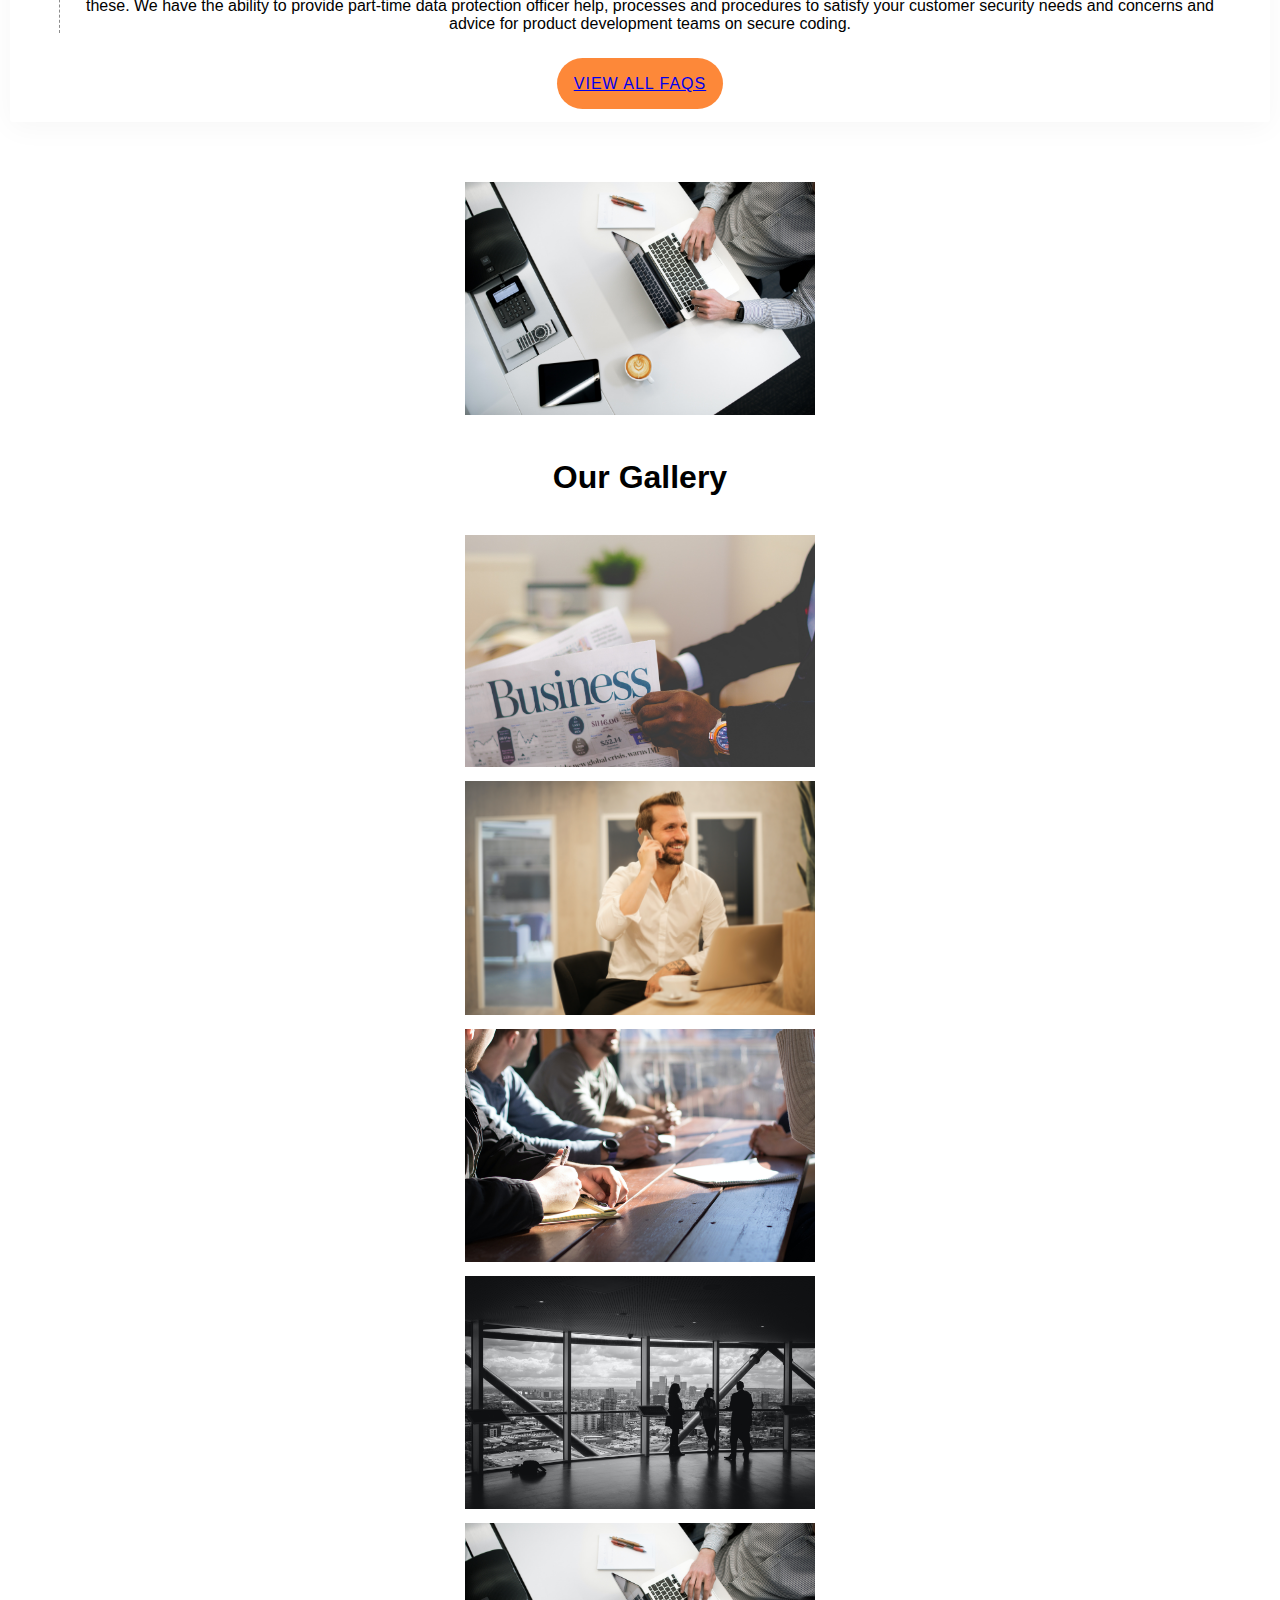
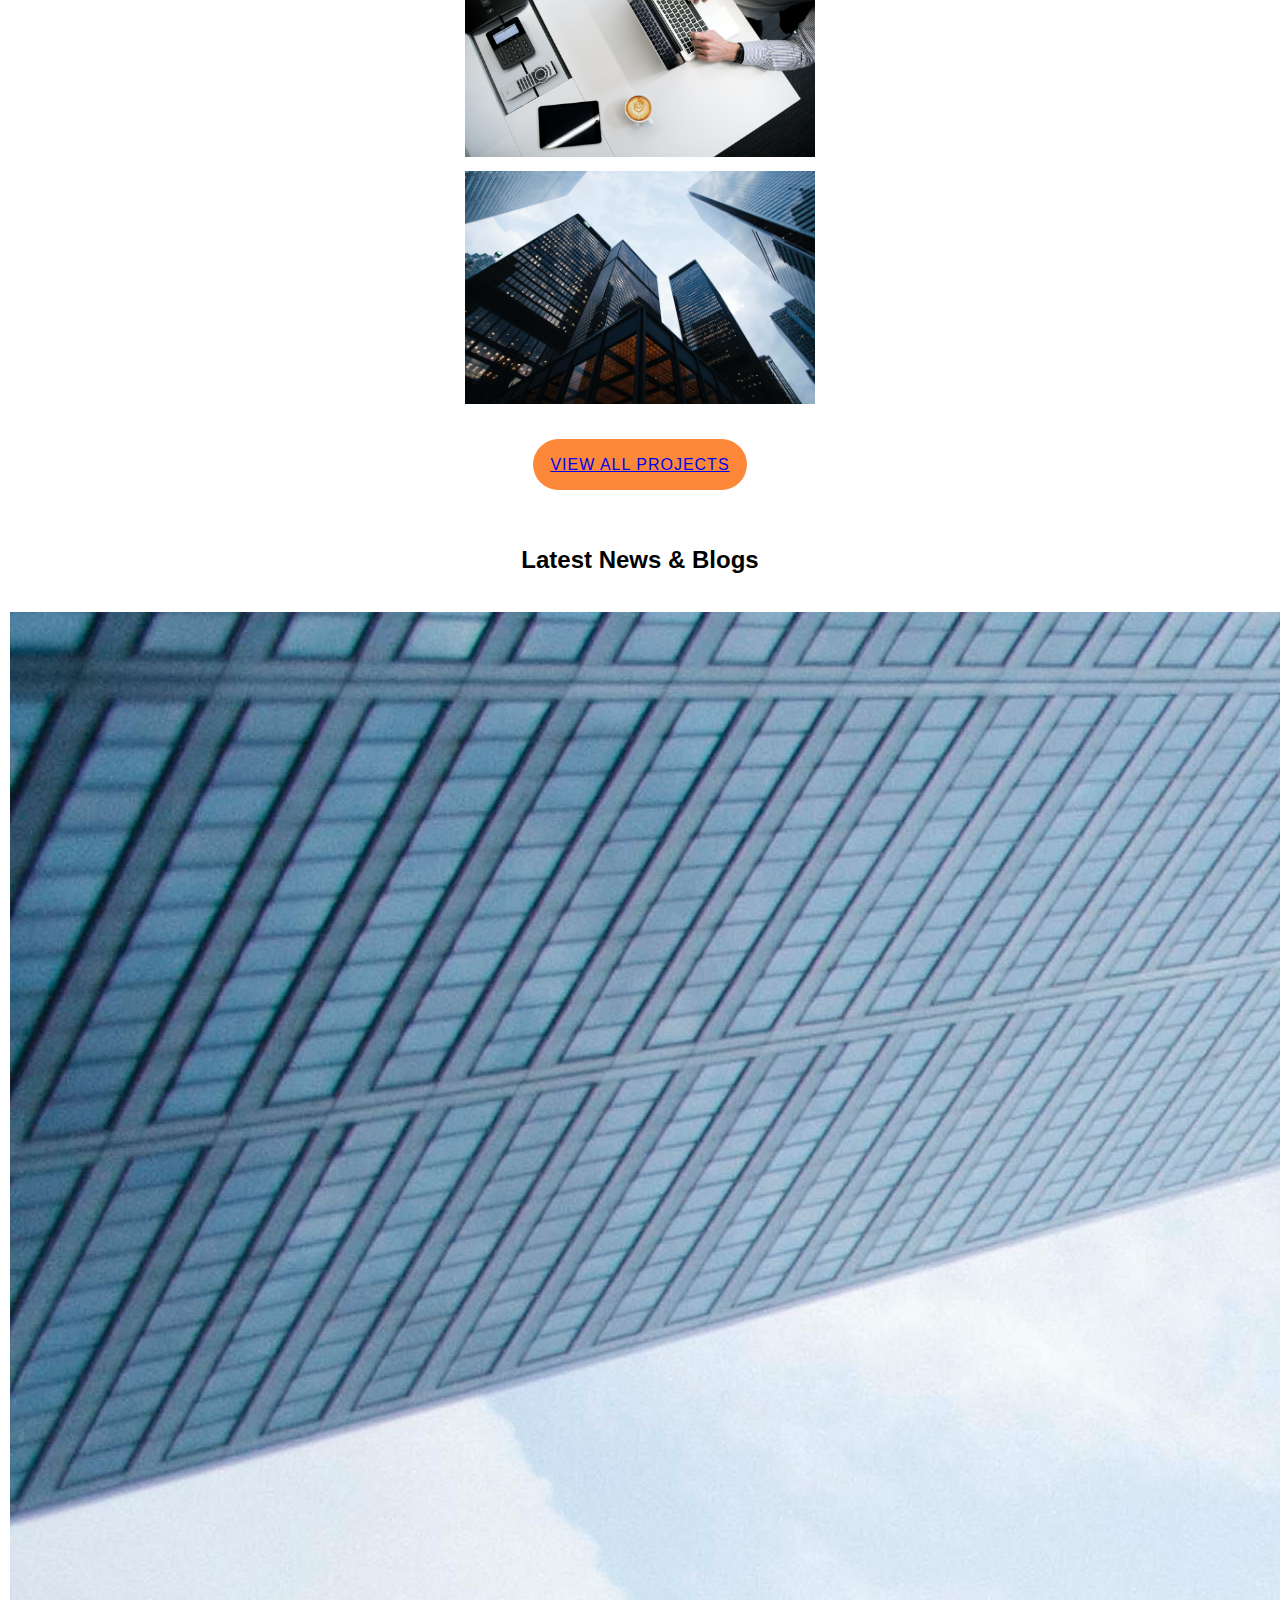
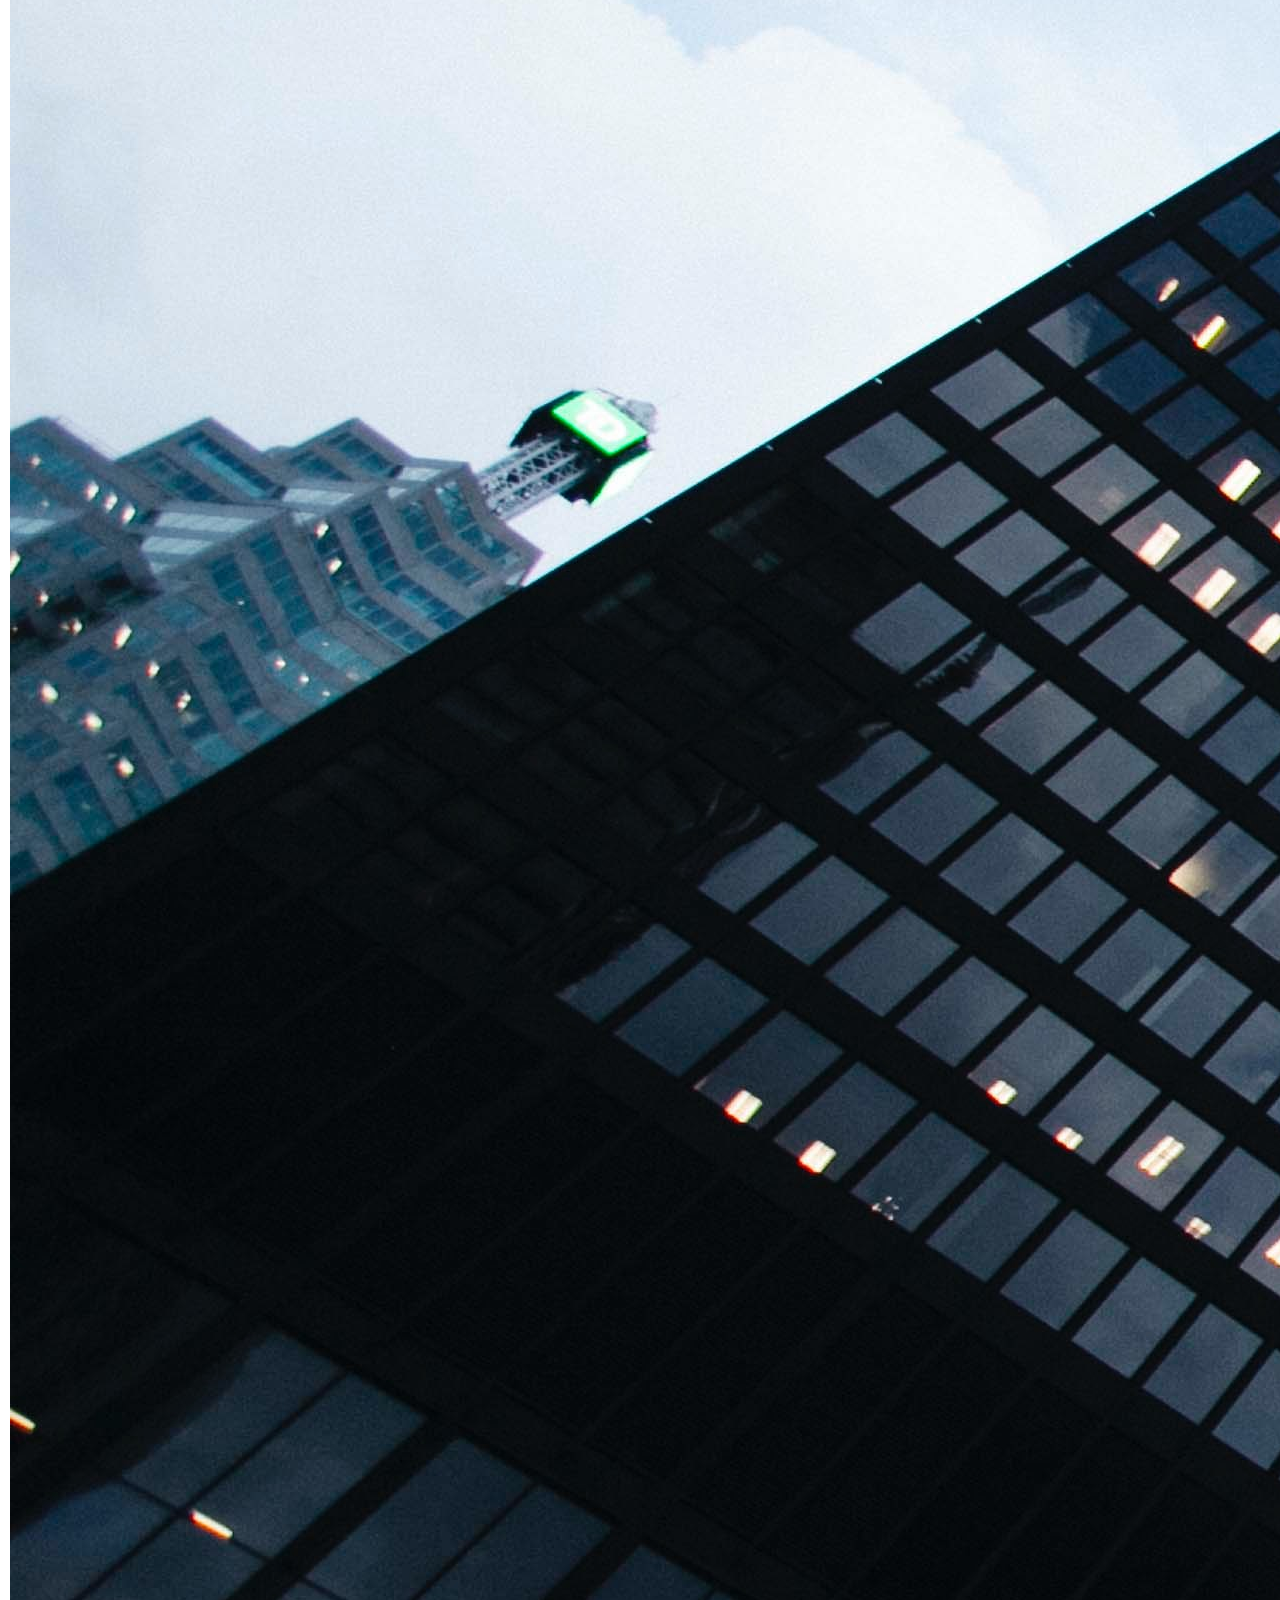
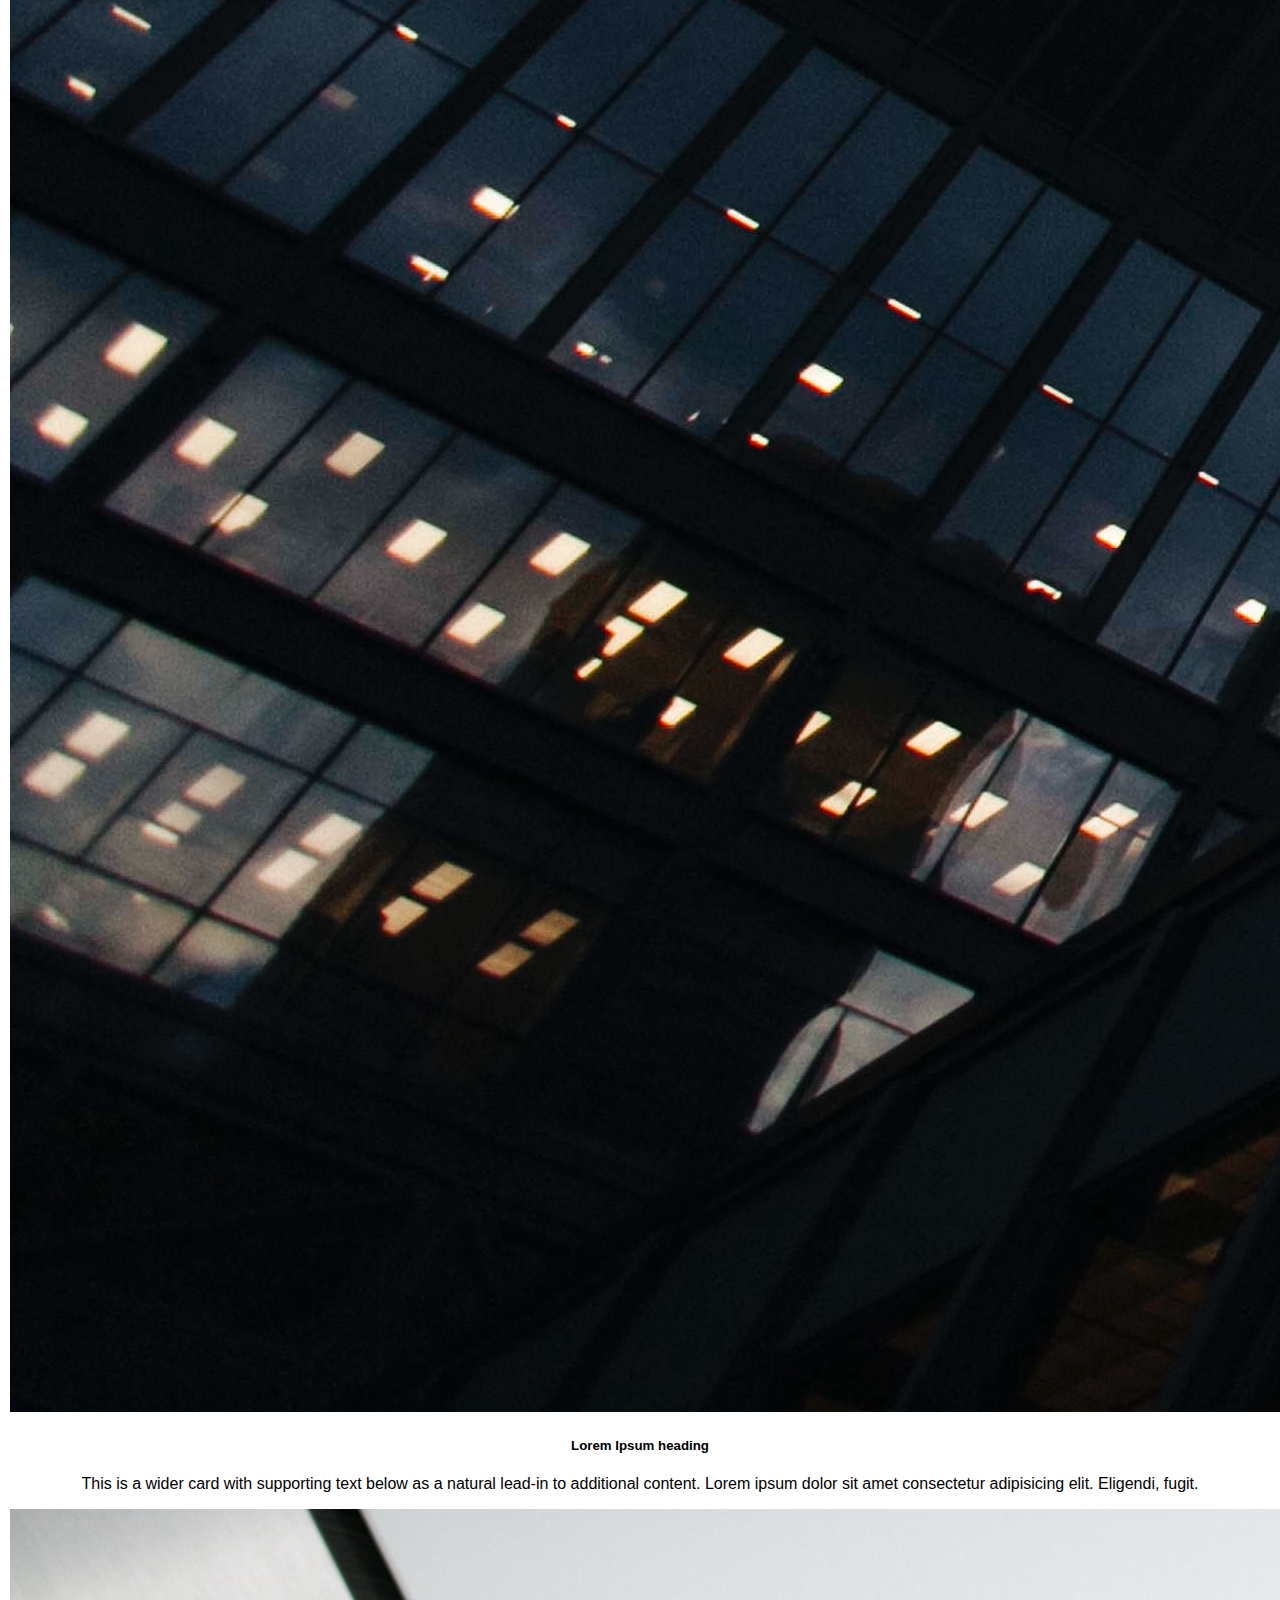
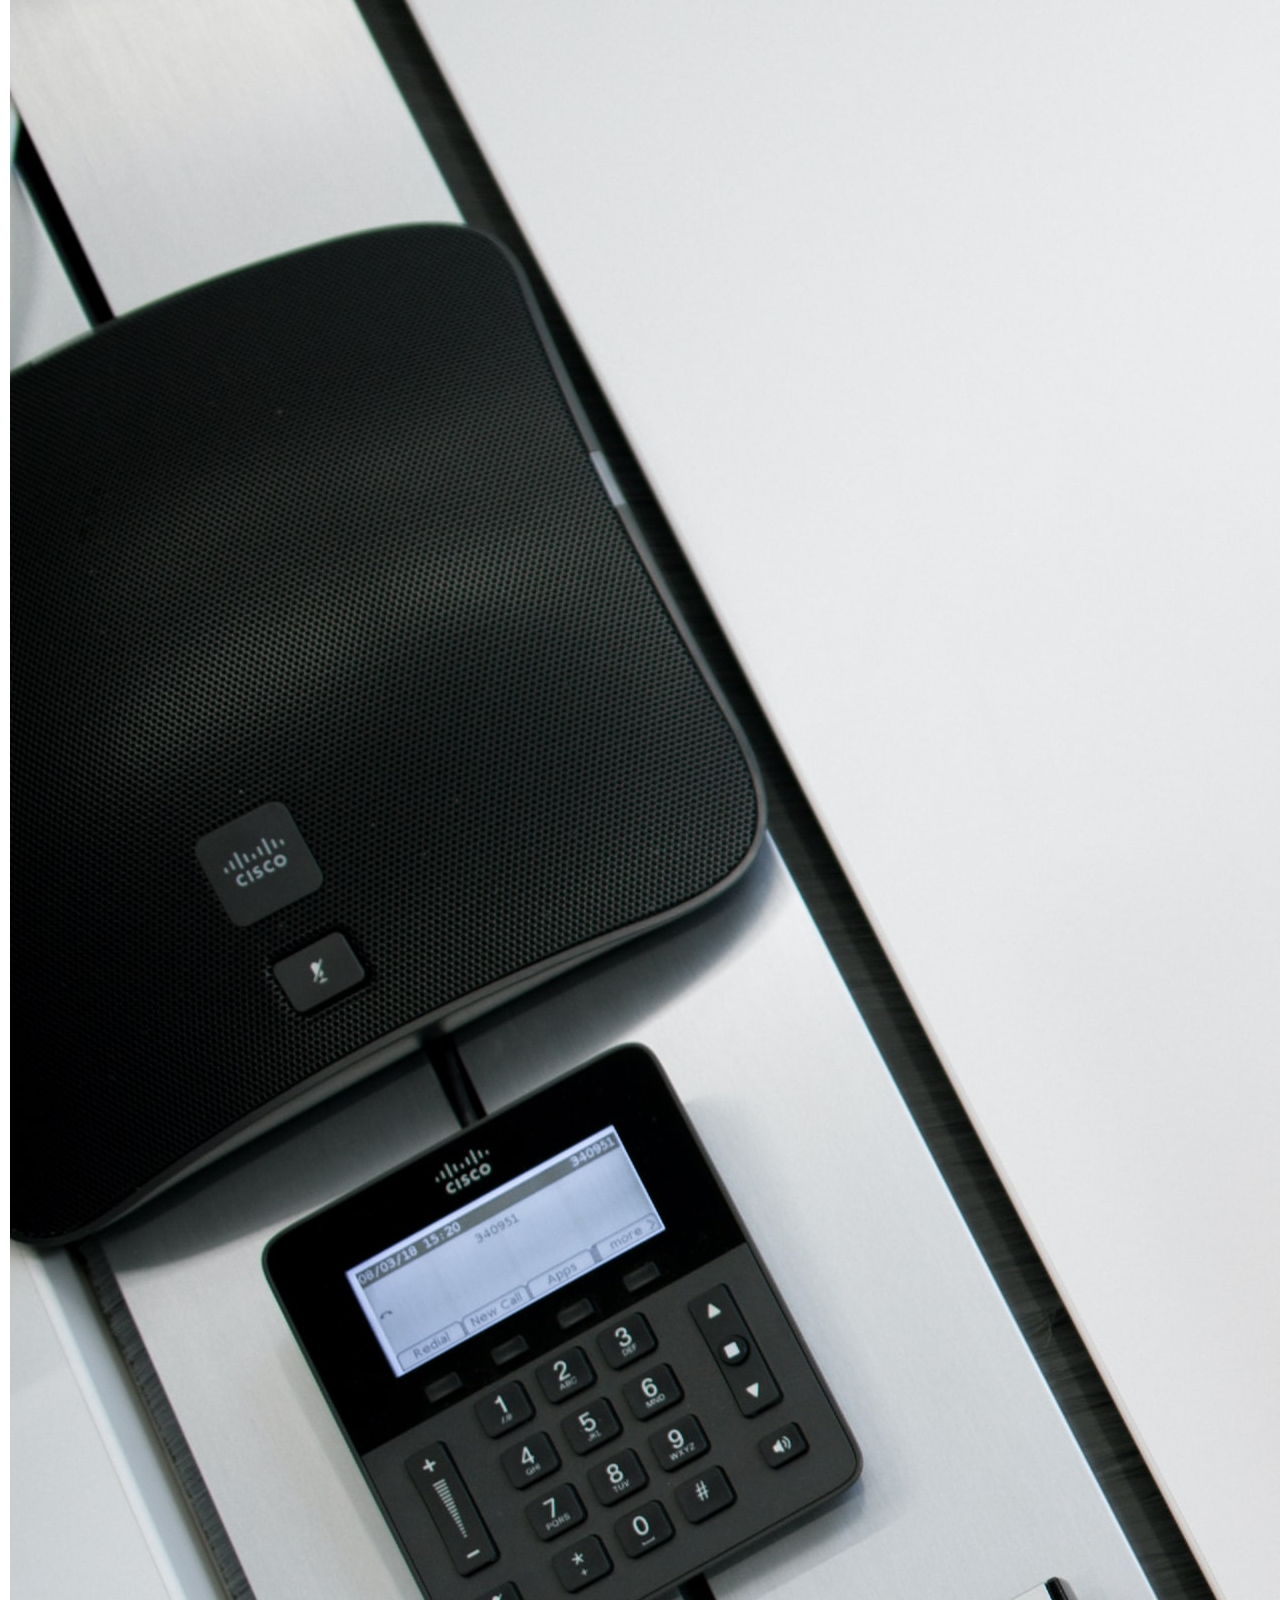
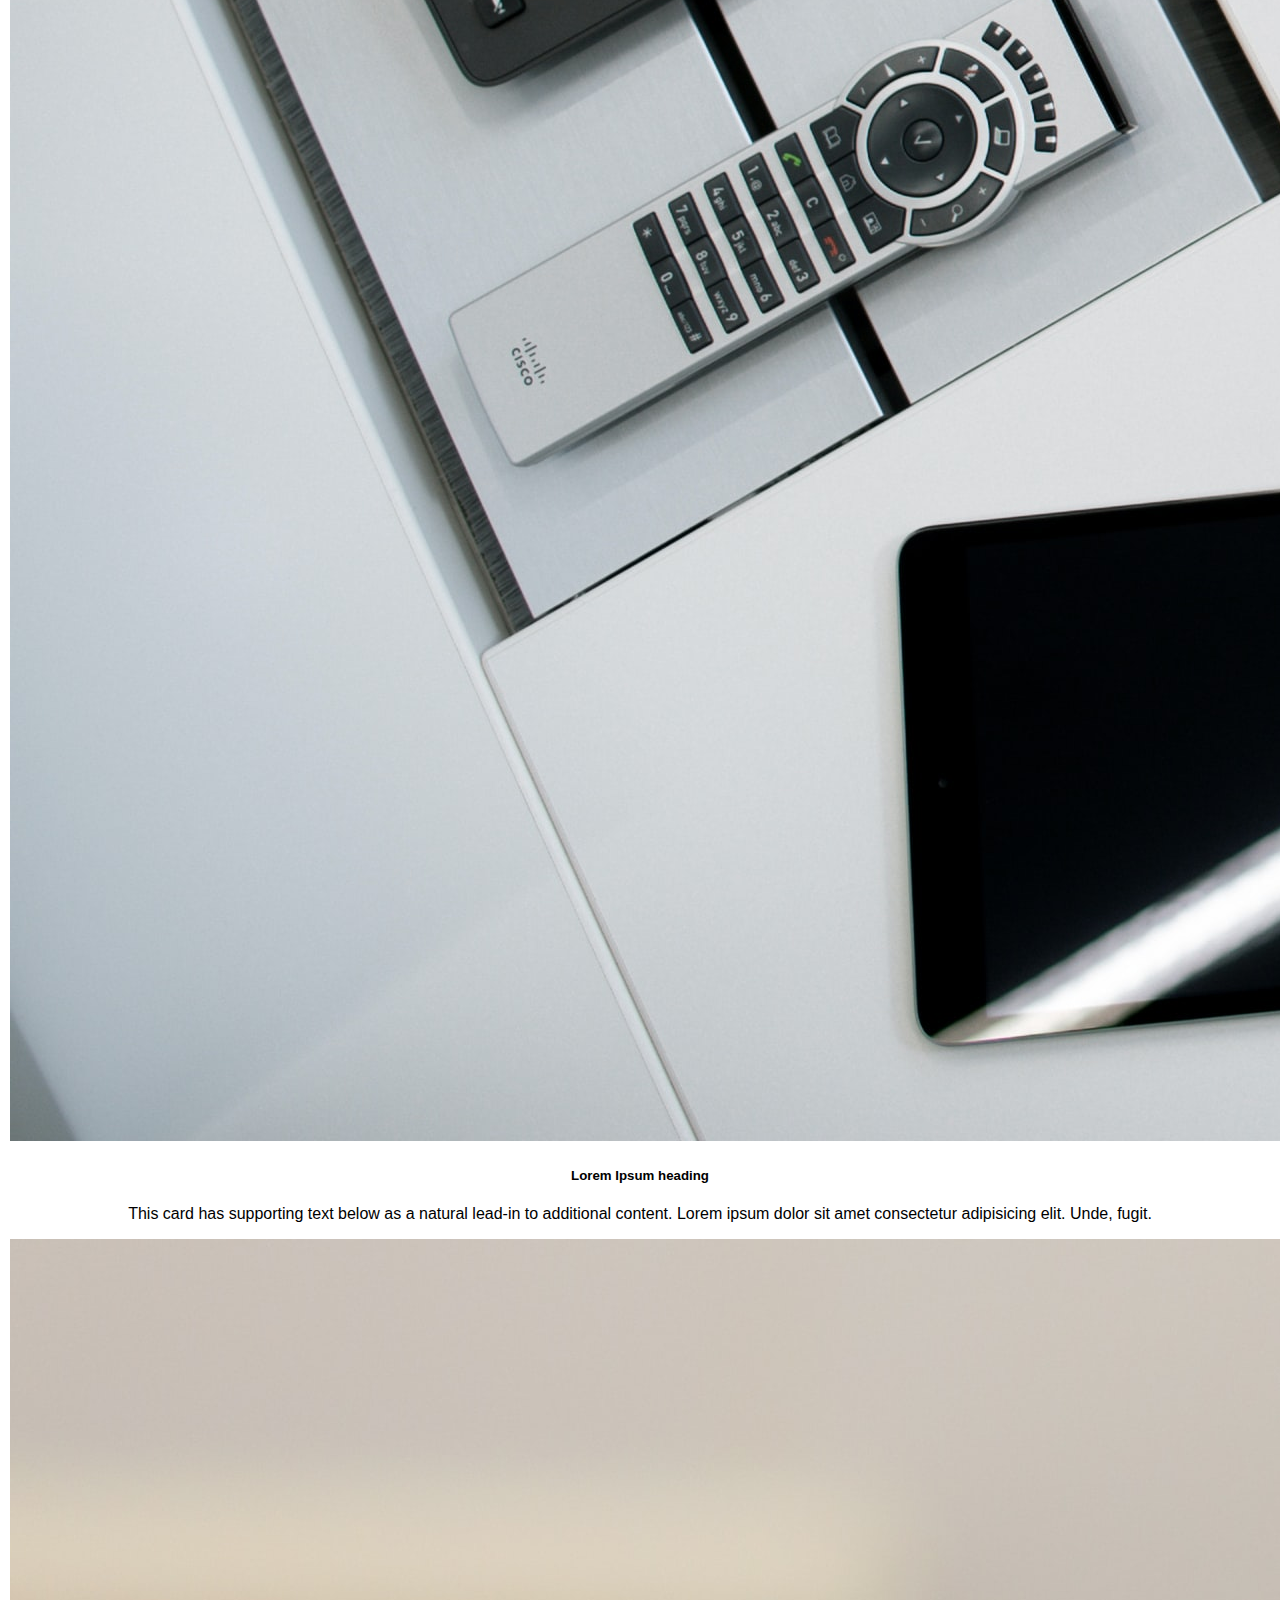
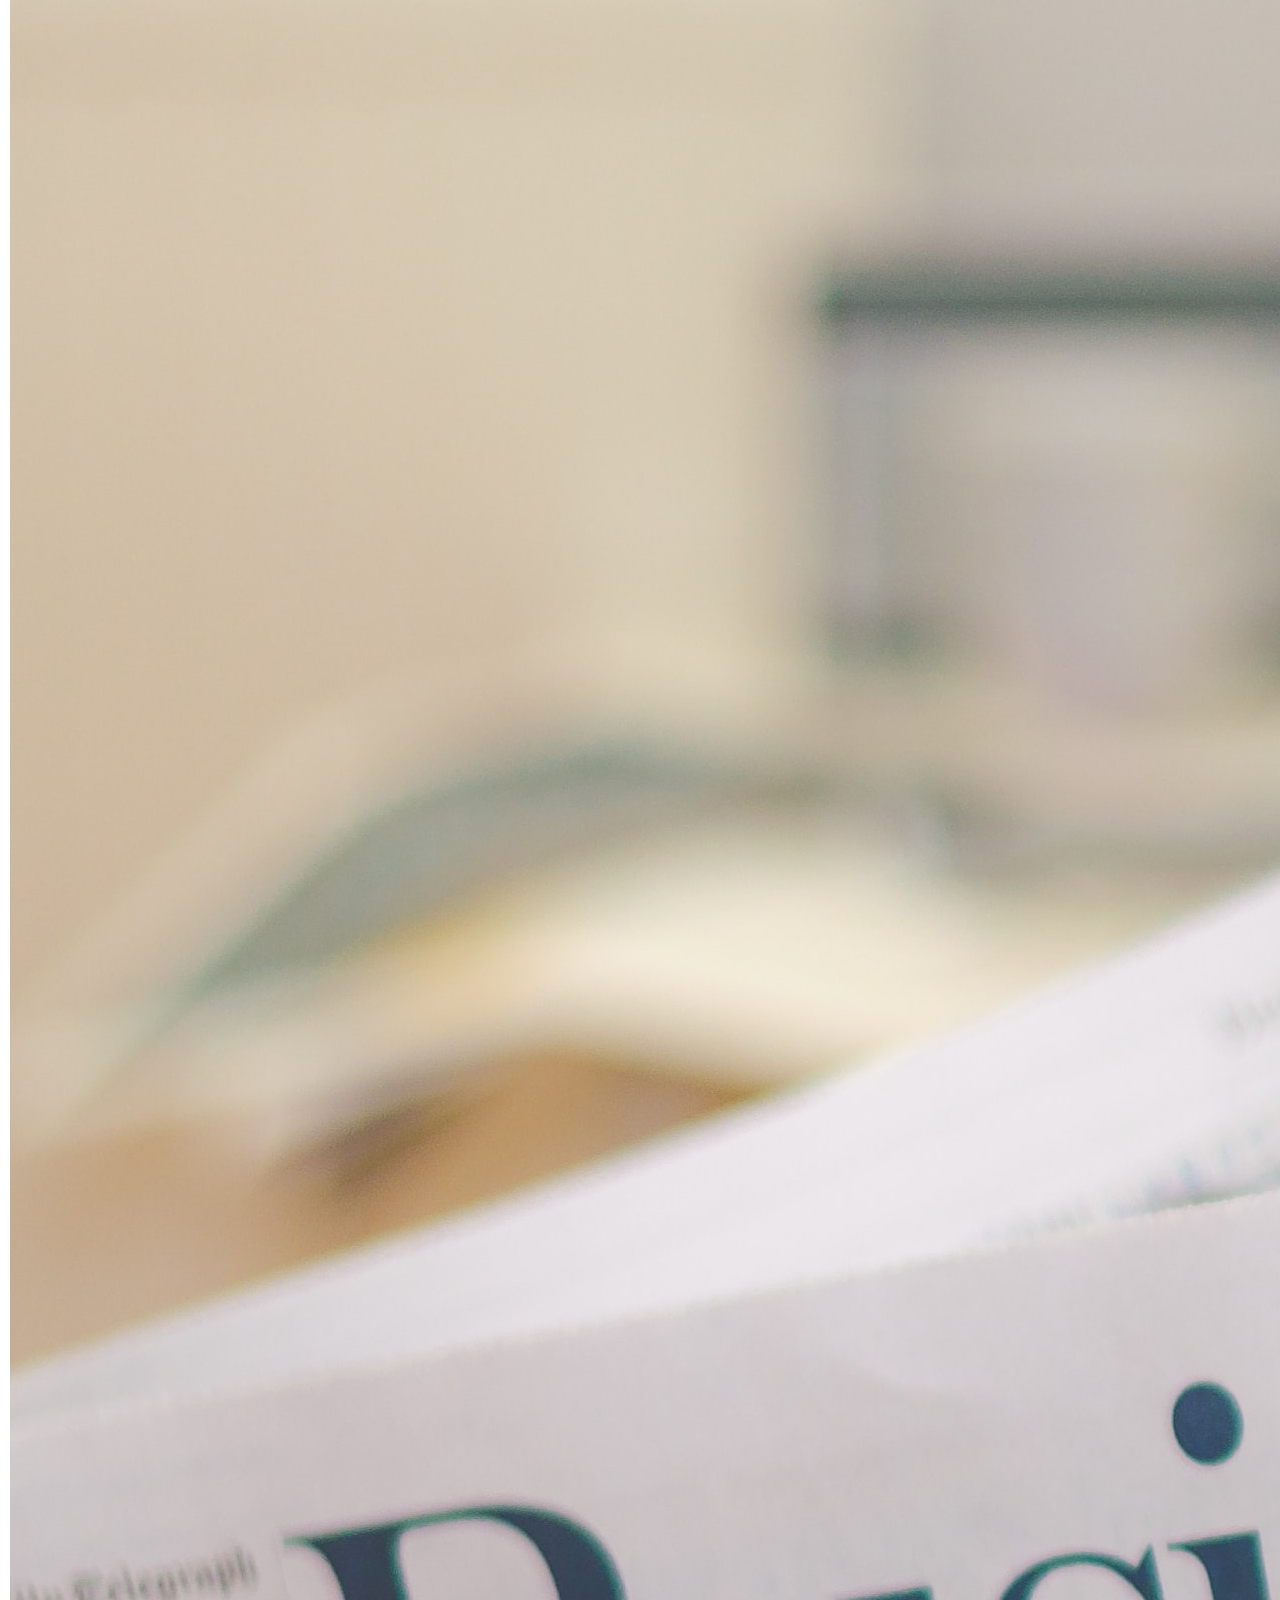
==== commit 18602f50: "Added an addition FAQ" ====
--- a/index.html
+++ b/index.html
@@ -270,21 +270,18 @@
                                 <h4 class="panel-title">
                                     <a role="button" data-toggle="collapse" data-parent="#accordion" href="#collapseOne"
                                         aria-expanded="true" aria-controls="collapseOne">
-                                        Lorem ipsum dolor sit amet, consectetur adipisicing elit. Ex, necessitatibus!
+                                        I don’t need a permanent resource on product management, can you still help me?
                                     </a>
                                 </h4>
                             </div>
                             <div id="collapseOne" class="panel-collapse collapse in" role="tabpanel"
                                 aria-labelledby="headingOne">
                                 <div class="panel-body">
-                                    <p>Lorem ipsum dolor sit amet, consectetur adipiscing elit. Praesent nisl lorem,
-                                        dictum id pellentesque at, vestibulum ut arcu. Curabitur erat libero, egestas eu
-                                        tincidunt ac, rutrum ac justo. Vivamus condimentum laoreet lectus, blandit
-                                        posuere tortor aliquam vitae. Curabitur molestie eros.Lorem ipsum dolor sit
-                                        amet, consectetur adipiscing elit. Praesent nisl lorem, dictum id pellentesque
-                                        at, vestibulum ut arcu. Curabitur erat libero, egestas eu tincidunt ac, rutrum
-                                        ac justo. Vivamus condimentum laoreet lectus, blandit posuere tortor aliquam
-                                        vitae. Curabitur molestie eros. </p>
+                                    <p>Yes, we can provide ad-hoc resource which you can call off as you see fit.
+                                        Many start-ups and scale-ups start off with a great idea or concept.
+                                        Often driven by the CEO or a senior leader in the company.
+                                        They need help and guidance in getting a formalized product function together.
+                                    </p>
                                 </div>
                             </div>
                         </div>
@@ -293,21 +290,18 @@
                                 <h4 class="panel-title">
                                     <a class="collapsed" role="button" data-toggle="collapse" data-parent="#accordion"
                                         href="#collapseTwo" aria-expanded="false" aria-controls="collapseTwo">
-                                        Lorem ipsum dolor sit amet ius.
+                                        We have an agile development team in place, can you work with them?
                                     </a>
                                 </h4>
                             </div>
                             <div id="collapseTwo" class="panel-collapse collapse" role="tabpanel"
                                 aria-labelledby="headingTwo">
                                 <div class="panel-body">
-                                    <p>Lorem ipsum dolor sit amet, consectetur adipiscing elit. Praesent nisl lorem,
-                                        dictum id pellentesque at, vestibulum ut arcu. Curabitur erat libero, egestas eu
-                                        tincidunt ac, rutrum ac justo. Vivamus condimentum laoreet lectus, blandit
-                                        posuere tortor aliquam vitae. Curabitur molestie eros.Lorem ipsum dolor sit
-                                        amet, consectetur adipiscing elit. Praesent nisl lorem, dictum id pellentesque
-                                        at, vestibulum ut arcu. Curabitur erat libero, egestas eu tincidunt ac, rutrum
-                                        ac justo. Vivamus condimentum laoreet lectus, blandit posuere tortor aliquam
-                                        vitae. Curabitur molestie eros. </p>
+                                    <p>We have lots of experience in agile. In fact, we believe in pragmatic and agile
+                                        product delivery.
+                                        This goes hand in hand with agile teams.
+                                        Agile teams still need strong guidance and overall roadmaps to drive sprints and
+                                        thinking.</p>
                                 </div>
                             </div>
                         </div>
@@ -316,21 +310,18 @@
                                 <h4 class="panel-title">
                                     <a class="collapsed" role="button" data-toggle="collapse" data-parent="#accordion"
                                         href="#collapseThree" aria-expanded="false" aria-controls="collapseThree">
-                                        Lorem, ipsum dolor sit amet Nam, iste!
+                                        We have tight cash-flow, but know we need to get help, what options are there?
                                     </a>
                                 </h4>
                             </div>
                             <div id="collapseThree" class="panel-collapse collapse" role="tabpanel"
                                 aria-labelledby="headingThree">
                                 <div class="panel-body">
-                                    <p>Lorem ipsum dolor sit amet, consectetur adipiscing elit. Praesent nisl lorem,
-                                        dictum id pellentesque at, vestibulum ut arcu. Curabitur erat libero, egestas eu
-                                        tincidunt ac, rutrum ac justo. Vivamus condimentum laoreet lectus, blandit
-                                        posuere tortor aliquam vitae. Curabitur molestie eros.Lorem ipsum dolor sit
-                                        amet, consectetur adipiscing elit. Praesent nisl lorem, dictum id pellentesque
-                                        at, vestibulum ut arcu. Curabitur erat libero, egestas eu tincidunt ac, rutrum
-                                        ac justo. Vivamus condimentum laoreet lectus, blandit posuere tortor aliquam
-                                        vitae. Curabitur molestie eros. </p>
+                                    <p>We understand tight cash-flow and how it can stifle business growth.
+                                        We can work with some organizations either as a NXD or participate in future
+                                        equity options if appropriate.
+                                        Thus, having a win/win as the success of the company is tied to the success of
+                                        our work. </p>
                                 </div>
                             </div>
                         </div>
@@ -339,21 +330,18 @@
                                 <h4 class="panel-title">
                                     <a class="collapsed" role="button" data-toggle="collapse" data-parent="#accordion"
                                         href="#collapseFour" aria-expanded="false" aria-controls="collapseFour">
-                                        Lorem ipsum dolor sit amet rem?
+                                        We need to present regularly to the board, can you help?
                                     </a>
                                 </h4>
                             </div>
                             <div id="collapseFour" class="panel-collapse collapse" role="tabpanel"
                                 aria-labelledby="headingFour">
                                 <div class="panel-body">
-                                    <p>Lorem ipsum dolor sit amet, consectetur adipiscing elit. Praesent nisl lorem,
-                                        dictum id pellentesque at, vestibulum ut arcu. Curabitur erat libero, egestas eu
-                                        tincidunt ac, rutrum ac justo. Vivamus condimentum laoreet lectus, blandit
-                                        posuere tortor aliquam vitae. Curabitur molestie eros.Lorem ipsum dolor sit
-                                        amet, consectetur adipiscing elit. Praesent nisl lorem, dictum id pellentesque
-                                        at, vestibulum ut arcu. Curabitur erat libero, egestas eu tincidunt ac, rutrum
-                                        ac justo. Vivamus condimentum laoreet lectus, blandit posuere tortor aliquam
-                                        vitae. Curabitur molestie eros. </p>
+                                    <p>Yes. We know the needs of the board are different to internal and customer facing
+                                        roadmaps.
+                                        We can help articulate the company direction,
+                                        markets for the products, profit and loss, growth projections based on product
+                                        roadmaps and other useful collateral. </p>
                                 </div>
                             </div>
                         </div>
@@ -362,21 +350,40 @@
                                 <h4 class="panel-title">
                                     <a class="collapsed" role="button" data-toggle="collapse" data-parent="#accordion"
                                         href="#collapseFive" aria-expanded="false" aria-controls="collapseFive">
-                                        Lorem ipsum dolor sit amet.
+                                        Do you help with preparing for private equity and financing?
                                     </a>
                                 </h4>
                             </div>
                             <div id="collapseFive" class="panel-collapse collapse" role="tabpanel"
                                 aria-labelledby="headingFive">
                                 <div class="panel-body">
-                                    <p>Lorem ipsum dolor sit amet, consectetur adipiscing elit. Praesent nisl lorem,
-                                        dictum id pellentesque at, vestibulum ut arcu. Curabitur erat libero, egestas eu
-                                        tincidunt ac, rutrum ac justo. Vivamus condimentum laoreet lectus, blandit
-                                        posuere tortor aliquam vitae. Curabitur molestie eros.Lorem ipsum dolor sit
-                                        amet, consectetur adipiscing elit. Praesent nisl lorem, dictum id pellentesque
-                                        at, vestibulum ut arcu. Curabitur erat libero, egestas eu tincidunt ac, rutrum
-                                        ac justo. Vivamus condimentum laoreet lectus, blandit posuere tortor aliquam
-                                        vitae. Curabitur molestie eros. </p>
+                                    <p>Yes, gaining investment is tightly coupled to having the right product strategy
+                                        and roadmap.
+                                        PE and finance firms need to be sure that you know where you’re going,
+                                        understand the true costs
+                                        and the return on investment for their portfolio.
+                                    </p>
+                                </div>
+                            </div>
+                        </div>
+                        <div class="panel panel-default">
+                            <div class="panel-heading" role="tab" id="headingSix">
+                                <h4 class="panel-title">
+                                    <a class="collapsed" role="button" data-toggle="collapse" data-parent="#accordion"
+                                        href="#collapseSix" aria-expanded="false" aria-controls="collapseSix">
+                                        We have security and data protection requirements, can you help?
+                                    </a>
+                                </h4>
+                            </div>
+                            <div id="collapseSix" class="panel-collapse collapse" role="tabpanel"
+                                aria-labelledby="headingSix">
+                                <div class="panel-body">
+                                    <p>Yes. Successful product delivery (especially in SaaS) needs to consider legal and
+                                        customer requirements for data protection, security and processes around these.
+                                        We have the ability to provide part-time data protection officer help,
+                                        processes and procedures to satisfy your customer security needs and concerns
+                                        and advice for product development teams on secure coding.
+                                    </p>
                                 </div>
                             </div>
                         </div>
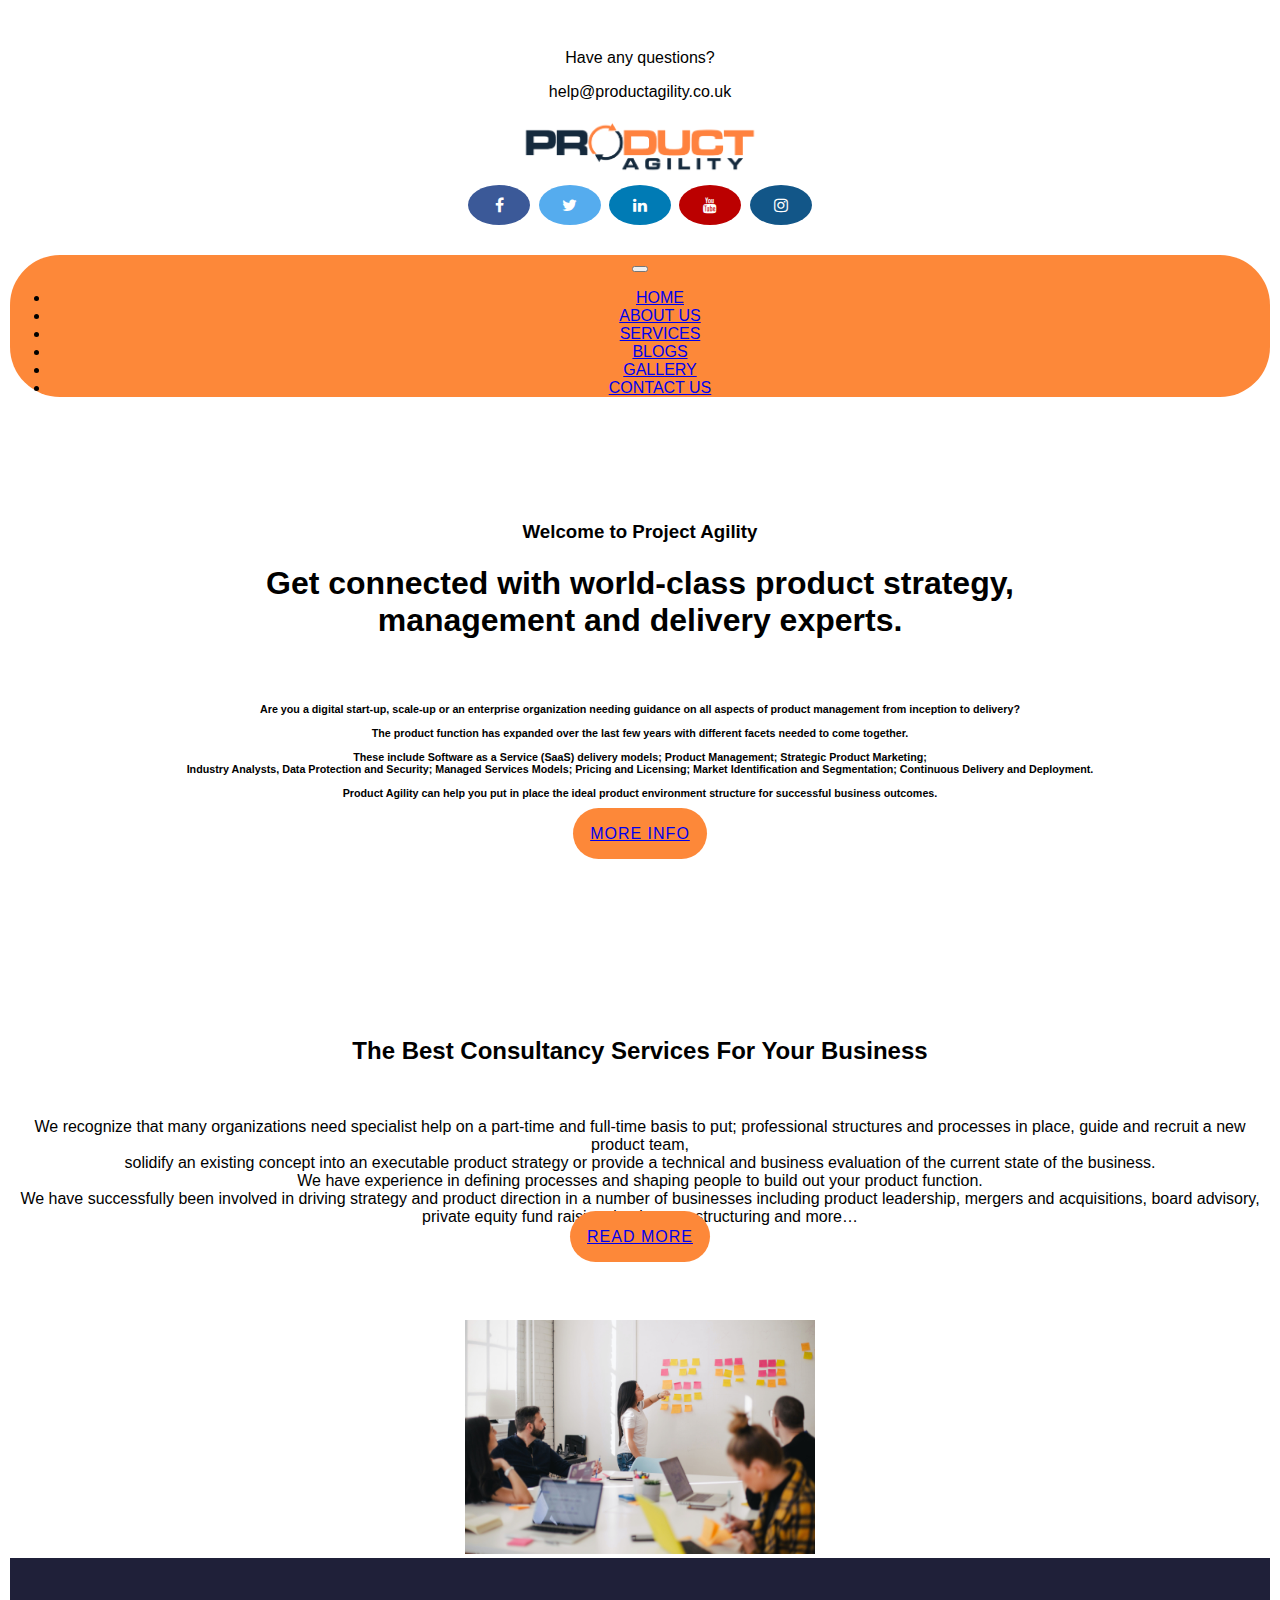
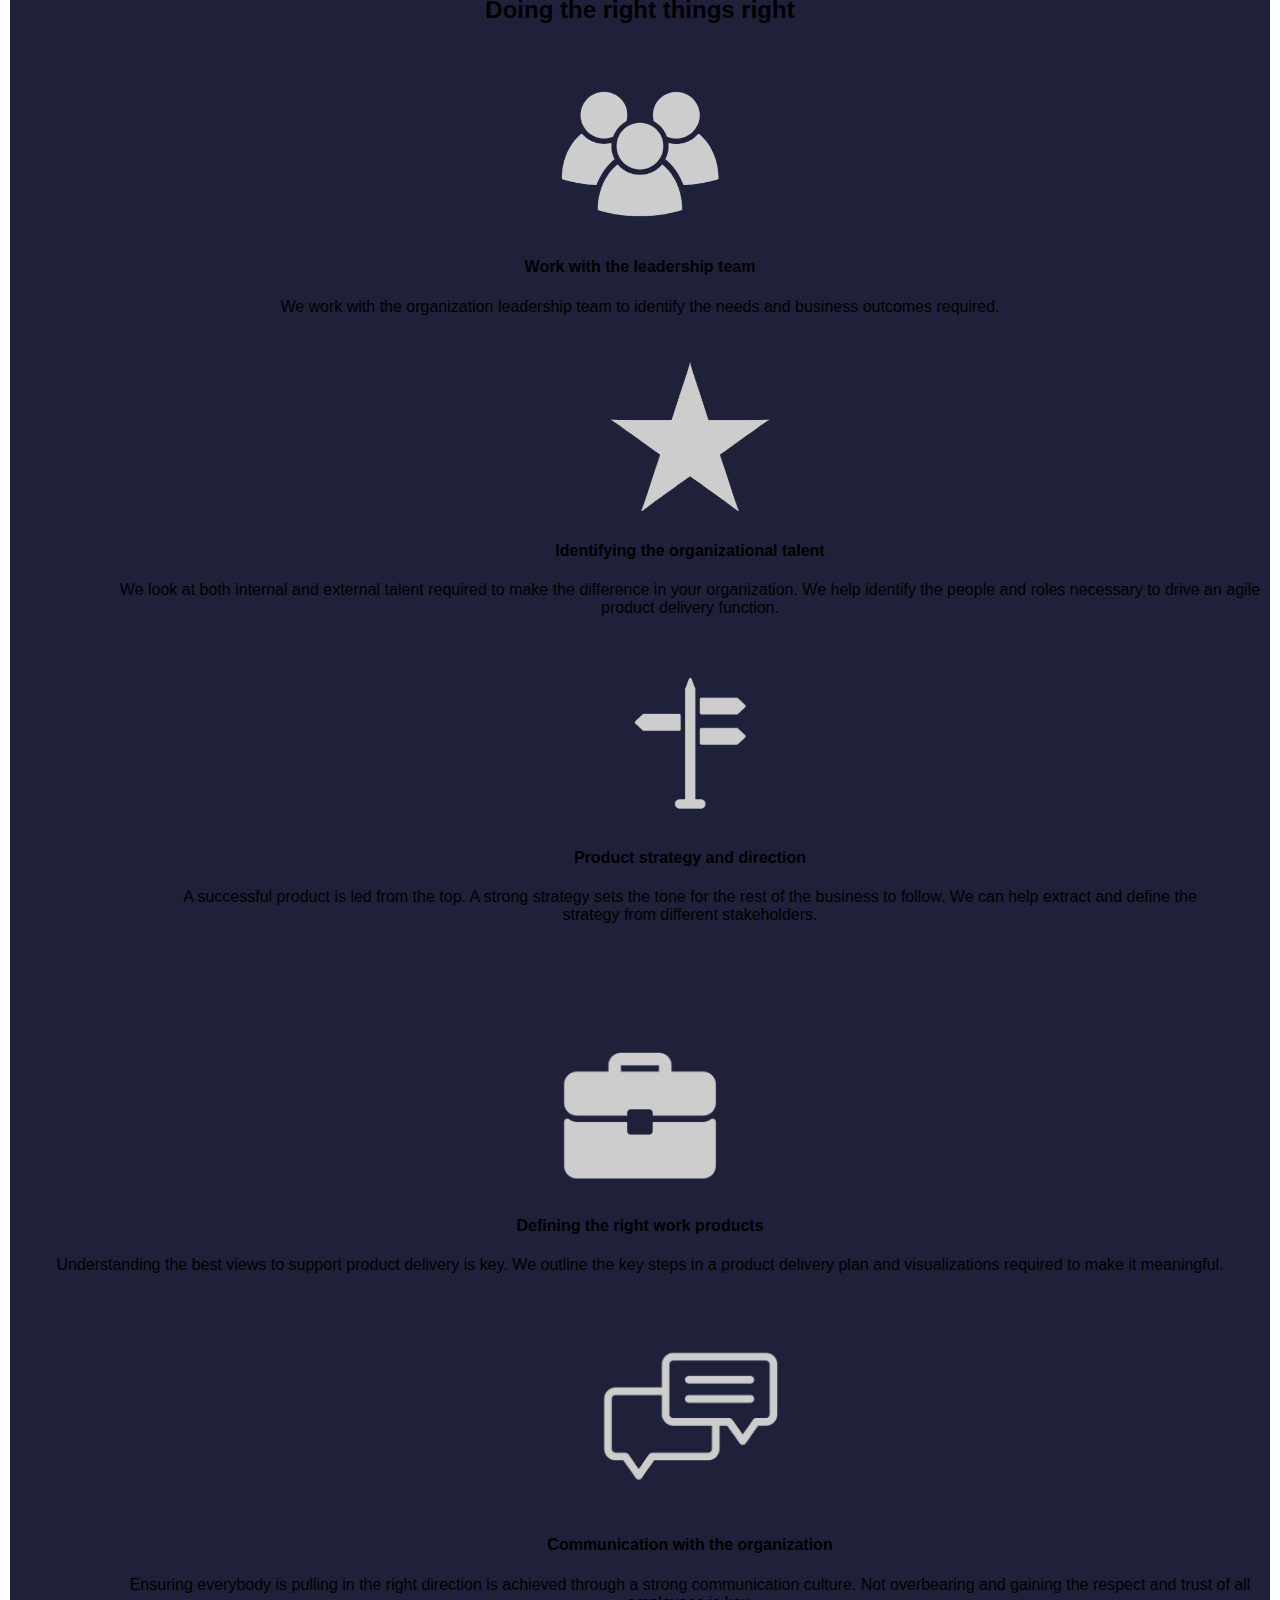
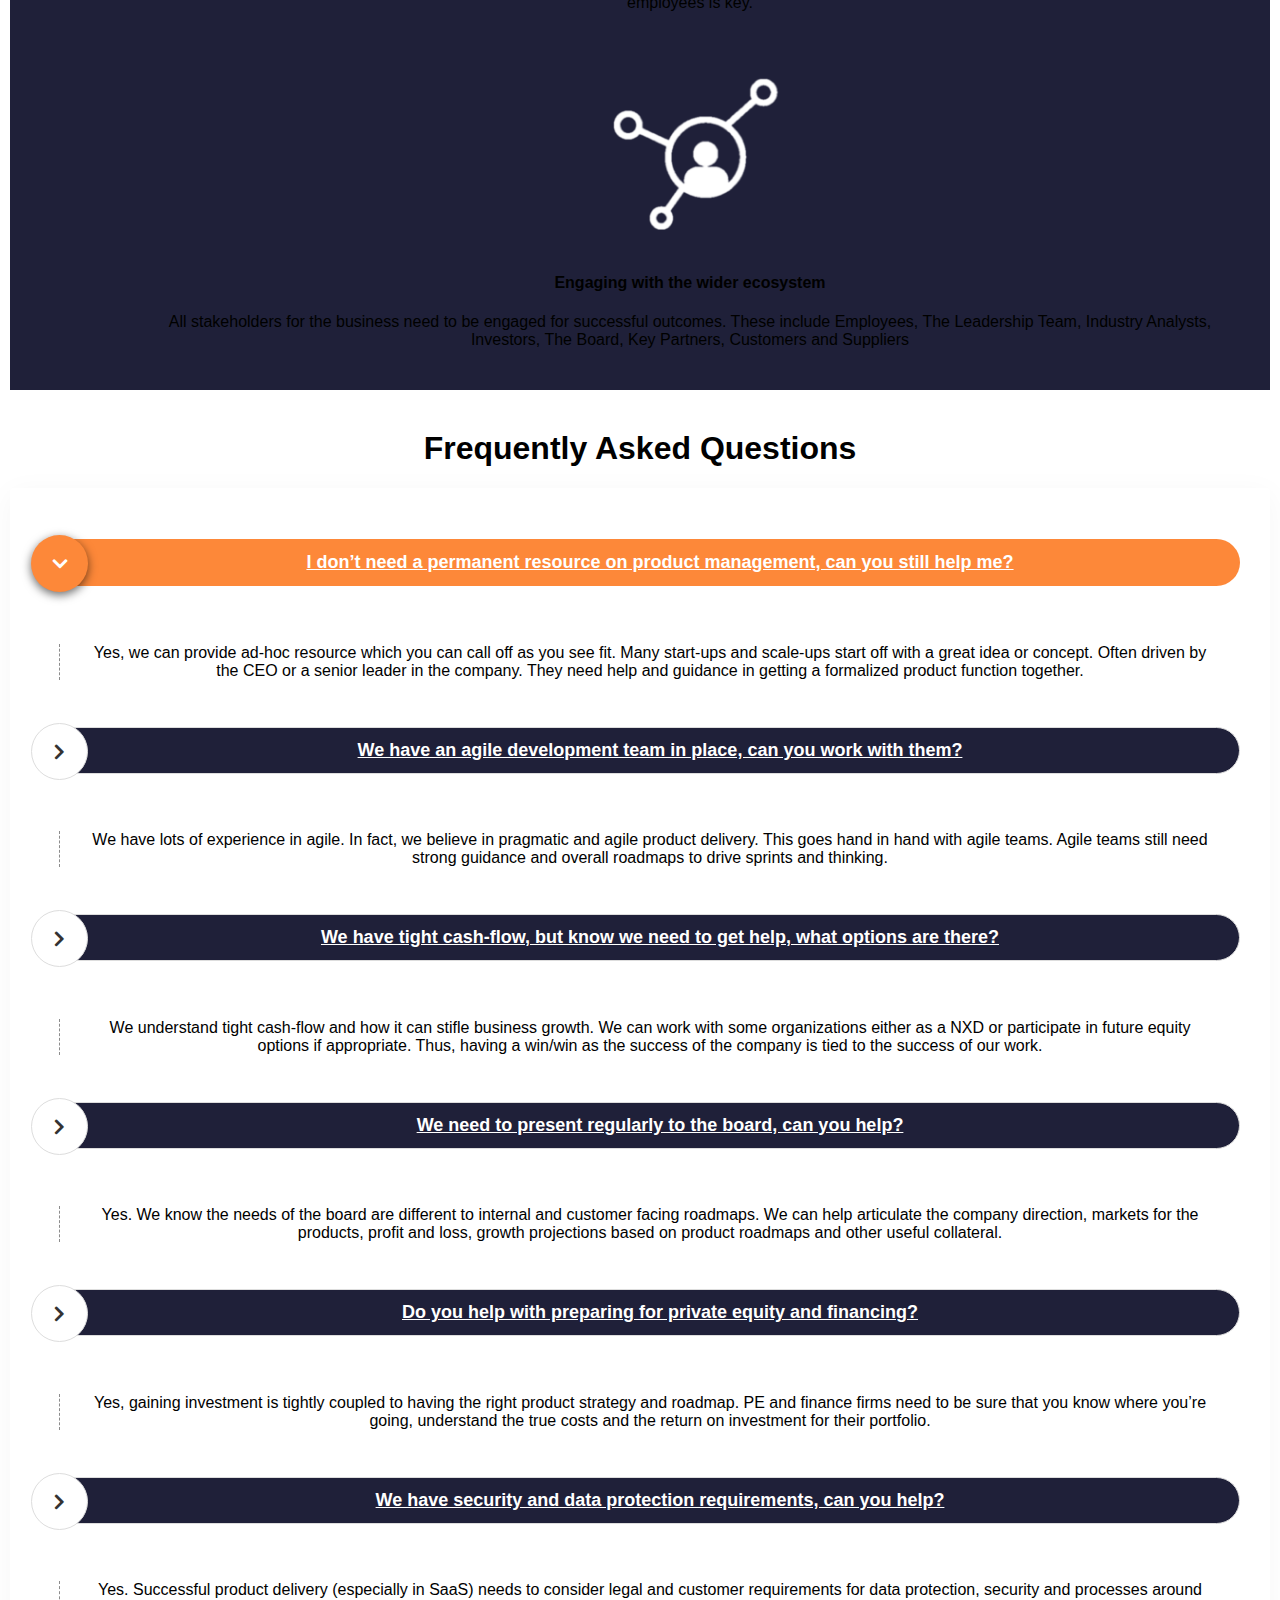
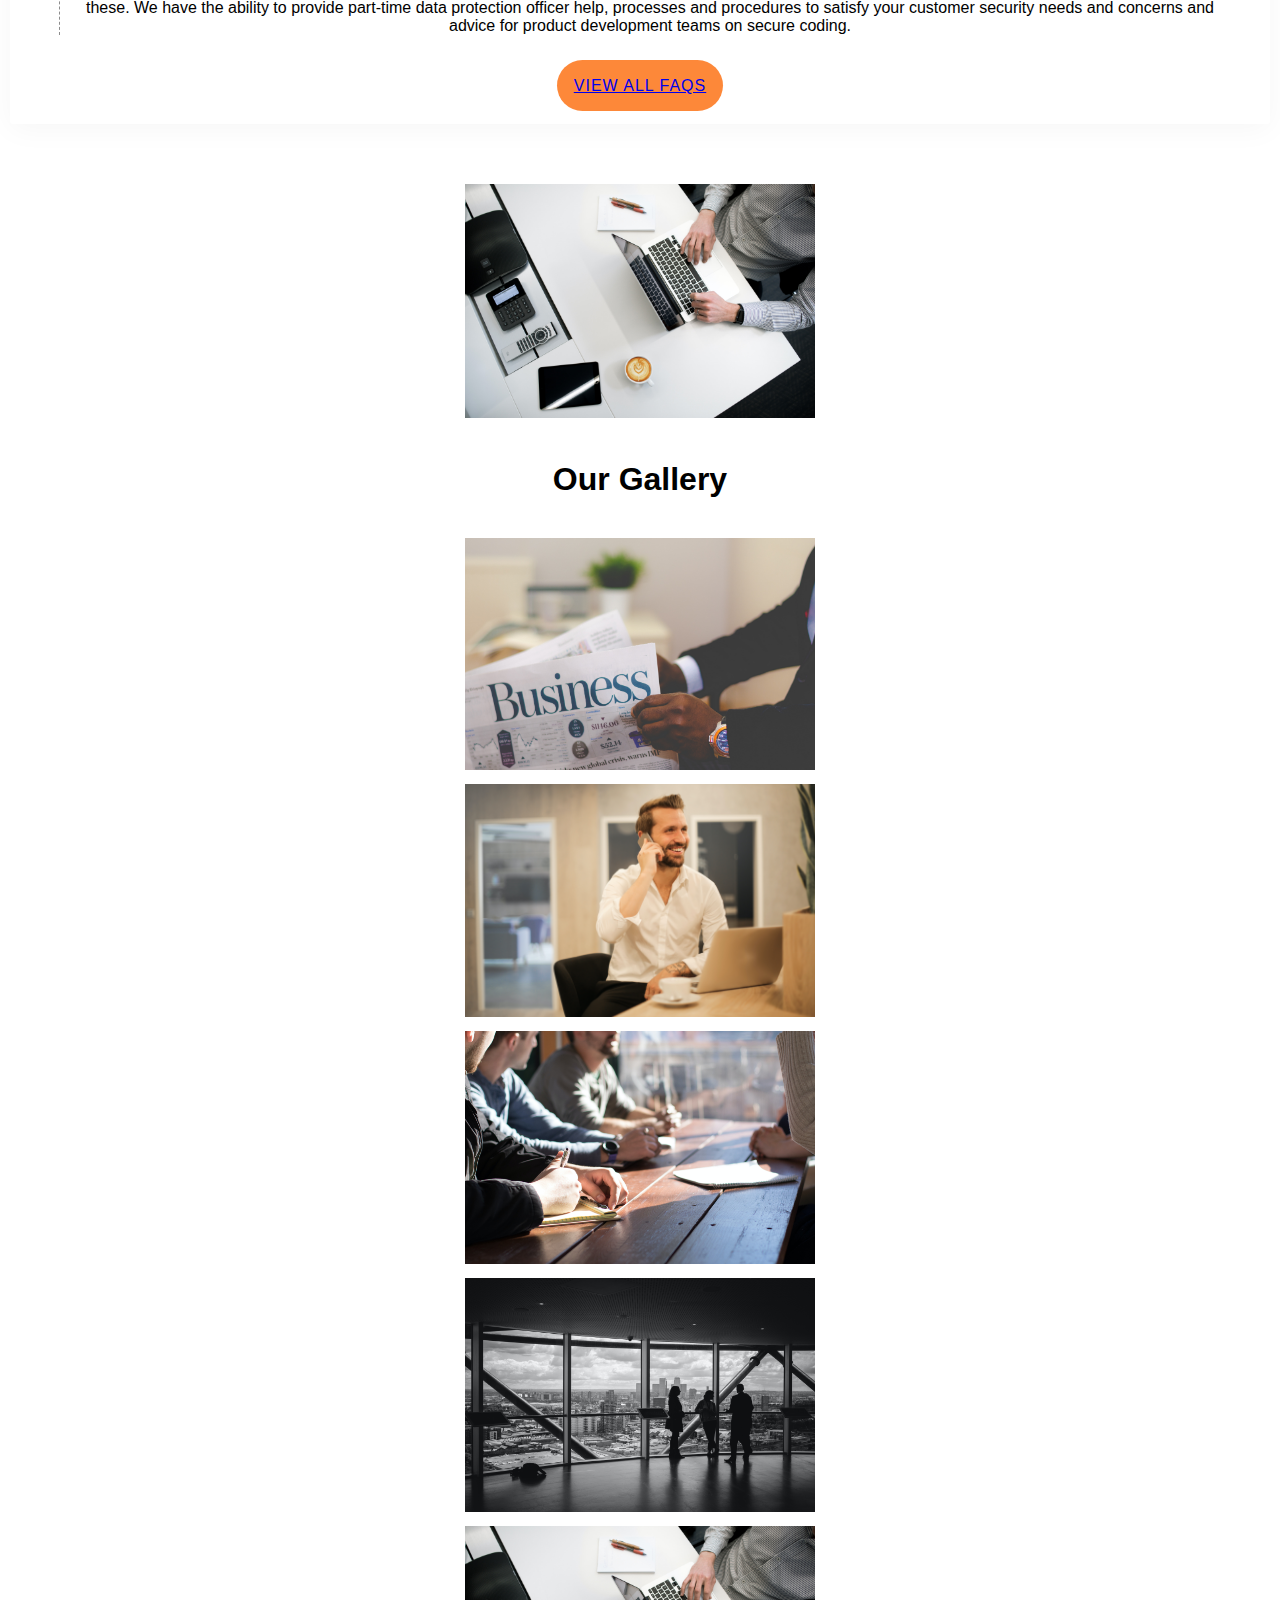
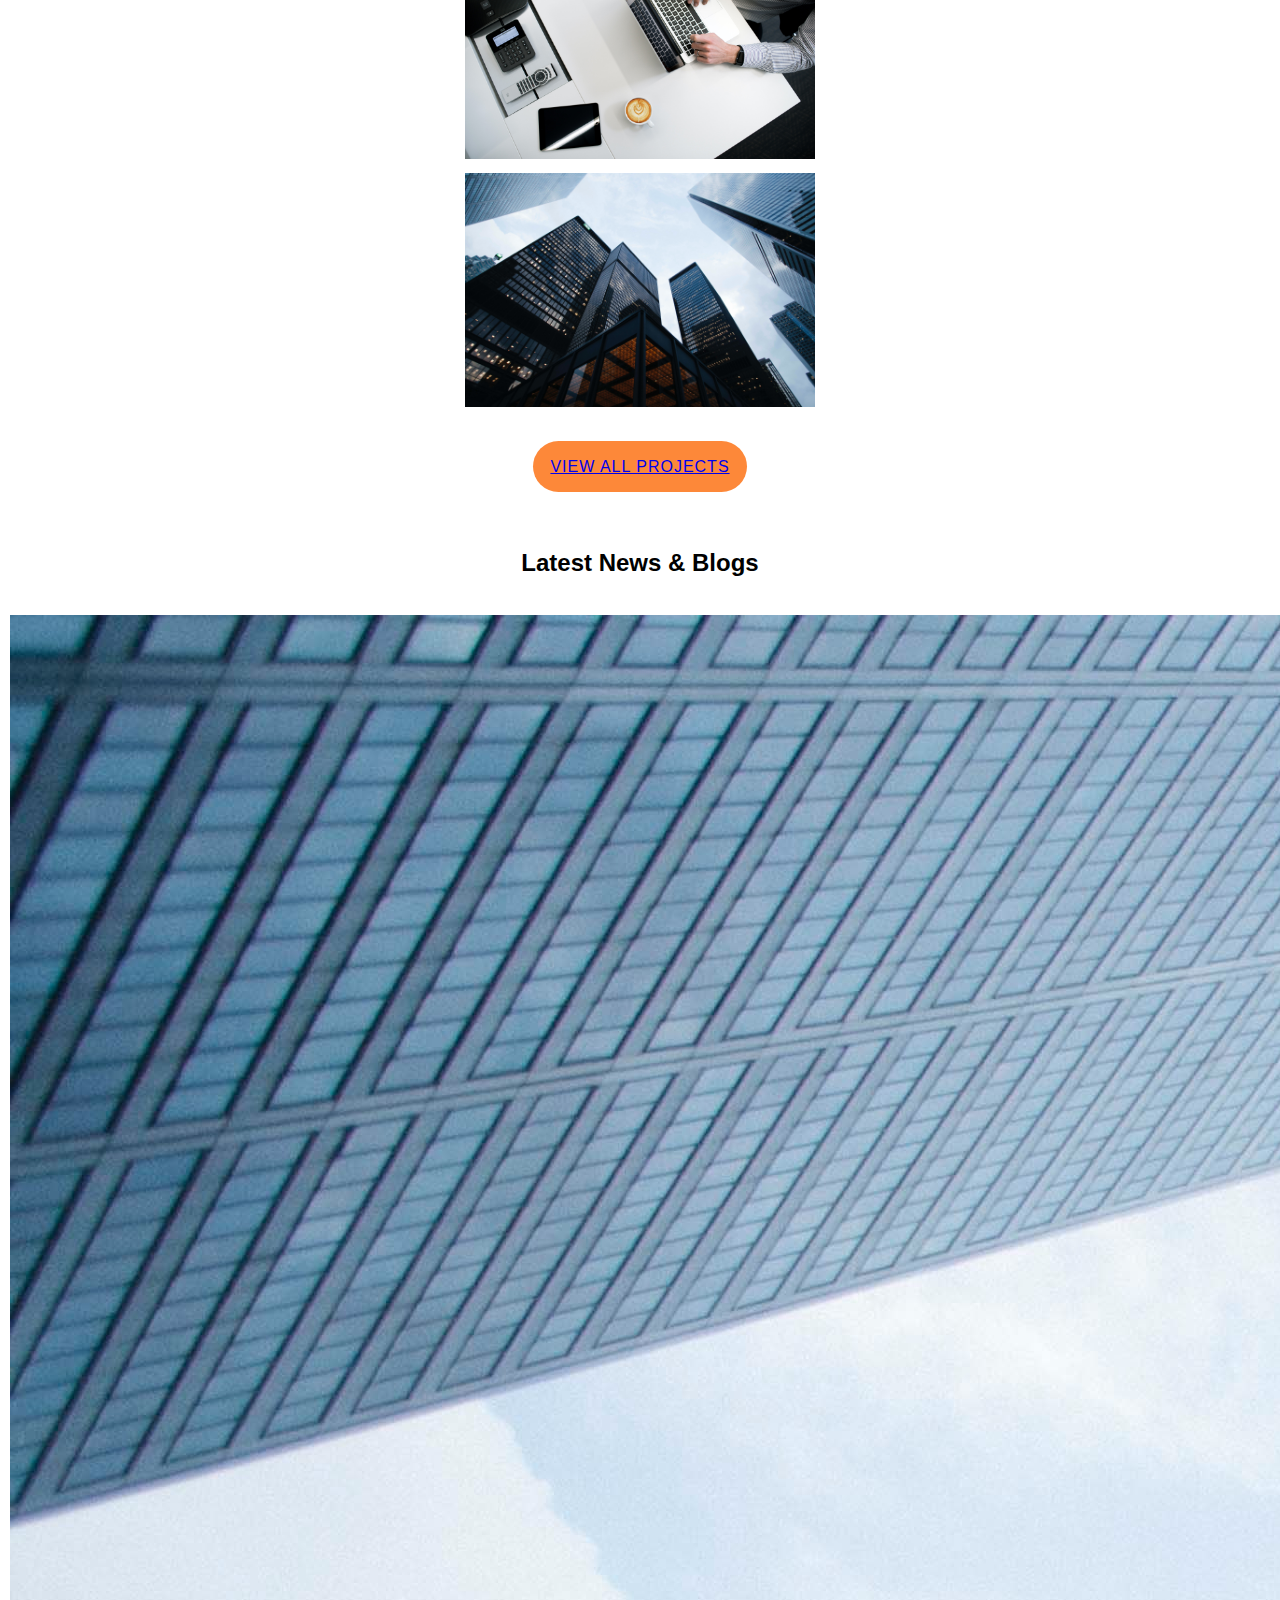
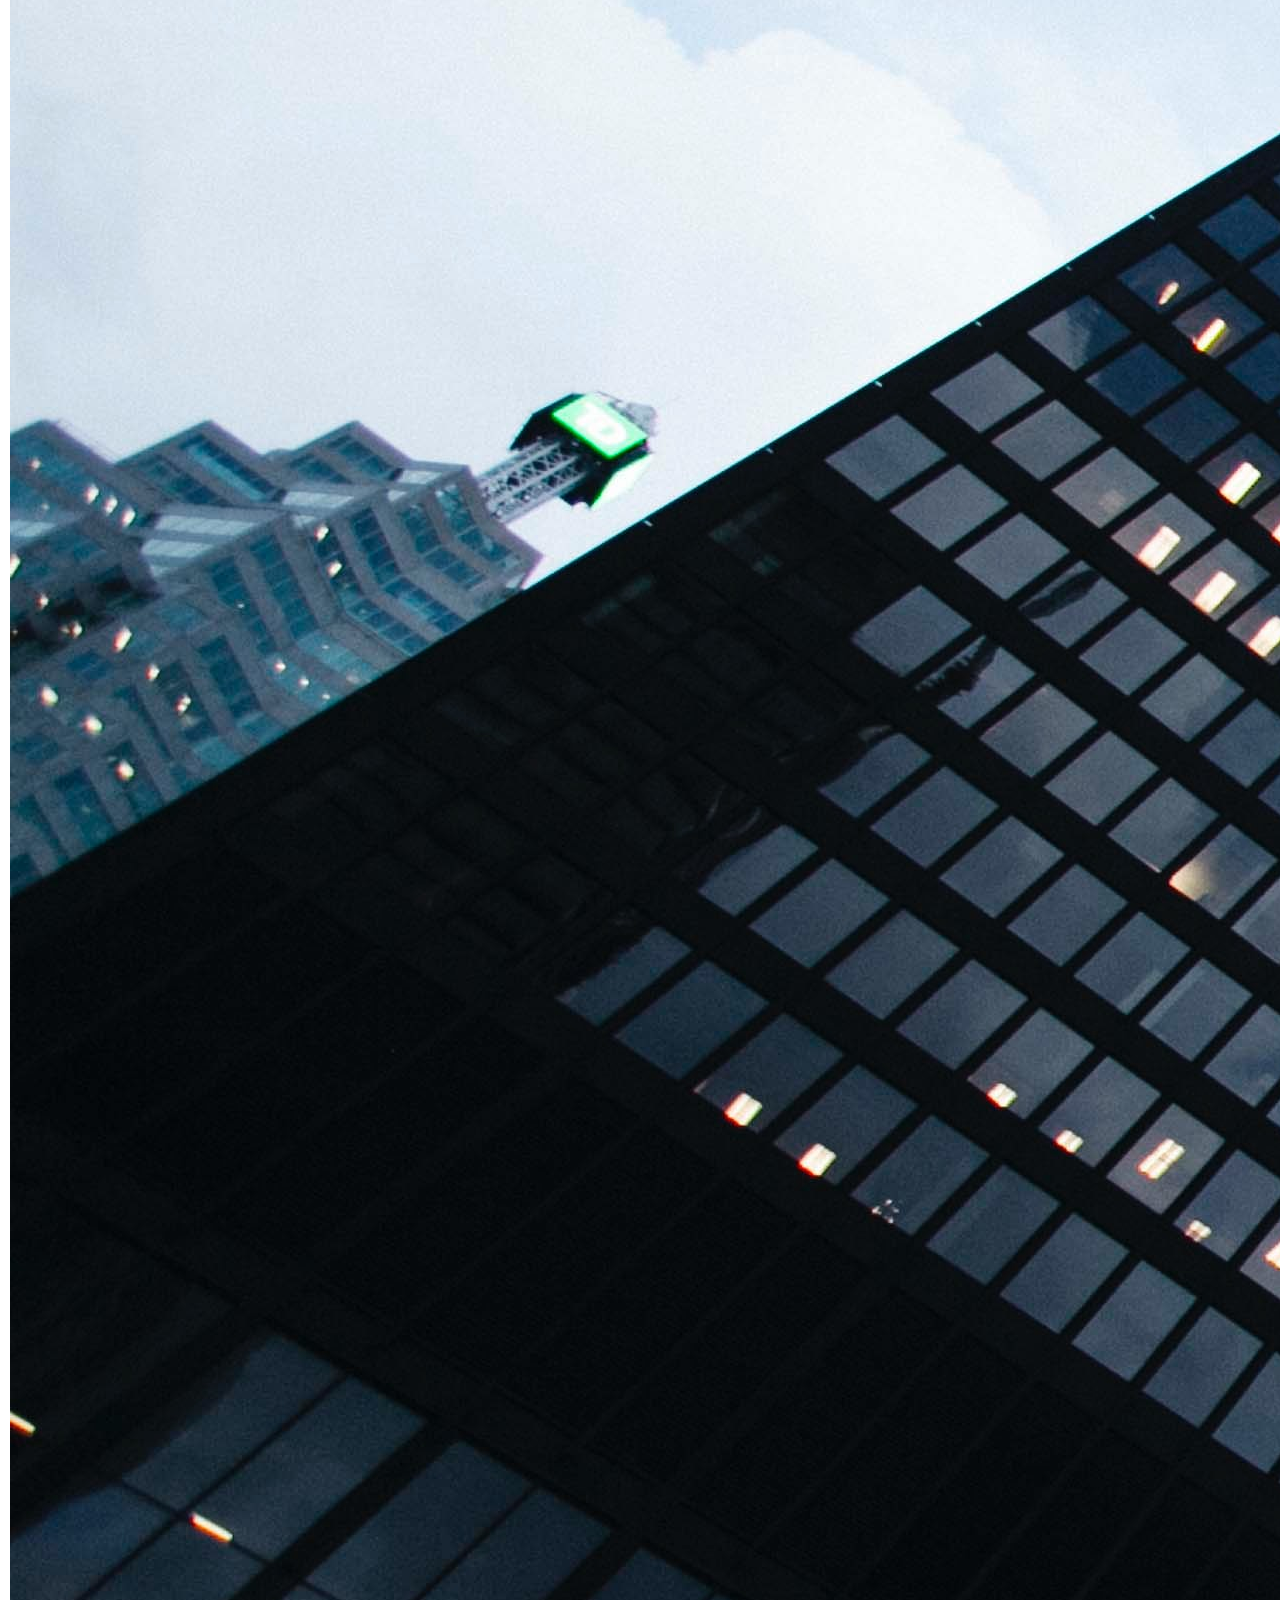
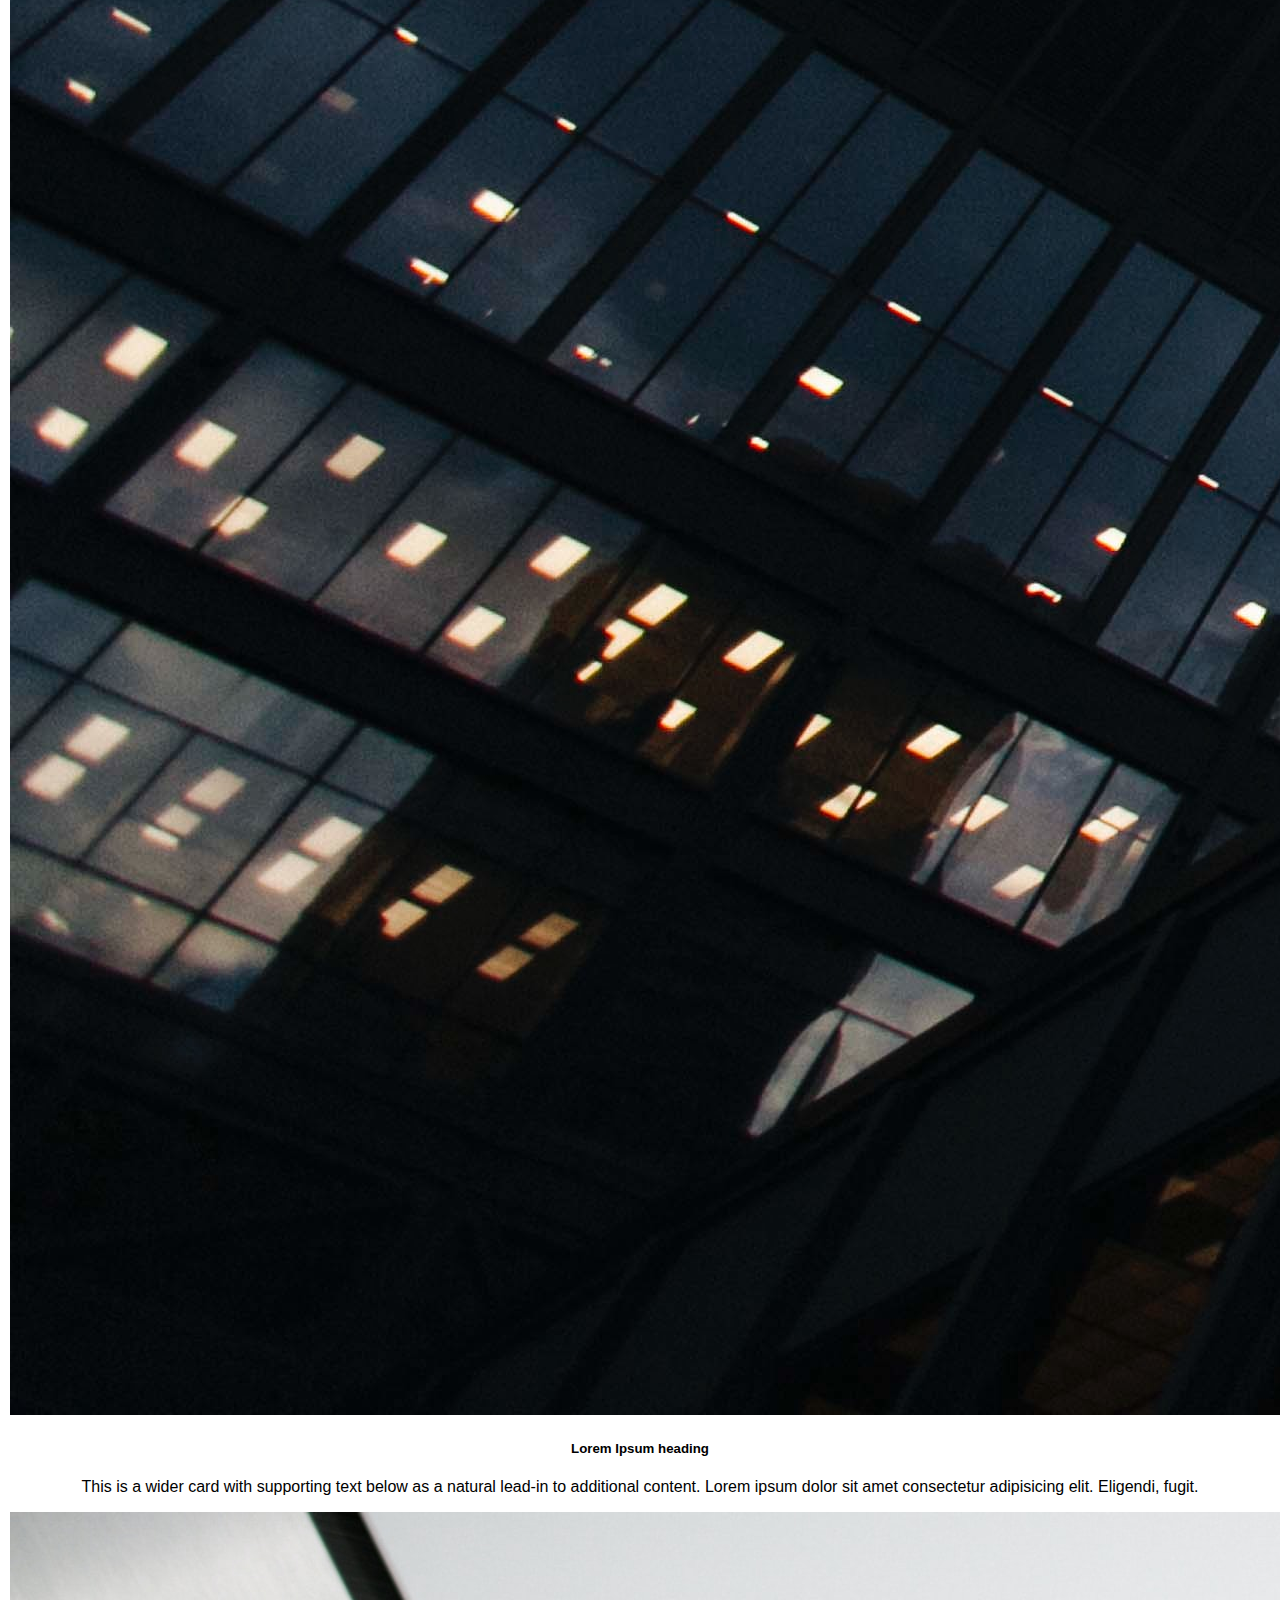
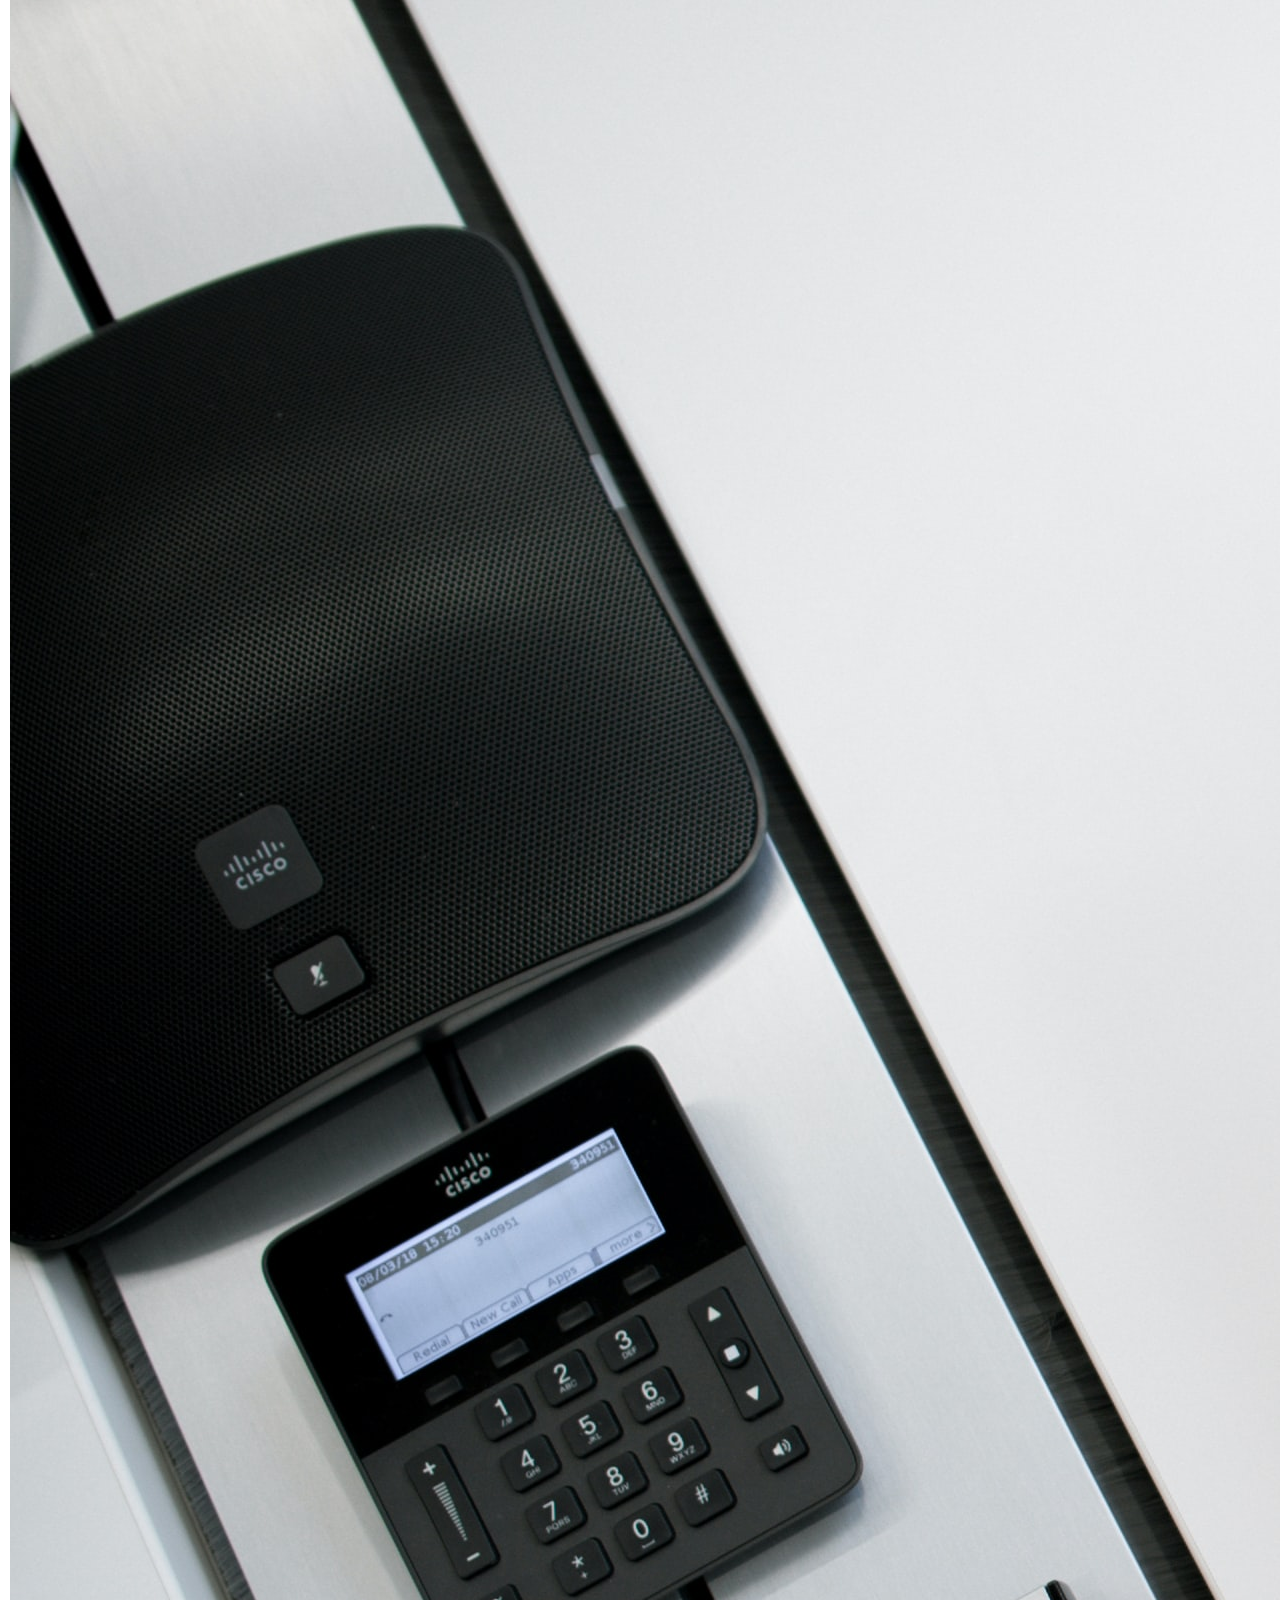
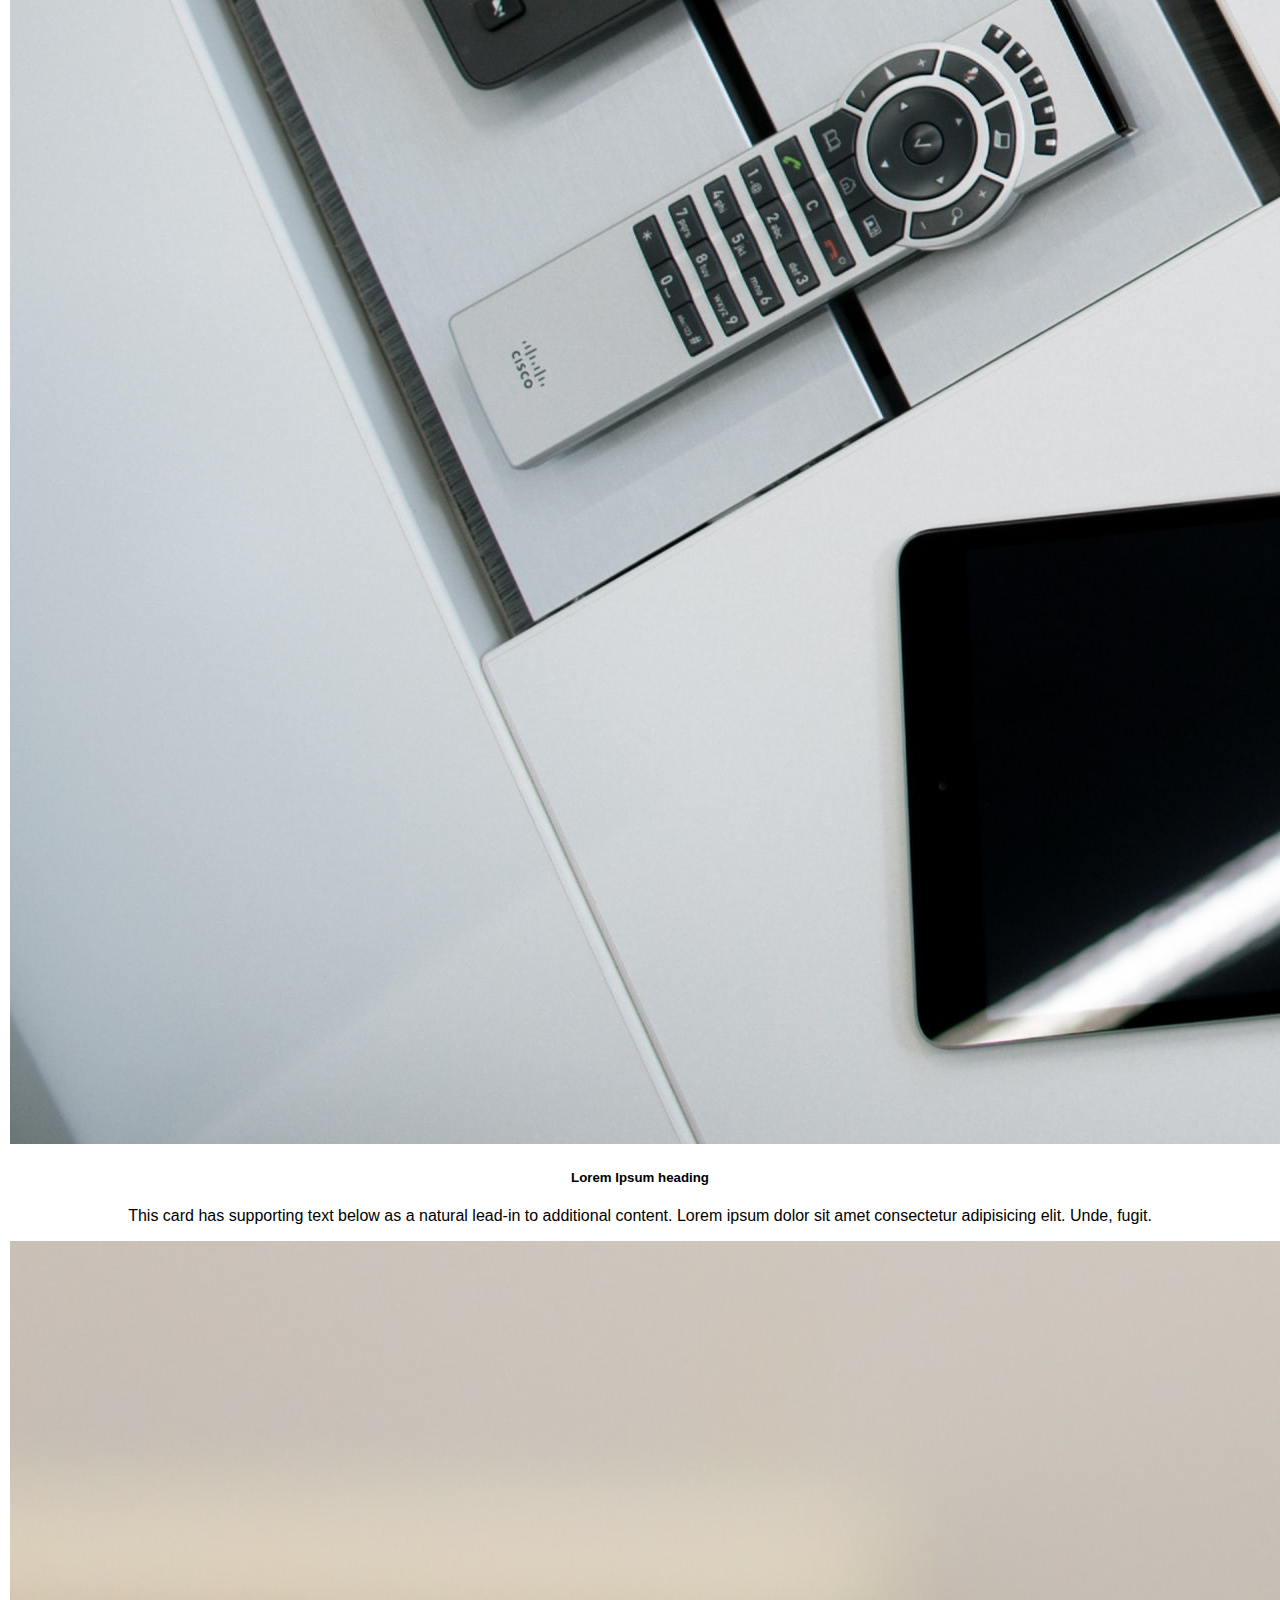
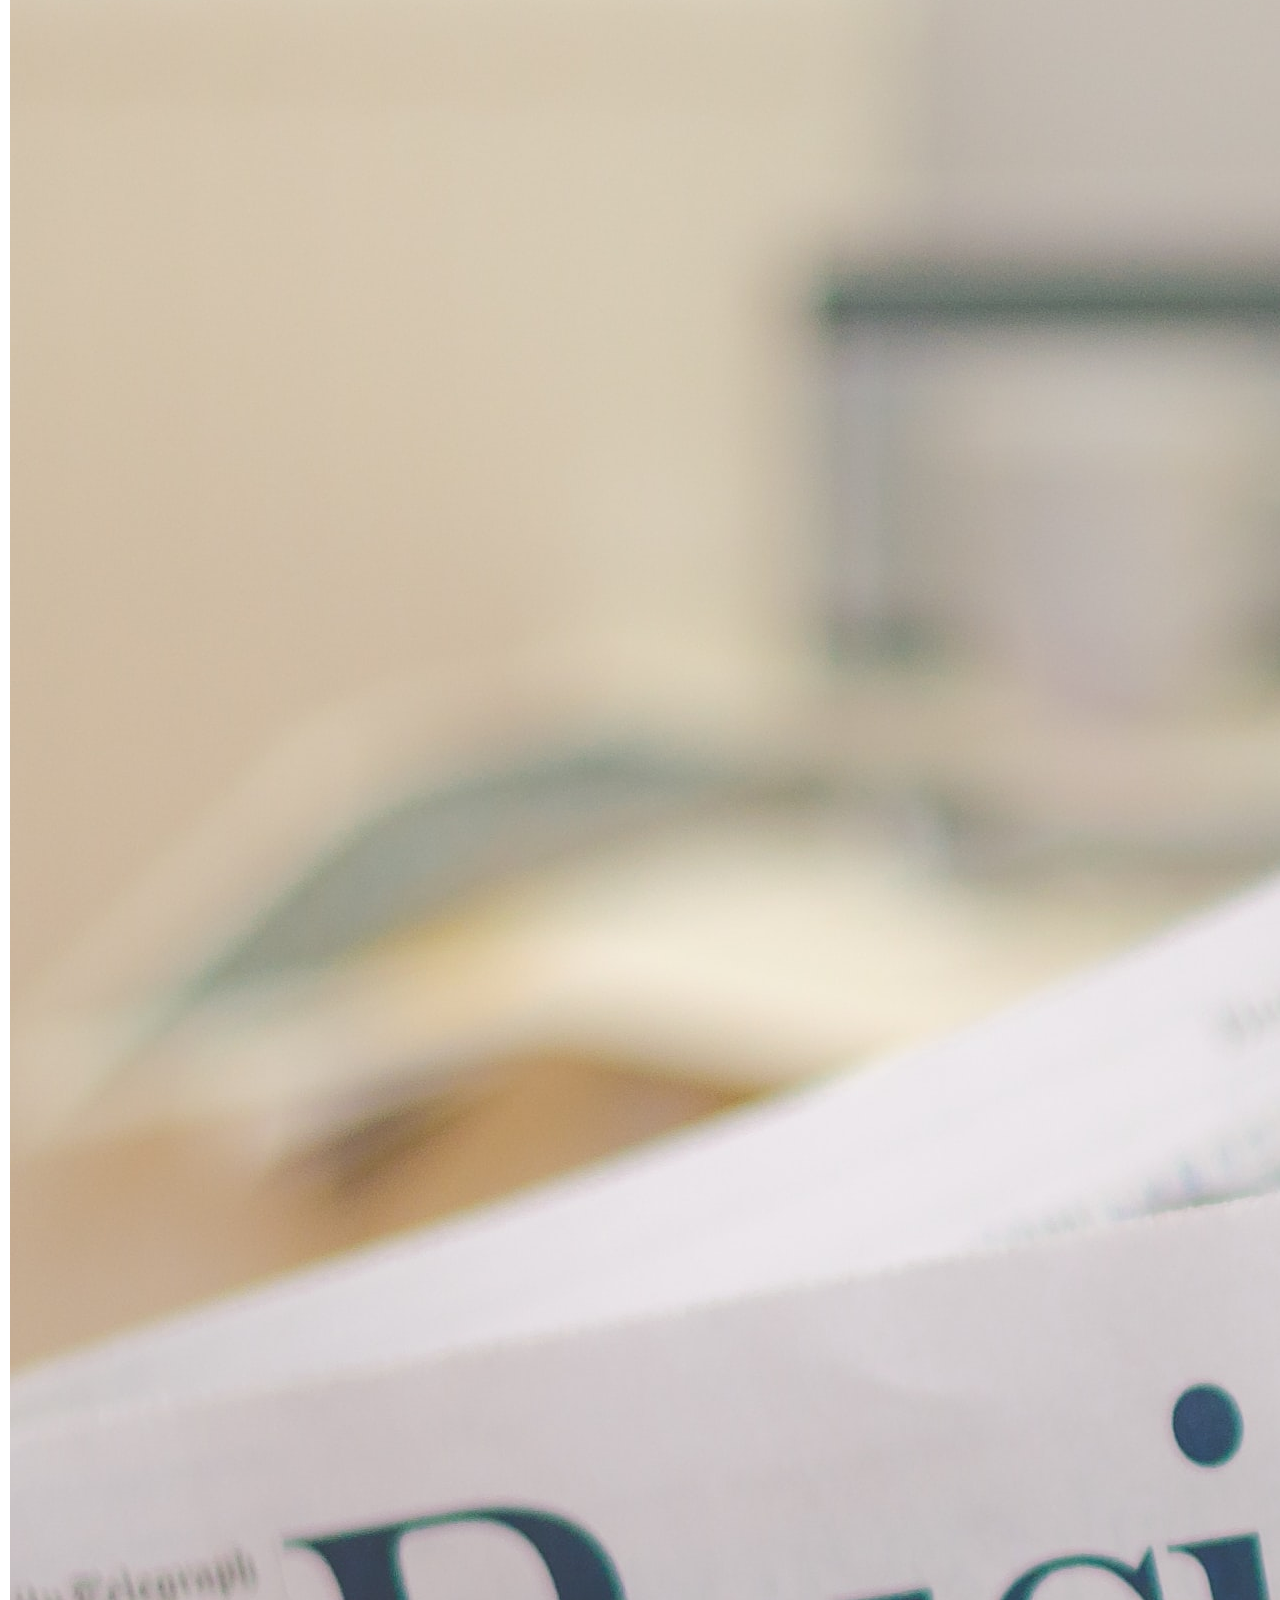
==== commit 5904e4e2: "Changed icons to white and added padding to header text" ====
--- a/index.html
+++ b/index.html
@@ -172,7 +172,7 @@
             </div>
             <div class="row">
                 <div class="col-lg-3 col-md-12 mb-4 mb-md-0 offset-lg-1 right-section">
-                    <img src="./assets/team-icon-vector-3.jpeg" alt="Logo" style="width: 10rem" img>
+                    <img src="./assets/team-icon-vector-3.png" alt="Logo" style="width: 10rem" img>
                     <h4>Work with the leadership team </h4>
                     <p>We work with the organization leadership team to identify the needs and business outcomes
                         required. </p>
@@ -180,7 +180,7 @@
                 <div class="col-lg-3 col-md-12 mb-4 mb-md-0 right-section-mid">
                     <img src="./assets/BlackStar-icon.png" alt="Logo" style="width: 10rem" img>
                     <br>
-                    <h4>Identifying the organizational talent</h4>
+                    <h4 class="top-mid-text">Identifying the organizational talent</h4>
                     <p> We look at both internal and external talent required to make the difference in your
                         organization.
                         We help identify the people and roles necessary to drive an agile product delivery function.
--- a/STYLE.CSS
+++ b/STYLE.CSS
@@ -145,6 +145,9 @@
   padding-left: 150px;
 }
 
+.top-mid-text {
+  padding-top: 5px;
+}
 /* FAQS */
 .template_faq {
   background: #1f2039 none repeat scroll 0 0;
